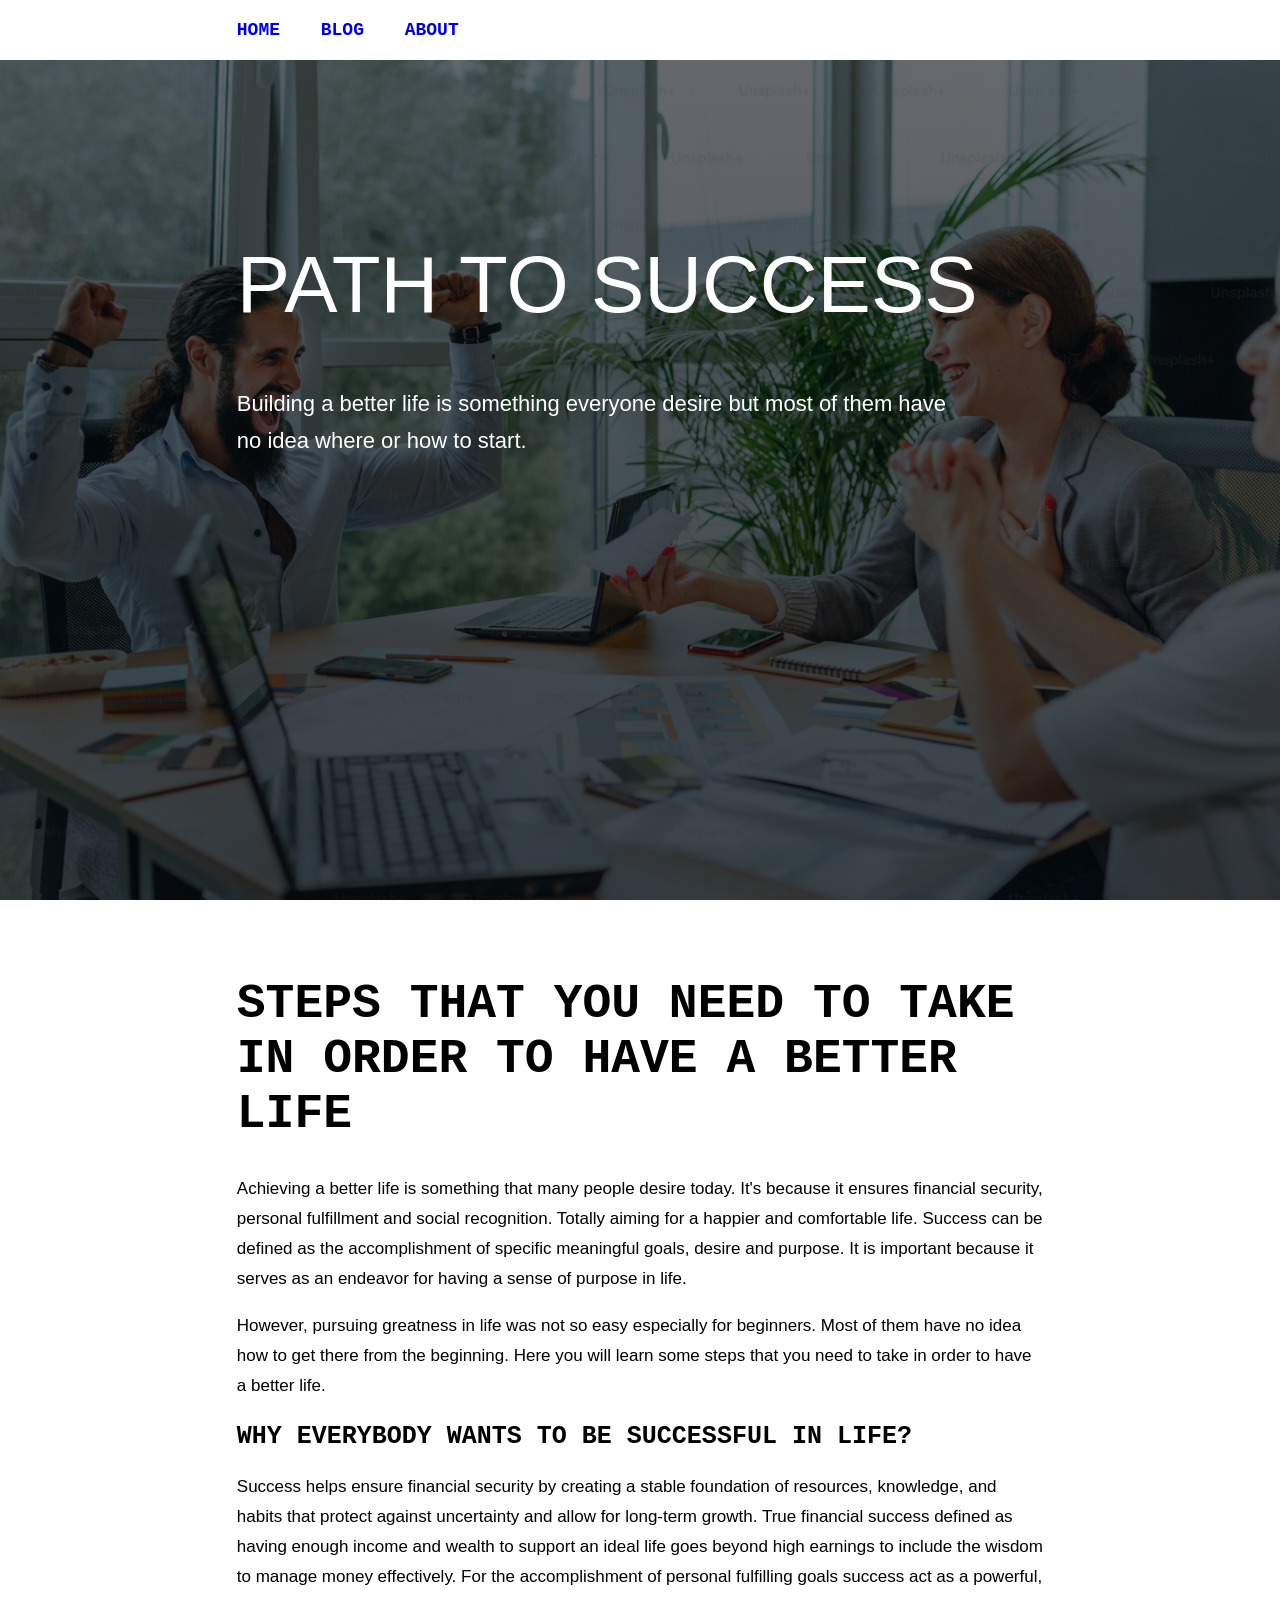
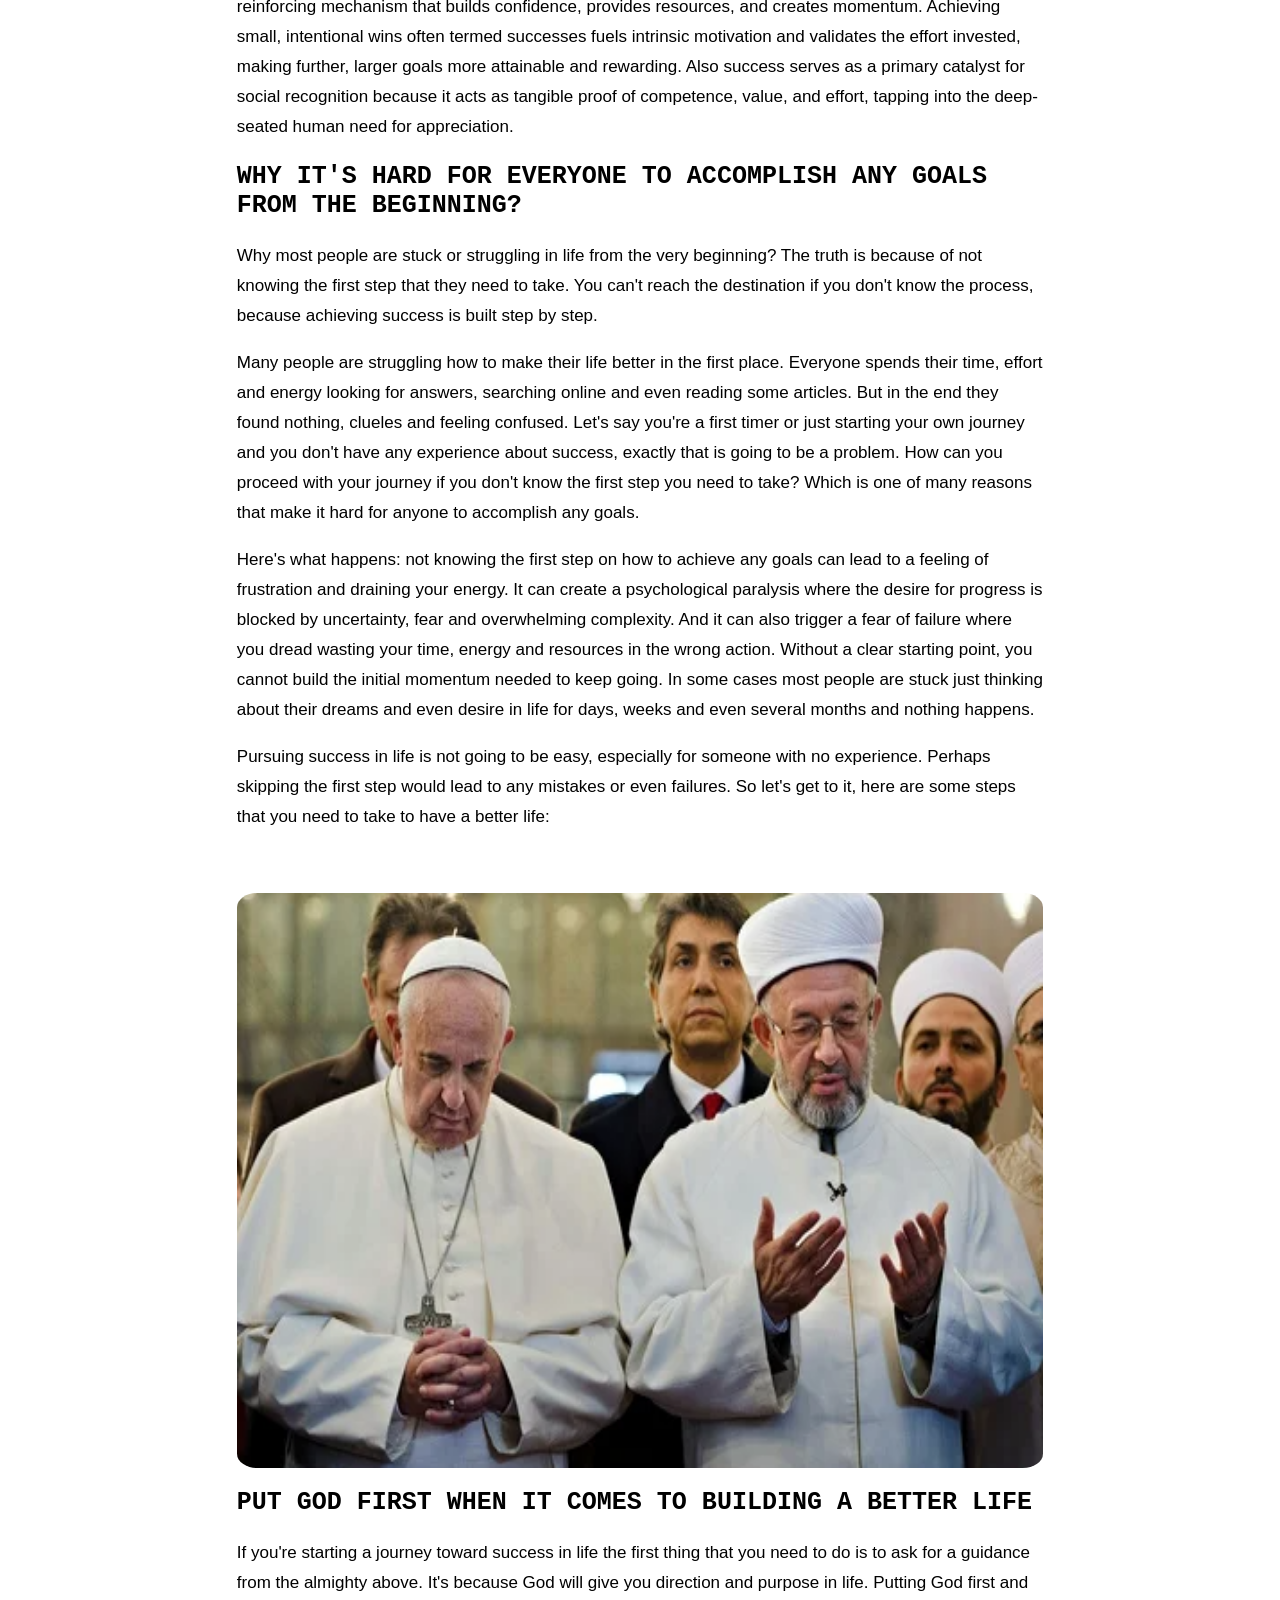
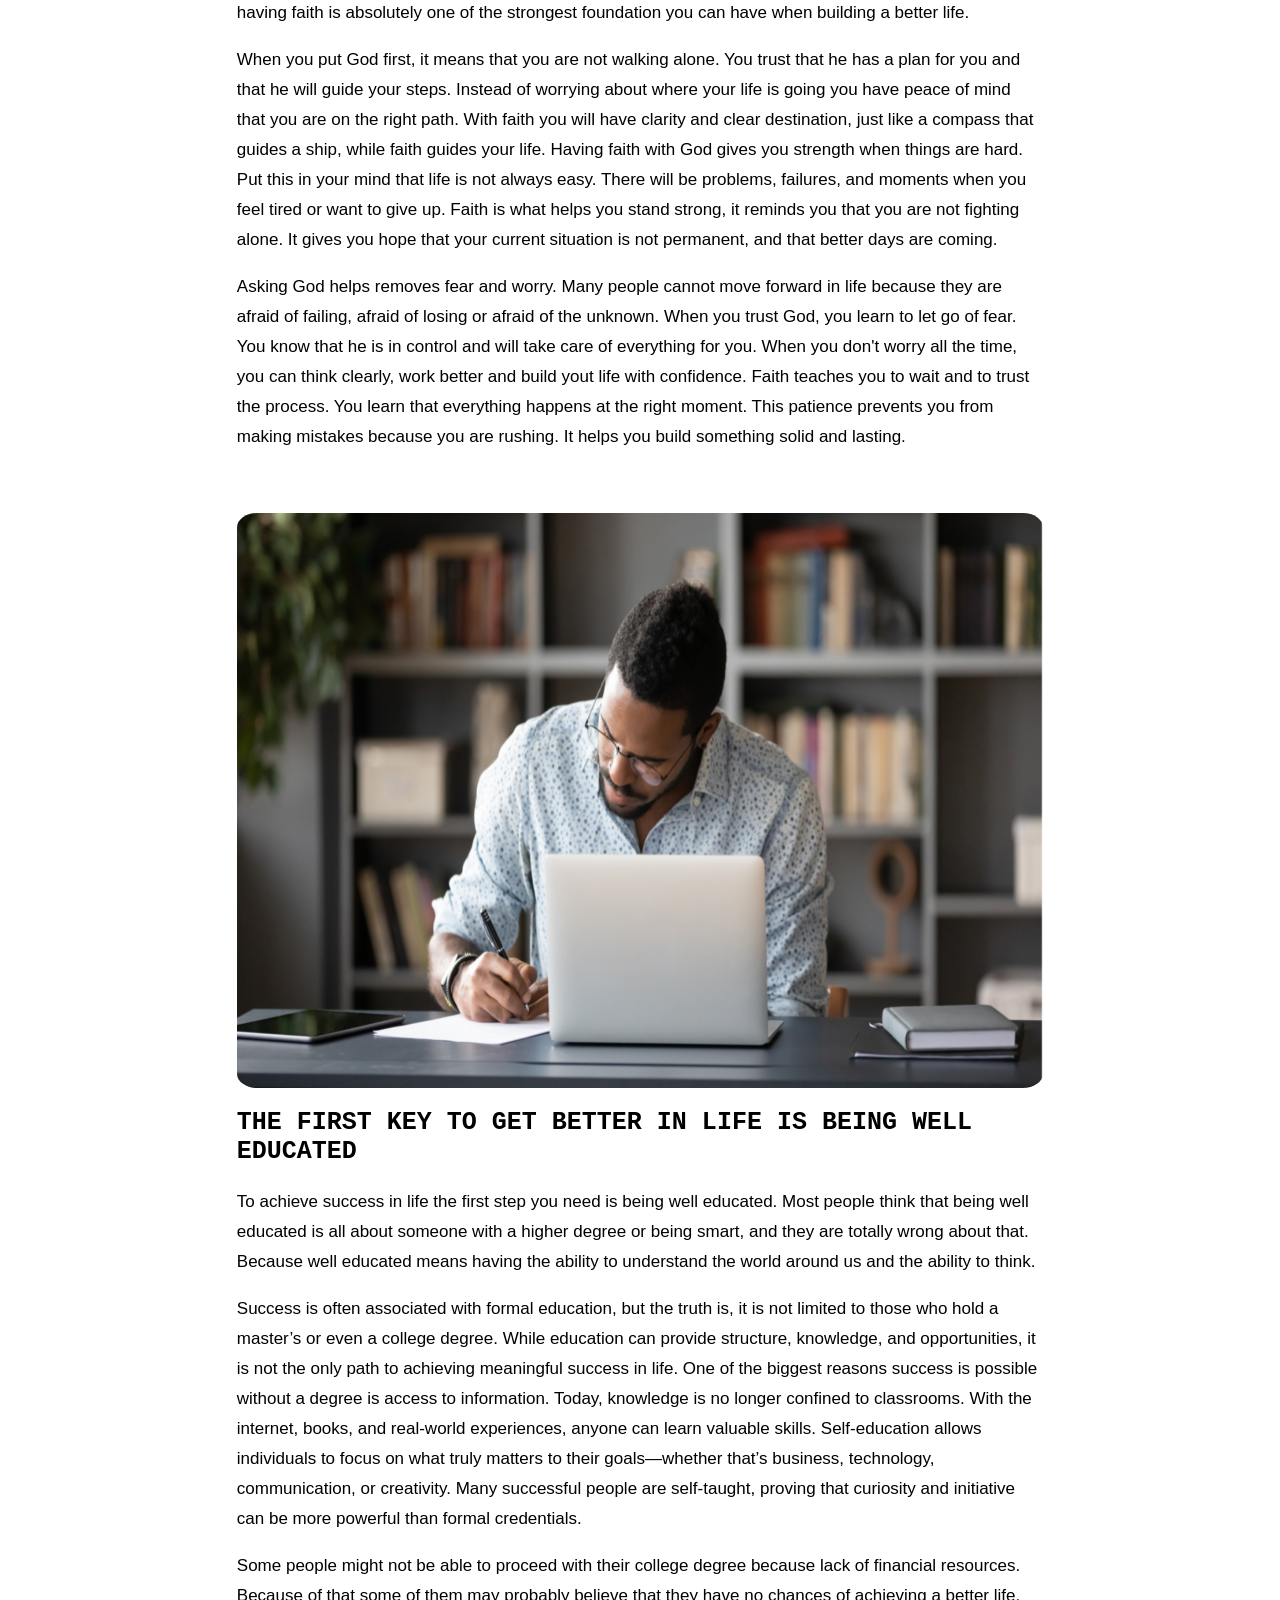
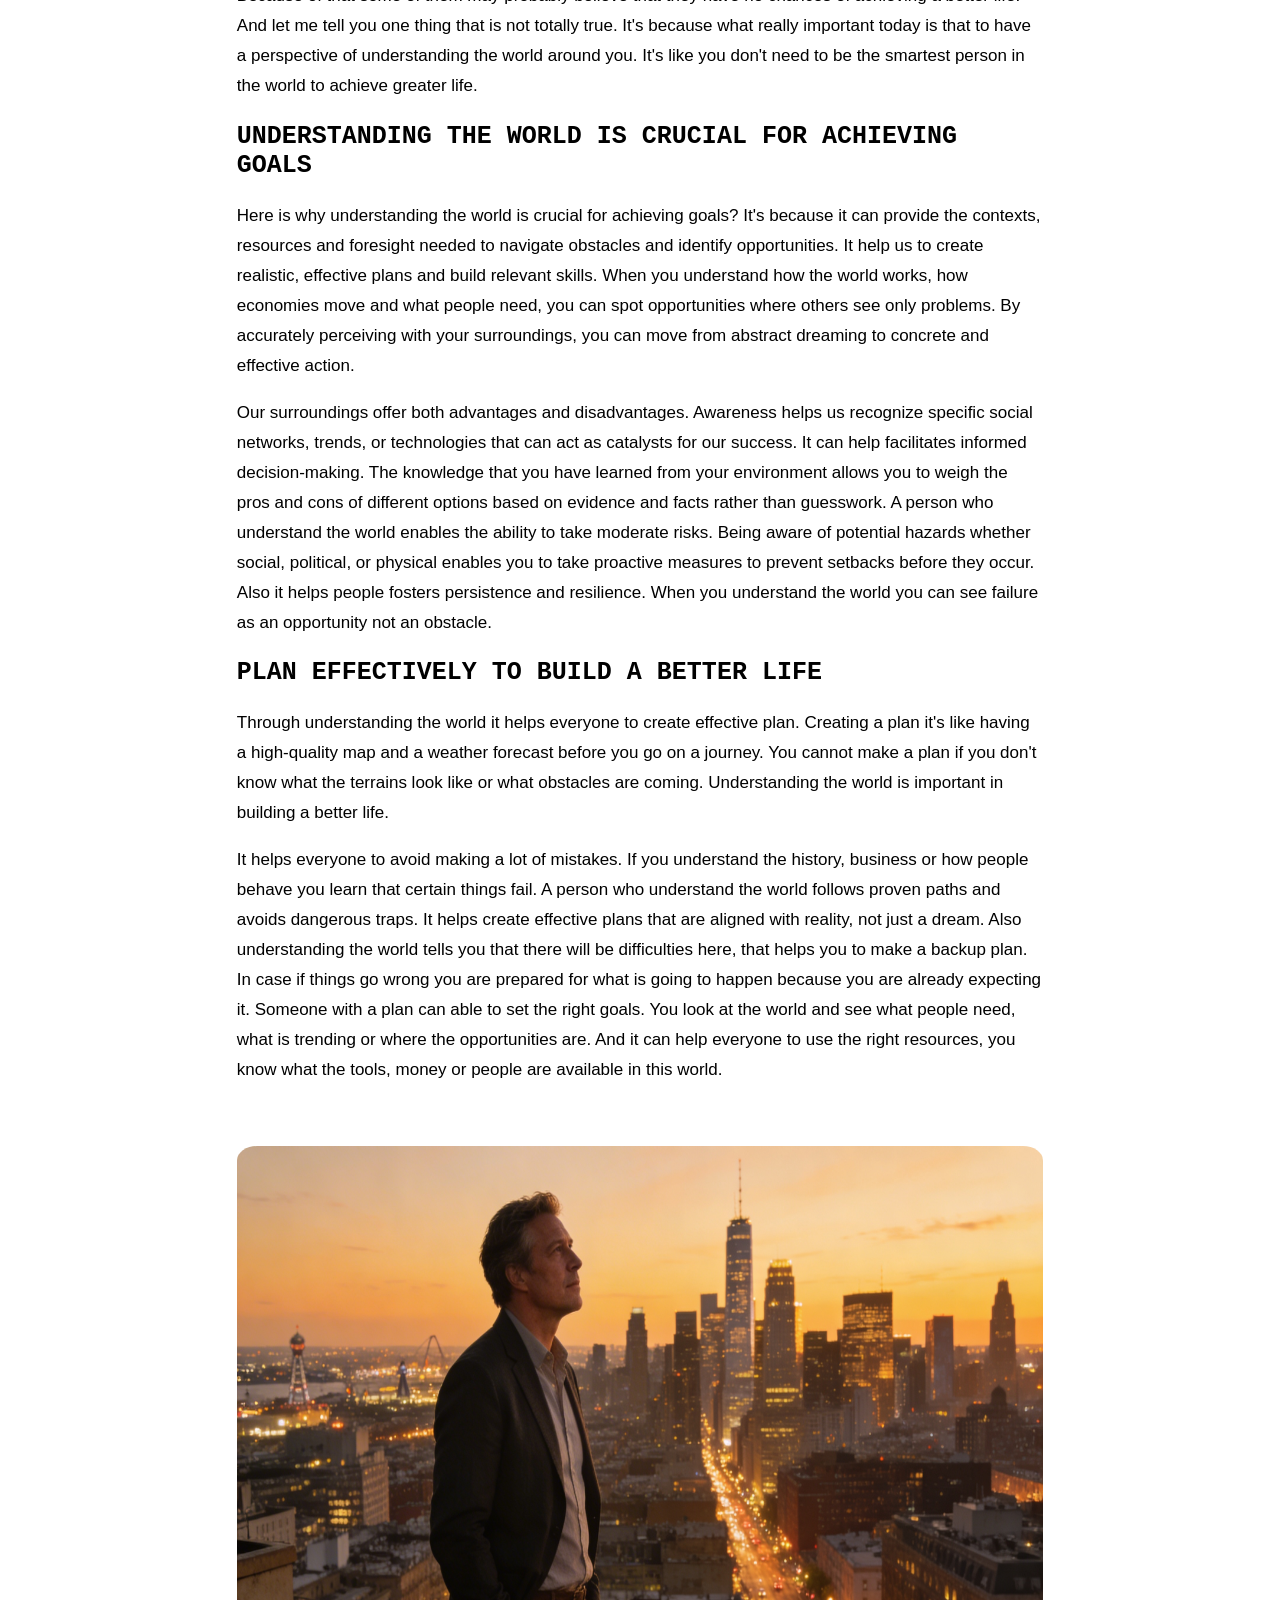
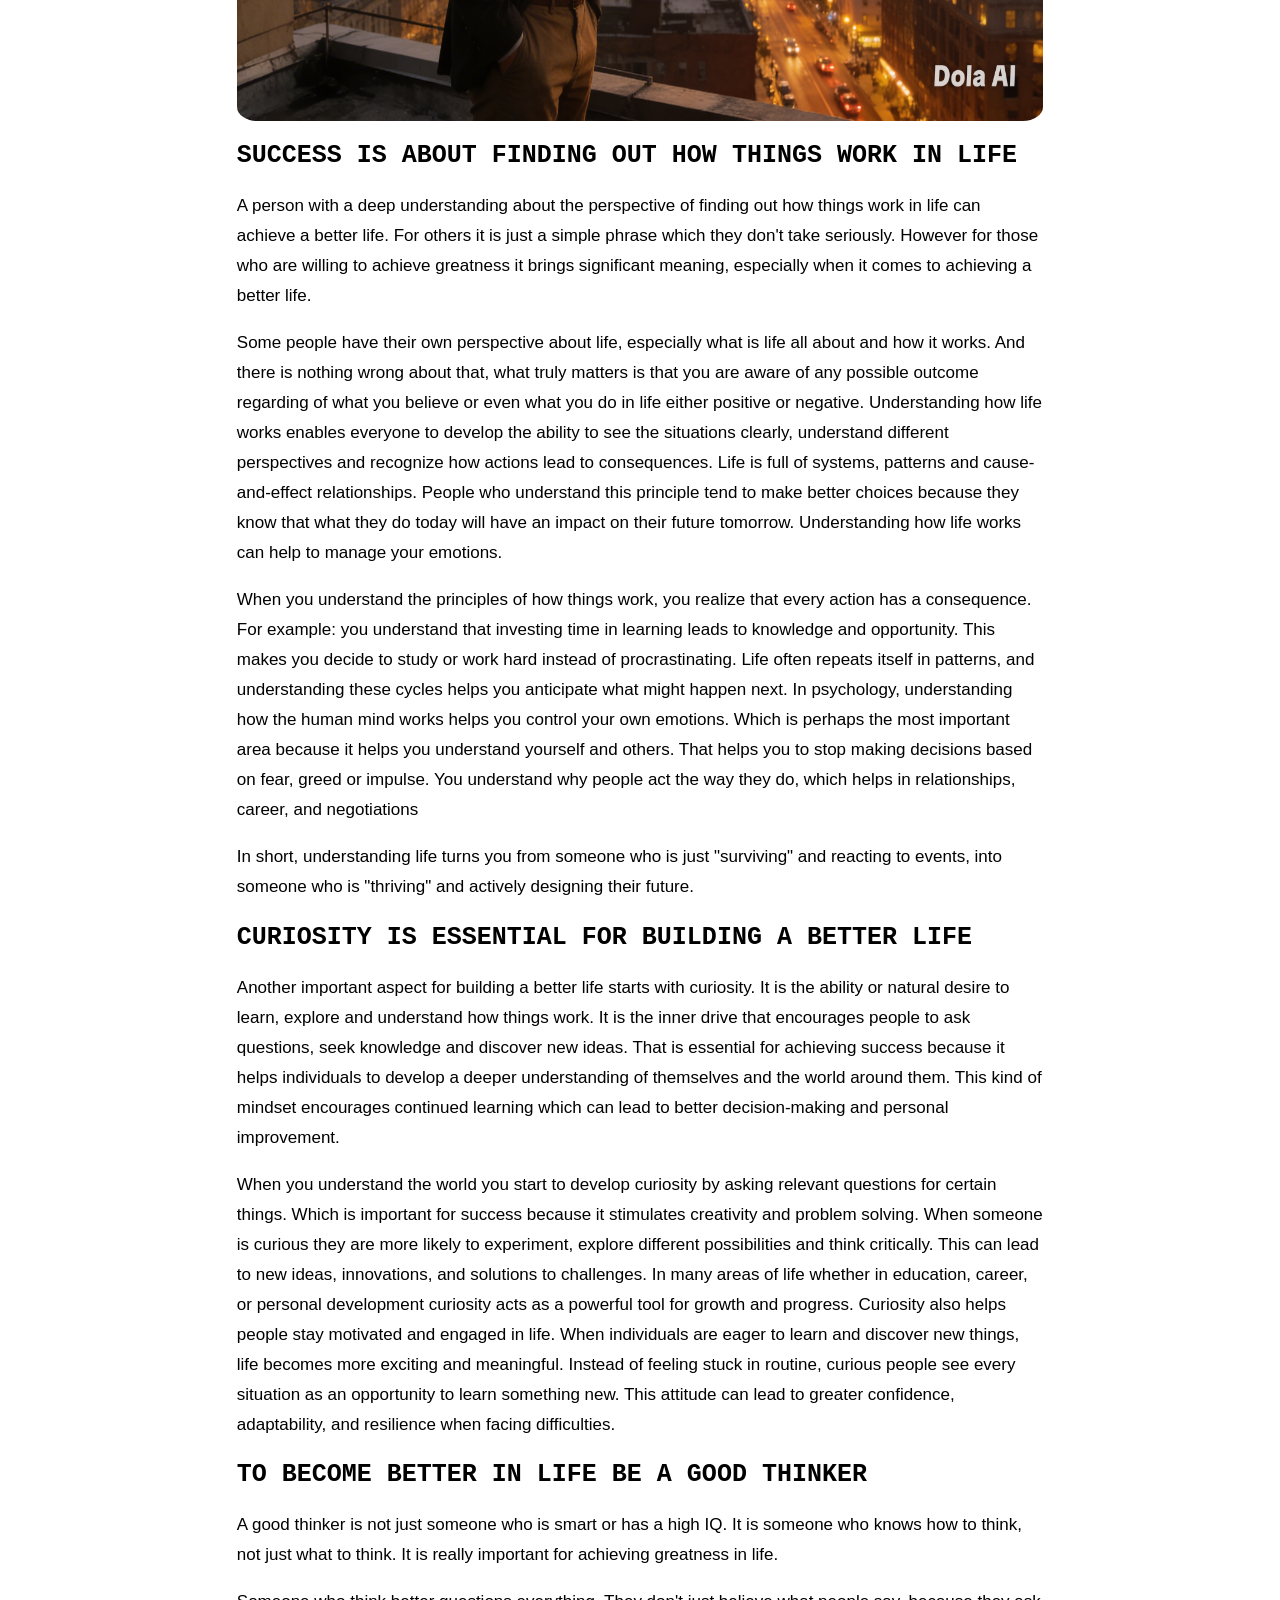
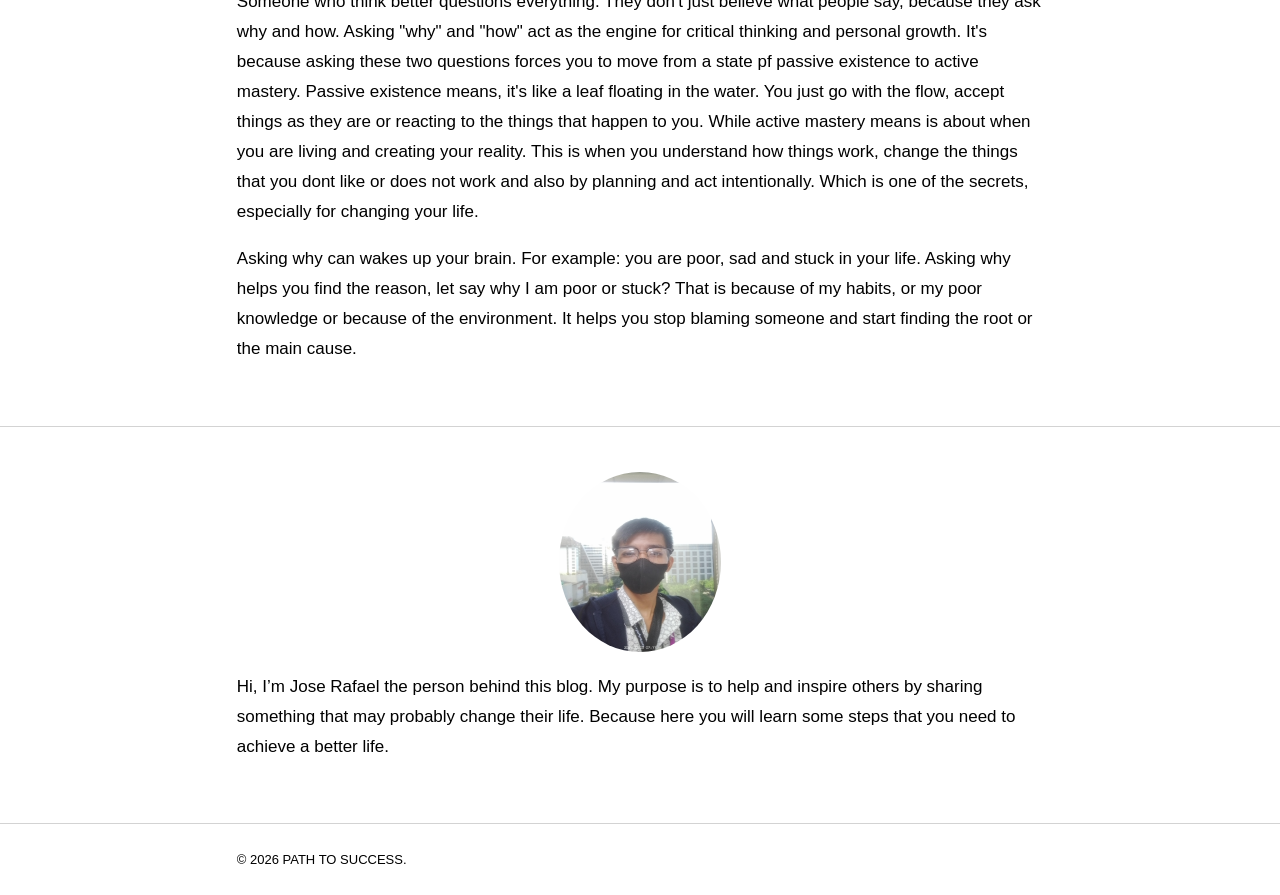
==== index.html @ a414bff1 "Add files via upload" ====
<!DOCTYPE html>
<html>
<head>
<meta charset="utf-8">
<meta name="viewport" content="width=device-width, initial-scale=1">
<title>Path To Success</title>
<link rel="stylesheet" type="text/css" href="style.css">
<link rel="icon" type="image/x-icon" href="favicon.ico">
  <!-- Google tag (gtag.js) -->
<script async src="https://www.googletagmanager.com/gtag/js?id=AW-18093020481">
</script>
<script>
  window.dataLayer = window.dataLayer || [];
  function gtag(){dataLayer.push(arguments);}
  gtag('js', new Date());

  gtag('config', 'AW-18093020481');
</script>
</head>
<body>
<header id="home">
<nav class="topnav">
<div class="navarea">
<div class="hyperlinks">
<a href="#home">HOME</a>
<a href="#blog">BLOG</a>
<a href="#about">ABOUT</a>
</div>
</div>
</nav>

<div class="subject">
<div class="content">
<h1>PATH TO SUCCESS</h1>
<p>
  Building a better life is something everyone desire but most of them have <br> no idea where or how to start.
</p>
</div>
</div>
</header>


<div class="container-1">
<div id="blog">
<div class="content">
<h1>STEPS THAT YOU NEED TO TAKE IN ORDER TO HAVE A BETTER LIFE</h1>
  
<p>Achieving a better life is something that many people desire today. It's because it ensures financial security, personal fulfillment and social recognition. Totally aiming for a happier and comfortable life. Success can be defined as the accomplishment of specific meaningful goals, desire and purpose. It is important because it serves as an endeavor for having a sense of purpose in life.</p> 

<p>However, pursuing greatness in life was not so easy especially for beginners. Most of them have no idea how to get there from the beginning. Here you will learn some steps that you need to take in order to have a better life.</p>

<h2 id="why-everybody-wants-to-be-successful">WHY EVERYBODY WANTS TO BE SUCCESSFUL IN LIFE?</h2>

<p>Success helps ensure financial security by creating a stable foundation of resources, knowledge, and habits that protect against uncertainty and allow for long-term growth. True financial success defined as having enough income and wealth to support an ideal life goes beyond high earnings to include the wisdom to manage money effectively. For the accomplishment of personal fulfilling goals success act as a powerful, reinforcing mechanism that builds confidence, provides resources, and creates momentum. Achieving small, intentional wins often termed successes fuels intrinsic motivation and validates the effort invested, making further, larger goals more attainable and rewarding. Also success serves as a primary catalyst for social recognition because it acts as tangible proof of competence, value, and effort, tapping into the deep-seated human need for appreciation. </p>

  <h2 id="why-its-hard-for-everyone-to-accomplish-any-goals">WHY IT'S HARD FOR EVERYONE TO ACCOMPLISH ANY GOALS FROM THE BEGINNING?</h2>

 <p>Why most people are stuck or struggling in life from the very beginning? The truth is because of not knowing the first step that they need to take. You can't reach the destination if you don't know the process, because achieving success is built step by step.</p>
  

<p>Many people are struggling how to make their life better in the first place. Everyone spends their time, effort and energy looking for answers, searching online and even reading some articles. But in the end they found nothing, clueles and feeling confused. Let's say you're a first timer or just starting your own journey and you don't have any experience about success, exactly that is going to be a problem. How can you proceed with your journey if you don't know the first step you need to take? Which is one of many reasons that make it hard for anyone to accomplish any goals.</p>


<p>Here's what happens: not knowing the first step on how to achieve any goals can lead to a feeling of frustration and draining your energy. It can create a psychological paralysis where the desire for progress is blocked by uncertainty, fear and overwhelming complexity. And it can also trigger a fear of failure where you dread wasting your time, energy and resources in the wrong action. Without a clear starting point, you cannot build the initial momentum needed to keep going. In some cases most people are stuck just thinking about their dreams and even desire in life for days, weeks and even several months and nothing happens.</p>

<p> Pursuing success in life is not going to be easy, especially for someone with no experience. Perhaps skipping the first step would lead to any mistakes or even failures. So let's get to it, here are some steps that you need to take to have a better life:
</p>

<img src="muslim-and-catholic-faith.png" id="put-god-first-when-it-comes-to-building-a-better-life">

<h2>PUT GOD FIRST WHEN IT COMES TO BUILDING A BETTER LIFE</h2>

<p> If you're starting a journey toward success in life the first thing that you need to do is to ask for a guidance from the almighty above. It's because God will give you direction and purpose in life. Putting God first and having faith is absolutely one of the strongest foundation you can have when building a better life. </p>

<p> When you put God first, it means that you are not walking alone. You trust that he has a plan for you and that he will guide your steps. Instead of worrying about where your life is going you have peace of mind that you are on the right path. With faith you will have clarity and clear destination, just like a compass that guides a ship, while faith guides your life. Having faith with God gives you strength when things are hard. Put this in your mind that life is not always easy. There will be problems, failures, and moments when you feel tired or want to give up. Faith is what helps you stand strong, it reminds you that you are not fighting alone. It gives you hope that your current situation is not permanent, and that better days are coming. </p>

<p> Asking God helps removes fear and worry. Many people cannot move forward in life because they are afraid of failing, afraid of losing or afraid of the unknown. When you trust God, you learn to let go of fear. You know that he is in control and will take care of everything for you. When you don't worry all the time, you can think clearly, work better and build yout life with confidence. Faith teaches you to wait and to trust the process. You learn that everything happens at the right moment.
This patience prevents you from making mistakes because you are rushing. It helps you build something solid and lasting. </p>

<img src="educated-person.png" id="first-key-to-success-is-to-be-well-educated">

<h2>THE FIRST KEY TO GET BETTER IN LIFE IS BEING WELL EDUCATED</h2>

<p> To achieve success in life the first step you need is being well educated. Most people think that being well educated is all about someone with a higher degree or being smart, and they are totally wrong about that. Because well educated means having the ability to understand the world around us and the ability to think.
</p>

  <p id="lack-of-formal-education-is-not-a-barrier-for-getting-better-in-life"> Success is often associated with formal education, but the truth is, it is not limited to those who hold a master’s or even a college degree. While education can provide structure, knowledge, and opportunities, it is not the only path to achieving meaningful success in life. <br><br> One of the biggest reasons success is possible without a degree is access to information. Today, knowledge is no longer confined to classrooms. With the internet, books, and real-world experiences, anyone can learn valuable skills. Self-education allows individuals to focus on what truly matters to their goals—whether that’s business, technology, communication, or creativity. Many successful people are self-taught, proving that curiosity and initiative can be more powerful than formal credentials.
  </p>

  <p> Some people might not be able to proceed with their college degree because lack of financial resources. Because of that some of them may probably believe that they have no chances of achieving a better life. And let me tell you one thing that is not totally true. It's because what really important today is that to have a perspective of understanding the world around you. It's like you don't need to be the smartest person in the world to achieve greater life.
  </p>

  <h2 id="understanding-the-world-is-crucial-for-achieving-goals">UNDERSTANDING THE WORLD IS CRUCIAL FOR ACHIEVING GOALS</h2>

<p> Here is why understanding the world is crucial for achieving goals? It's because it can provide the contexts, resources and foresight needed to navigate obstacles and identify opportunities. It help us to create realistic, effective plans and build relevant skills. When you understand how the world works, how economies move and what people need, you can spot opportunities where others see only problems. By accurately perceiving with your surroundings, you can move from abstract dreaming to concrete and effective action.
</p>

<p>Our surroundings offer both advantages and disadvantages. Awareness helps us recognize specific social networks, trends, or technologies that can act as catalysts for our success. It can help facilitates informed decision-making. The knowledge that you have learned from your environment allows you to weigh the pros and cons of different options based on evidence and facts rather than guesswork. A person who understand the world enables the ability to take moderate risks. Being aware of potential hazards whether social, political, or physical enables you to take proactive measures to prevent setbacks before they occur. Also it helps people fosters persistence and resilience. When you understand the world you can see failure as an opportunity not an obstacle.
</p>

  <h2 id="planning-can-lead-to-a-better-life">PLAN EFFECTIVELY TO BUILD A BETTER LIFE</h2>

<p>Through understanding the world it helps everyone to create effective plan. Creating a plan it's like having a high-quality map and a weather forecast before you go on a journey. You cannot make a plan if you don't know what the terrains look like or what obstacles are coming. Understanding the world is important in building a better life.</p> 

<p>It helps everyone to avoid making a lot of mistakes. If you understand the history, business or how people behave you learn that certain things fail. A person who understand the world follows proven paths and avoids dangerous traps. It helps create effective plans that are aligned with reality, not just a dream. Also understanding the world tells you that there will be difficulties here, that helps you to make a backup plan. In case if things go wrong you are prepared for what is going to happen because you are already expecting it. Someone with a plan can able to set the right goals. You look at the world and see what people need, what is trending or where the opportunities are. And it can help everyone to use the right resources, you know what the tools, money or people are available in this world.
</p>
 
<img src="person-looking-at-the-city.png" id="success-is-about-finding-out-how-things-work-in-life">

  <h2>SUCCESS IS ABOUT FINDING OUT HOW THINGS WORK IN LIFE</h2>

<p id="understanding-how-life-works-lead-to-better-life">A person with a deep understanding about the perspective of finding out how things work in life can achieve a better life. For others it is just a simple phrase which they don't take seriously. However for those who are willing to achieve greatness it brings significant meaning, especially when it comes to achieving a better life.</p> 

<p> Some people have their own perspective about life, especially what is life all about and how it works. And there is nothing wrong about that, what truly matters is that you are aware of any possible outcome regarding of what you believe or even what you do in life either positive or negative. Understanding how life works enables everyone to develop the ability to see the situations clearly, understand different perspectives and recognize how actions lead to consequences. Life is full of systems, patterns and cause-and-effect relationships. People who understand this principle tend to make better choices because they know that what they do today will have an impact on their future tomorrow. Understanding how life works can help to manage your emotions.
</p>

<p>When you understand the principles of how things work, you realize that every action has a consequence. For example: you understand that investing time in learning leads to knowledge and opportunity. This makes you decide to study or work hard instead of procrastinating. Life often repeats itself in patterns, and understanding these cycles helps you anticipate what might happen next. In psychology, understanding how the human mind works helps you control your own emotions. Which is perhaps the most important area because it helps you understand yourself and others. That helps you to stop making decisions based on fear, greed or impulse. You understand why people act the way they do, which helps in relationships, career, and negotiations</p>

<p>In short, understanding life turns you from someone who is just "surviving" and reacting to events, into someone who is "thriving" and actively designing their future.</p>

  <h2 id="curiosity-is-essential-for-building-a-better-life">CURIOSITY IS ESSENTIAL FOR BUILDING A BETTER LIFE</h2>

  <p> Another important aspect for building a better life starts with curiosity. It is the ability or natural desire to learn, explore and understand how things work. It is the inner drive that encourages people to ask questions, seek knowledge and discover new ideas. That is essential for achieving success because it helps individuals to develop a deeper understanding of themselves and the world around them. This kind of mindset encourages continued learning which can lead to better decision-making and personal improvement.
  </p>

  <p>When you understand the world you start to develop curiosity by asking relevant questions for certain things. Which is important for success because it stimulates creativity and problem solving. When someone is curious they are more likely to experiment, explore different possibilities and think critically. This can lead to new ideas, innovations, and solutions to challenges. In many areas of life whether in education, career, or personal development curiosity acts as a powerful tool for growth and progress. Curiosity also helps people stay motivated and engaged in life. When individuals are eager to learn and discover new things, life becomes more exciting and meaningful. Instead of feeling stuck in routine, curious people see every situation as an opportunity to learn something new. This attitude can lead to greater confidence, adaptability, and resilience when facing difficulties.
  </p>

  <h2>TO BECOME BETTER IN LIFE BE A GOOD THINKER</h2>

  <p>A good thinker is not just someone who is smart or has a high IQ. It is someone who knows how to think, not just what to think. It is really important for achieving greatness in life.</p>

  <p>Someone who think better questions everything. They don't just believe what people say, because they ask why and how. Asking "why" and "how" act as the engine for critical thinking and personal growth. It's because asking these two questions forces you to move from a state pf passive existence to active mastery. Passive existence means, it's like a leaf floating in the water. You just go with the flow, accept things as they are or reacting to the things that happen to you. While active mastery means is about when you are living and creating your reality. This is when you understand how things work, change the things that you dont like or does not work and also by planning and act intentionally. Which is one of the secrets, especially for changing your life.</p>

  <p>Asking why can wakes up your brain. For example: you are poor, sad and stuck in your life. Asking why helps you find the reason, let say why I am poor or stuck? That is because of my habits, or my poor knowledge or because of the environment. It helps you stop blaming someone and start finding the root or the main cause.</p>

<p></p>
</div>
</div>
</div>



<div class="container-2">
<div id="about">
<div class="content">
<img src="myphoto.jpg">
<h3></h3>
<p>Hi, I’m Jose Rafael the person behind this blog. My purpose is to help and inspire others by sharing something that may probably change their life. Because here you will learn some steps that you need to achieve a better life.</p>
</div>
</div>
</div>


<footer>
<div class="copyrights">
<div class="content">
<p>&copy; 2026 PATH TO SUCCESS.</p>
</div>
</div>
</footer>
</body>
</html>
---- style.css ----
body{
margin: 0;
padding: 0;
box-sizing: border-box;
font-family: Arial, Helvetica, sans-serif;
}


#home{
height: 100vh;
background-image: linear-gradient(rgba(4, 9, 15, 0.6), rgba(4, 9, 15, 0.75)), url(background1.jpg);
background-size: cover;
background-repeat: no-repeat;
background-position: center;
}
#home .topnav{
background-color: #ffffff;
}
#home .topnav .navarea{
width: 70%;
margin: 0px auto;
}
#home .topnav .navarea .hyperlinks{
padding: 20px 5%;
}
#home .topnav .navarea .hyperlinks a{
text-decoration: none;
margin-right: 4.5%;
font-weight: 700;
font-size: 18px;
font-family: "Courier New", monospace;
}








#home .subject{
width: 70%;
margin: 0px auto;
}
#home .subject .content{
padding: 0% 5%;
margin-top: 20%;
color: #ffffff;
}
#home .subject .content h1{
font-size: 80px;
font-weight: 500;
}
#home .subject .content p{
line-height: 37px;
font-size: 22px;
}










.container-1 #blog{
width: 70%;
margin: 0px auto;
}
.container-1 #blog .content{
padding: 5% 5%;
}
.container-1 #blog .content h1{
font-size: 48px;
line-height: 55px;
font-family: "Courier New", monospace;
}
.container-1 #blog .content h2{
font-size: 25px;
font-family: "Courier New", monospace;
}
.container-1 #blog .content img{
width: 100%;
height: 575px;
display: block;
border-radius: 2.5%;
margin-top: 7.5%;
}
.container-1 #blog .content p{
font-size: 17px;
line-height: 30px;
}
.container-1 #blog .content br{
display: none;
}









.container-2{
border-top: 1px solid lightgray;
border-bottom: 1px solid lightgray;
}
.container-2 #about{
width: 70%;
margin: 0px auto;

}
.container-2 #about .content{
padding: 5% 5%;
}
.container-2 #about .content img{
display: block;
width: 20%;
height: 180px;
margin: auto;
border-radius: 50%;
}
.container-2 #about .content h2{
font-size: 30px;
text-align: center;
}
.container-2 #about .content h3{
font-size: 20px;
font-family: "Courier New", monospace;
}
.container-2 #about .content p{
font-size: 17px;
line-height: 30px;
}









footer{
padding: ;
}

footer .copyrights{
width: 70%;
margin: 0px auto;
}
footer .copyrights .content{
padding: 15px 5%;
}
footer .copyrights .content p{
font-size: 13px;;
}





/* responsive view for mobile phone */
@media screen and (max-width: 400px){
#home{
height: 100vh;
background-position: left;
}
#home .topnav .navarea{
width: 100%;
}
#home .topnav .navarea .hyperlinks{
padding: 20px 5%;
}
#home .topnav .navarea .hyperlinks a{
font-size: 2vh;
margin-right: 6%;
  font-weight: 700;
}





#home .subject{
width: 100%;
}
#home .subject .content{
padding: 0% 5%;
margin-top: 45%;
}
#home .subject .content h1{
font-size: 2.2em;
}
#home .subject .content p{
font-size: 2.3vh;
  line-height: 28px;
}
#home .subject .content br{
display: none;
}





.container-1 #blog{
width: 100%;
}
.container-1 #blog .content{
padding: 5% 5%;
}
.container-1 #blog .content h1{
font-size: 3.5vh;
line-height: 40px;
  font-weight: 900;
}
.container-1 #blog .content h2{
font-size: 20px;
line-height: 30px;
  font-weight: 900;
}
.container-1 #blog .content img{
height: 175px;
}
.container-1 #blog .content p{
font-size: 2vh;
line-height: 29px;
}
.container-1 #blog .content br{
display: block;
}





.container-2 #about{
width: 100%;
}
.container-2 #about .content{
padding: 5% 5%;
}
.container-2 #about .content h2{
font-size: 4vh;
}
.container-2 #about .content img{
width: 40%;
height: 130px;
}
.container-2 #about .content h3{
font-size: 2.5vh;
}
.container-2 #about .content p{
font-size: 2vh;
line-height: 29px;
}





footer .copyrights{
width: 100%;
}
footer .copyrights .content p{
font-size: 1.5vh;
}
}
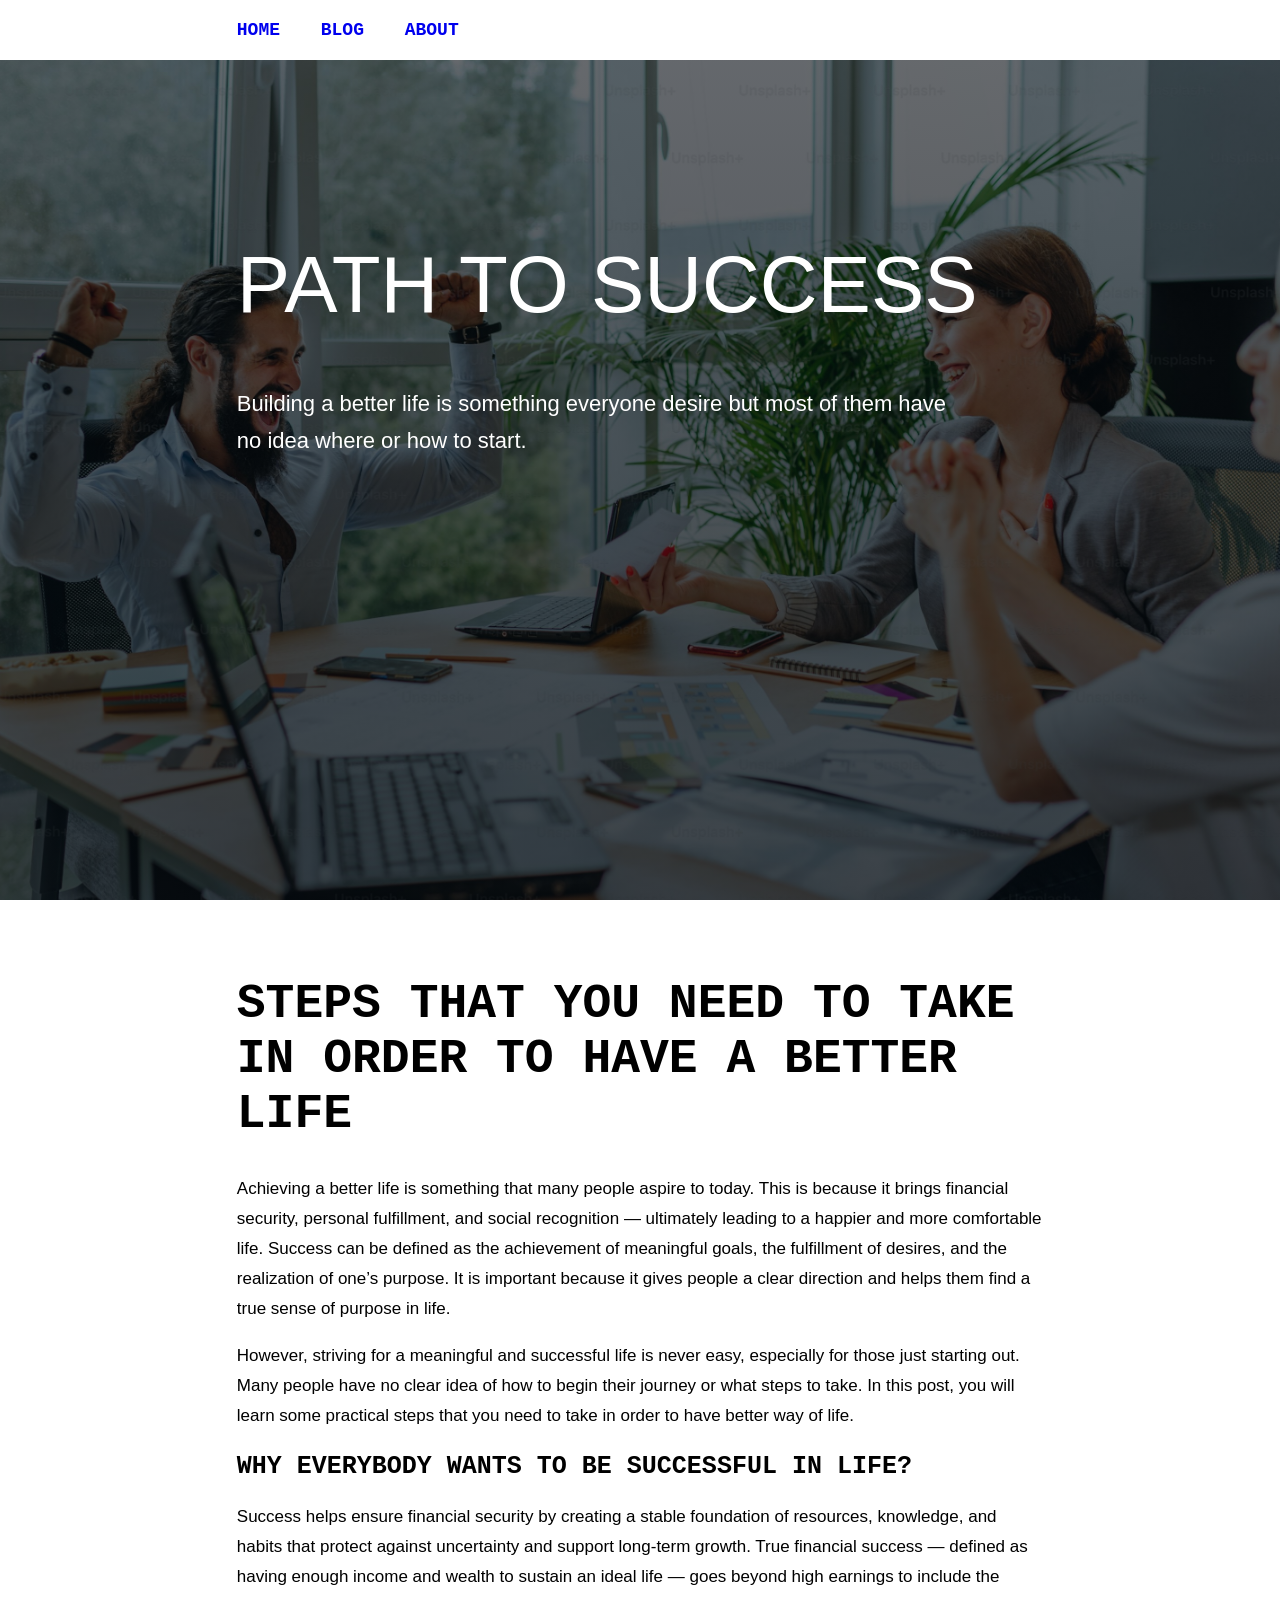
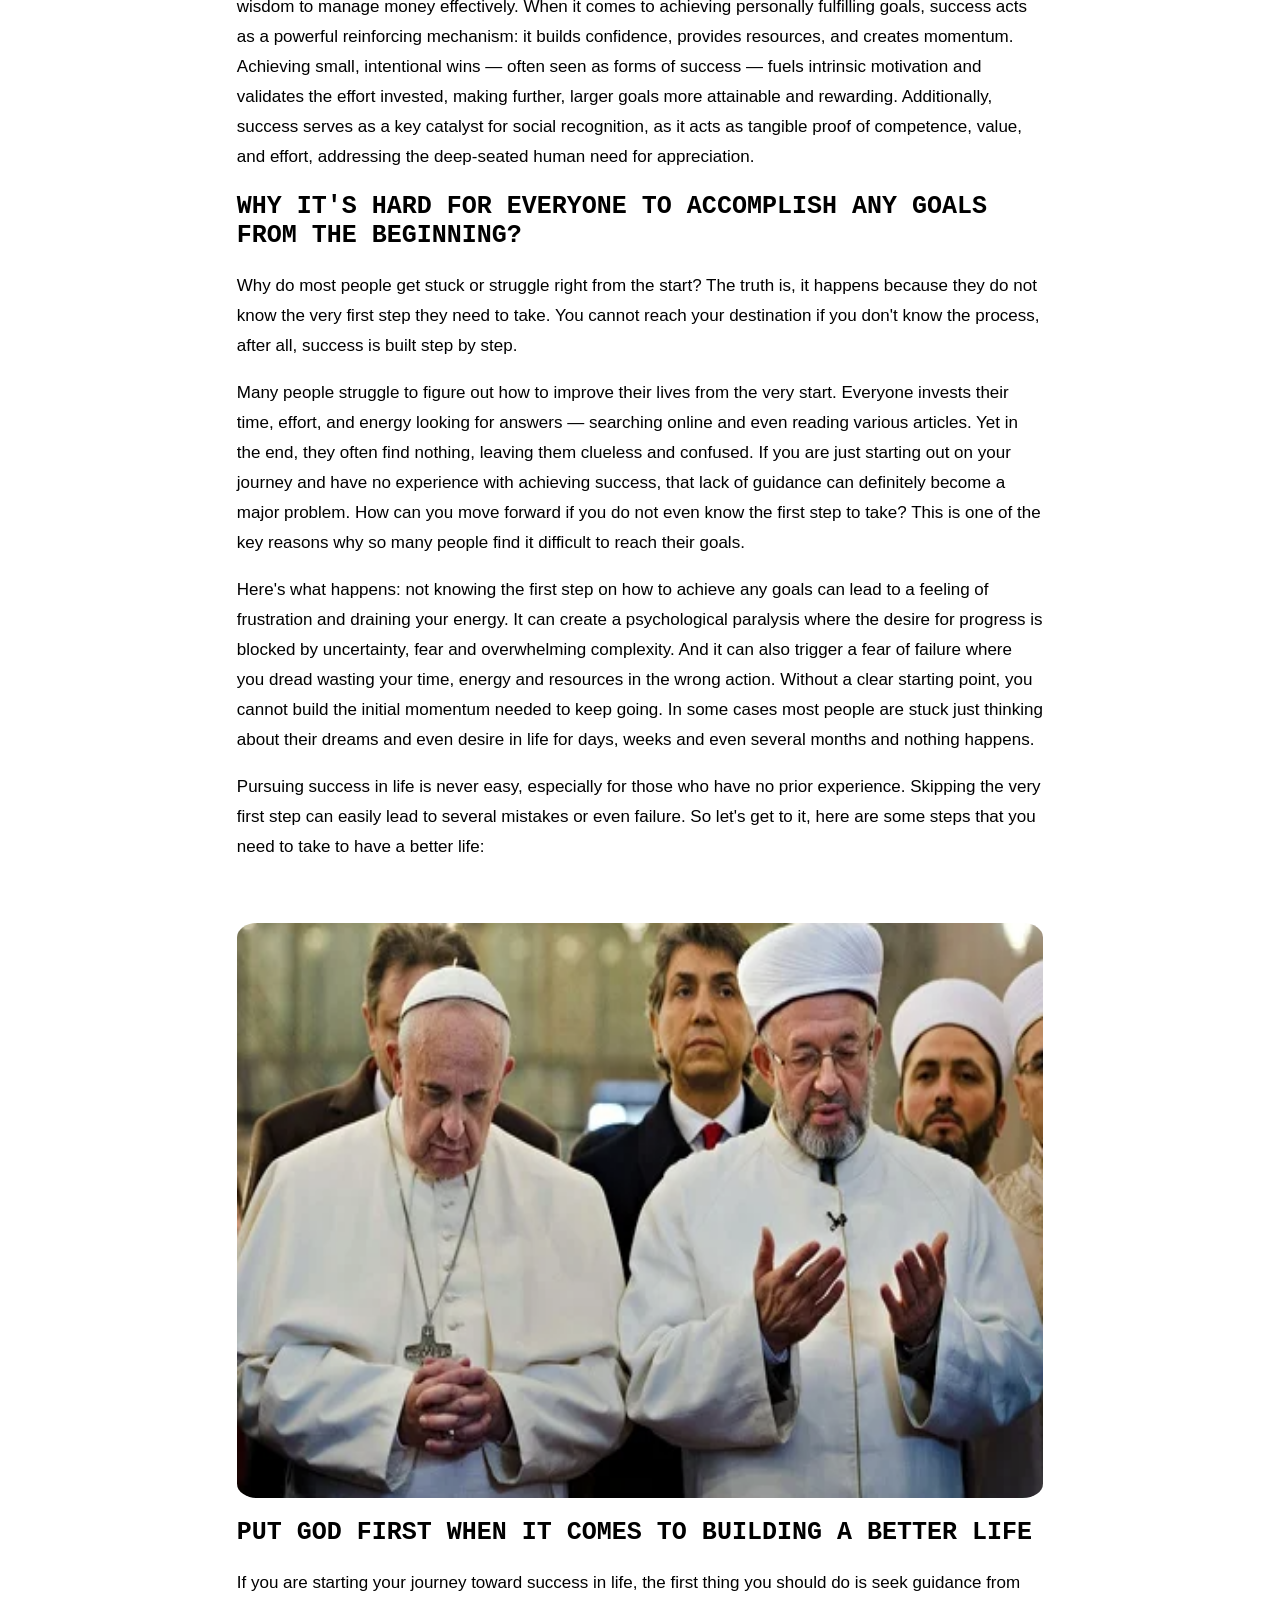
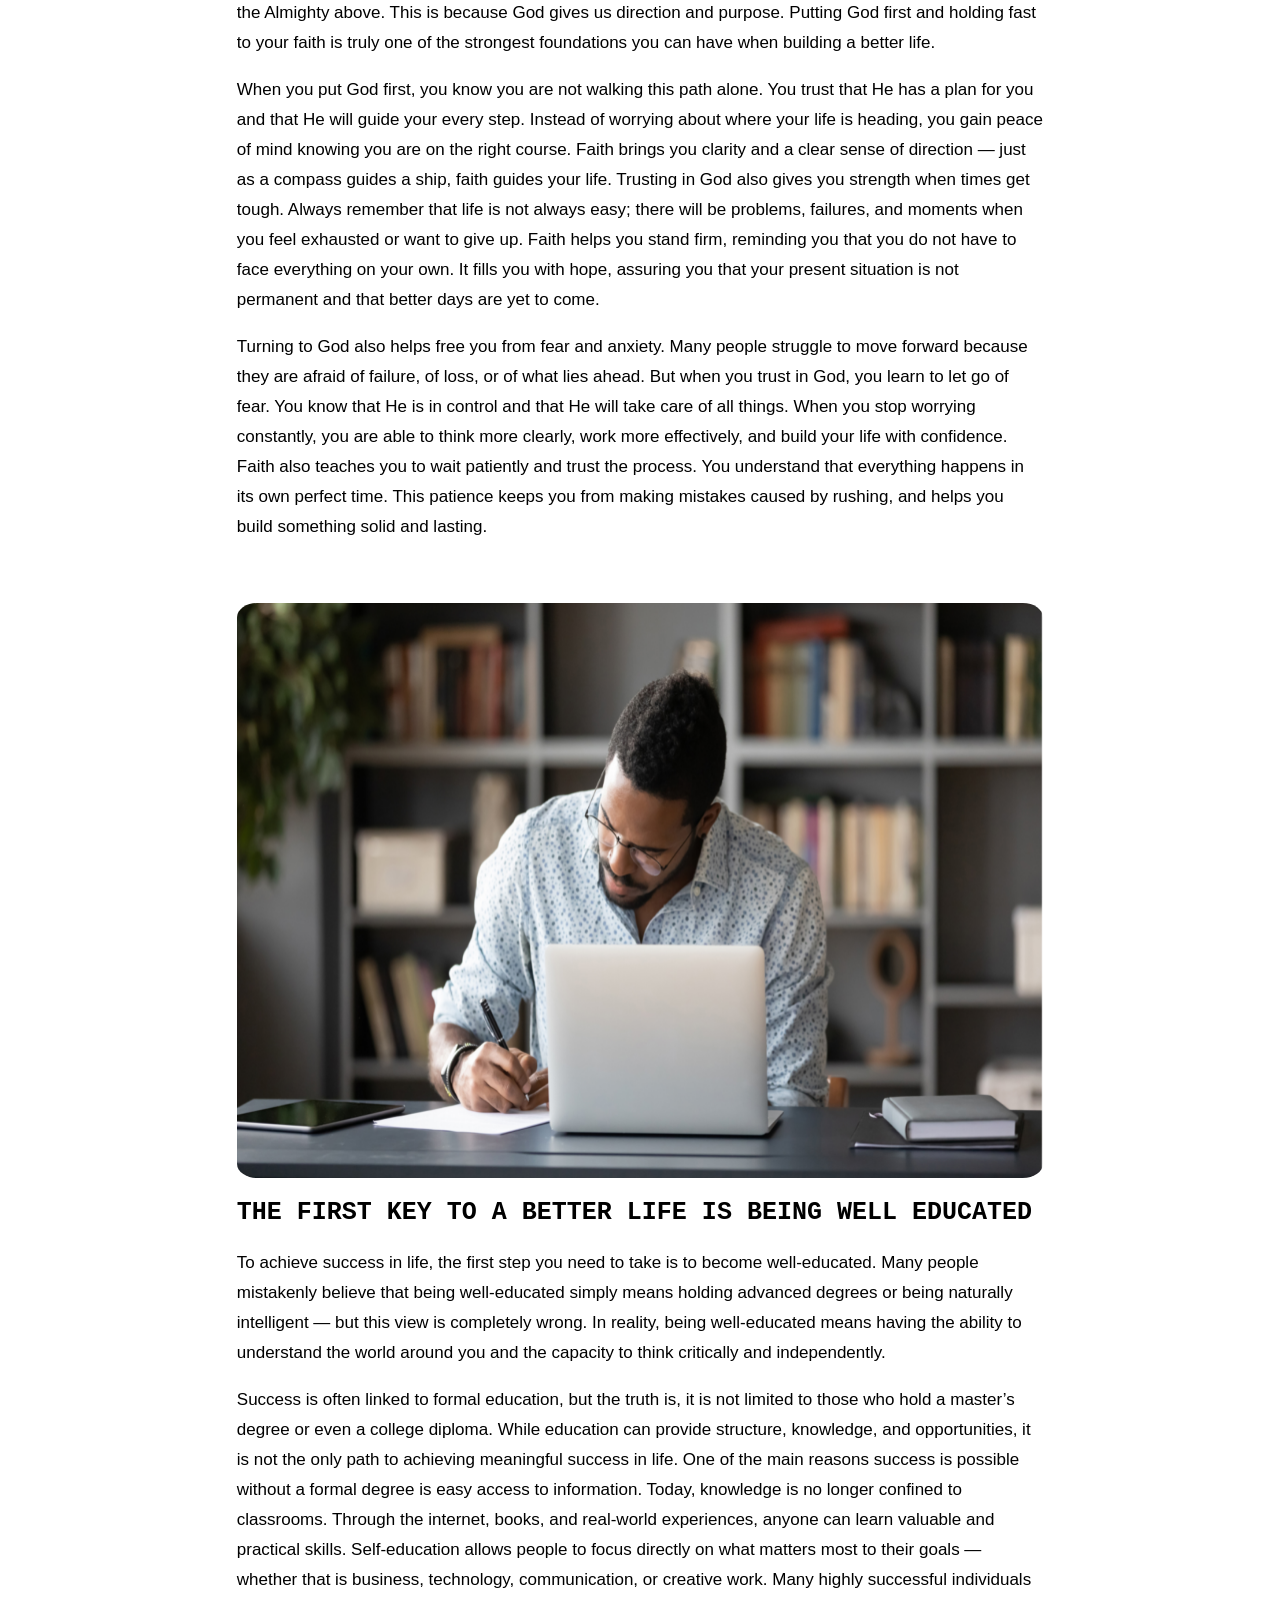
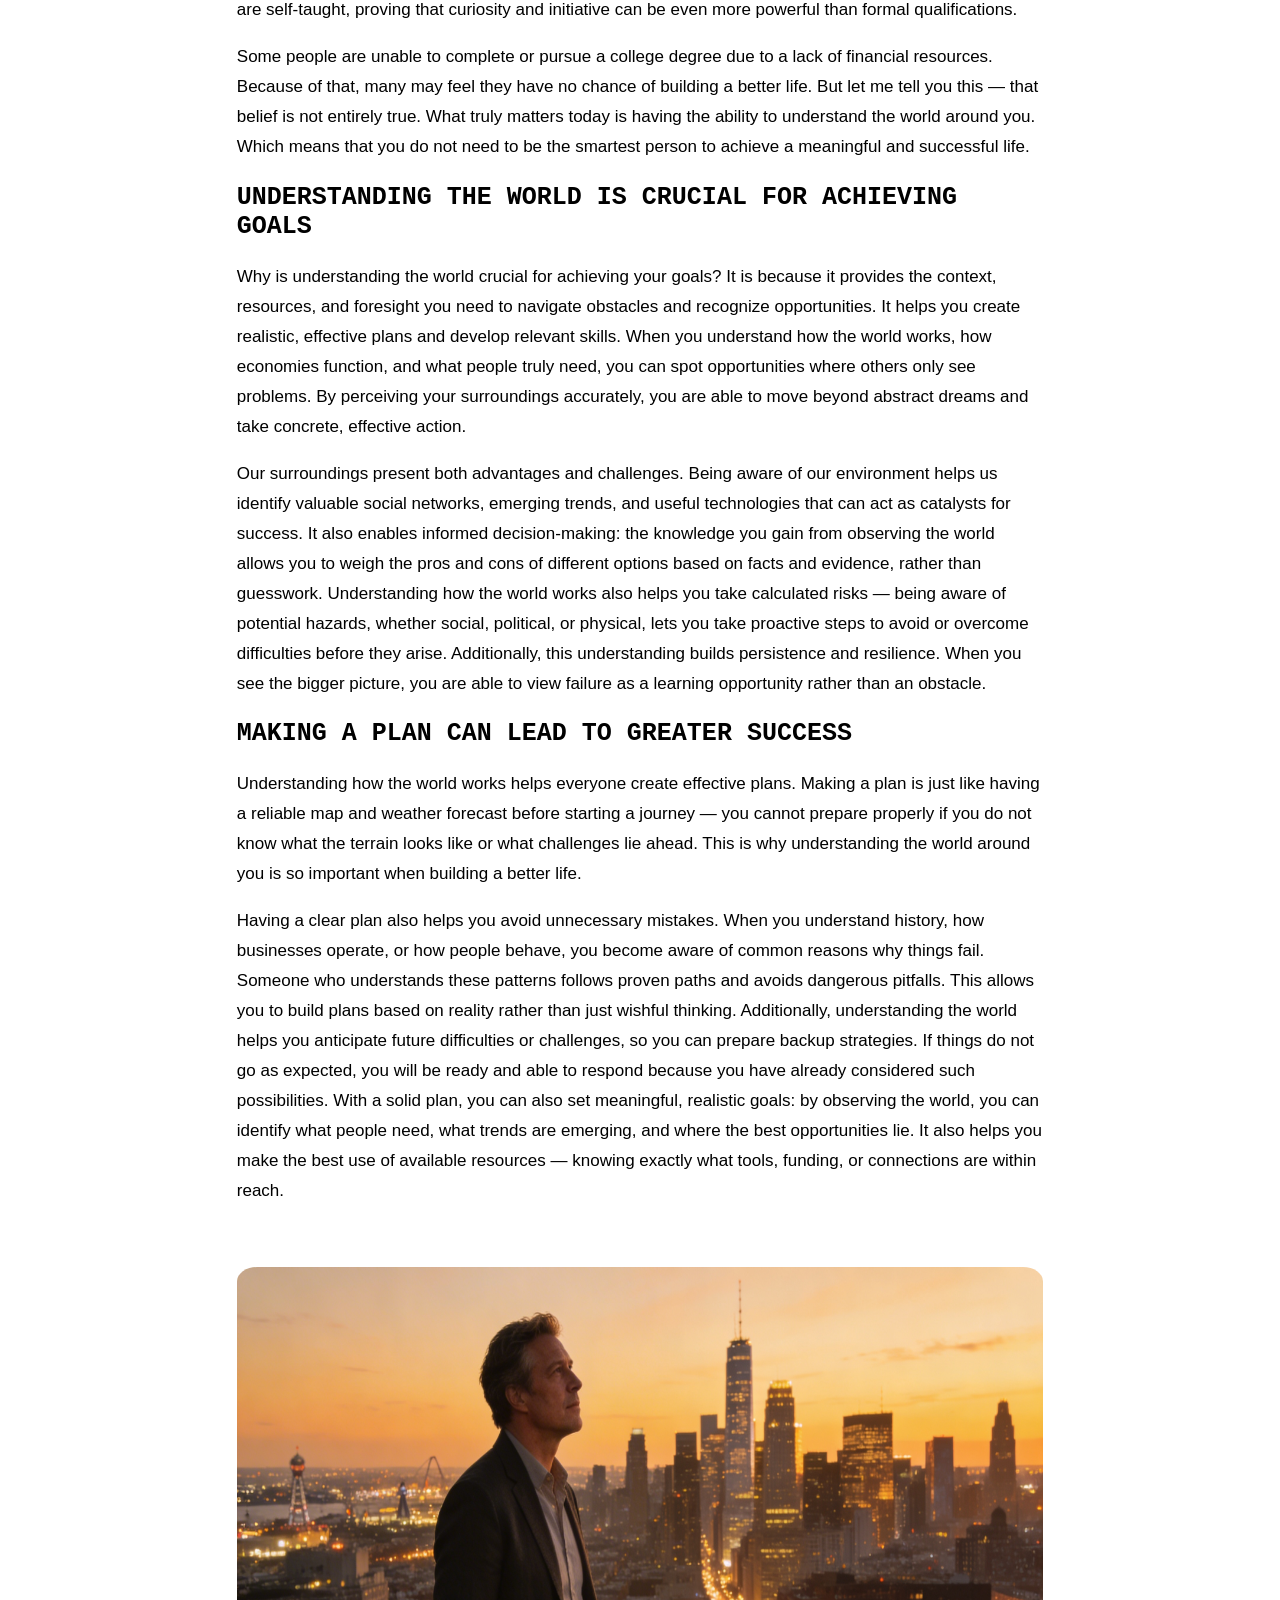
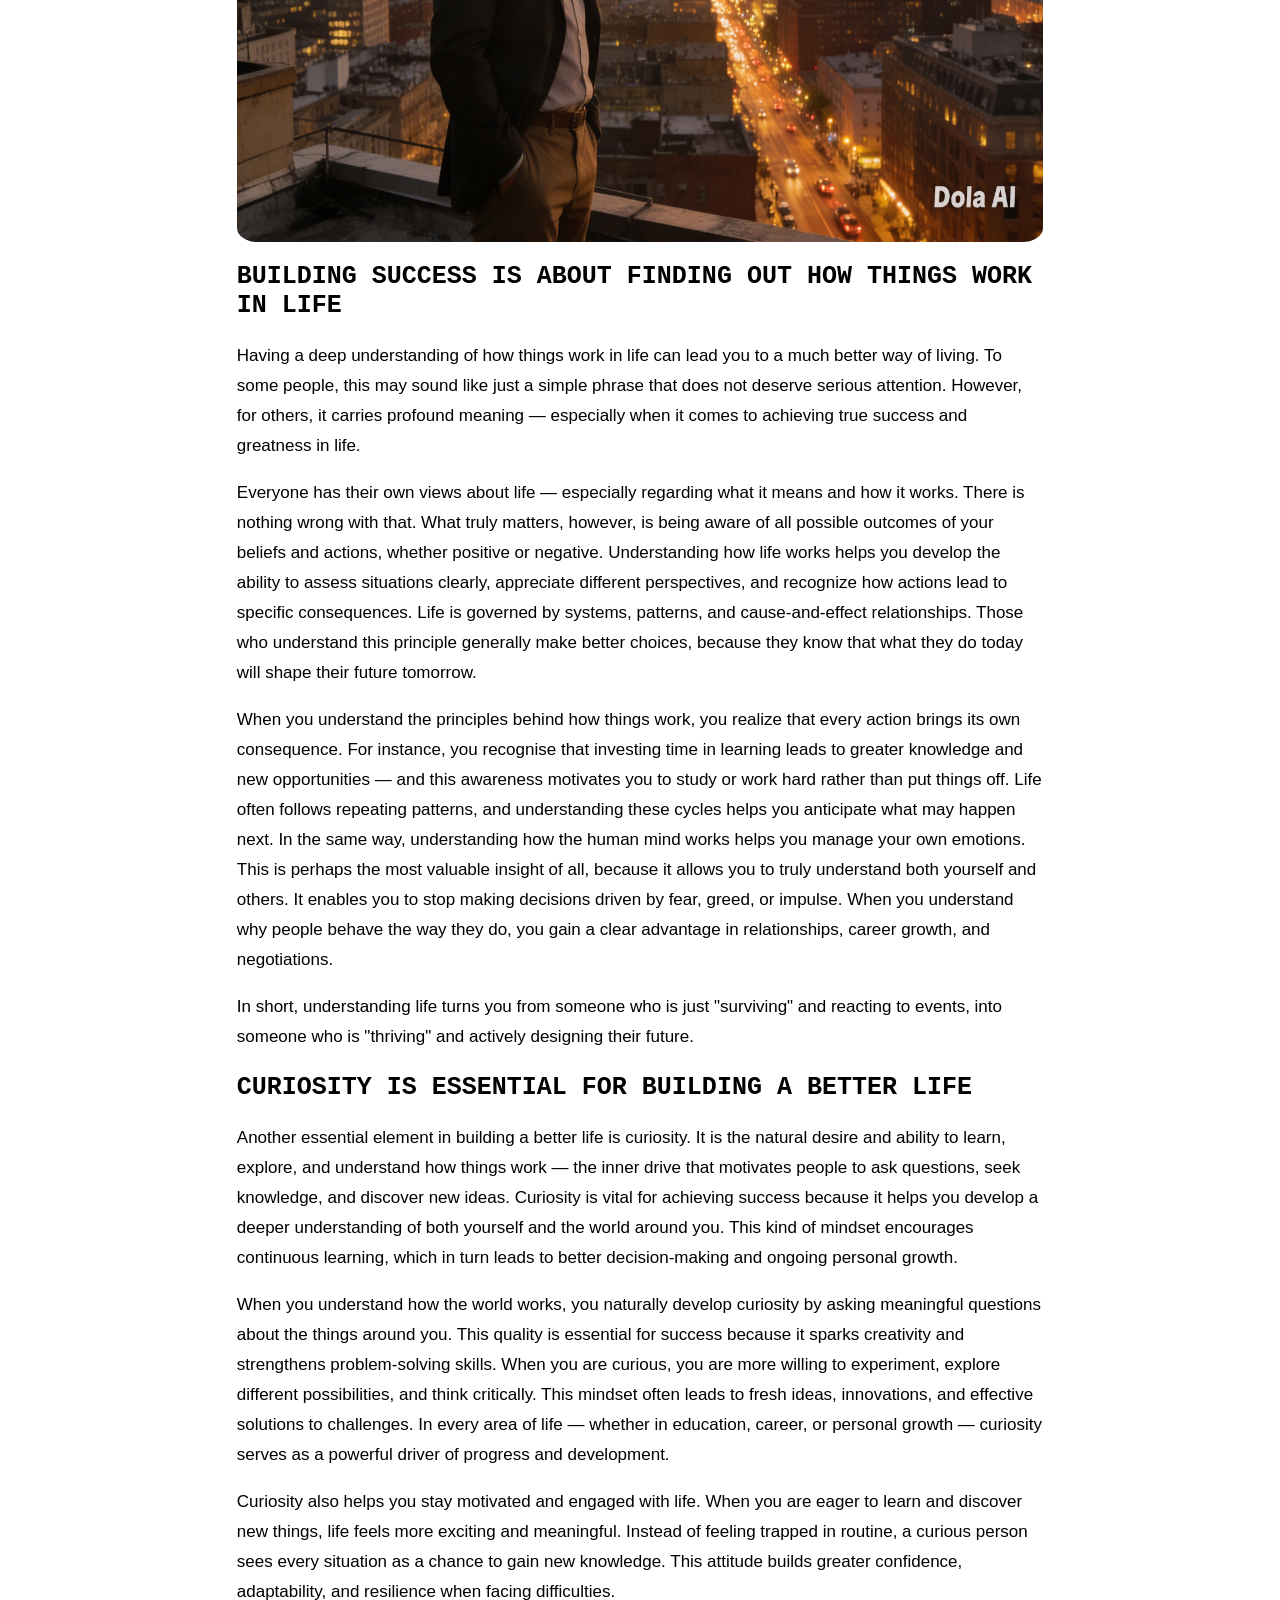
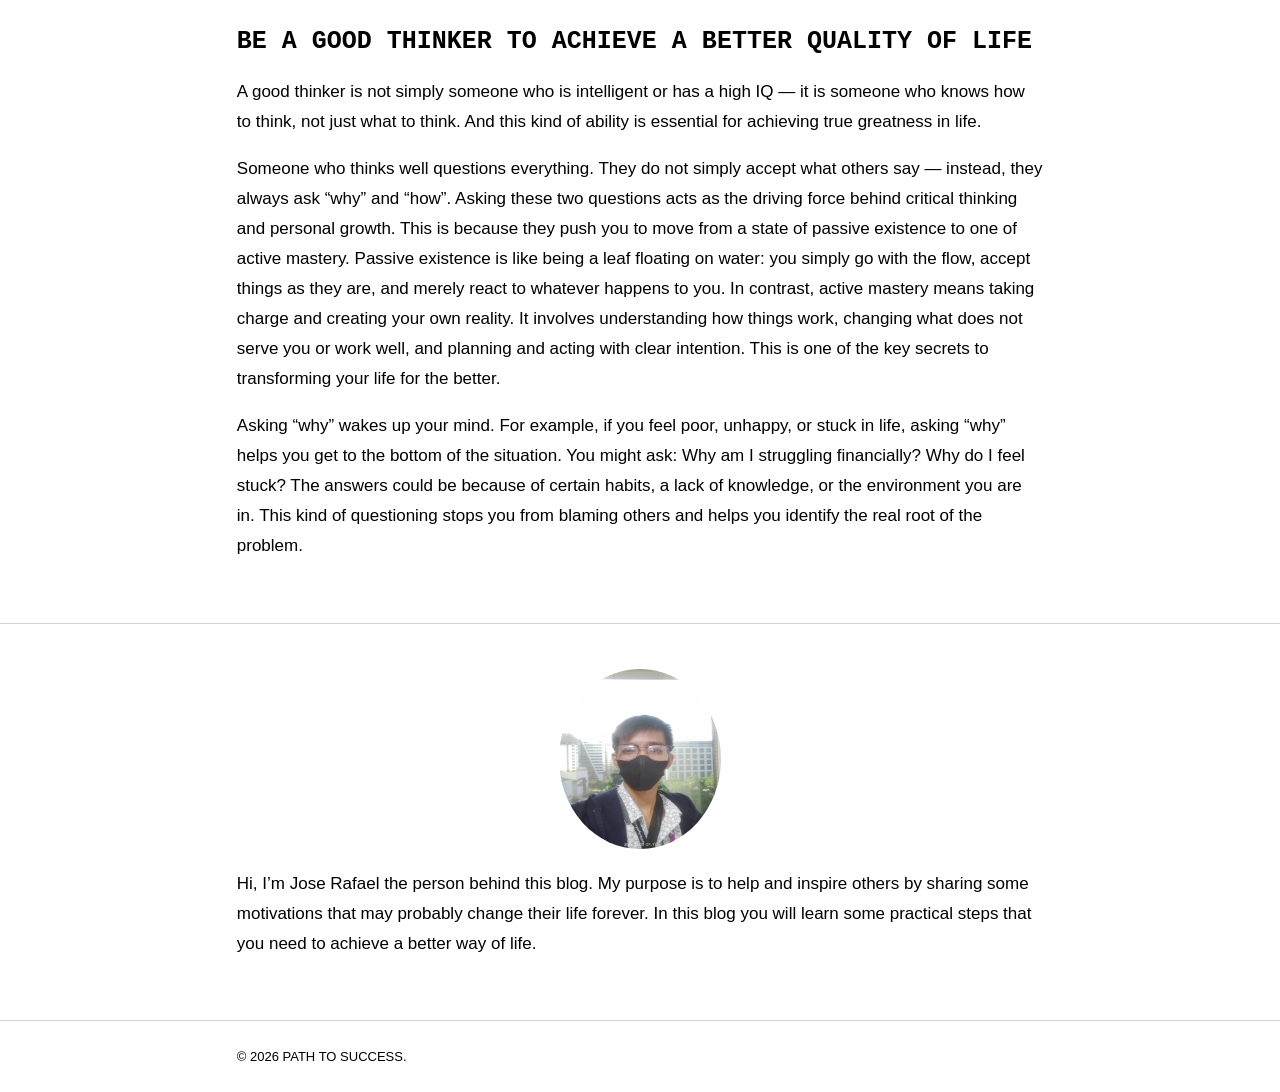
==== commit e1343108: "Add files via upload" ====
--- a/index.html
+++ b/index.html
@@ -45,94 +45,110 @@
 <div class="content">
 <h1>STEPS THAT YOU NEED TO TAKE IN ORDER TO HAVE A BETTER LIFE</h1>
   
-<p>Achieving a better life is something that many people desire today. It's because it ensures financial security, personal fulfillment and social recognition. Totally aiming for a happier and comfortable life. Success can be defined as the accomplishment of specific meaningful goals, desire and purpose. It is important because it serves as an endeavor for having a sense of purpose in life.</p> 
+<p>Achieving a better life is something that many people aspire to today. This is because it brings financial security, personal fulfillment, and social recognition — ultimately leading to a happier and more comfortable life. Success can be defined as the achievement of meaningful goals, the fulfillment of desires, and the realization of one’s purpose. It is important because it gives people a clear direction and helps them find a true sense of purpose in life.
+</p> 
 
-<p>However, pursuing greatness in life was not so easy especially for beginners. Most of them have no idea how to get there from the beginning. Here you will learn some steps that you need to take in order to have a better life.</p>
+<p>However, striving for a meaningful and successful life is never easy, especially for those just starting out. Many people have no clear idea of how to begin their journey or what steps to take. In this post, you will learn some practical steps that you need to take in order to have better way of life.
+</p>
 
 <h2 id="why-everybody-wants-to-be-successful">WHY EVERYBODY WANTS TO BE SUCCESSFUL IN LIFE?</h2>
 
-<p>Success helps ensure financial security by creating a stable foundation of resources, knowledge, and habits that protect against uncertainty and allow for long-term growth. True financial success defined as having enough income and wealth to support an ideal life goes beyond high earnings to include the wisdom to manage money effectively. For the accomplishment of personal fulfilling goals success act as a powerful, reinforcing mechanism that builds confidence, provides resources, and creates momentum. Achieving small, intentional wins often termed successes fuels intrinsic motivation and validates the effort invested, making further, larger goals more attainable and rewarding. Also success serves as a primary catalyst for social recognition because it acts as tangible proof of competence, value, and effort, tapping into the deep-seated human need for appreciation. </p>
+<p>Success helps ensure financial security by creating a stable foundation of resources, knowledge, and habits that protect against uncertainty and support long-term growth. True financial success — defined as having enough income and wealth to sustain an ideal life — goes beyond high earnings to include the wisdom to manage money effectively. When it comes to achieving personally fulfilling goals, success acts as a powerful reinforcing mechanism: it builds confidence, provides resources, and creates momentum. Achieving small, intentional wins — often seen as forms of success — fuels intrinsic motivation and validates the effort invested, making further, larger goals more attainable and rewarding. Additionally, success serves as a key catalyst for social recognition, as it acts as tangible proof of competence, value, and effort, addressing the deep‑seated human need for appreciation.
+ </p>
 
   <h2 id="why-its-hard-for-everyone-to-accomplish-any-goals">WHY IT'S HARD FOR EVERYONE TO ACCOMPLISH ANY GOALS FROM THE BEGINNING?</h2>
 
- <p>Why most people are stuck or struggling in life from the very beginning? The truth is because of not knowing the first step that they need to take. You can't reach the destination if you don't know the process, because achieving success is built step by step.</p>
+ <p>Why do most people get stuck or struggle right from the start? The truth is, it happens because they do not know the very first step they need to take. You cannot reach your destination if you don't know the process, after all, success is built step by step.</p>
   
 
-<p>Many people are struggling how to make their life better in the first place. Everyone spends their time, effort and energy looking for answers, searching online and even reading some articles. But in the end they found nothing, clueles and feeling confused. Let's say you're a first timer or just starting your own journey and you don't have any experience about success, exactly that is going to be a problem. How can you proceed with your journey if you don't know the first step you need to take? Which is one of many reasons that make it hard for anyone to accomplish any goals.</p>
-
+<p>Many people struggle to figure out how to improve their lives from the very start. Everyone invests their time, effort, and energy looking for answers — searching online and even reading various articles. Yet in the end, they often find nothing, leaving them clueless and confused. If you are just starting out on your journey and have no experience with achieving success, that lack of guidance can definitely become a major problem. How can you move forward if you do not even know the first step to take? This is one of the key reasons why so many people find it difficult to reach their goals.
+</p>
 
 <p>Here's what happens: not knowing the first step on how to achieve any goals can lead to a feeling of frustration and draining your energy. It can create a psychological paralysis where the desire for progress is blocked by uncertainty, fear and overwhelming complexity. And it can also trigger a fear of failure where you dread wasting your time, energy and resources in the wrong action. Without a clear starting point, you cannot build the initial momentum needed to keep going. In some cases most people are stuck just thinking about their dreams and even desire in life for days, weeks and even several months and nothing happens.</p>
 
-<p> Pursuing success in life is not going to be easy, especially for someone with no experience. Perhaps skipping the first step would lead to any mistakes or even failures. So let's get to it, here are some steps that you need to take to have a better life:
+<p> Pursuing success in life is never easy, especially for those who have no prior experience. Skipping the very first step can easily lead to several mistakes or even failure.
+ So let's get to it, here are some steps that you need to take to have a better life:
 </p>
 
 <img src="muslim-and-catholic-faith.png" id="put-god-first-when-it-comes-to-building-a-better-life">
 
 <h2>PUT GOD FIRST WHEN IT COMES TO BUILDING A BETTER LIFE</h2>
 
-<p> If you're starting a journey toward success in life the first thing that you need to do is to ask for a guidance from the almighty above. It's because God will give you direction and purpose in life. Putting God first and having faith is absolutely one of the strongest foundation you can have when building a better life. </p>
+<p> If you are starting your journey toward success in life, the first thing you should do is seek guidance from the Almighty above. This is because God gives us direction and purpose. Putting God first and holding fast to your faith is truly one of the strongest foundations you can have when building a better life.
+ </p>
 
-<p> When you put God first, it means that you are not walking alone. You trust that he has a plan for you and that he will guide your steps. Instead of worrying about where your life is going you have peace of mind that you are on the right path. With faith you will have clarity and clear destination, just like a compass that guides a ship, while faith guides your life. Having faith with God gives you strength when things are hard. Put this in your mind that life is not always easy. There will be problems, failures, and moments when you feel tired or want to give up. Faith is what helps you stand strong, it reminds you that you are not fighting alone. It gives you hope that your current situation is not permanent, and that better days are coming. </p>
+<p> When you put God first, you know you are not walking this path alone. You trust that He has a plan for you and that He will guide your every step. Instead of worrying about where your life is heading, you gain peace of mind knowing you are on the right course. Faith brings you clarity and a clear sense of direction — just as a compass guides a ship, faith guides your life. Trusting in God also gives you strength when times get tough. Always remember that life is not always easy; there will be problems, failures, and moments when you feel exhausted or want to give up. Faith helps you stand firm, reminding you that you do not have to face everything on your own. It fills you with hope, assuring you that your present situation is not permanent and that better days are yet to come.
+ </p>
 
-<p> Asking God helps removes fear and worry. Many people cannot move forward in life because they are afraid of failing, afraid of losing or afraid of the unknown. When you trust God, you learn to let go of fear. You know that he is in control and will take care of everything for you. When you don't worry all the time, you can think clearly, work better and build yout life with confidence. Faith teaches you to wait and to trust the process. You learn that everything happens at the right moment.
-This patience prevents you from making mistakes because you are rushing. It helps you build something solid and lasting. </p>
+<p> Turning to God also helps free you from fear and anxiety. Many people struggle to move forward because they are afraid of failure, of loss, or of what lies ahead. But when you trust in God, you learn to let go of fear. You know that He is in control and that He will take care of all things. When you stop worrying constantly, you are able to think more clearly, work more effectively, and build your life with confidence. Faith also teaches you to wait patiently and trust the process. You understand that everything happens in its own perfect time. This patience keeps you from making mistakes caused by rushing, and helps you build something solid and lasting.
+ </p>
 
 <img src="educated-person.png" id="first-key-to-success-is-to-be-well-educated">
 
-<h2>THE FIRST KEY TO GET BETTER IN LIFE IS BEING WELL EDUCATED</h2>
+<h2>THE FIRST KEY TO A BETTER LIFE IS BEING WELL EDUCATED</h2>
 
-<p> To achieve success in life the first step you need is being well educated. Most people think that being well educated is all about someone with a higher degree or being smart, and they are totally wrong about that. Because well educated means having the ability to understand the world around us and the ability to think.
+<p> To achieve success in life, the first step you need to take is to become well‑educated. Many people mistakenly believe that being well‑educated simply means holding advanced degrees or being naturally intelligent — but this view is completely wrong. In reality, being well‑educated means having the ability to understand the world around you and the capacity to think critically and independently.
 </p>
 
-  <p id="lack-of-formal-education-is-not-a-barrier-for-getting-better-in-life"> Success is often associated with formal education, but the truth is, it is not limited to those who hold a master’s or even a college degree. While education can provide structure, knowledge, and opportunities, it is not the only path to achieving meaningful success in life. <br><br> One of the biggest reasons success is possible without a degree is access to information. Today, knowledge is no longer confined to classrooms. With the internet, books, and real-world experiences, anyone can learn valuable skills. Self-education allows individuals to focus on what truly matters to their goals—whether that’s business, technology, communication, or creativity. Many successful people are self-taught, proving that curiosity and initiative can be more powerful than formal credentials.
+  <p id="lack-of-formal-education-is-not-a-barrier-for-getting-better-in-life"> Success is often linked to formal education, but the truth is, it is not limited to those who hold a master’s degree or even a college diploma. While education can provide structure, knowledge, and opportunities, it is not the only path to achieving meaningful success in life.
+One of the main reasons success is possible without a formal degree is easy access to information. Today, knowledge is no longer confined to classrooms. Through the internet, books, and real‑world experiences, anyone can learn valuable and practical skills. Self‑education allows people to focus directly on what matters most to their goals — whether that is business, technology, communication, or creative work. Many highly successful individuals are self‑taught, proving that curiosity and initiative can be even more powerful than formal qualifications.
   </p>
 
-  <p> Some people might not be able to proceed with their college degree because lack of financial resources. Because of that some of them may probably believe that they have no chances of achieving a better life. And let me tell you one thing that is not totally true. It's because what really important today is that to have a perspective of understanding the world around you. It's like you don't need to be the smartest person in the world to achieve greater life.
+  <p> Some people are unable to complete or pursue a college degree due to a lack of financial resources. Because of that, many may feel they have no chance of building a better life. But let me tell you this — that belief is not entirely true. What truly matters today is having the ability to understand the world around you. Which means that you do not need to be the smartest person to achieve a meaningful and successful life.
   </p>
 
   <h2 id="understanding-the-world-is-crucial-for-achieving-goals">UNDERSTANDING THE WORLD IS CRUCIAL FOR ACHIEVING GOALS</h2>
 
-<p> Here is why understanding the world is crucial for achieving goals? It's because it can provide the contexts, resources and foresight needed to navigate obstacles and identify opportunities. It help us to create realistic, effective plans and build relevant skills. When you understand how the world works, how economies move and what people need, you can spot opportunities where others see only problems. By accurately perceiving with your surroundings, you can move from abstract dreaming to concrete and effective action.
+<p> Why is understanding the world crucial for achieving your goals? It is because it provides the context, resources, and foresight you need to navigate obstacles and recognize opportunities. It helps you create realistic, effective plans and develop relevant skills. When you understand how the world works, how economies function, and what people truly need, you can spot opportunities where others only see problems. By perceiving your surroundings accurately, you are able to move beyond abstract dreams and take concrete, effective action.
 </p>
 
-<p>Our surroundings offer both advantages and disadvantages. Awareness helps us recognize specific social networks, trends, or technologies that can act as catalysts for our success. It can help facilitates informed decision-making. The knowledge that you have learned from your environment allows you to weigh the pros and cons of different options based on evidence and facts rather than guesswork. A person who understand the world enables the ability to take moderate risks. Being aware of potential hazards whether social, political, or physical enables you to take proactive measures to prevent setbacks before they occur. Also it helps people fosters persistence and resilience. When you understand the world you can see failure as an opportunity not an obstacle.
+<p>Our surroundings present both advantages and challenges. Being aware of our environment helps us identify valuable social networks, emerging trends, and useful technologies that can act as catalysts for success. It also enables informed decision-making: the knowledge you gain from observing the world allows you to weigh the pros and cons of different options based on facts and evidence, rather than guesswork. Understanding how the world works also helps you take calculated risks — being aware of potential hazards, whether social, political, or physical, lets you take proactive steps to avoid or overcome difficulties before they arise. Additionally, this understanding builds persistence and resilience. When you see the bigger picture, you are able to view failure as a learning opportunity rather than an obstacle.
 </p>
 
-  <h2 id="planning-can-lead-to-a-better-life">PLAN EFFECTIVELY TO BUILD A BETTER LIFE</h2>
+  <h2 id="planning-can-lead-to-a-better-life">MAKING A PLAN CAN LEAD TO GREATER SUCCESS</h2>
 
-<p>Through understanding the world it helps everyone to create effective plan. Creating a plan it's like having a high-quality map and a weather forecast before you go on a journey. You cannot make a plan if you don't know what the terrains look like or what obstacles are coming. Understanding the world is important in building a better life.</p> 
+<p>Understanding how the world works helps everyone create effective plans. Making a plan is just like having a reliable map and weather forecast before starting a journey — you cannot prepare properly if you do not know what the terrain looks like or what challenges lie ahead. This is why understanding the world around you is so important when building a better life.
+</p> 
 
-<p>It helps everyone to avoid making a lot of mistakes. If you understand the history, business or how people behave you learn that certain things fail. A person who understand the world follows proven paths and avoids dangerous traps. It helps create effective plans that are aligned with reality, not just a dream. Also understanding the world tells you that there will be difficulties here, that helps you to make a backup plan. In case if things go wrong you are prepared for what is going to happen because you are already expecting it. Someone with a plan can able to set the right goals. You look at the world and see what people need, what is trending or where the opportunities are. And it can help everyone to use the right resources, you know what the tools, money or people are available in this world.
+<p>Having a clear plan also helps you avoid unnecessary mistakes. When you understand history, how businesses operate, or how people behave, you become aware of common reasons why things fail. Someone who understands these patterns follows proven paths and avoids dangerous pitfalls. This allows you to build plans based on reality rather than just wishful thinking. Additionally, understanding the world helps you anticipate future difficulties or challenges, so you can prepare backup strategies. If things do not go as expected, you will be ready and able to respond because you have already considered such possibilities. With a solid plan, you can also set meaningful, realistic goals: by observing the world, you can identify what people need, what trends are emerging, and where the best opportunities lie. It also helps you make the best use of available resources — knowing exactly what tools, funding, or connections are within reach.
 </p>
  
 <img src="person-looking-at-the-city.png" id="success-is-about-finding-out-how-things-work-in-life">
 
-  <h2>SUCCESS IS ABOUT FINDING OUT HOW THINGS WORK IN LIFE</h2>
+  <h2>BUILDING SUCCESS IS ABOUT FINDING OUT HOW THINGS WORK IN LIFE</h2>
 
-<p id="understanding-how-life-works-lead-to-better-life">A person with a deep understanding about the perspective of finding out how things work in life can achieve a better life. For others it is just a simple phrase which they don't take seriously. However for those who are willing to achieve greatness it brings significant meaning, especially when it comes to achieving a better life.</p> 
+<p id="understanding-how-life-works-lead-to-better-life">Having a deep understanding of how things work in life can lead you to a much better way of living. To some people, this may sound like just a simple phrase that does not deserve serious attention. However, for others, it carries profound meaning — especially when it comes to achieving true success and greatness in life.
+</p> 
 
-<p> Some people have their own perspective about life, especially what is life all about and how it works. And there is nothing wrong about that, what truly matters is that you are aware of any possible outcome regarding of what you believe or even what you do in life either positive or negative. Understanding how life works enables everyone to develop the ability to see the situations clearly, understand different perspectives and recognize how actions lead to consequences. Life is full of systems, patterns and cause-and-effect relationships. People who understand this principle tend to make better choices because they know that what they do today will have an impact on their future tomorrow. Understanding how life works can help to manage your emotions.
+<p> Everyone has their own views about life — especially regarding what it means and how it works. There is nothing wrong with that. What truly matters, however, is being aware of all possible outcomes of your beliefs and actions, whether positive or negative. Understanding how life works helps you develop the ability to assess situations clearly, appreciate different perspectives, and recognize how actions lead to specific consequences. Life is governed by systems, patterns, and cause‑and‑effect relationships. Those who understand this principle generally make better choices, because they know that what they do today will shape their future tomorrow.
+
+
+<p>When you understand the principles behind how things work, you realize that every action brings its own consequence. For instance, you recognise that investing time in learning leads to greater knowledge and new opportunities — and this awareness motivates you to study or work hard rather than put things off. Life often follows repeating patterns, and understanding these cycles helps you anticipate what may happen next. In the same way, understanding how the human mind works helps you manage your own emotions. This is perhaps the most valuable insight of all, because it allows you to truly understand both yourself and others. It enables you to stop making decisions driven by fear, greed, or impulse. When you understand why people behave the way they do, you gain a clear advantage in relationships, career growth, and negotiations.
 </p>
-
-<p>When you understand the principles of how things work, you realize that every action has a consequence. For example: you understand that investing time in learning leads to knowledge and opportunity. This makes you decide to study or work hard instead of procrastinating. Life often repeats itself in patterns, and understanding these cycles helps you anticipate what might happen next. In psychology, understanding how the human mind works helps you control your own emotions. Which is perhaps the most important area because it helps you understand yourself and others. That helps you to stop making decisions based on fear, greed or impulse. You understand why people act the way they do, which helps in relationships, career, and negotiations</p>
 
 <p>In short, understanding life turns you from someone who is just "surviving" and reacting to events, into someone who is "thriving" and actively designing their future.</p>
 
   <h2 id="curiosity-is-essential-for-building-a-better-life">CURIOSITY IS ESSENTIAL FOR BUILDING A BETTER LIFE</h2>
 
-  <p> Another important aspect for building a better life starts with curiosity. It is the ability or natural desire to learn, explore and understand how things work. It is the inner drive that encourages people to ask questions, seek knowledge and discover new ideas. That is essential for achieving success because it helps individuals to develop a deeper understanding of themselves and the world around them. This kind of mindset encourages continued learning which can lead to better decision-making and personal improvement.
+  <p> Another essential element in building a better life is curiosity. It is the natural desire and ability to learn, explore, and understand how things work — the inner drive that motivates people to ask questions, seek knowledge, and discover new ideas. Curiosity is vital for achieving success because it helps you develop a deeper understanding of both yourself and the world around you. This kind of mindset encourages continuous learning, which in turn leads to better decision‑making and ongoing personal growth.
   </p>
 
-  <p>When you understand the world you start to develop curiosity by asking relevant questions for certain things. Which is important for success because it stimulates creativity and problem solving. When someone is curious they are more likely to experiment, explore different possibilities and think critically. This can lead to new ideas, innovations, and solutions to challenges. In many areas of life whether in education, career, or personal development curiosity acts as a powerful tool for growth and progress. Curiosity also helps people stay motivated and engaged in life. When individuals are eager to learn and discover new things, life becomes more exciting and meaningful. Instead of feeling stuck in routine, curious people see every situation as an opportunity to learn something new. This attitude can lead to greater confidence, adaptability, and resilience when facing difficulties.
+  <p>When you understand how the world works, you naturally develop curiosity by asking meaningful questions about the things around you. This quality is essential for success because it sparks creativity and strengthens problem‑solving skills. When you are curious, you are more willing to experiment, explore different possibilities, and think critically. This mindset often leads to fresh ideas, innovations, and effective solutions to challenges. In every area of life — whether in education, career, or personal growth — curiosity serves as a powerful driver of progress and development.
   </p>
 
-  <h2>TO BECOME BETTER IN LIFE BE A GOOD THINKER</h2>
+  <p>Curiosity also helps you stay motivated and engaged with life. When you are eager to learn and discover new things, life feels more exciting and meaningful. Instead of feeling trapped in routine, a curious person sees every situation as a chance to gain new knowledge. This attitude builds greater confidence, adaptability, and resilience when facing difficulties.
+</p>
 
-  <p>A good thinker is not just someone who is smart or has a high IQ. It is someone who knows how to think, not just what to think. It is really important for achieving greatness in life.</p>
+  <h2>BE A GOOD THINKER TO ACHIEVE A BETTER QUALITY OF LIFE</h2>
 
-  <p>Someone who think better questions everything. They don't just believe what people say, because they ask why and how. Asking "why" and "how" act as the engine for critical thinking and personal growth. It's because asking these two questions forces you to move from a state pf passive existence to active mastery. Passive existence means, it's like a leaf floating in the water. You just go with the flow, accept things as they are or reacting to the things that happen to you. While active mastery means is about when you are living and creating your reality. This is when you understand how things work, change the things that you dont like or does not work and also by planning and act intentionally. Which is one of the secrets, especially for changing your life.</p>
+  <p>A good thinker is not simply someone who is intelligent or has a high IQ — it is someone who knows how to think, not just what to think. And this kind of ability is essential for achieving true greatness in life.
+</p>
 
-  <p>Asking why can wakes up your brain. For example: you are poor, sad and stuck in your life. Asking why helps you find the reason, let say why I am poor or stuck? That is because of my habits, or my poor knowledge or because of the environment. It helps you stop blaming someone and start finding the root or the main cause.</p>
+  <p>Someone who thinks well questions everything. They do not simply accept what others say — instead, they always ask “why” and “how”. Asking these two questions acts as the driving force behind critical thinking and personal growth. This is because they push you to move from a state of passive existence to one of active mastery. Passive existence is like being a leaf floating on water: you simply go with the flow, accept things as they are, and merely react to whatever happens to you. In contrast, active mastery means taking charge and creating your own reality. It involves understanding how things work, changing what does not serve you or work well, and planning and acting with clear intention. This is one of the key secrets to transforming your life for the better.
+</p>
+
+  <p>Asking “why” wakes up your mind. For example, if you feel poor, unhappy, or stuck in life, asking “why” helps you get to the bottom of the situation. You might ask: Why am I struggling financially? Why do I feel stuck? The answers could be because of certain habits, a lack of knowledge, or the environment you are in. This kind of questioning stops you from blaming others and helps you identify the real root of the problem.
+</p>
 
 <p></p>
 </div>
@@ -146,7 +162,7 @@
 <div class="content">
 <img src="myphoto.jpg">
 <h3></h3>
-<p>Hi, I’m Jose Rafael the person behind this blog. My purpose is to help and inspire others by sharing something that may probably change their life. Because here you will learn some steps that you need to achieve a better life.</p>
+<p>Hi, I’m Jose Rafael the person behind this blog. My purpose is to help and inspire others by sharing some motivations that may probably change their life forever. In this blog you will learn some practical steps that you need to achieve a better way of life.</p>
 </div>
 </div>
 </div>
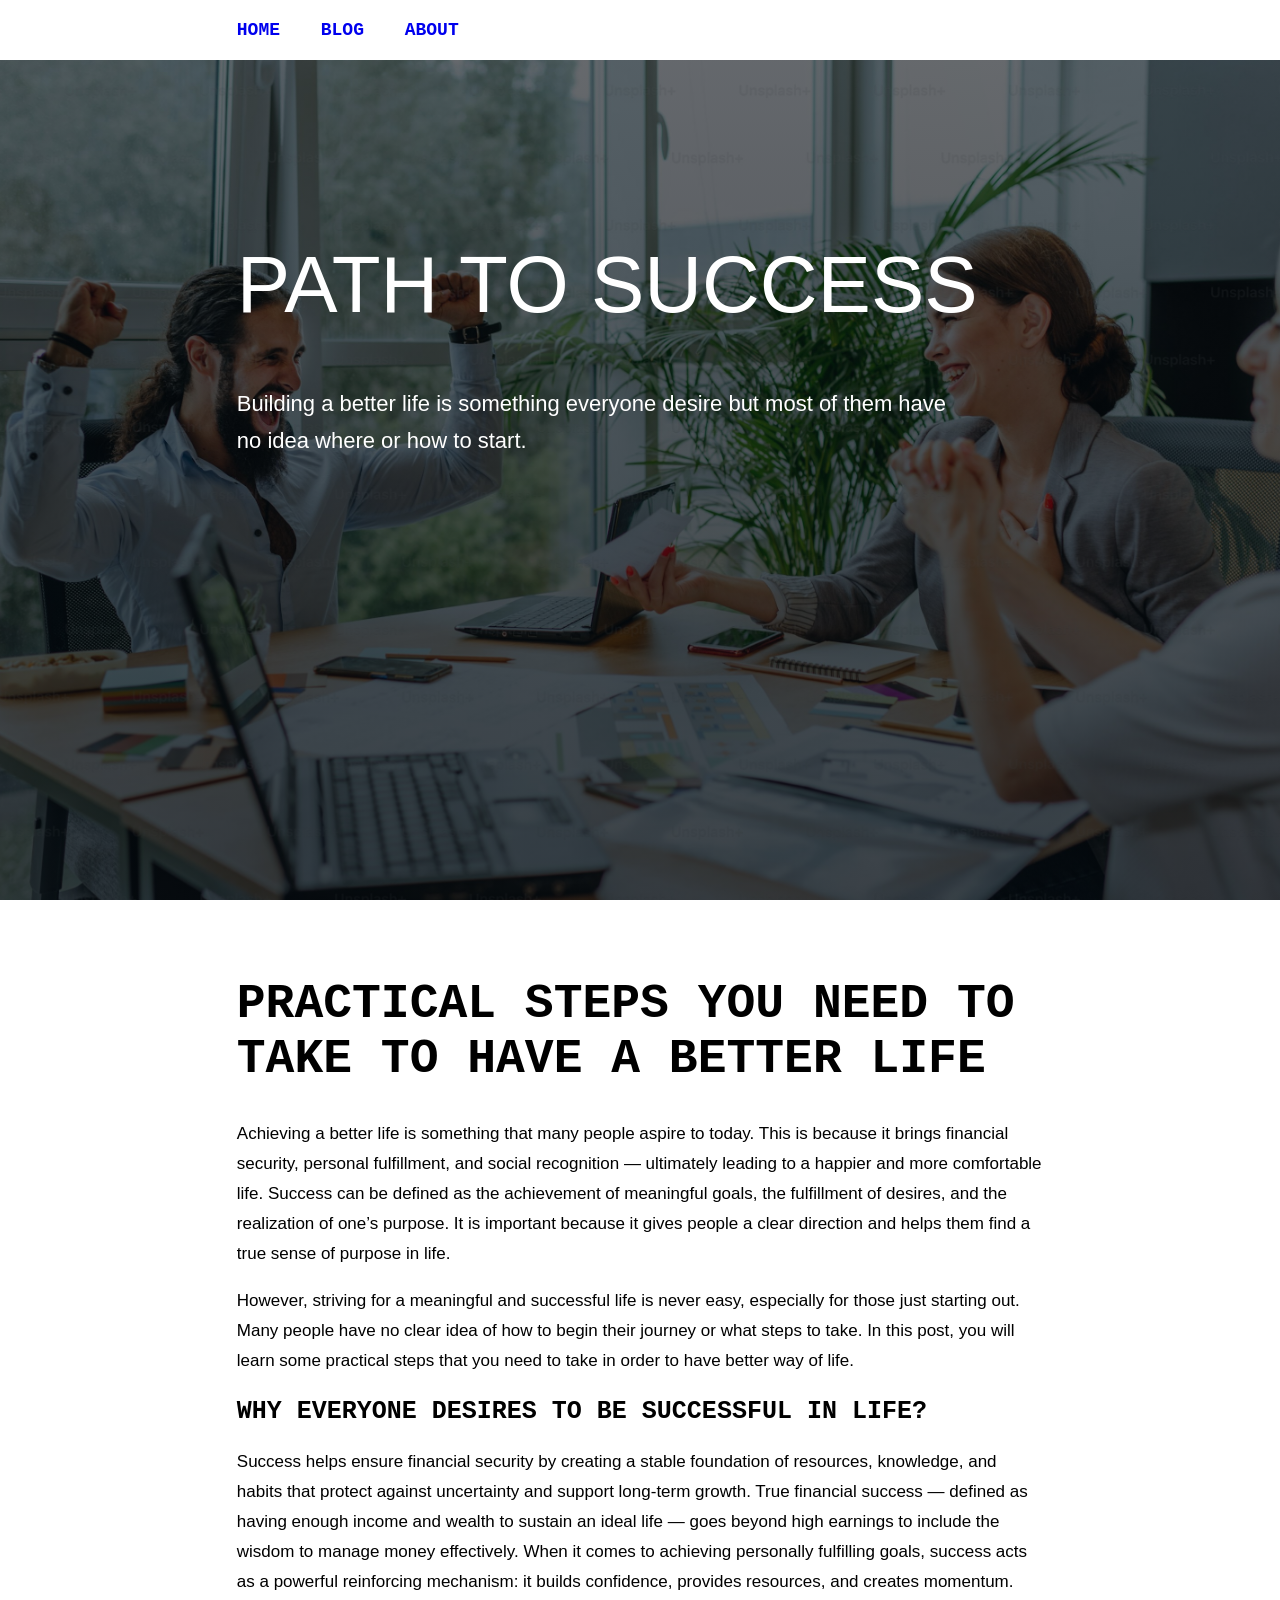
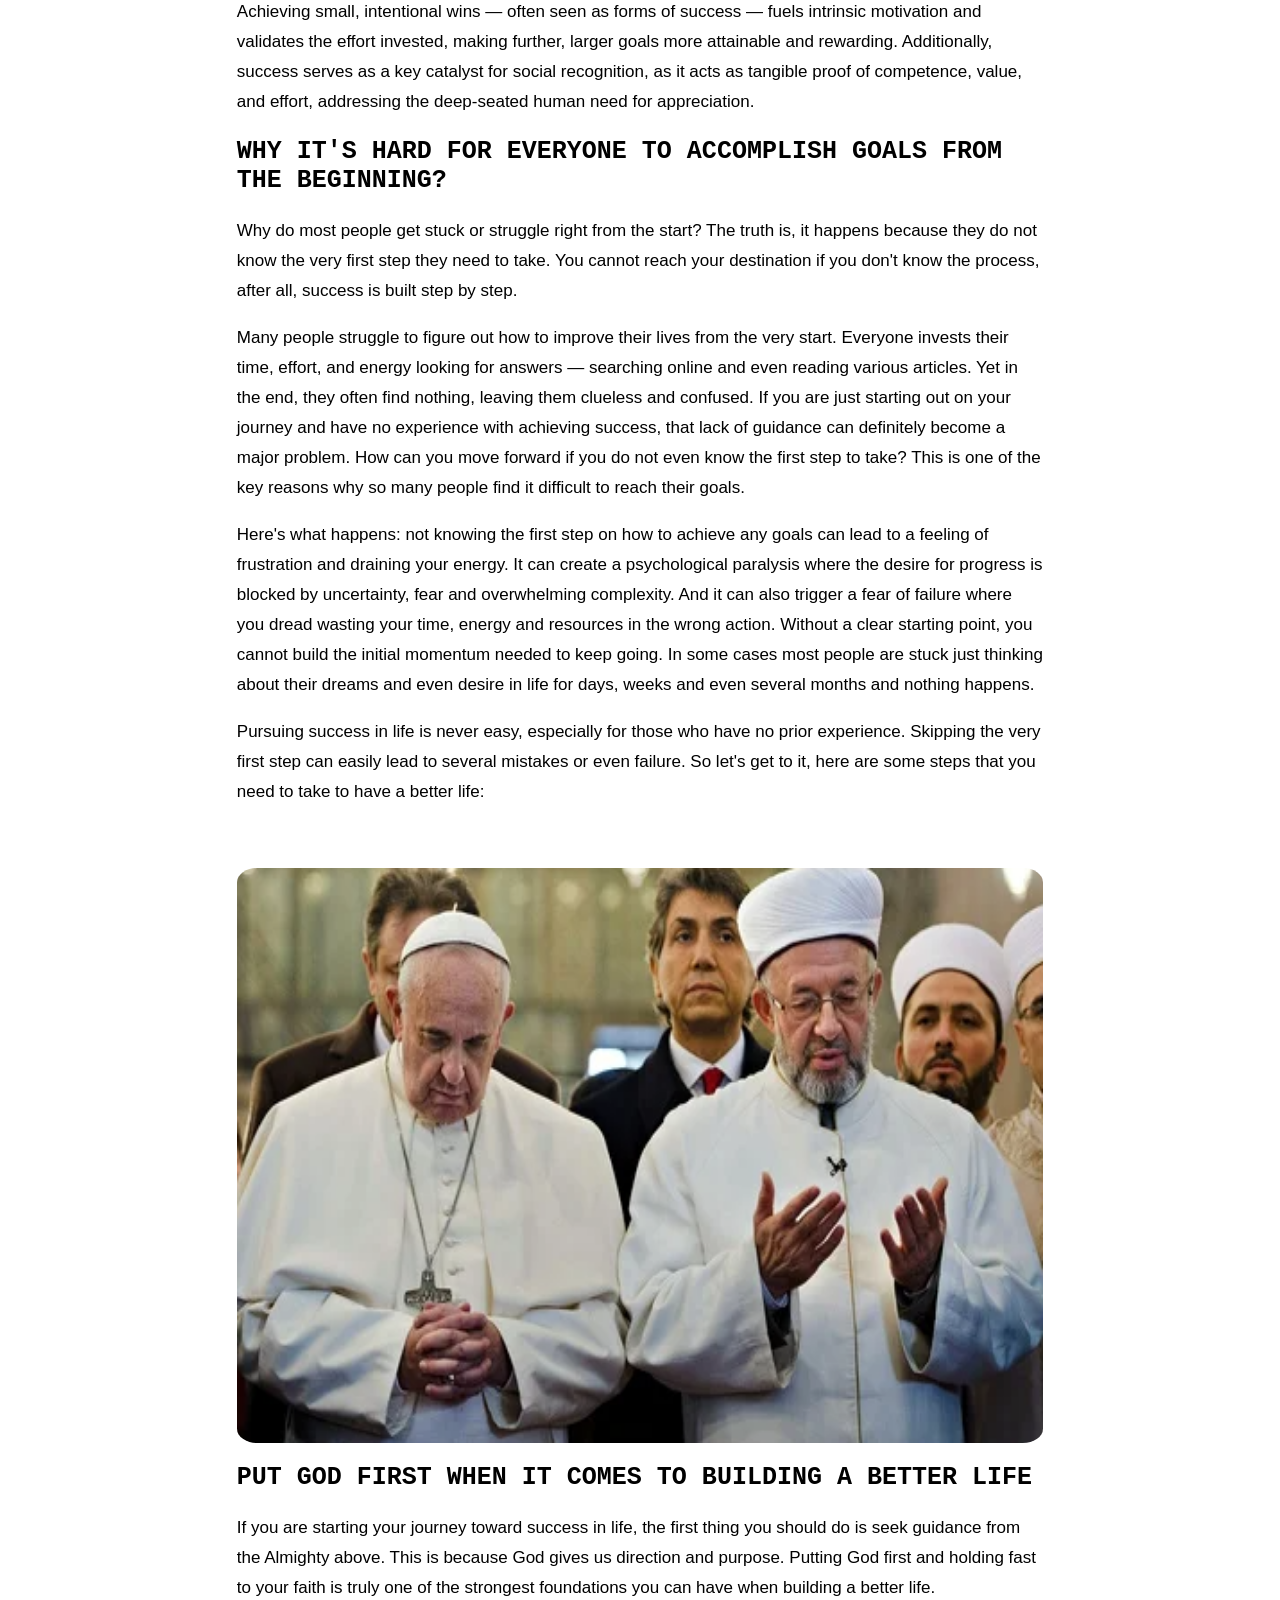
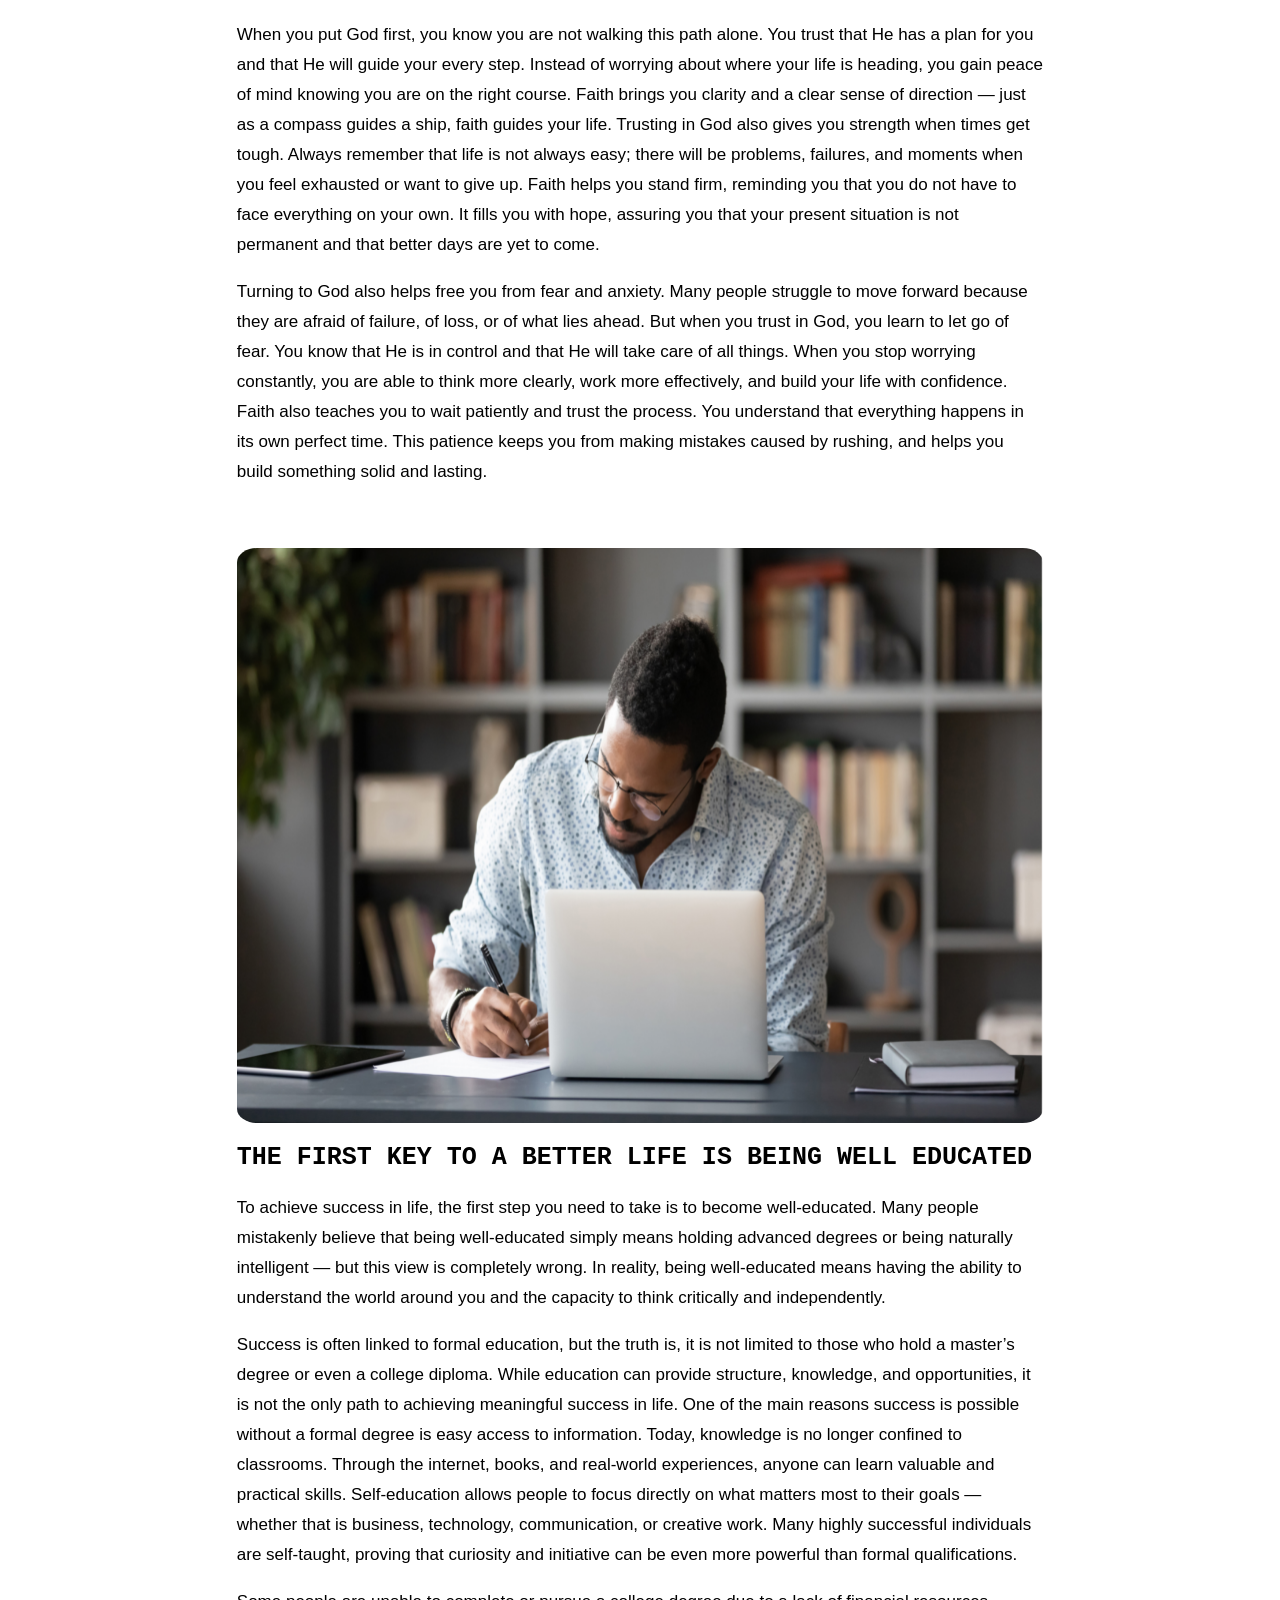
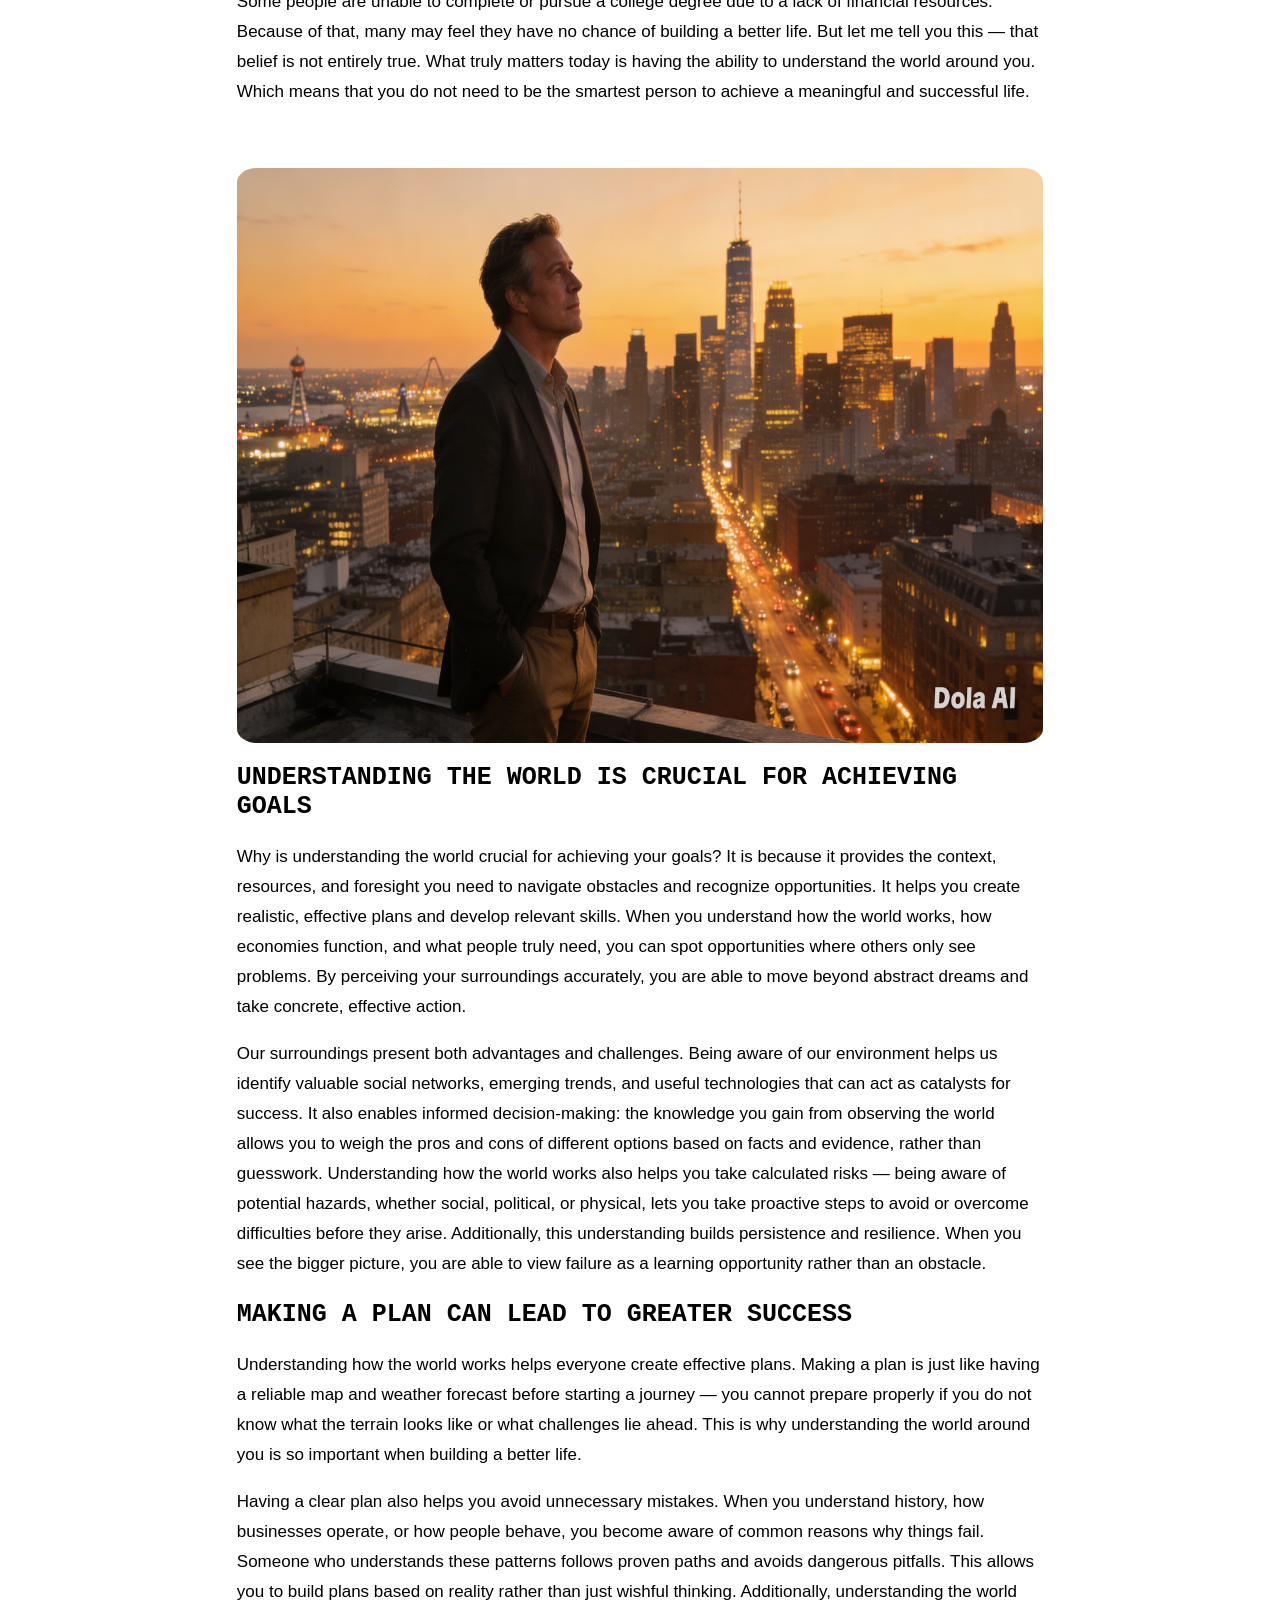
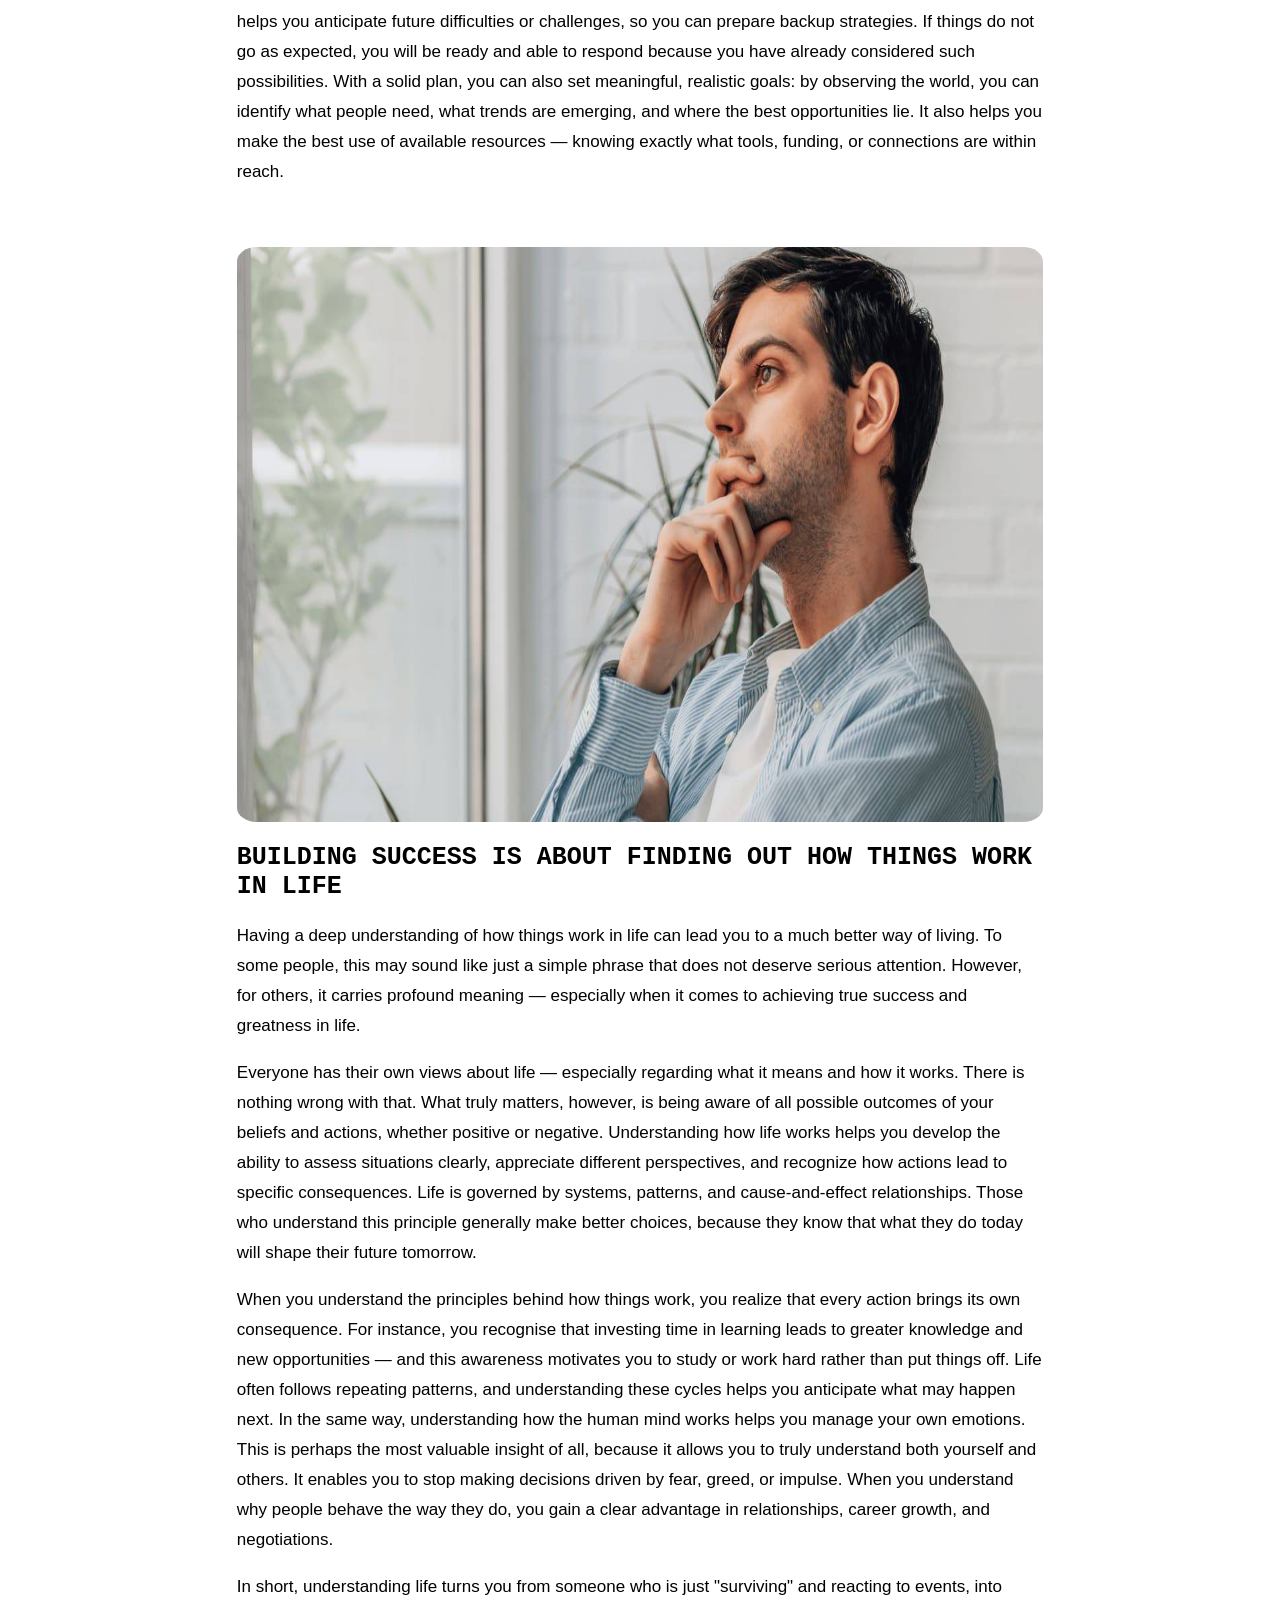
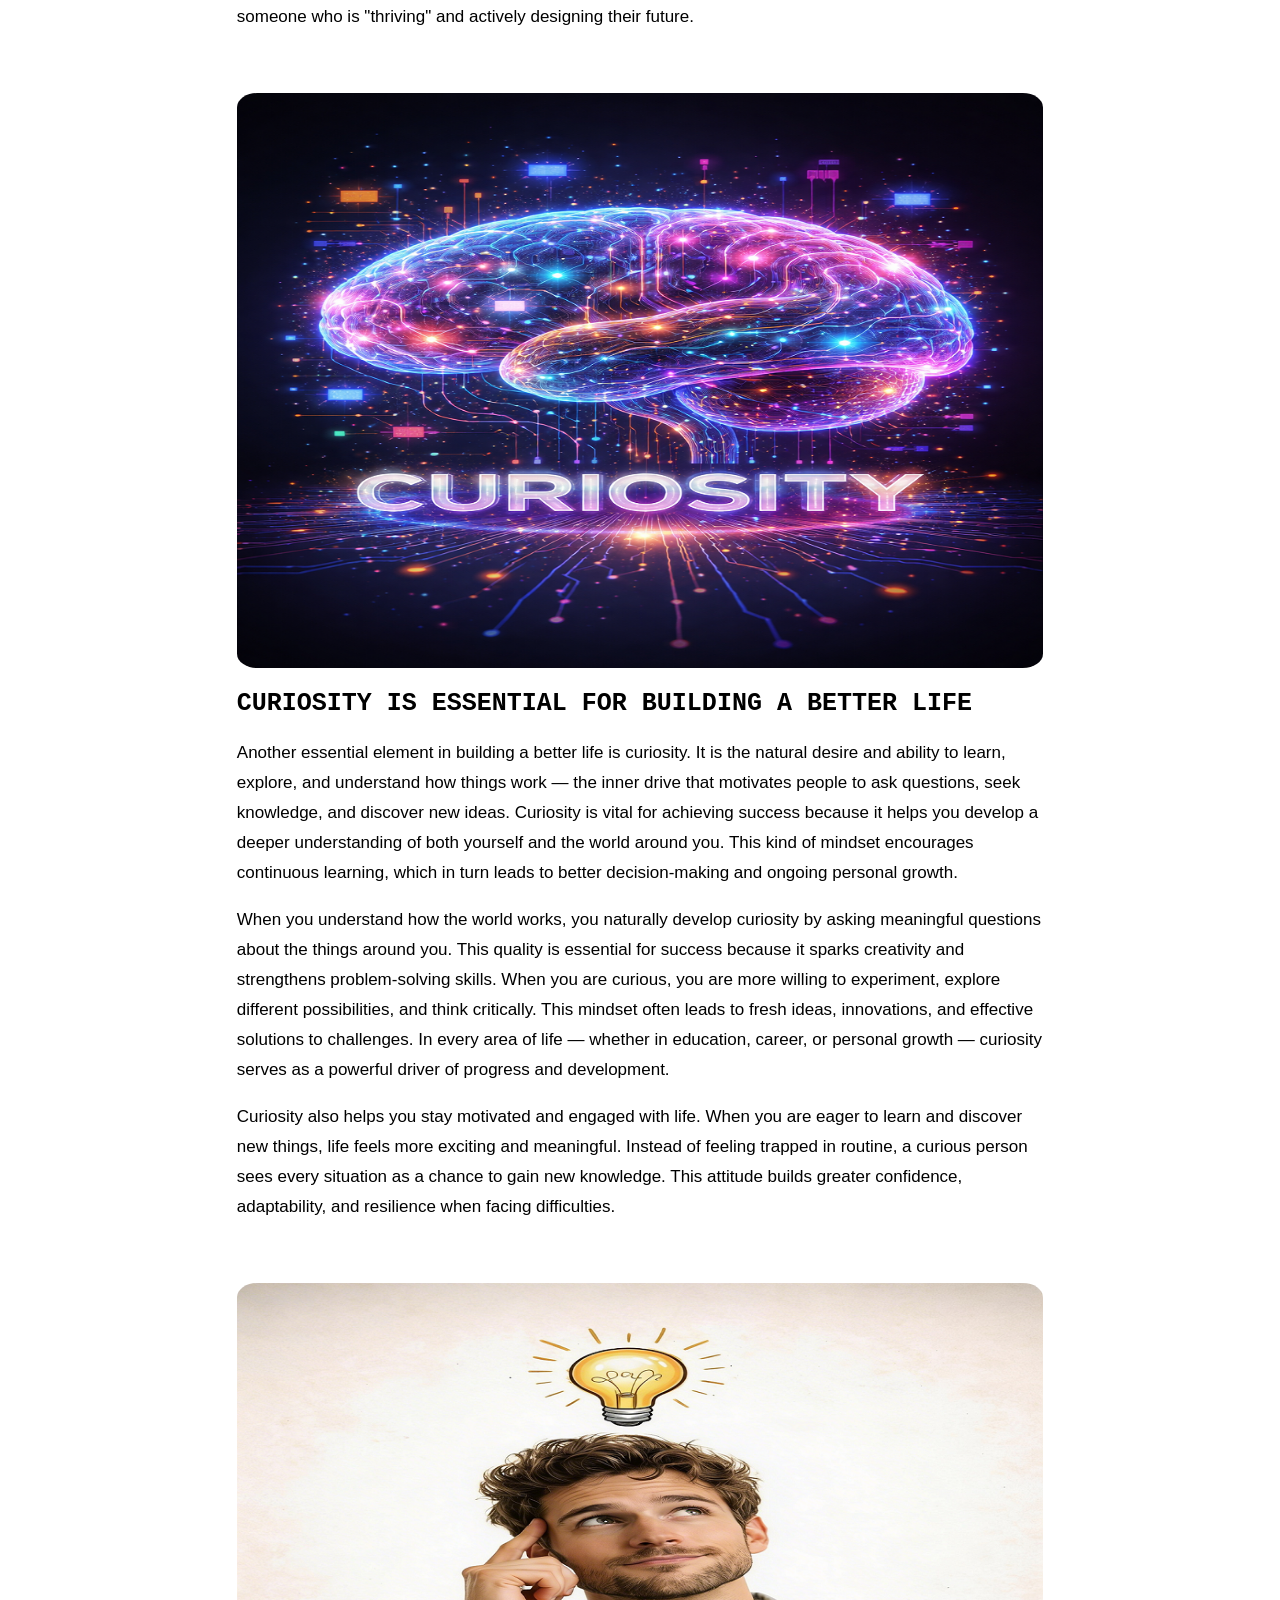
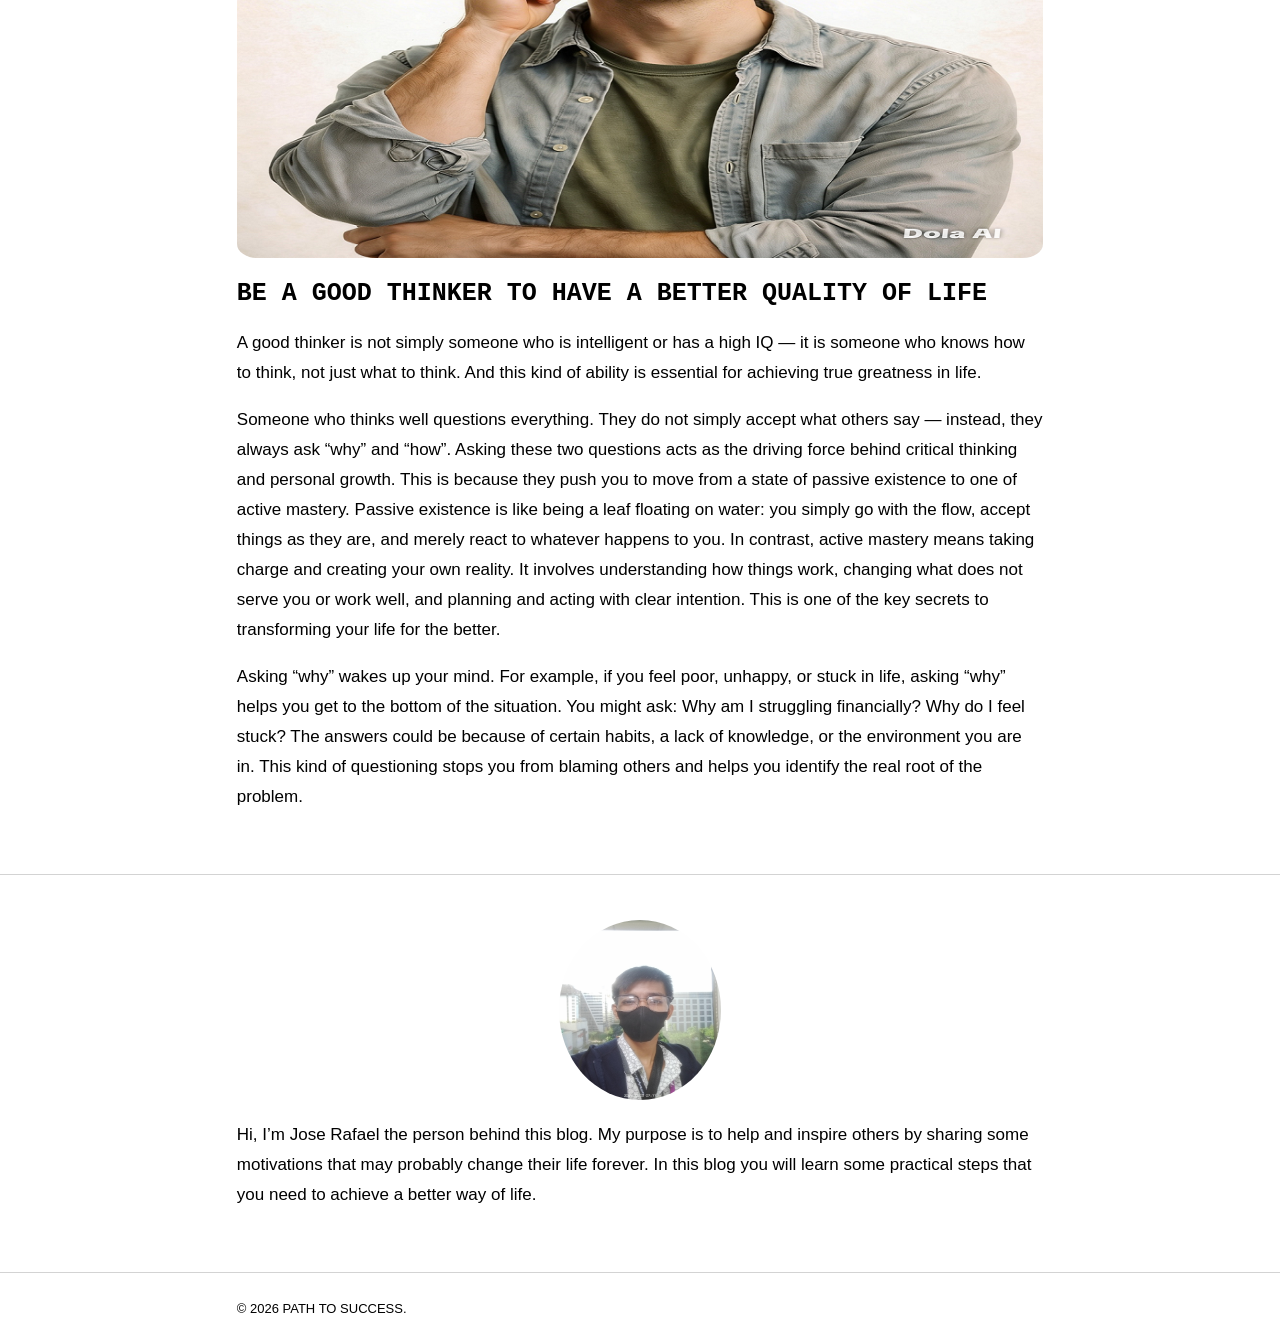
==== commit ea0fbf74: "Add files via upload" ====
--- a/index.html
+++ b/index.html
@@ -43,7 +43,7 @@
 <div class="container-1">
 <div id="blog">
 <div class="content">
-<h1>STEPS THAT YOU NEED TO TAKE IN ORDER TO HAVE A BETTER LIFE</h1>
+<h1>PRACTICAL STEPS YOU NEED TO TAKE TO HAVE A BETTER LIFE</h1>
   
 <p>Achieving a better life is something that many people aspire to today. This is because it brings financial security, personal fulfillment, and social recognition — ultimately leading to a happier and more comfortable life. Success can be defined as the achievement of meaningful goals, the fulfillment of desires, and the realization of one’s purpose. It is important because it gives people a clear direction and helps them find a true sense of purpose in life.
 </p> 
@@ -51,12 +51,12 @@
 <p>However, striving for a meaningful and successful life is never easy, especially for those just starting out. Many people have no clear idea of how to begin their journey or what steps to take. In this post, you will learn some practical steps that you need to take in order to have better way of life.
 </p>
 
-<h2 id="why-everybody-wants-to-be-successful">WHY EVERYBODY WANTS TO BE SUCCESSFUL IN LIFE?</h2>
+<h2 id="why-everybody-wants-to-be-successful">WHY EVERYONE DESIRES TO BE SUCCESSFUL IN LIFE?</h2>
 
 <p>Success helps ensure financial security by creating a stable foundation of resources, knowledge, and habits that protect against uncertainty and support long-term growth. True financial success — defined as having enough income and wealth to sustain an ideal life — goes beyond high earnings to include the wisdom to manage money effectively. When it comes to achieving personally fulfilling goals, success acts as a powerful reinforcing mechanism: it builds confidence, provides resources, and creates momentum. Achieving small, intentional wins — often seen as forms of success — fuels intrinsic motivation and validates the effort invested, making further, larger goals more attainable and rewarding. Additionally, success serves as a key catalyst for social recognition, as it acts as tangible proof of competence, value, and effort, addressing the deep‑seated human need for appreciation.
  </p>
 
-  <h2 id="why-its-hard-for-everyone-to-accomplish-any-goals">WHY IT'S HARD FOR EVERYONE TO ACCOMPLISH ANY GOALS FROM THE BEGINNING?</h2>
+  <h2 id="why-its-hard-for-everyone-to-accomplish-any-goals">WHY IT'S HARD FOR EVERYONE TO ACCOMPLISH GOALS FROM THE BEGINNING?</h2>
 
  <p>Why do most people get stuck or struggle right from the start? The truth is, it happens because they do not know the very first step they need to take. You cannot reach your destination if you don't know the process, after all, success is built step by step.</p>
   
@@ -97,7 +97,9 @@
   <p> Some people are unable to complete or pursue a college degree due to a lack of financial resources. Because of that, many may feel they have no chance of building a better life. But let me tell you this — that belief is not entirely true. What truly matters today is having the ability to understand the world around you. Which means that you do not need to be the smartest person to achieve a meaningful and successful life.
   </p>
 
-  <h2 id="understanding-the-world-is-crucial-for-achieving-goals">UNDERSTANDING THE WORLD IS CRUCIAL FOR ACHIEVING GOALS</h2>
+  <img src="person-looking-at-the-city.png" id="understanding-the-world-is-crucial-for-achieving-goals">
+
+  <h2>UNDERSTANDING THE WORLD IS CRUCIAL FOR ACHIEVING GOALS</h2>
 
 <p> Why is understanding the world crucial for achieving your goals? It is because it provides the context, resources, and foresight you need to navigate obstacles and recognize opportunities. It helps you create realistic, effective plans and develop relevant skills. When you understand how the world works, how economies function, and what people truly need, you can spot opportunities where others only see problems. By perceiving your surroundings accurately, you are able to move beyond abstract dreams and take concrete, effective action.
 </p>
@@ -113,11 +115,11 @@
 <p>Having a clear plan also helps you avoid unnecessary mistakes. When you understand history, how businesses operate, or how people behave, you become aware of common reasons why things fail. Someone who understands these patterns follows proven paths and avoids dangerous pitfalls. This allows you to build plans based on reality rather than just wishful thinking. Additionally, understanding the world helps you anticipate future difficulties or challenges, so you can prepare backup strategies. If things do not go as expected, you will be ready and able to respond because you have already considered such possibilities. With a solid plan, you can also set meaningful, realistic goals: by observing the world, you can identify what people need, what trends are emerging, and where the best opportunities lie. It also helps you make the best use of available resources — knowing exactly what tools, funding, or connections are within reach.
 </p>
  
-<img src="person-looking-at-the-city.png" id="success-is-about-finding-out-how-things-work-in-life">
+<img src="mindset-of-finding-out-how-life-works.jpg" id="understanding-how-life-works-lead-to-better-life">
 
   <h2>BUILDING SUCCESS IS ABOUT FINDING OUT HOW THINGS WORK IN LIFE</h2>
 
-<p id="understanding-how-life-works-lead-to-better-life">Having a deep understanding of how things work in life can lead you to a much better way of living. To some people, this may sound like just a simple phrase that does not deserve serious attention. However, for others, it carries profound meaning — especially when it comes to achieving true success and greatness in life.
+<p>Having a deep understanding of how things work in life can lead you to a much better way of living. To some people, this may sound like just a simple phrase that does not deserve serious attention. However, for others, it carries profound meaning — especially when it comes to achieving true success and greatness in life.
 </p> 
 
 <p> Everyone has their own views about life — especially regarding what it means and how it works. There is nothing wrong with that. What truly matters, however, is being aware of all possible outcomes of your beliefs and actions, whether positive or negative. Understanding how life works helps you develop the ability to assess situations clearly, appreciate different perspectives, and recognize how actions lead to specific consequences. Life is governed by systems, patterns, and cause‑and‑effect relationships. Those who understand this principle generally make better choices, because they know that what they do today will shape their future tomorrow.
@@ -128,7 +130,9 @@
 
 <p>In short, understanding life turns you from someone who is just "surviving" and reacting to events, into someone who is "thriving" and actively designing their future.</p>
 
-  <h2 id="curiosity-is-essential-for-building-a-better-life">CURIOSITY IS ESSENTIAL FOR BUILDING A BETTER LIFE</h2>
+  <img src="curious-mind.png" id="curiosity-is-essential-for-building-a-better-life">
+
+  <h2>CURIOSITY IS ESSENTIAL FOR BUILDING A BETTER LIFE</h2>
 
   <p> Another essential element in building a better life is curiosity. It is the natural desire and ability to learn, explore, and understand how things work — the inner drive that motivates people to ask questions, seek knowledge, and discover new ideas. Curiosity is vital for achieving success because it helps you develop a deeper understanding of both yourself and the world around you. This kind of mindset encourages continuous learning, which in turn leads to better decision‑making and ongoing personal growth.
   </p>
@@ -139,7 +143,9 @@
   <p>Curiosity also helps you stay motivated and engaged with life. When you are eager to learn and discover new things, life feels more exciting and meaningful. Instead of feeling trapped in routine, a curious person sees every situation as a chance to gain new knowledge. This attitude builds greater confidence, adaptability, and resilience when facing difficulties.
 </p>
 
-  <h2>BE A GOOD THINKER TO ACHIEVE A BETTER QUALITY OF LIFE</h2>
+<img src="think-independently.png" id="be-a-good-thinker-to-have-a-better-quality-of-life">
+
+  <h2>BE A GOOD THINKER TO HAVE A BETTER QUALITY OF LIFE</h2>
 
   <p>A good thinker is not simply someone who is intelligent or has a high IQ — it is someone who knows how to think, not just what to think. And this kind of ability is essential for achieving true greatness in life.
 </p>
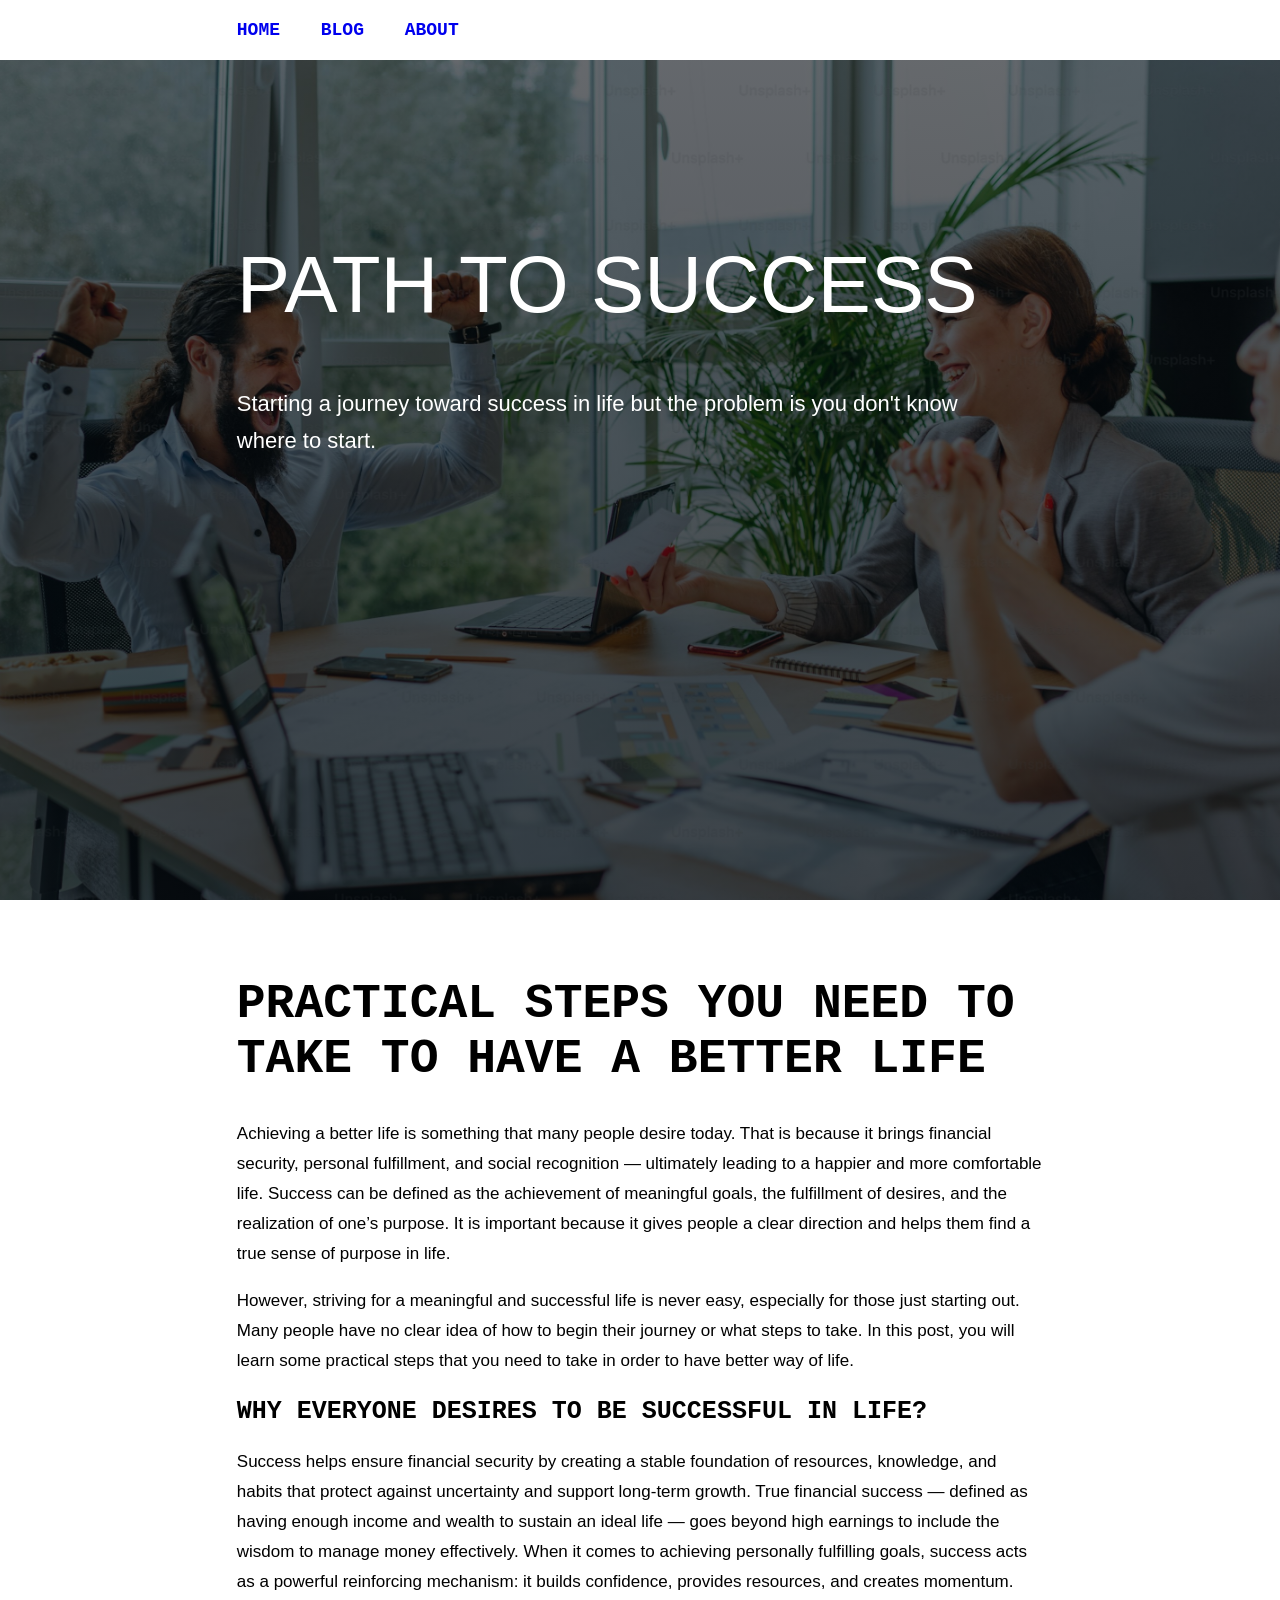
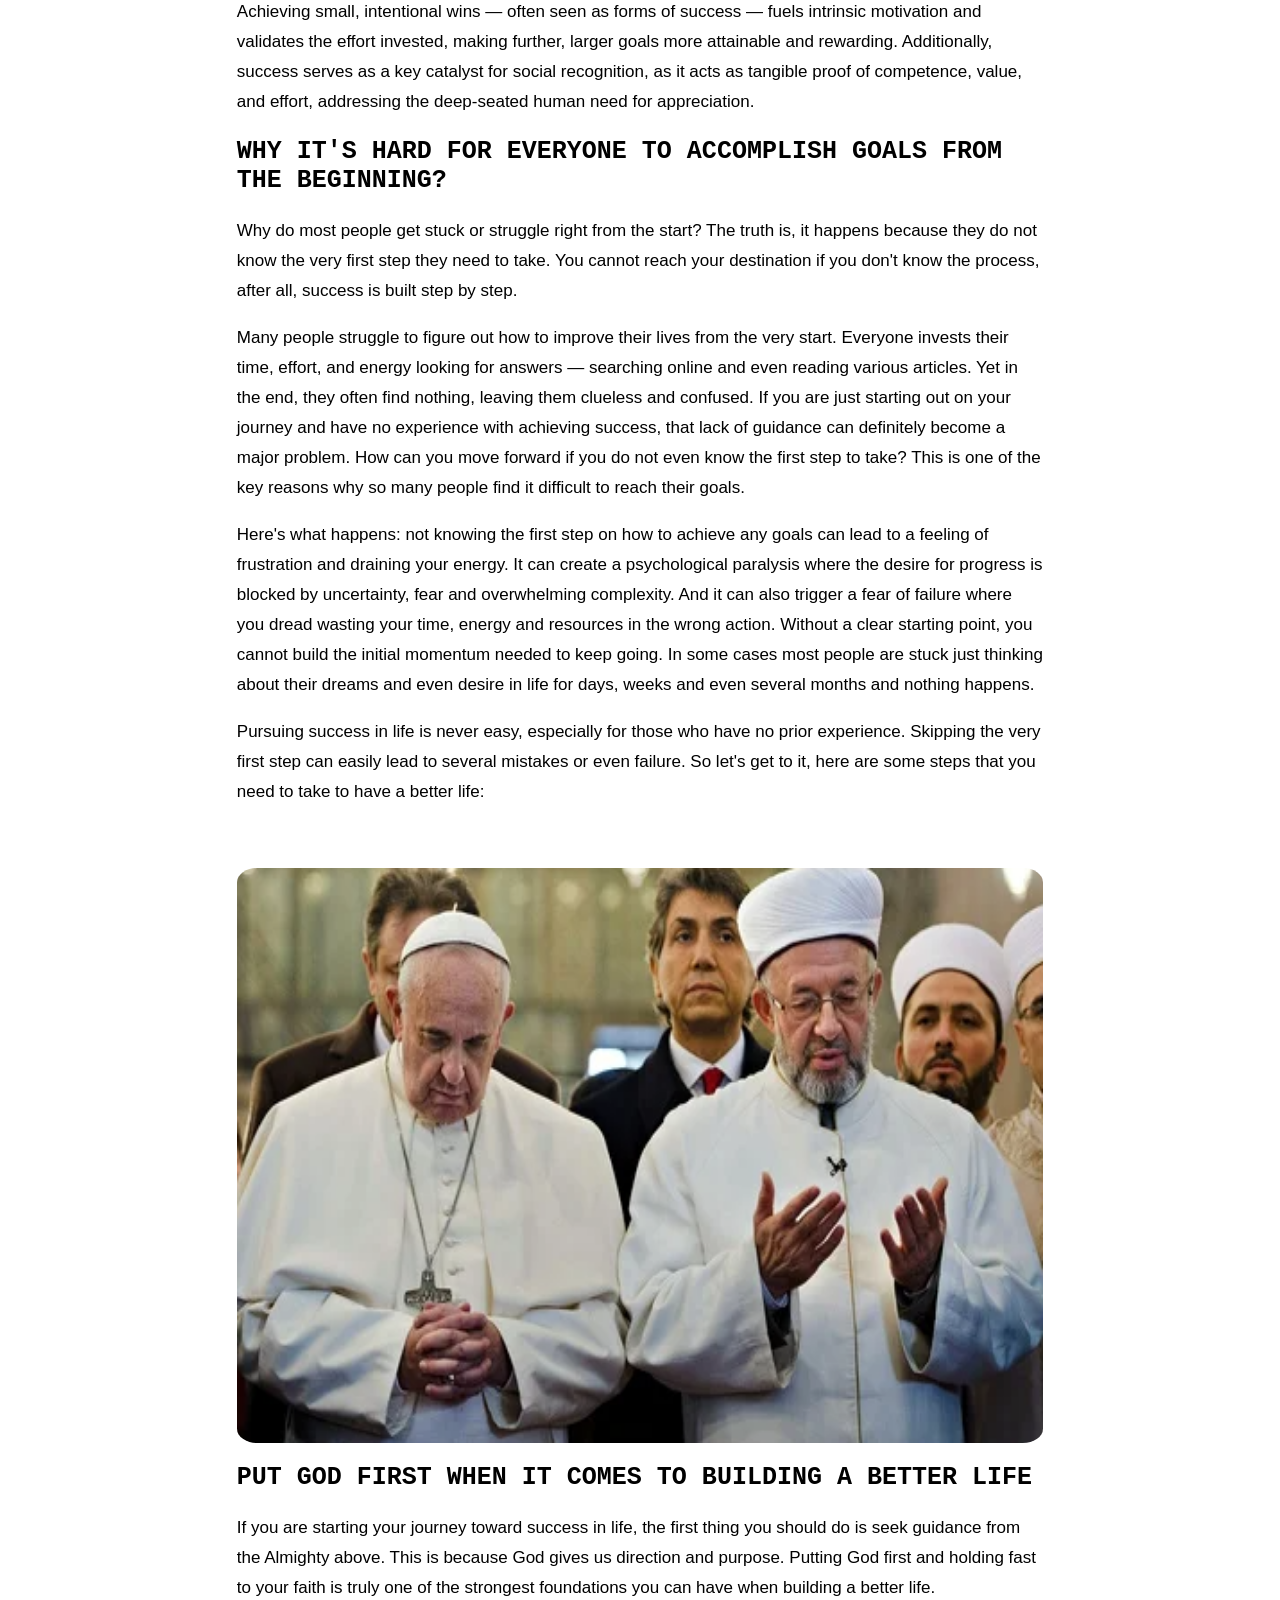
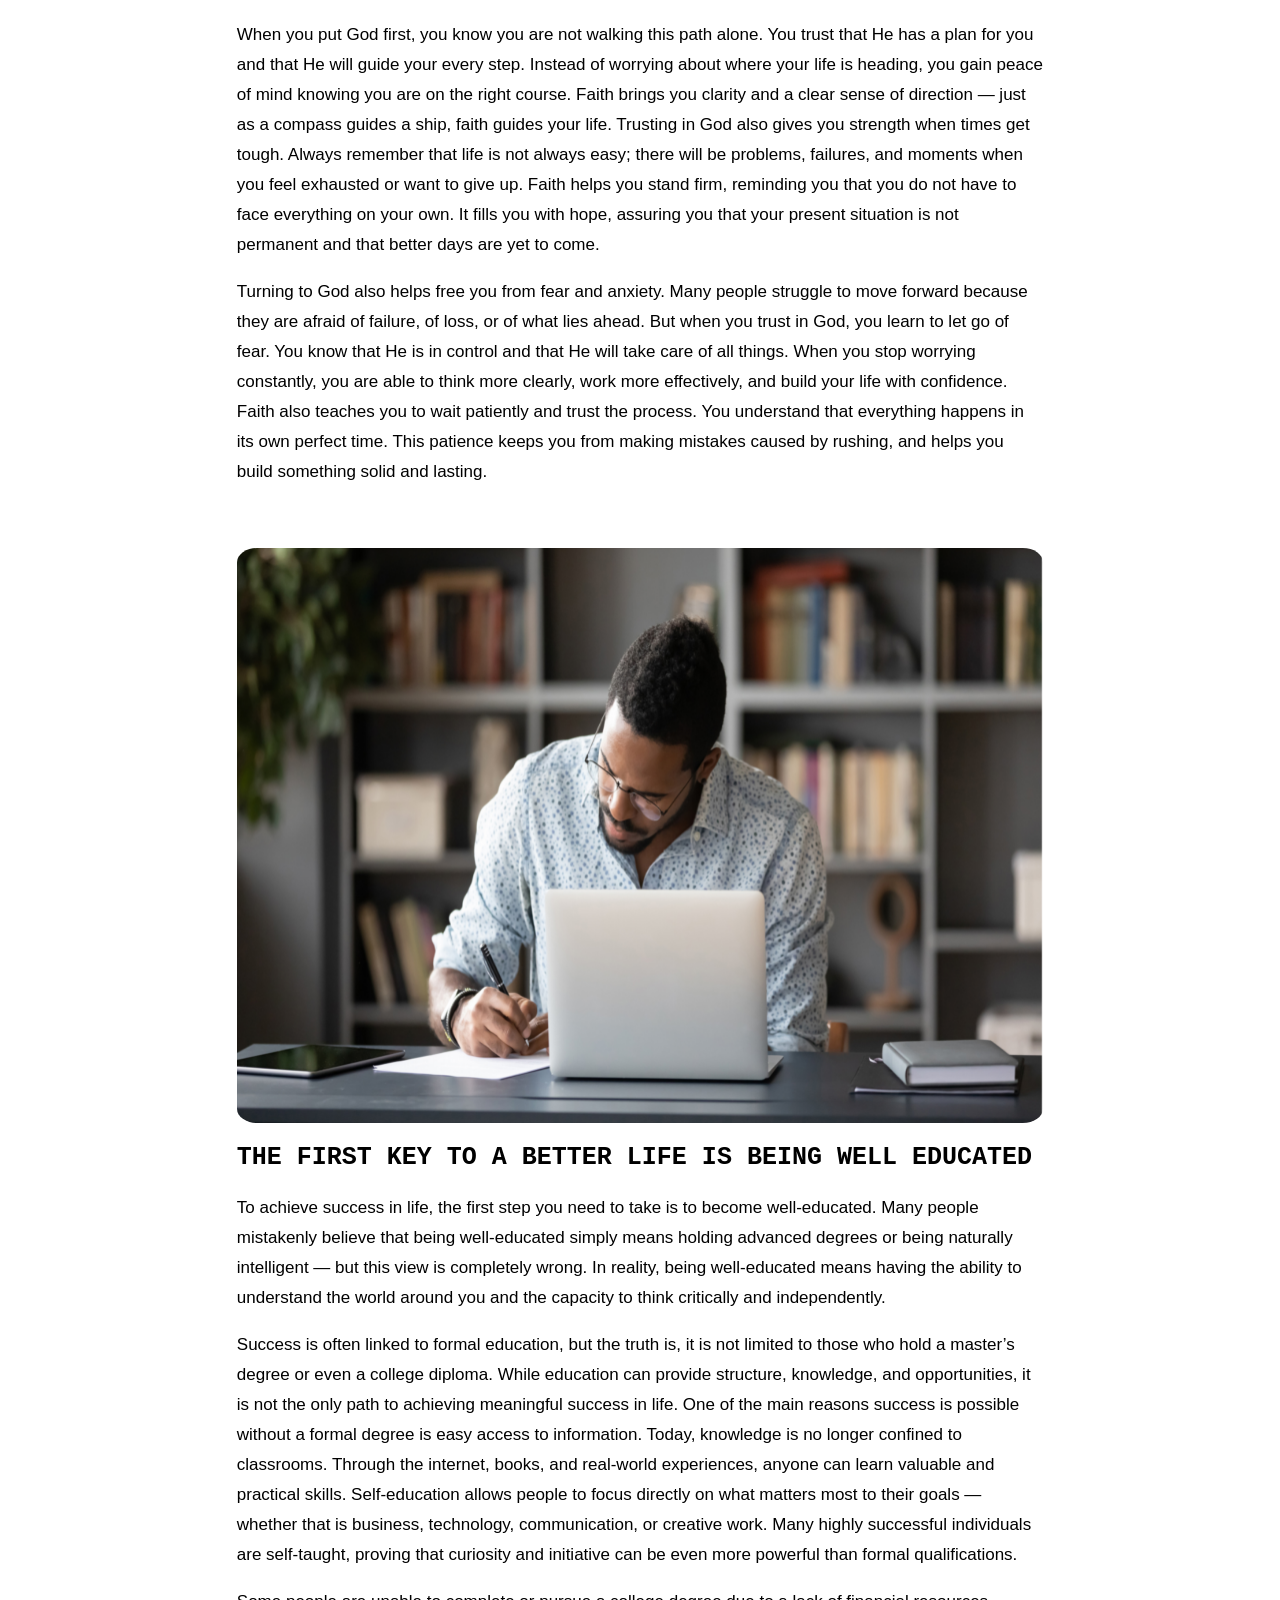
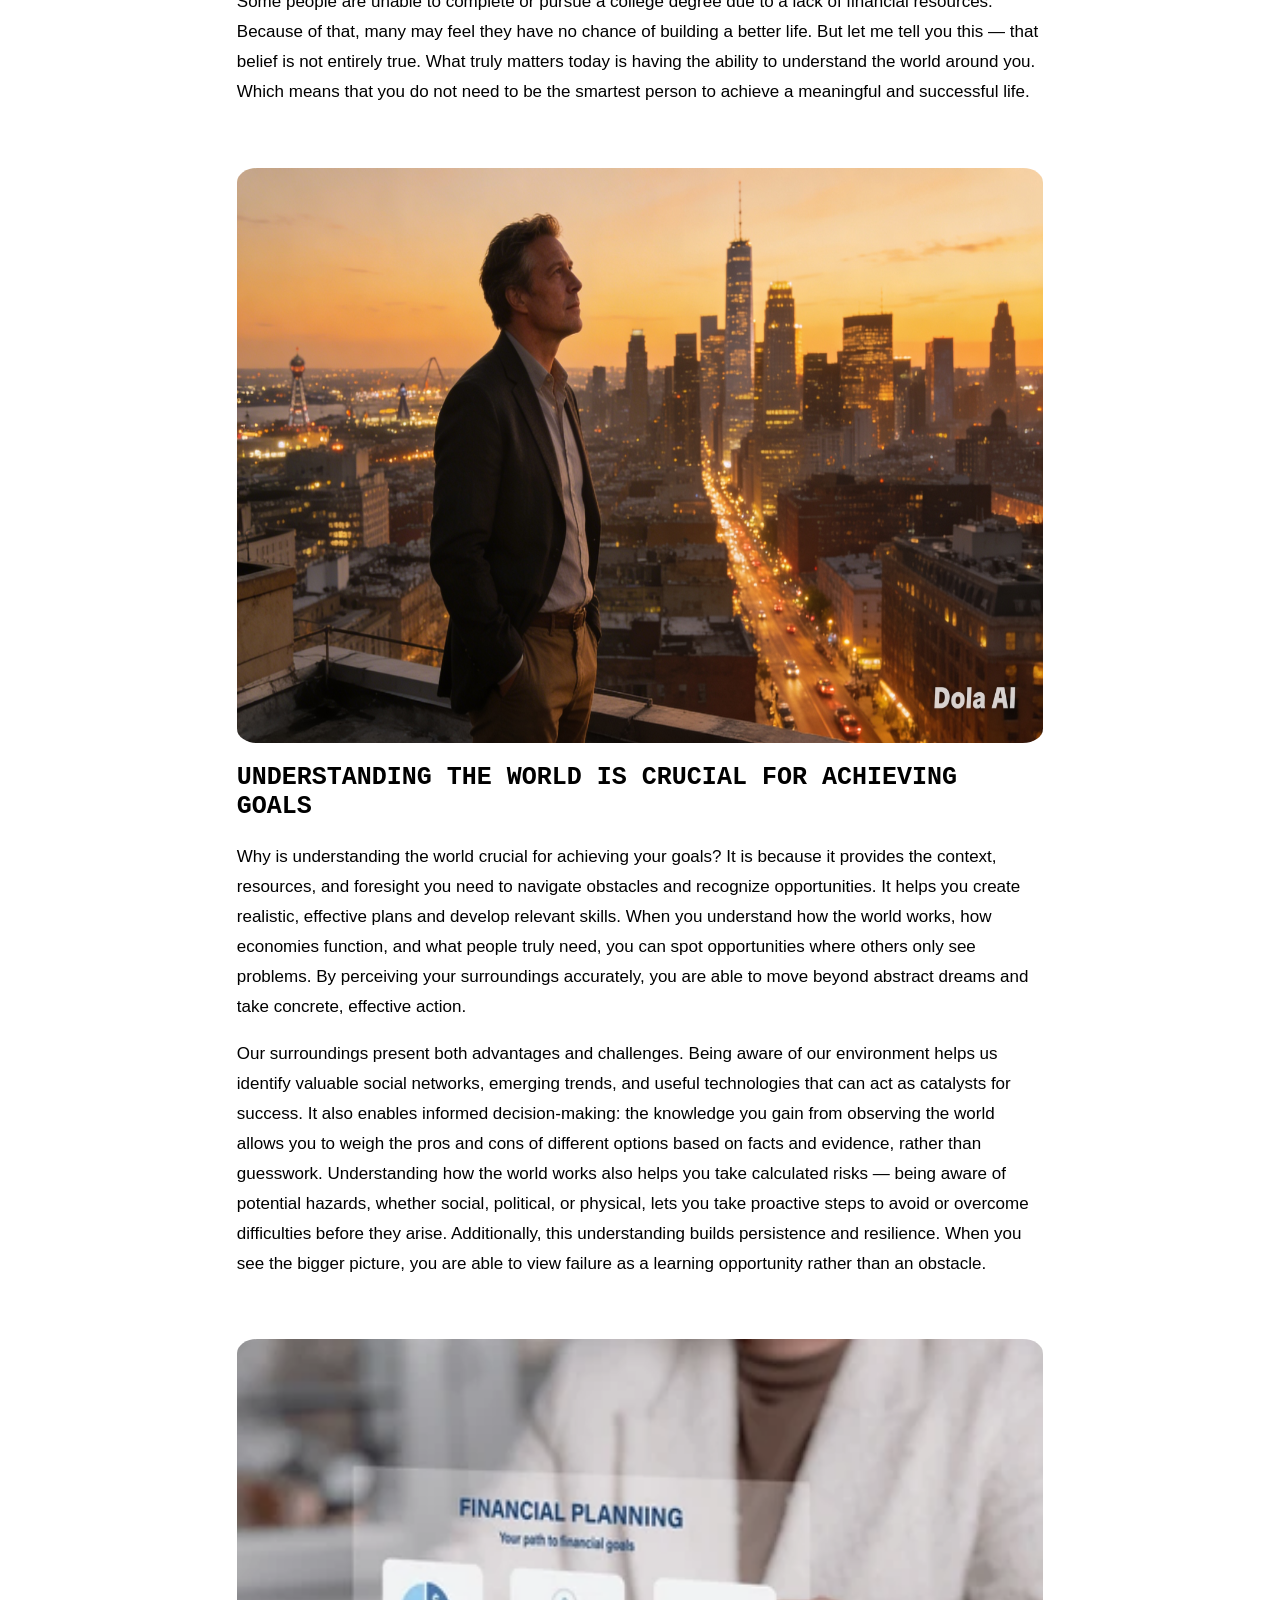
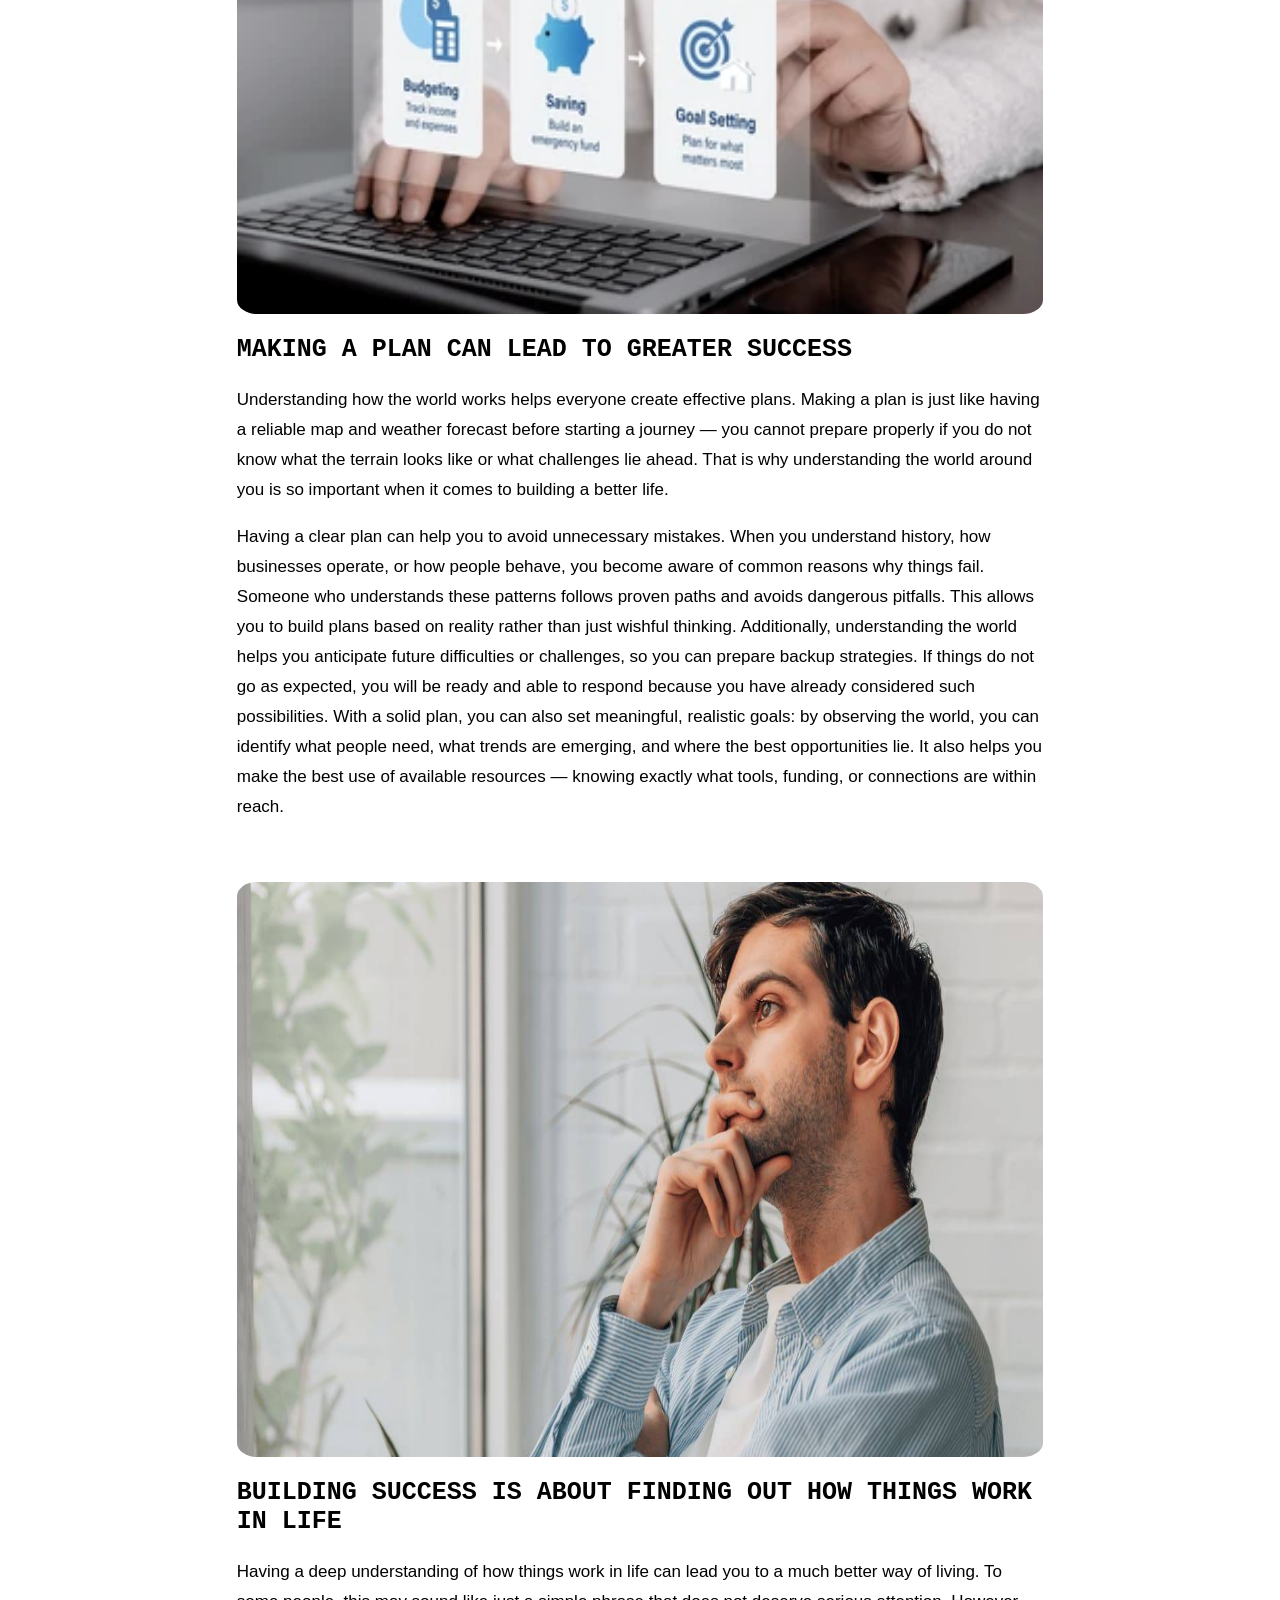
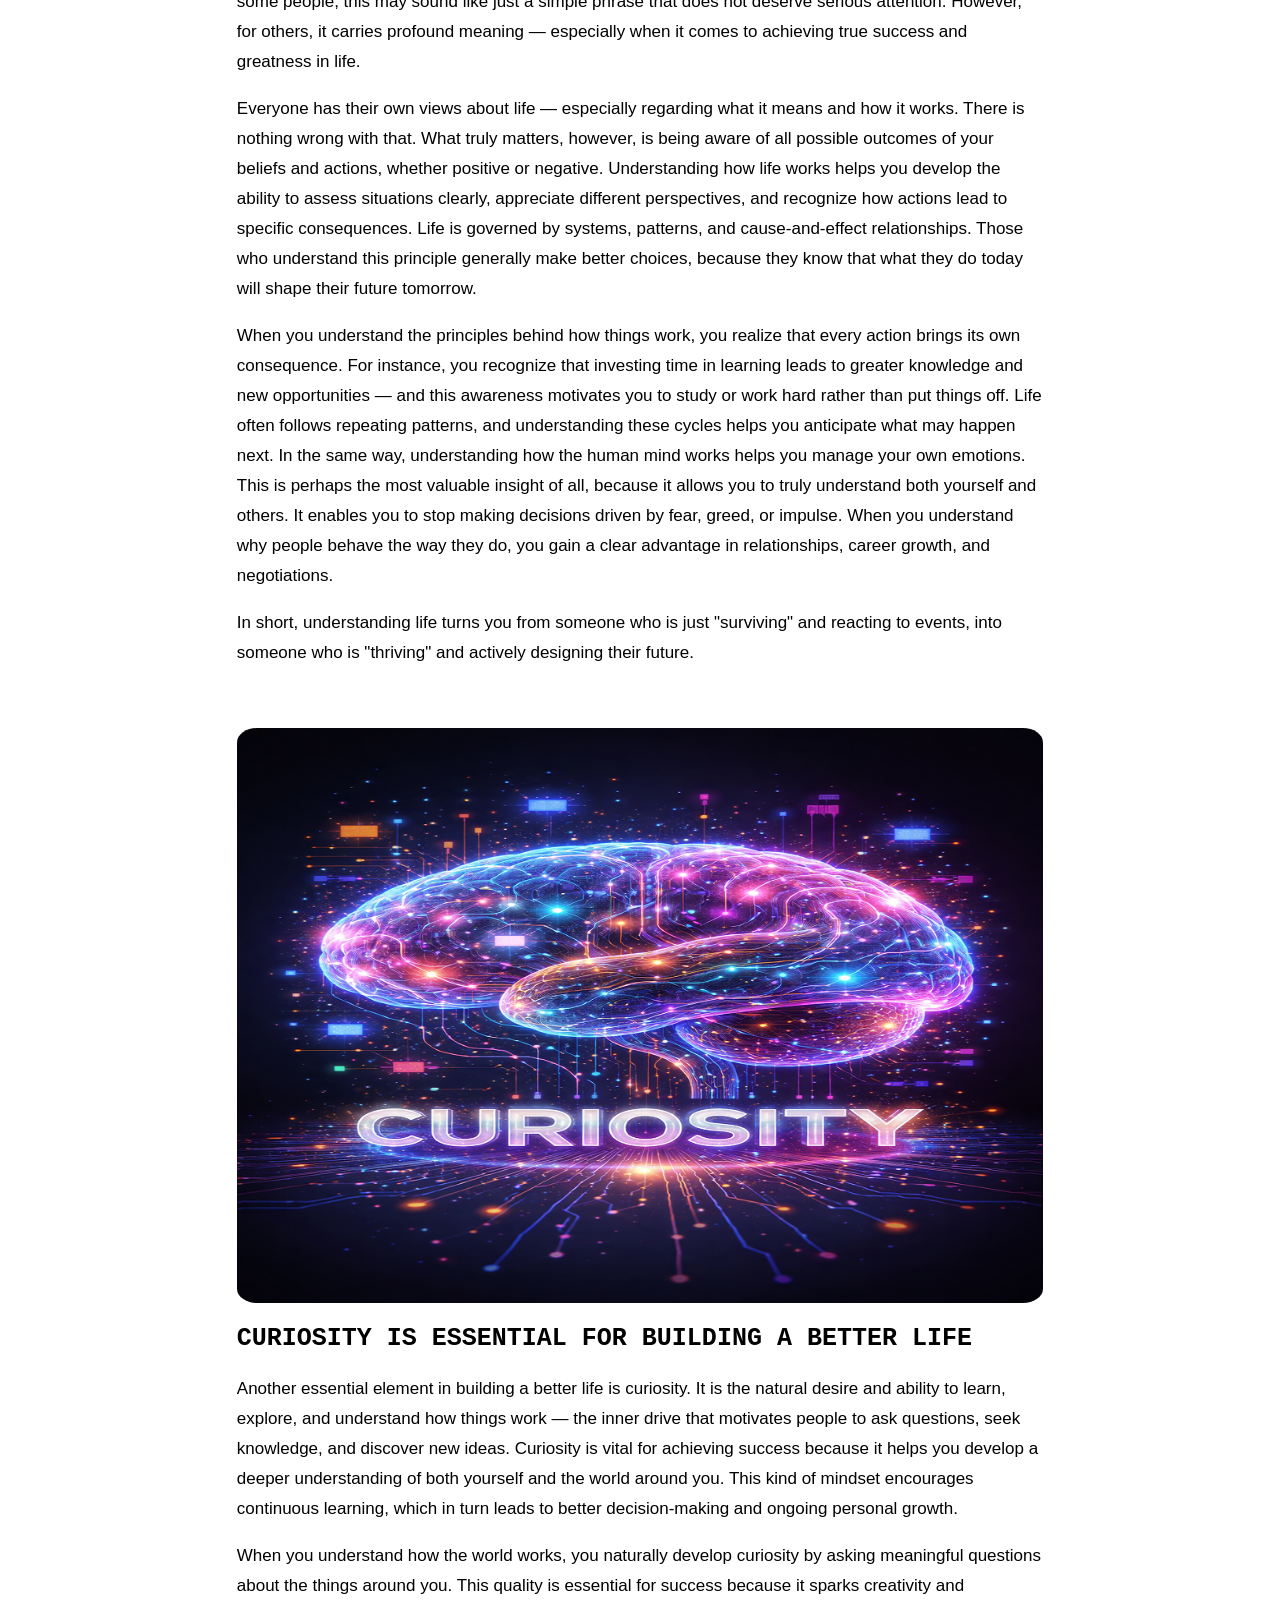
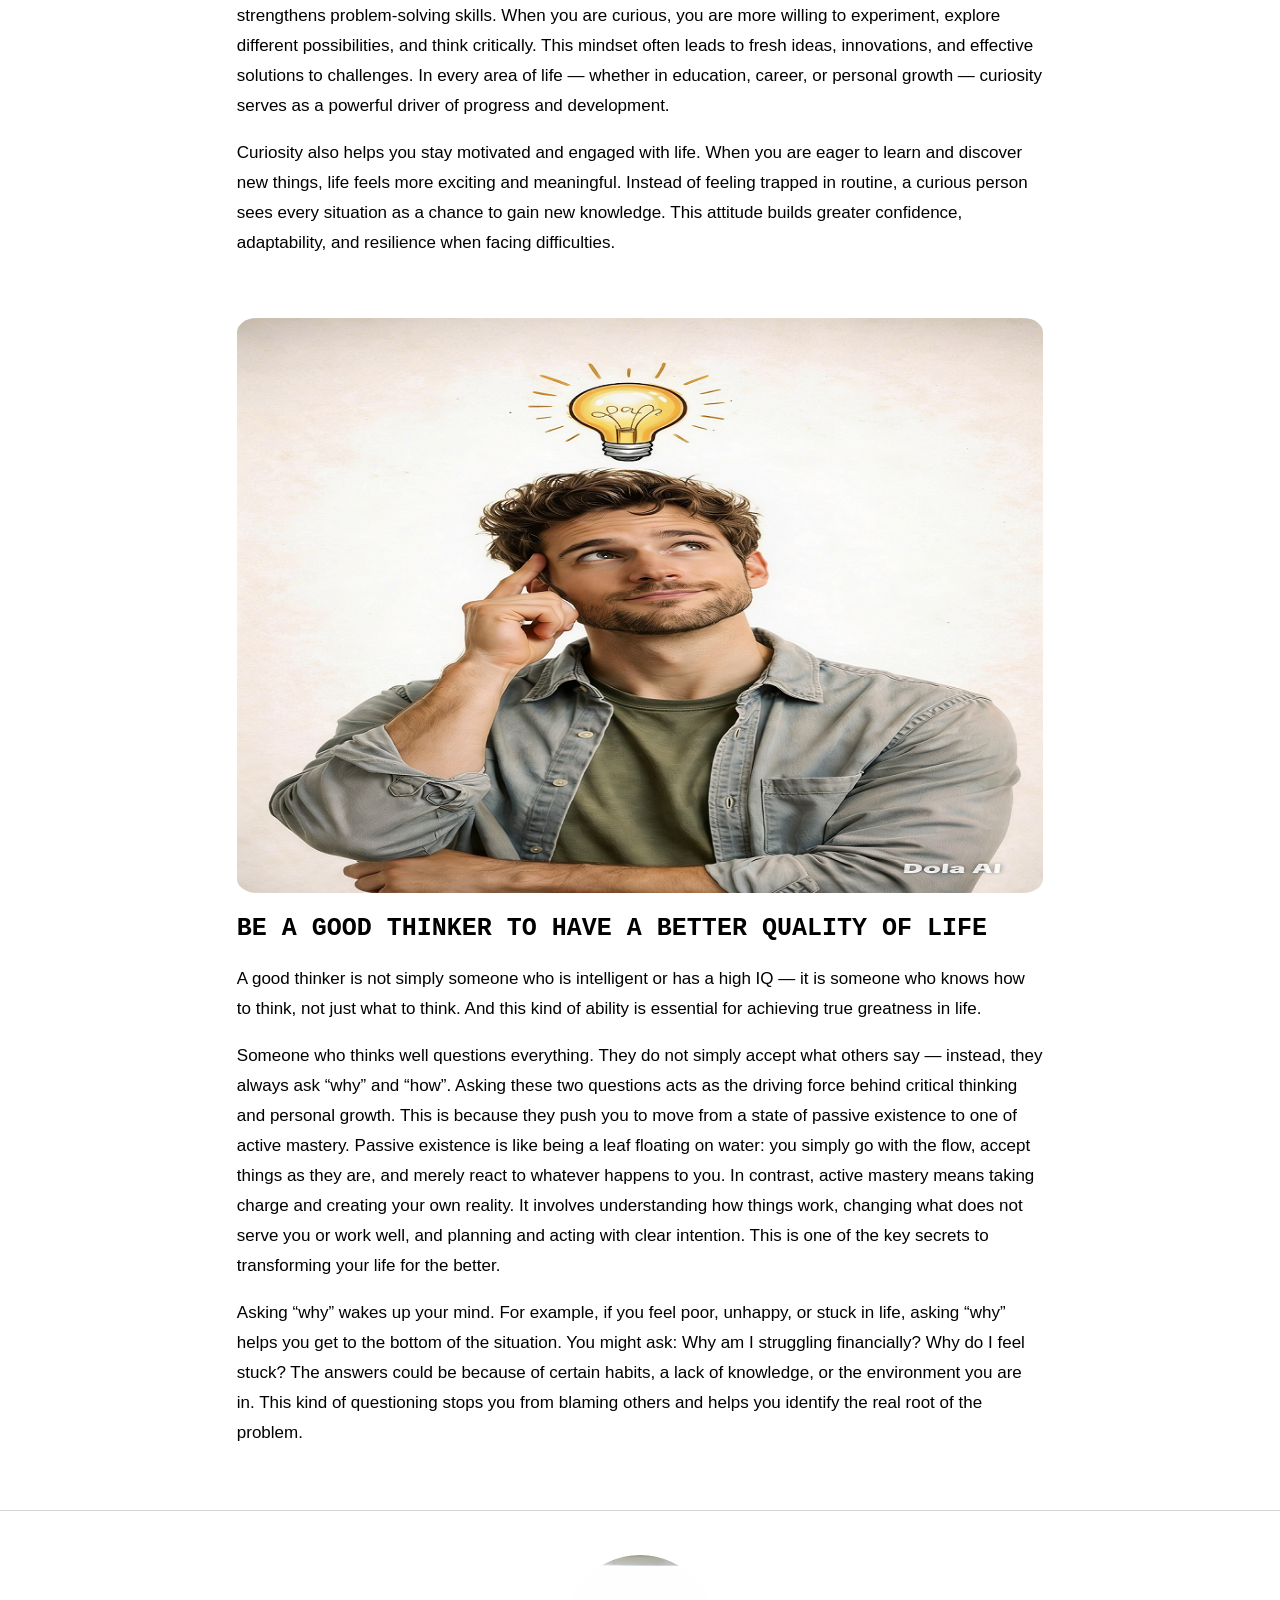
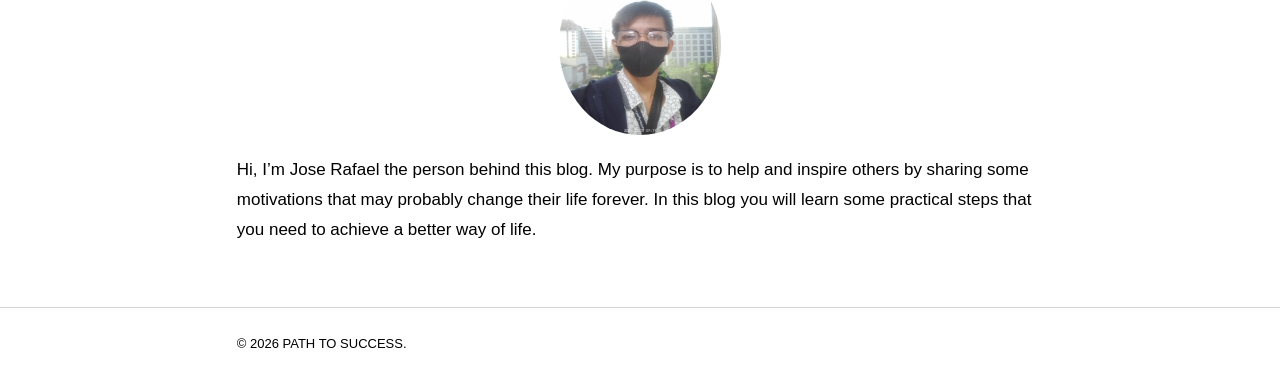
==== commit 471eb6e8: "Add files via upload" ====
--- a/index.html
+++ b/index.html
@@ -33,7 +33,7 @@
 <div class="content">
 <h1>PATH TO SUCCESS</h1>
 <p>
-  Building a better life is something everyone desire but most of them have <br> no idea where or how to start.
+  Starting a journey toward success in life but the problem is you don't know <br>where to start.
 </p>
 </div>
 </div>
@@ -45,7 +45,7 @@
 <div class="content">
 <h1>PRACTICAL STEPS YOU NEED TO TAKE TO HAVE A BETTER LIFE</h1>
   
-<p>Achieving a better life is something that many people aspire to today. This is because it brings financial security, personal fulfillment, and social recognition — ultimately leading to a happier and more comfortable life. Success can be defined as the achievement of meaningful goals, the fulfillment of desires, and the realization of one’s purpose. It is important because it gives people a clear direction and helps them find a true sense of purpose in life.
+<p>Achieving a better life is something that many people desire today. That is because it brings financial security, personal fulfillment, and social recognition — ultimately leading to a happier and more comfortable life. Success can be defined as the achievement of meaningful goals, the fulfillment of desires, and the realization of one’s purpose. It is important because it gives people a clear direction and helps them find a true sense of purpose in life.
 </p> 
 
 <p>However, striving for a meaningful and successful life is never easy, especially for those just starting out. Many people have no clear idea of how to begin their journey or what steps to take. In this post, you will learn some practical steps that you need to take in order to have better way of life.
@@ -107,12 +107,14 @@
 <p>Our surroundings present both advantages and challenges. Being aware of our environment helps us identify valuable social networks, emerging trends, and useful technologies that can act as catalysts for success. It also enables informed decision-making: the knowledge you gain from observing the world allows you to weigh the pros and cons of different options based on facts and evidence, rather than guesswork. Understanding how the world works also helps you take calculated risks — being aware of potential hazards, whether social, political, or physical, lets you take proactive steps to avoid or overcome difficulties before they arise. Additionally, this understanding builds persistence and resilience. When you see the bigger picture, you are able to view failure as a learning opportunity rather than an obstacle.
 </p>
 
+<img src="man-with-a-plan.png" id="making-a-plan-can-lead-to-greater-success">
+
   <h2 id="planning-can-lead-to-a-better-life">MAKING A PLAN CAN LEAD TO GREATER SUCCESS</h2>
 
-<p>Understanding how the world works helps everyone create effective plans. Making a plan is just like having a reliable map and weather forecast before starting a journey — you cannot prepare properly if you do not know what the terrain looks like or what challenges lie ahead. This is why understanding the world around you is so important when building a better life.
+<p>Understanding how the world works helps everyone create effective plans. Making a plan is just like having a reliable map and weather forecast before starting a journey — you cannot prepare properly if you do not know what the terrain looks like or what challenges lie ahead. That is why understanding the world around you is so important when it comes to building a better life.
 </p> 
 
-<p>Having a clear plan also helps you avoid unnecessary mistakes. When you understand history, how businesses operate, or how people behave, you become aware of common reasons why things fail. Someone who understands these patterns follows proven paths and avoids dangerous pitfalls. This allows you to build plans based on reality rather than just wishful thinking. Additionally, understanding the world helps you anticipate future difficulties or challenges, so you can prepare backup strategies. If things do not go as expected, you will be ready and able to respond because you have already considered such possibilities. With a solid plan, you can also set meaningful, realistic goals: by observing the world, you can identify what people need, what trends are emerging, and where the best opportunities lie. It also helps you make the best use of available resources — knowing exactly what tools, funding, or connections are within reach.
+<p>Having a clear plan can help you to avoid unnecessary mistakes. When you understand history, how businesses operate, or how people behave, you become aware of common reasons why things fail. Someone who understands these patterns follows proven paths and avoids dangerous pitfalls. This allows you to build plans based on reality rather than just wishful thinking. Additionally, understanding the world helps you anticipate future difficulties or challenges, so you can prepare backup strategies. If things do not go as expected, you will be ready and able to respond because you have already considered such possibilities. With a solid plan, you can also set meaningful, realistic goals: by observing the world, you can identify what people need, what trends are emerging, and where the best opportunities lie. It also helps you make the best use of available resources — knowing exactly what tools, funding, or connections are within reach.
 </p>
  
 <img src="mindset-of-finding-out-how-life-works.jpg" id="understanding-how-life-works-lead-to-better-life">
@@ -125,7 +127,7 @@
 <p> Everyone has their own views about life — especially regarding what it means and how it works. There is nothing wrong with that. What truly matters, however, is being aware of all possible outcomes of your beliefs and actions, whether positive or negative. Understanding how life works helps you develop the ability to assess situations clearly, appreciate different perspectives, and recognize how actions lead to specific consequences. Life is governed by systems, patterns, and cause‑and‑effect relationships. Those who understand this principle generally make better choices, because they know that what they do today will shape their future tomorrow.
 
 
-<p>When you understand the principles behind how things work, you realize that every action brings its own consequence. For instance, you recognise that investing time in learning leads to greater knowledge and new opportunities — and this awareness motivates you to study or work hard rather than put things off. Life often follows repeating patterns, and understanding these cycles helps you anticipate what may happen next. In the same way, understanding how the human mind works helps you manage your own emotions. This is perhaps the most valuable insight of all, because it allows you to truly understand both yourself and others. It enables you to stop making decisions driven by fear, greed, or impulse. When you understand why people behave the way they do, you gain a clear advantage in relationships, career growth, and negotiations.
+<p>When you understand the principles behind how things work, you realize that every action brings its own consequence. For instance, you recognize that investing time in learning leads to greater knowledge and new opportunities — and this awareness motivates you to study or work hard rather than put things off. Life often follows repeating patterns, and understanding these cycles helps you anticipate what may happen next. In the same way, understanding how the human mind works helps you manage your own emotions. This is perhaps the most valuable insight of all, because it allows you to truly understand both yourself and others. It enables you to stop making decisions driven by fear, greed, or impulse. When you understand why people behave the way they do, you gain a clear advantage in relationships, career growth, and negotiations.
 </p>
 
 <p>In short, understanding life turns you from someone who is just "surviving" and reacting to events, into someone who is "thriving" and actively designing their future.</p>
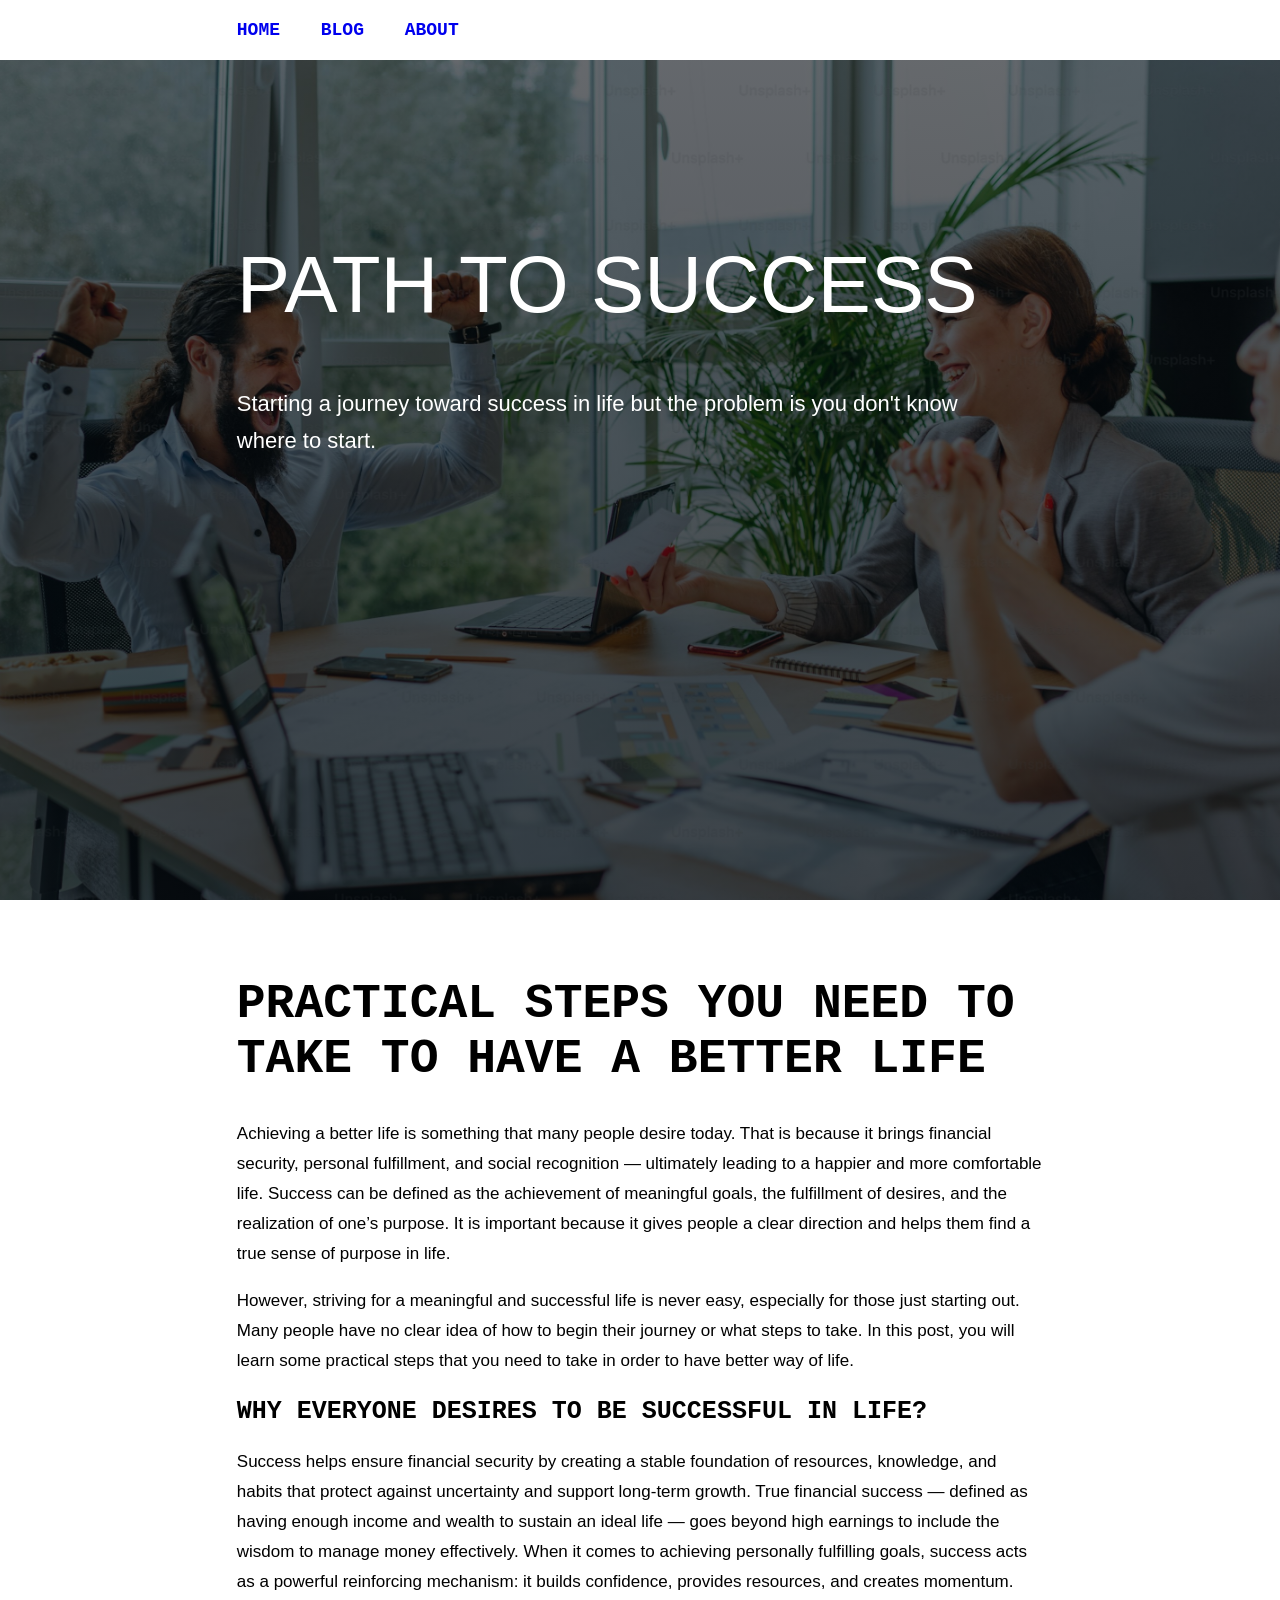
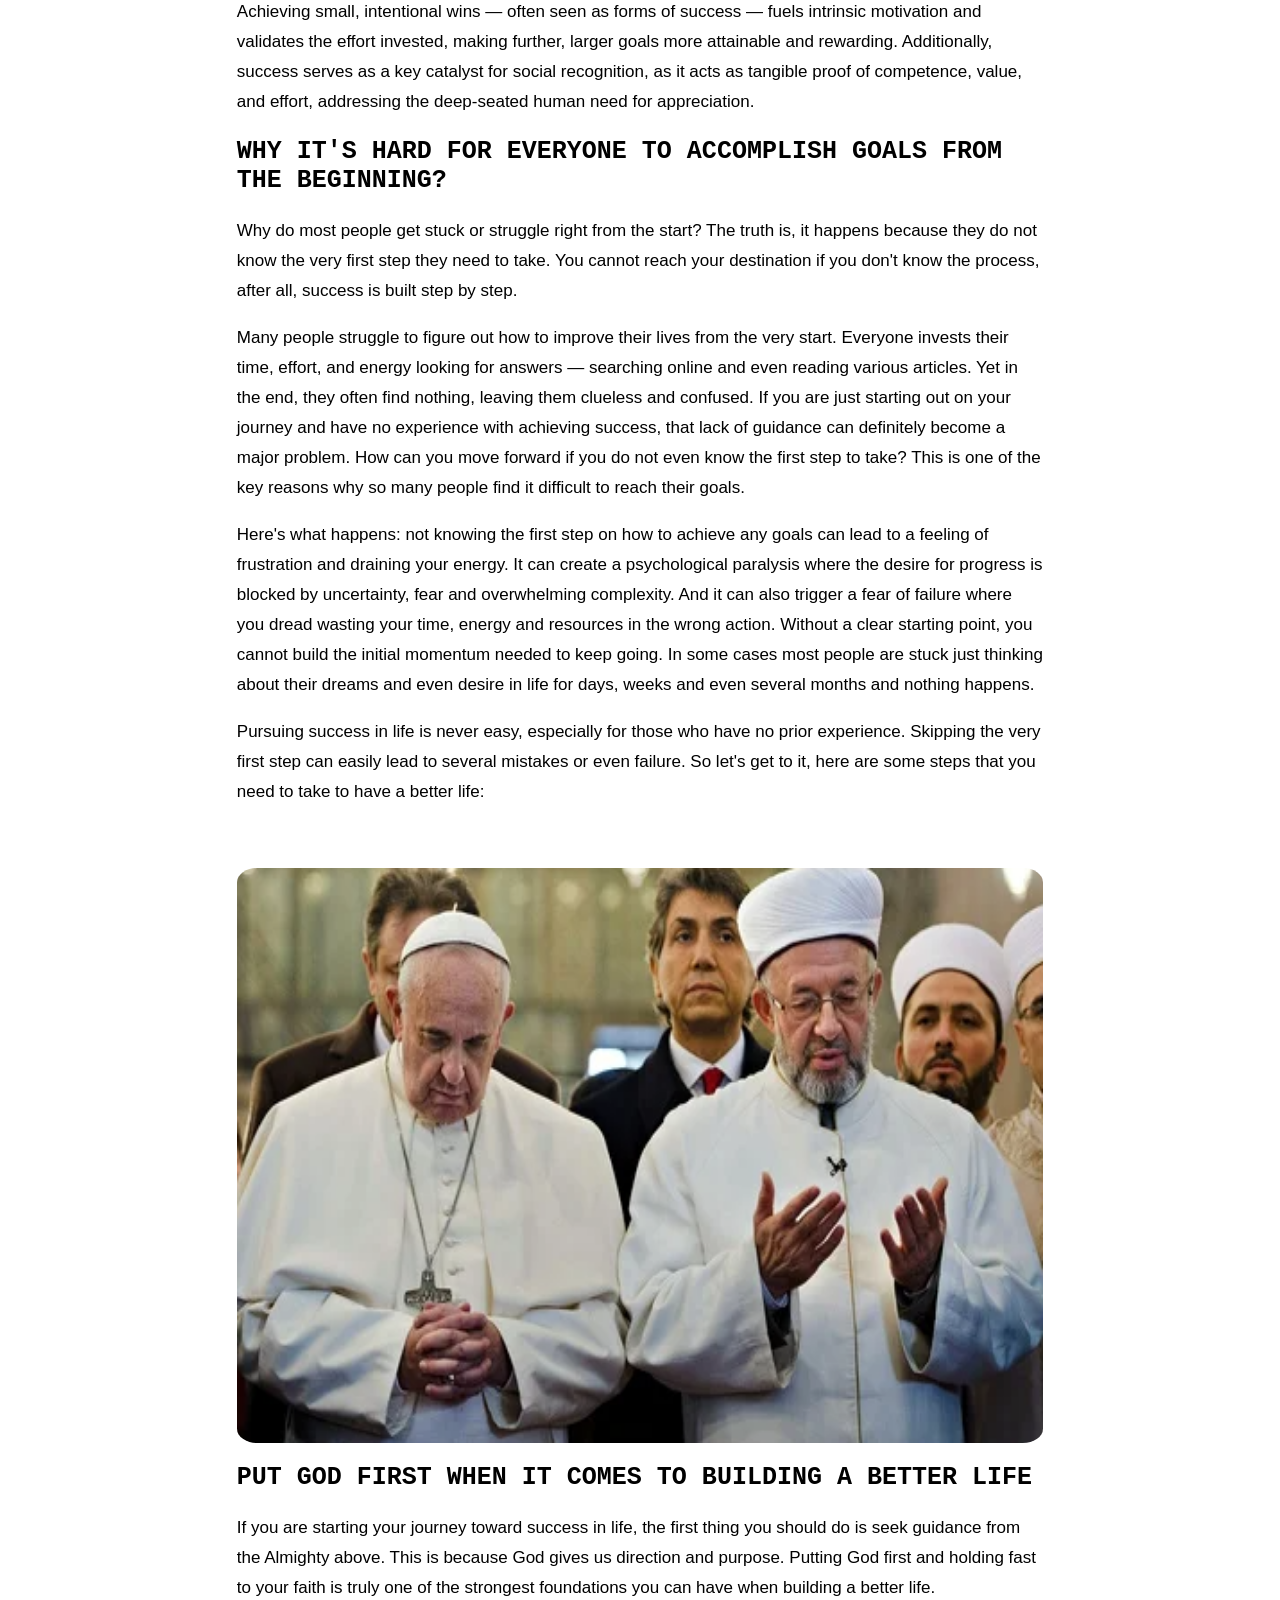
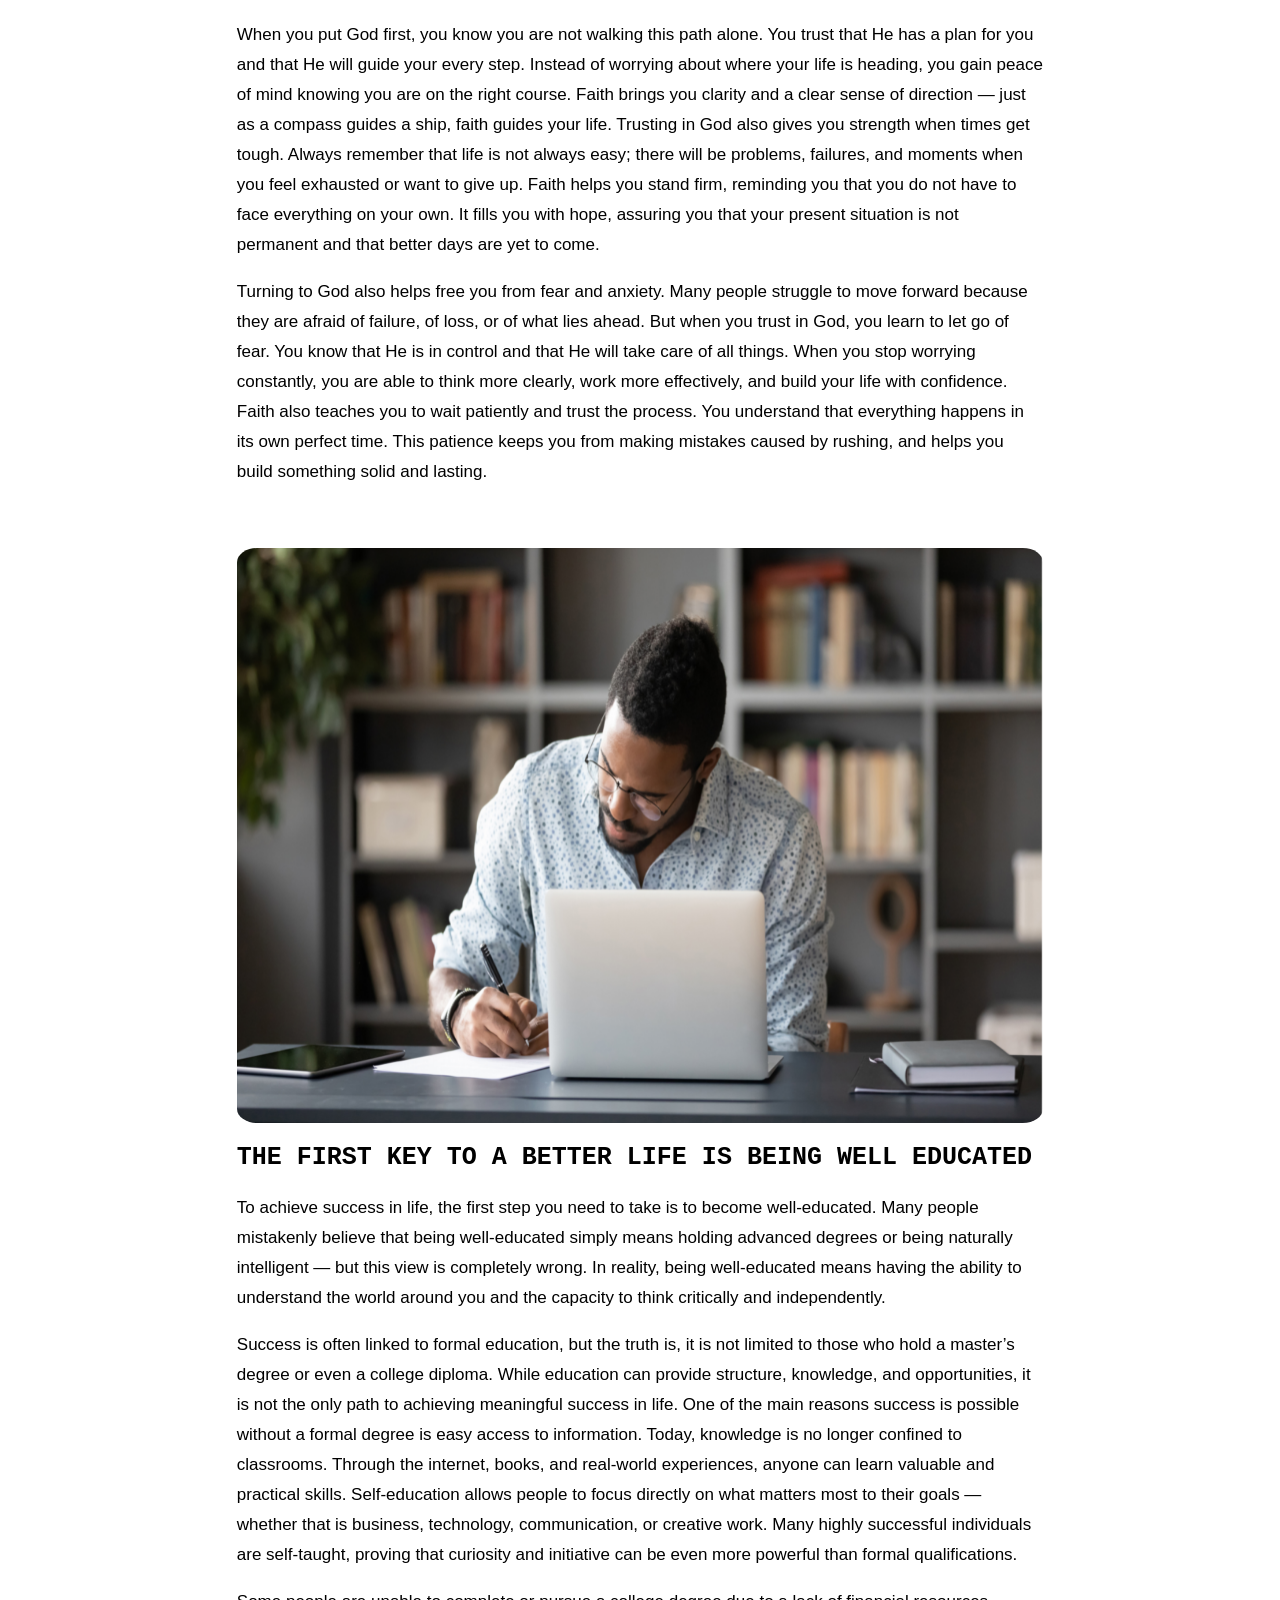
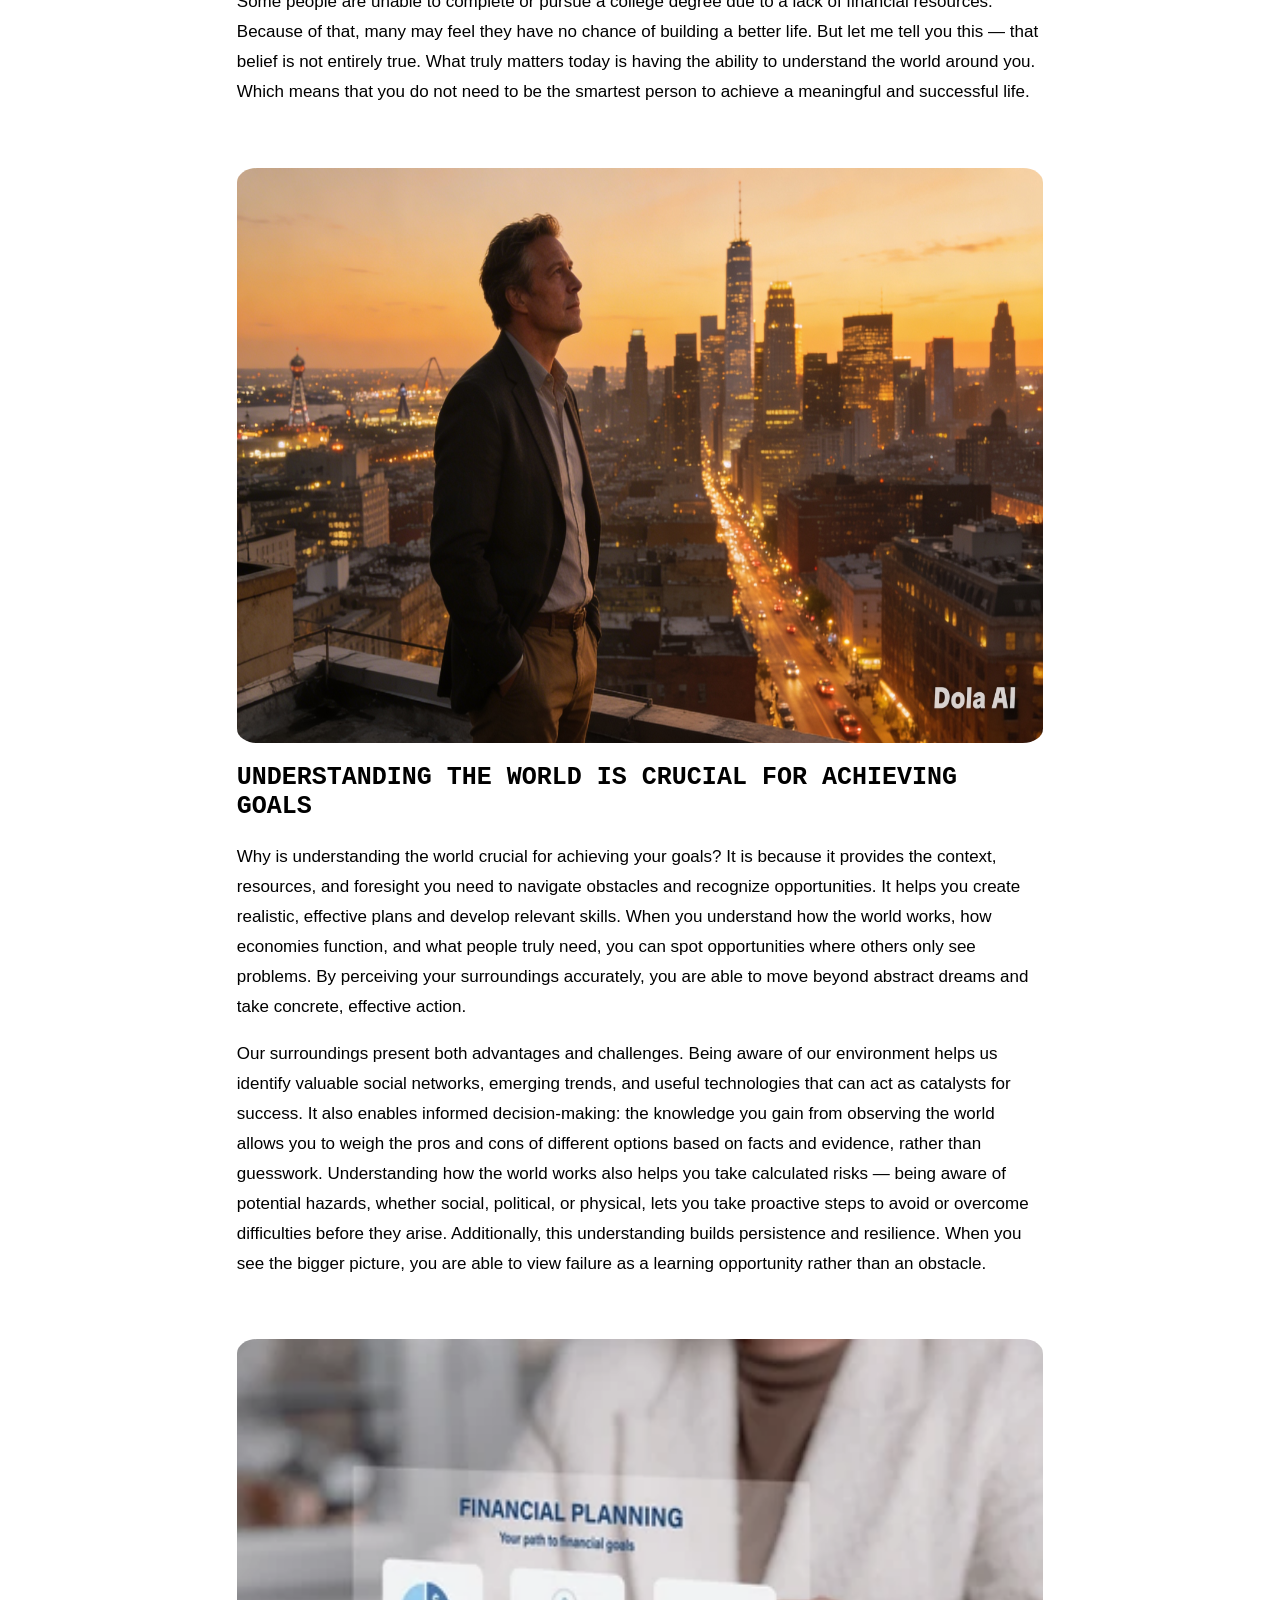
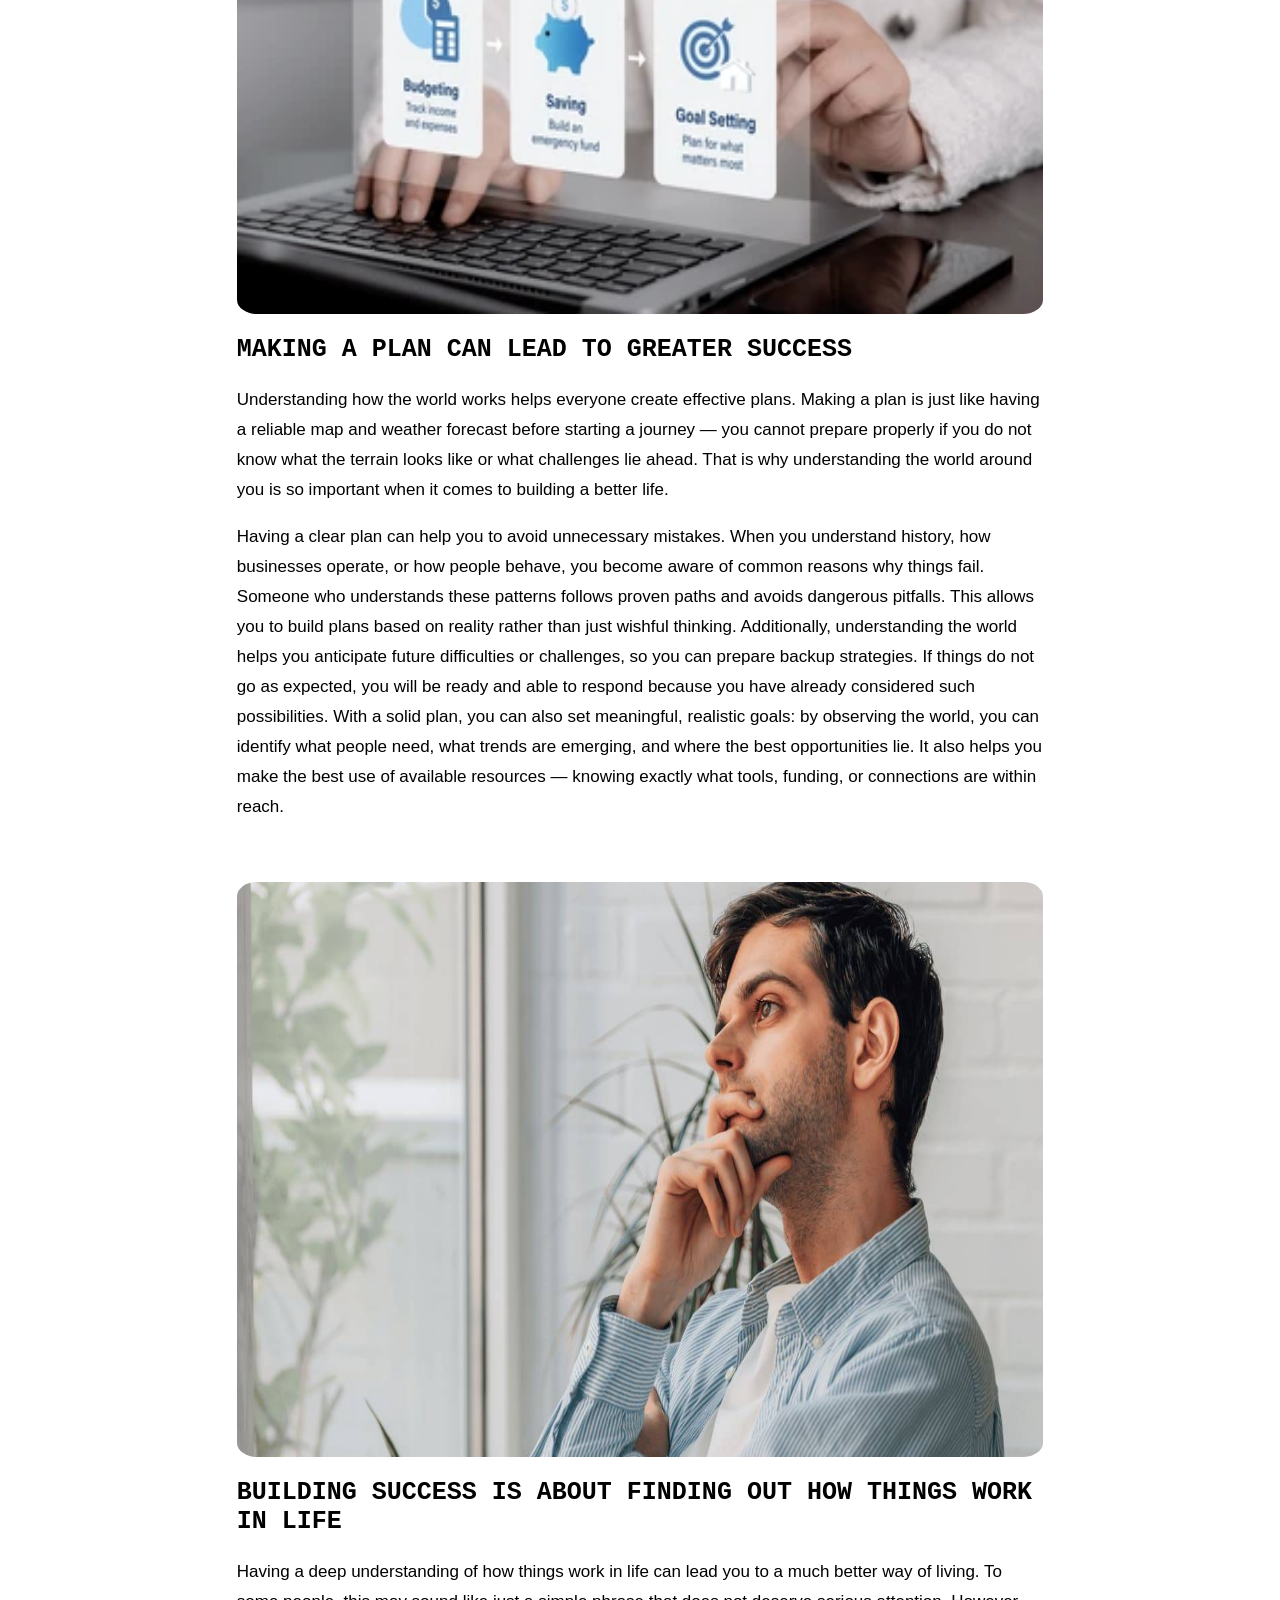
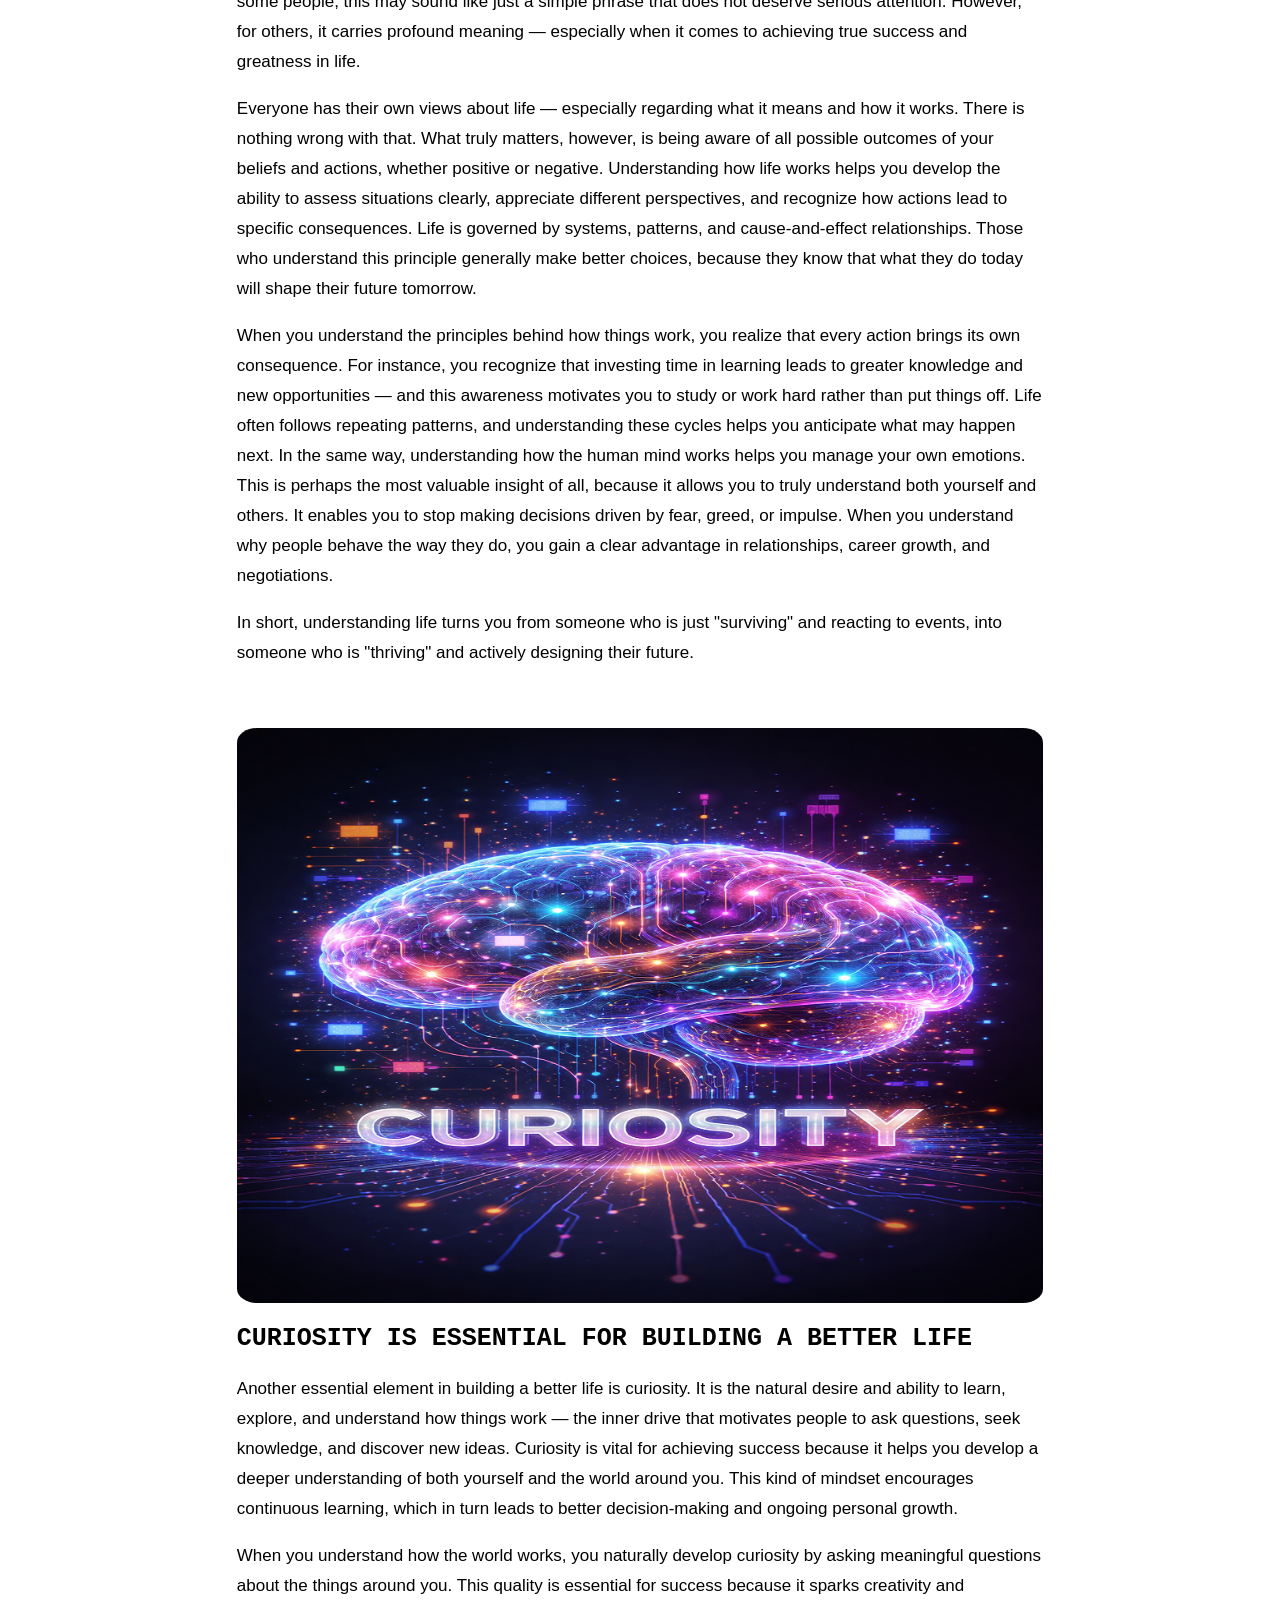
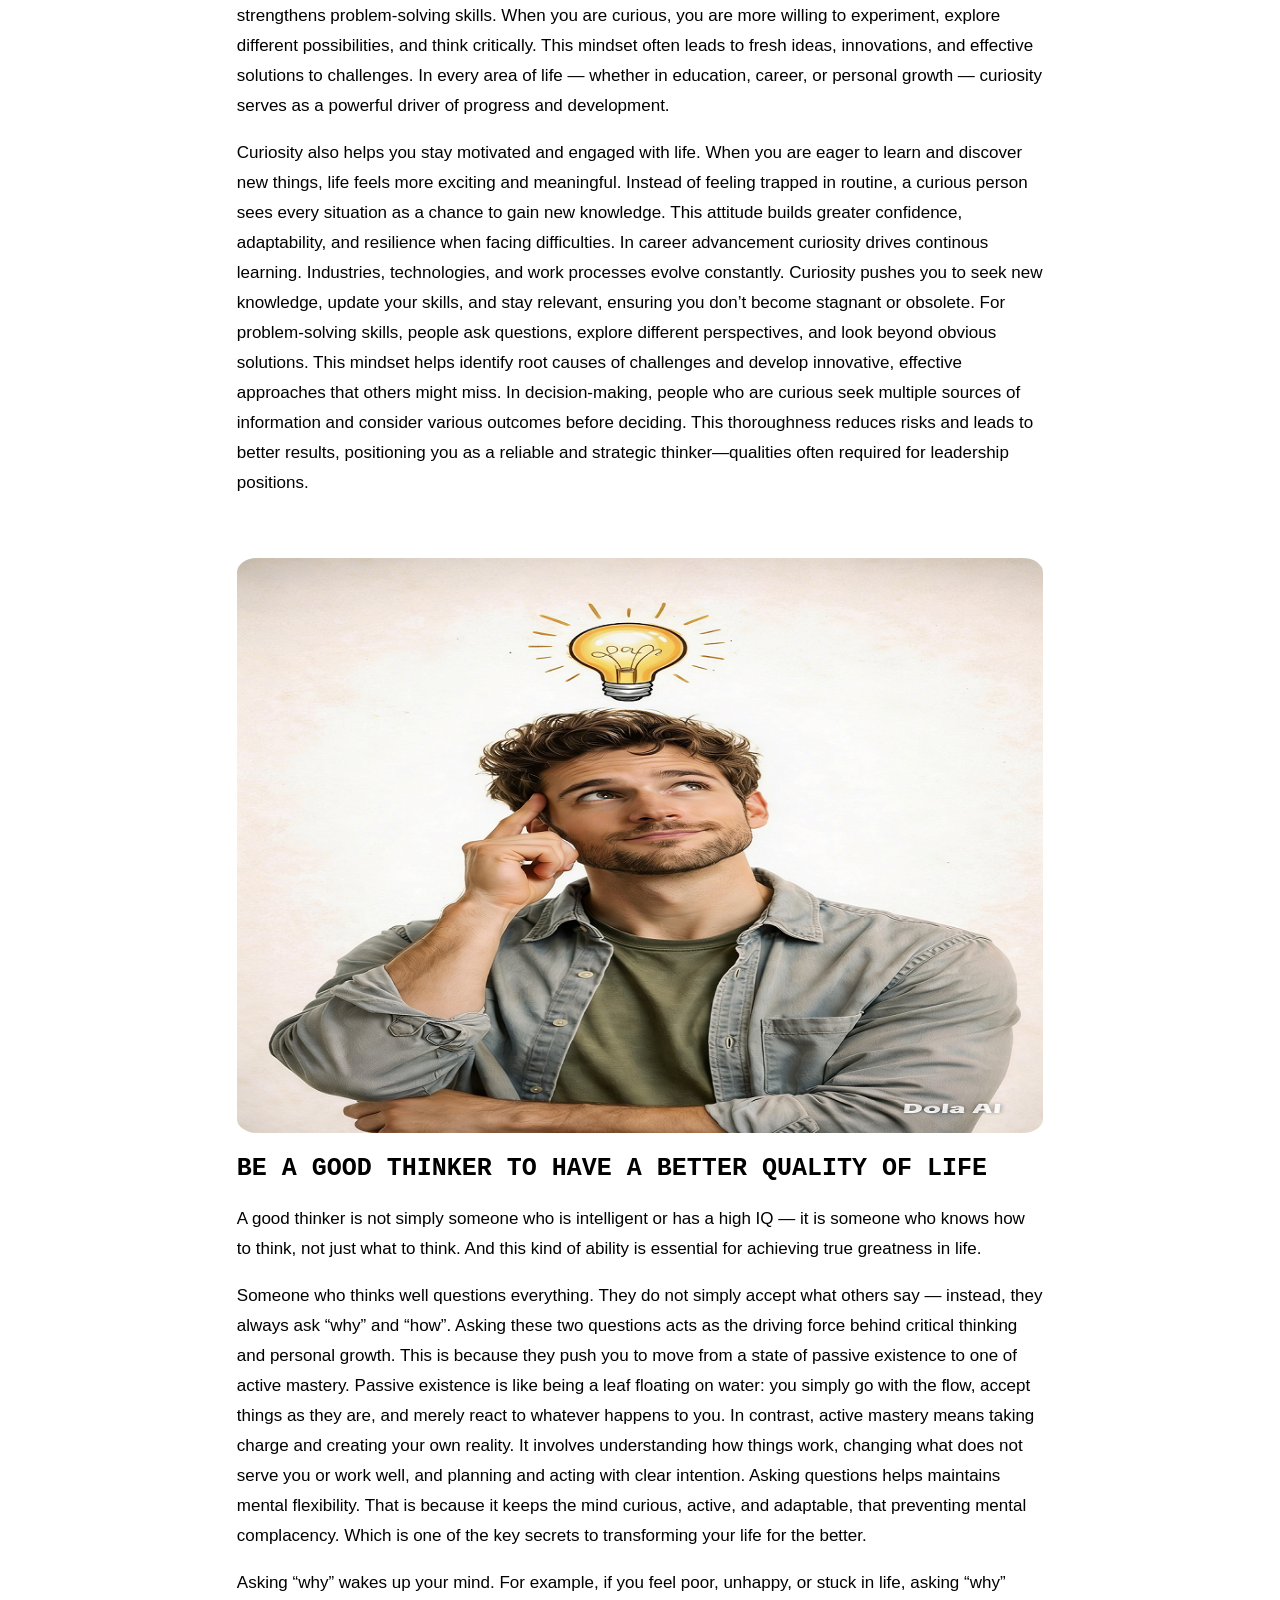
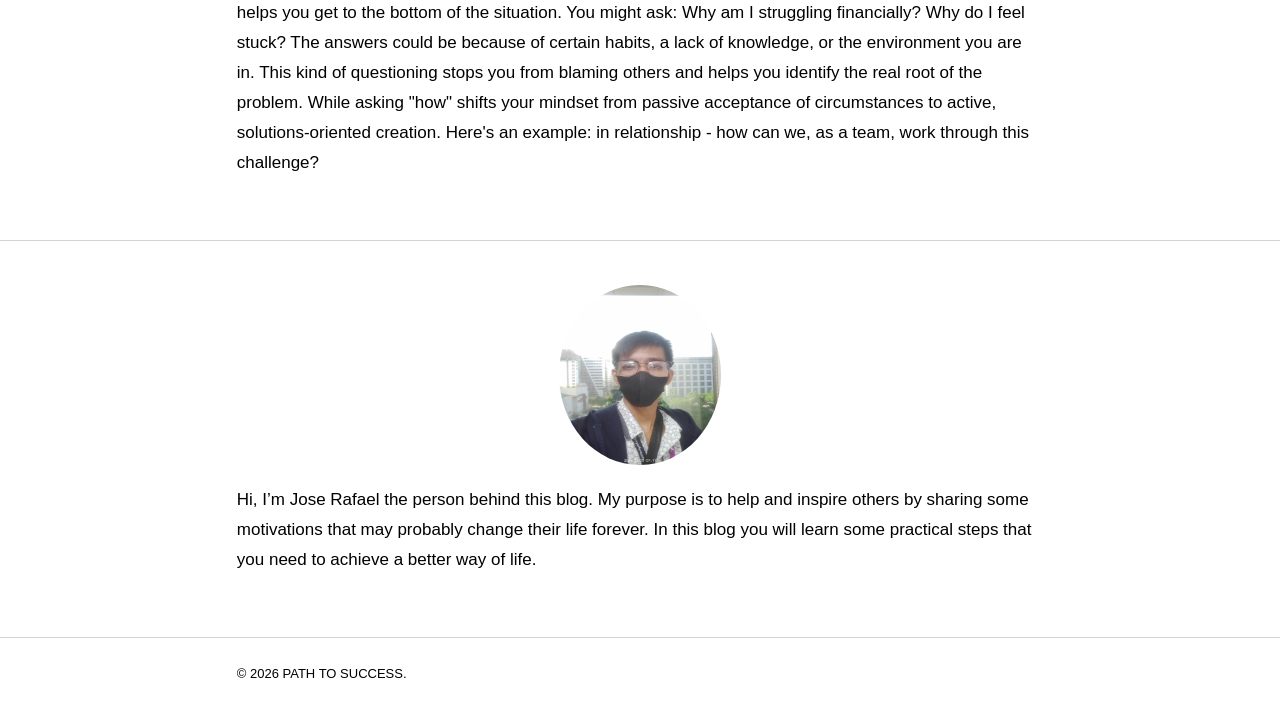
==== commit d480b42c: "Add files via upload" ====
--- a/index.html
+++ b/index.html
@@ -142,7 +142,7 @@
   <p>When you understand how the world works, you naturally develop curiosity by asking meaningful questions about the things around you. This quality is essential for success because it sparks creativity and strengthens problem‑solving skills. When you are curious, you are more willing to experiment, explore different possibilities, and think critically. This mindset often leads to fresh ideas, innovations, and effective solutions to challenges. In every area of life — whether in education, career, or personal growth — curiosity serves as a powerful driver of progress and development.
   </p>
 
-  <p>Curiosity also helps you stay motivated and engaged with life. When you are eager to learn and discover new things, life feels more exciting and meaningful. Instead of feeling trapped in routine, a curious person sees every situation as a chance to gain new knowledge. This attitude builds greater confidence, adaptability, and resilience when facing difficulties.
+  <p>Curiosity also helps you stay motivated and engaged with life. When you are eager to learn and discover new things, life feels more exciting and meaningful. Instead of feeling trapped in routine, a curious person sees every situation as a chance to gain new knowledge. This attitude builds greater confidence, adaptability, and resilience when facing difficulties. In career advancement curiosity drives continous learning. Industries, technologies, and work processes evolve constantly. Curiosity pushes you to seek new knowledge, update your skills, and stay relevant, ensuring you don’t become stagnant or obsolete. For problem-solving skills, people ask questions, explore different perspectives, and look beyond obvious solutions. This mindset helps identify root causes of challenges and develop innovative, effective approaches that others might miss. In decision-making, people who are curious seek multiple sources of information and consider various outcomes before deciding. This thoroughness reduces risks and leads to better results, positioning you as a reliable and strategic thinker—qualities often required for leadership positions.
 </p>
 
 <img src="think-independently.png" id="be-a-good-thinker-to-have-a-better-quality-of-life">
@@ -152,10 +152,10 @@
   <p>A good thinker is not simply someone who is intelligent or has a high IQ — it is someone who knows how to think, not just what to think. And this kind of ability is essential for achieving true greatness in life.
 </p>
 
-  <p>Someone who thinks well questions everything. They do not simply accept what others say — instead, they always ask “why” and “how”. Asking these two questions acts as the driving force behind critical thinking and personal growth. This is because they push you to move from a state of passive existence to one of active mastery. Passive existence is like being a leaf floating on water: you simply go with the flow, accept things as they are, and merely react to whatever happens to you. In contrast, active mastery means taking charge and creating your own reality. It involves understanding how things work, changing what does not serve you or work well, and planning and acting with clear intention. This is one of the key secrets to transforming your life for the better.
+  <p>Someone who thinks well questions everything. They do not simply accept what others say — instead, they always ask “why” and “how”. Asking these two questions acts as the driving force behind critical thinking and personal growth. This is because they push you to move from a state of passive existence to one of active mastery. Passive existence is like being a leaf floating on water: you simply go with the flow, accept things as they are, and merely react to whatever happens to you. In contrast, active mastery means taking charge and creating your own reality. It involves understanding how things work, changing what does not serve you or work well, and planning and acting with clear intention. Asking questions helps maintains mental flexibility. That is because it keeps the mind curious, active, and adaptable, that preventing mental complacency. Which is one of the key secrets to transforming your life for the better.
 </p>
 
-  <p>Asking “why” wakes up your mind. For example, if you feel poor, unhappy, or stuck in life, asking “why” helps you get to the bottom of the situation. You might ask: Why am I struggling financially? Why do I feel stuck? The answers could be because of certain habits, a lack of knowledge, or the environment you are in. This kind of questioning stops you from blaming others and helps you identify the real root of the problem.
+  <p>Asking “why” wakes up your mind. For example, if you feel poor, unhappy, or stuck in life, asking “why” helps you get to the bottom of the situation. You might ask: Why am I struggling financially? Why do I feel stuck? The answers could be because of certain habits, a lack of knowledge, or the environment you are in. This kind of questioning stops you from blaming others and helps you identify the real root of the problem. While asking "how" shifts your mindset from passive acceptance of circumstances to active, solutions-oriented creation. Here's an example: in relationship - how can we, as a team, work through this challenge?
 </p>
 
 <p></p>
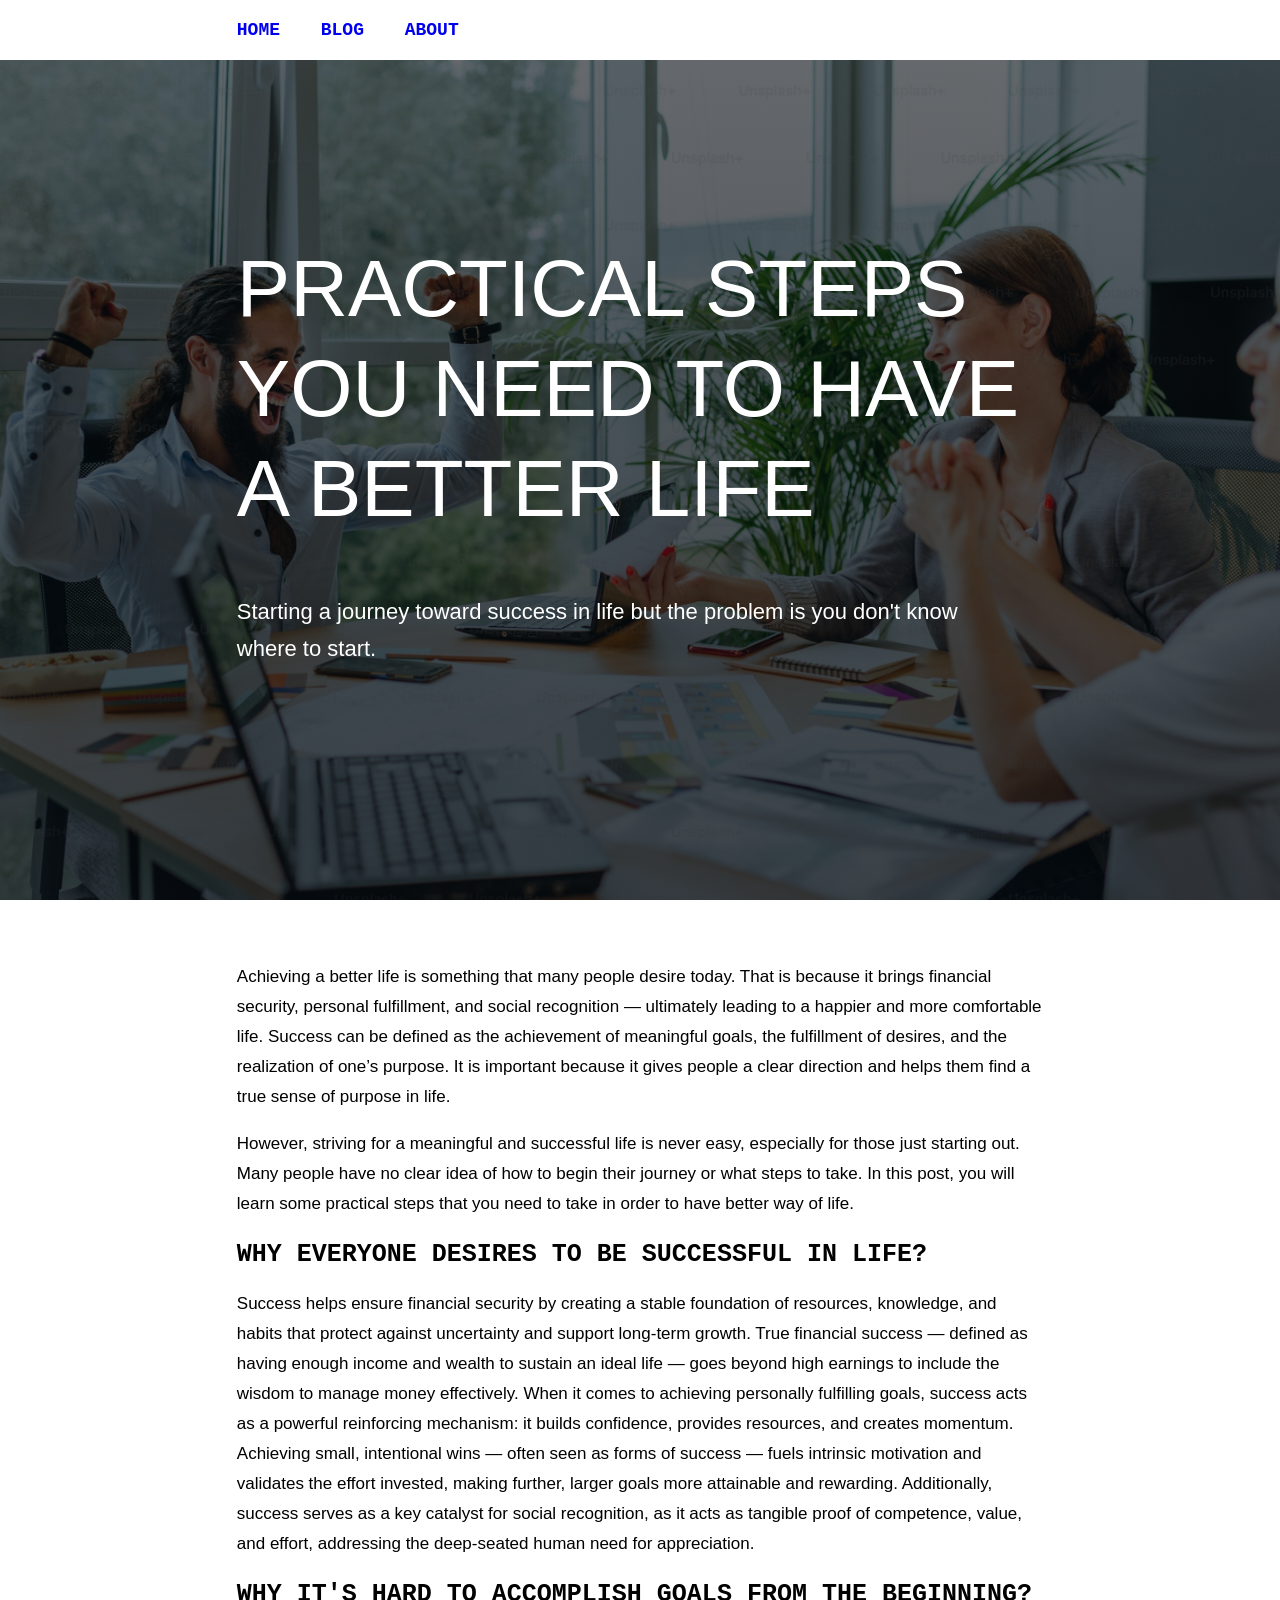
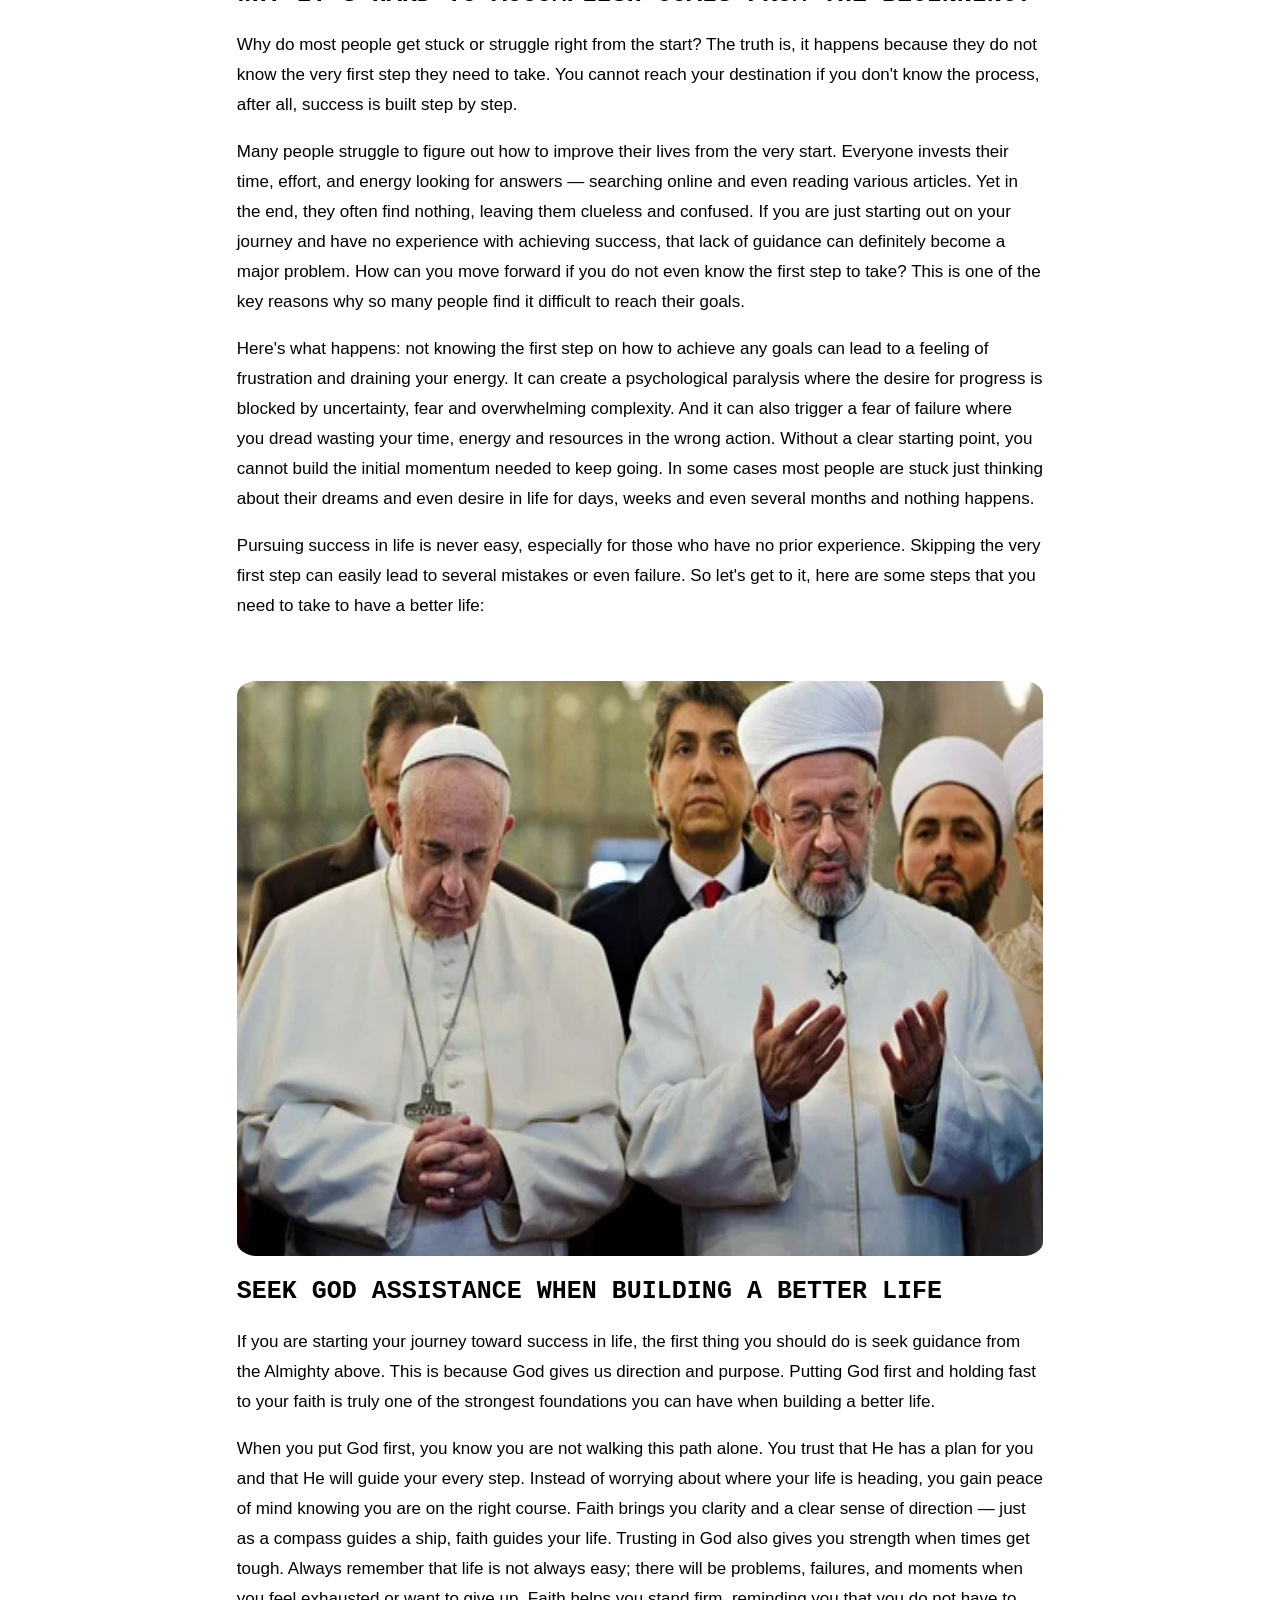
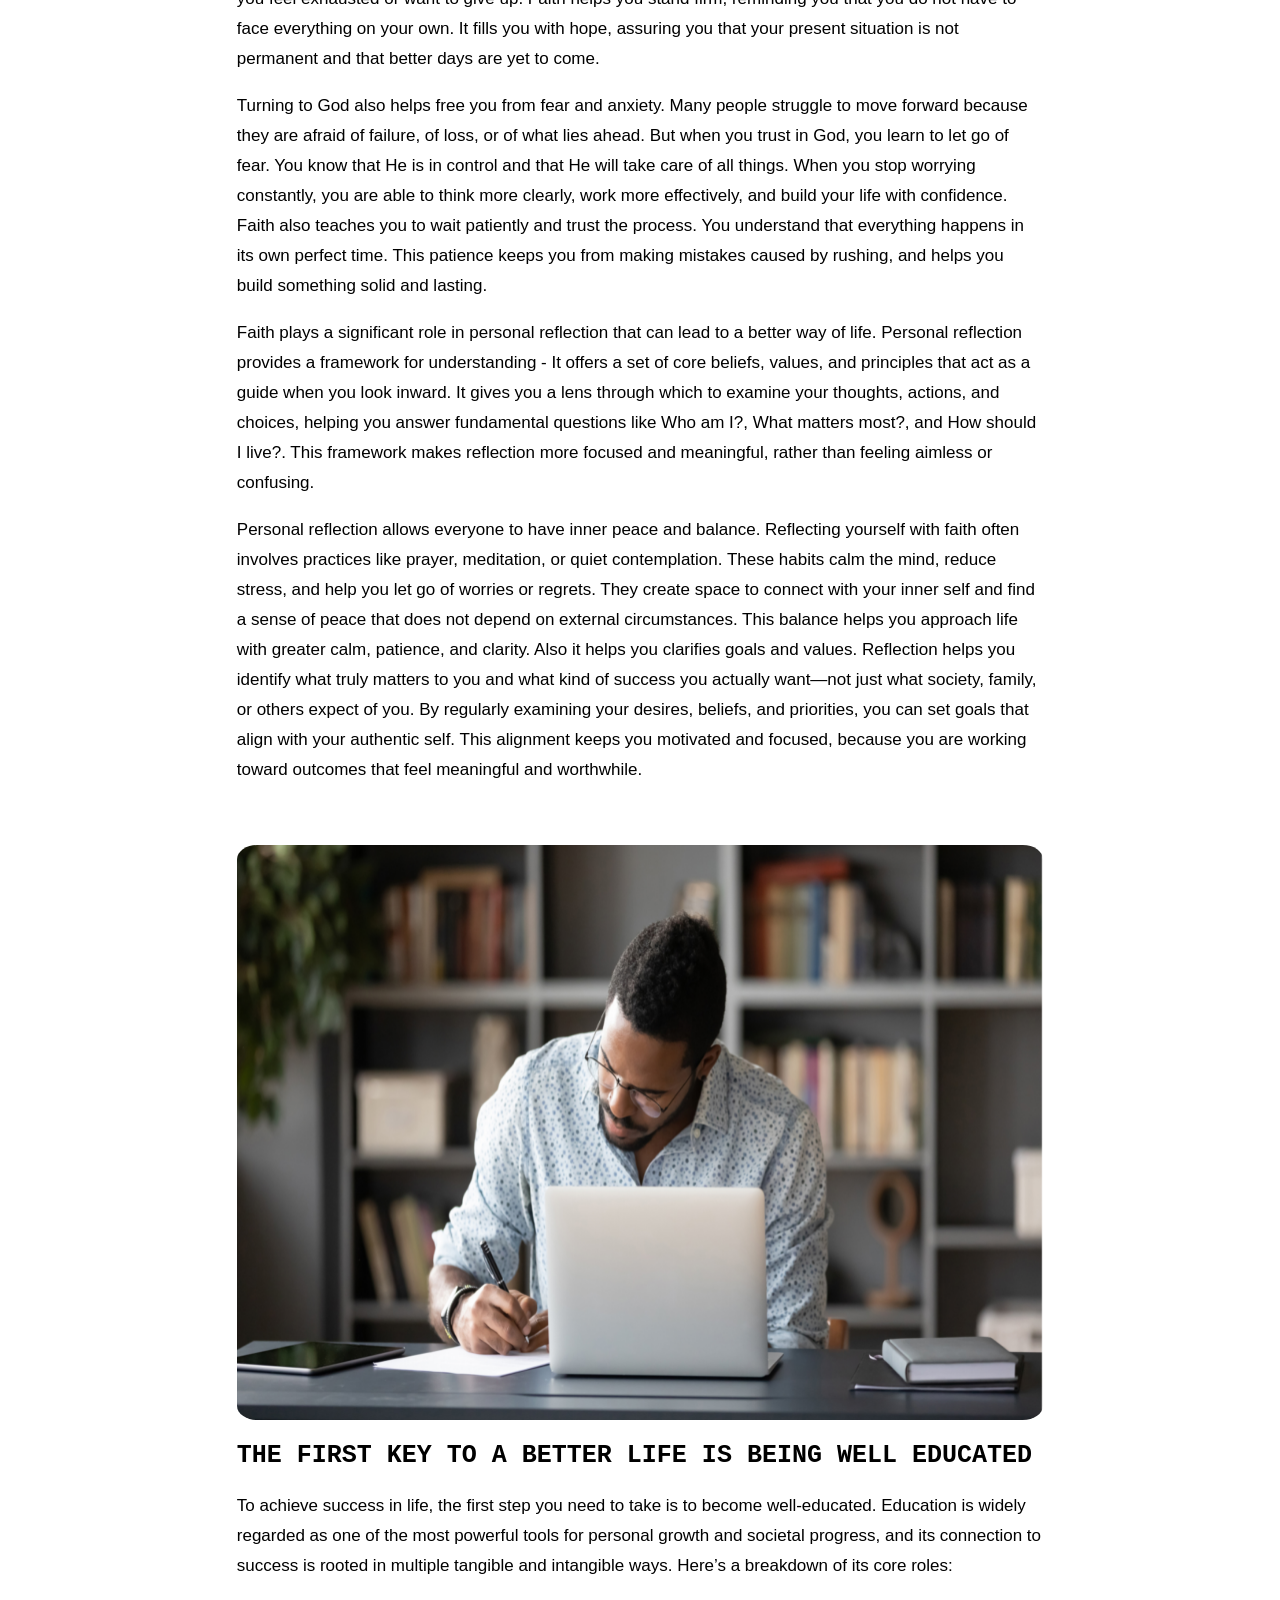
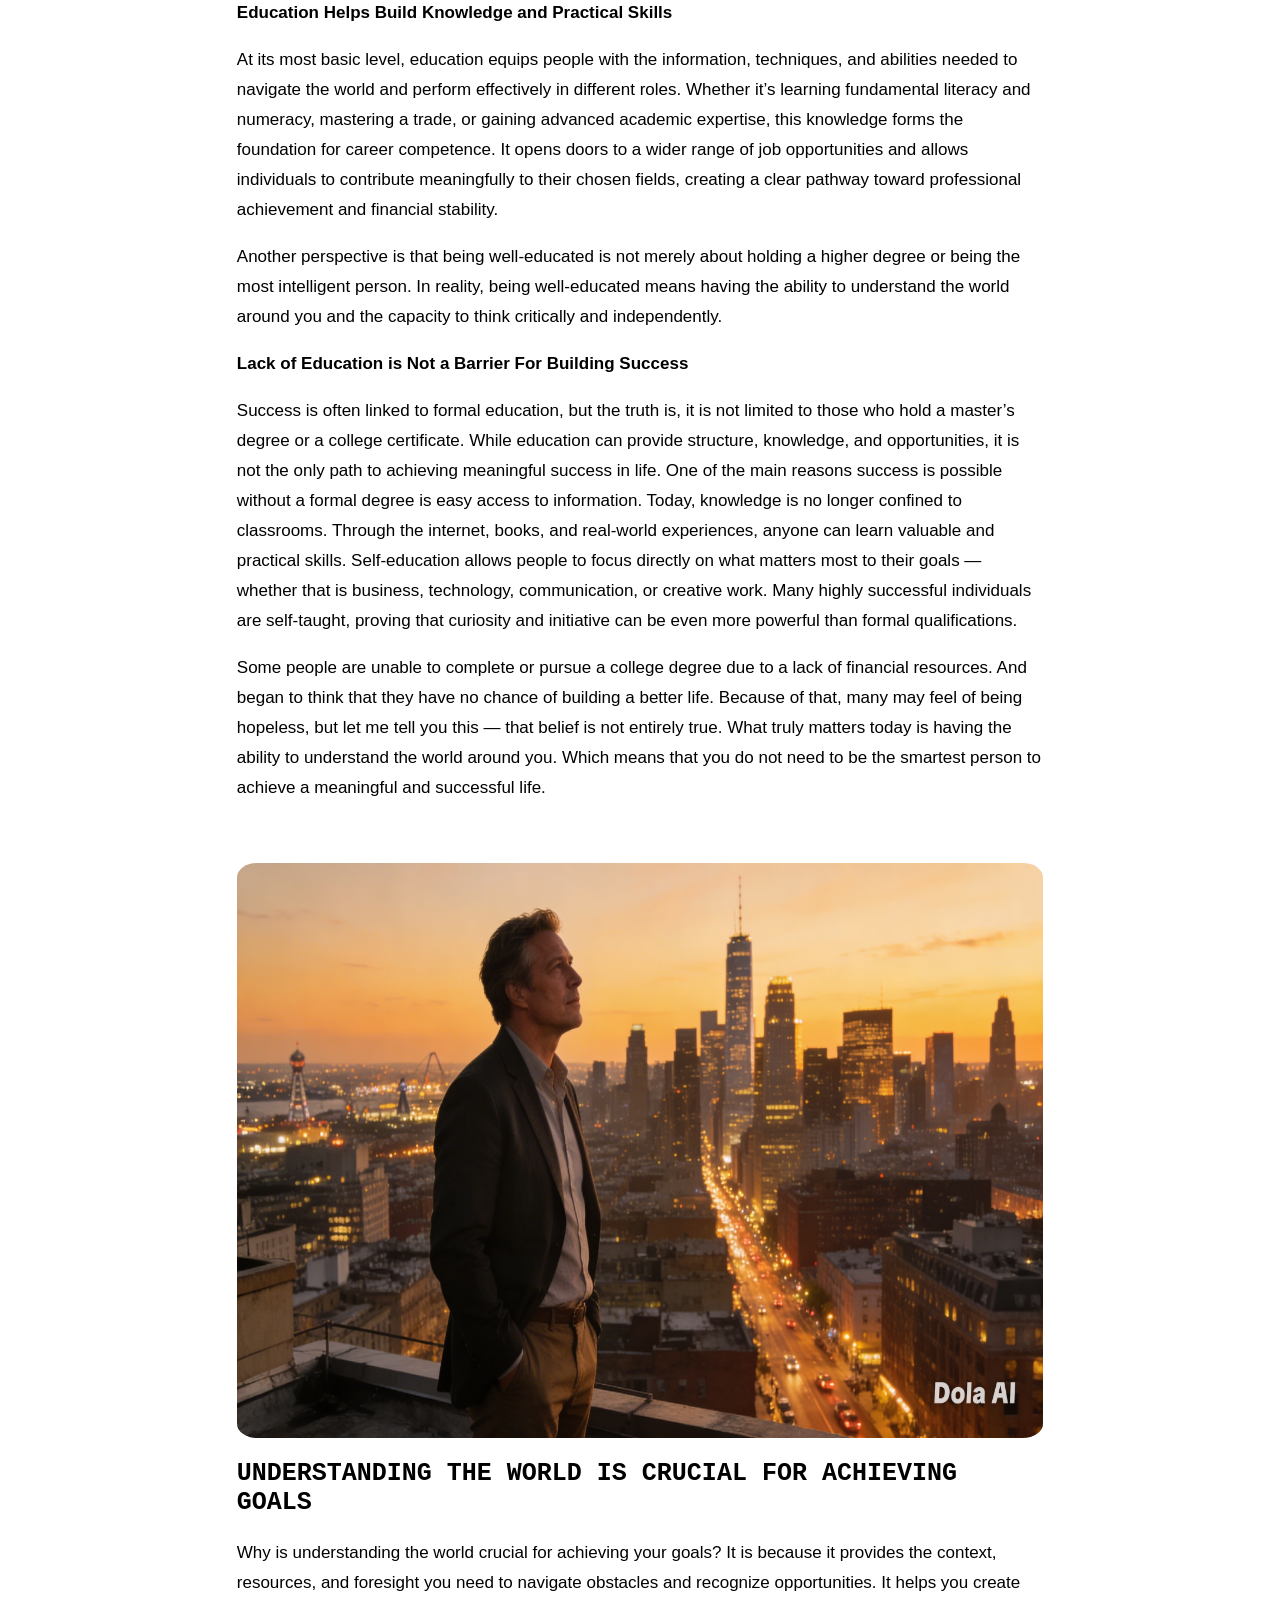
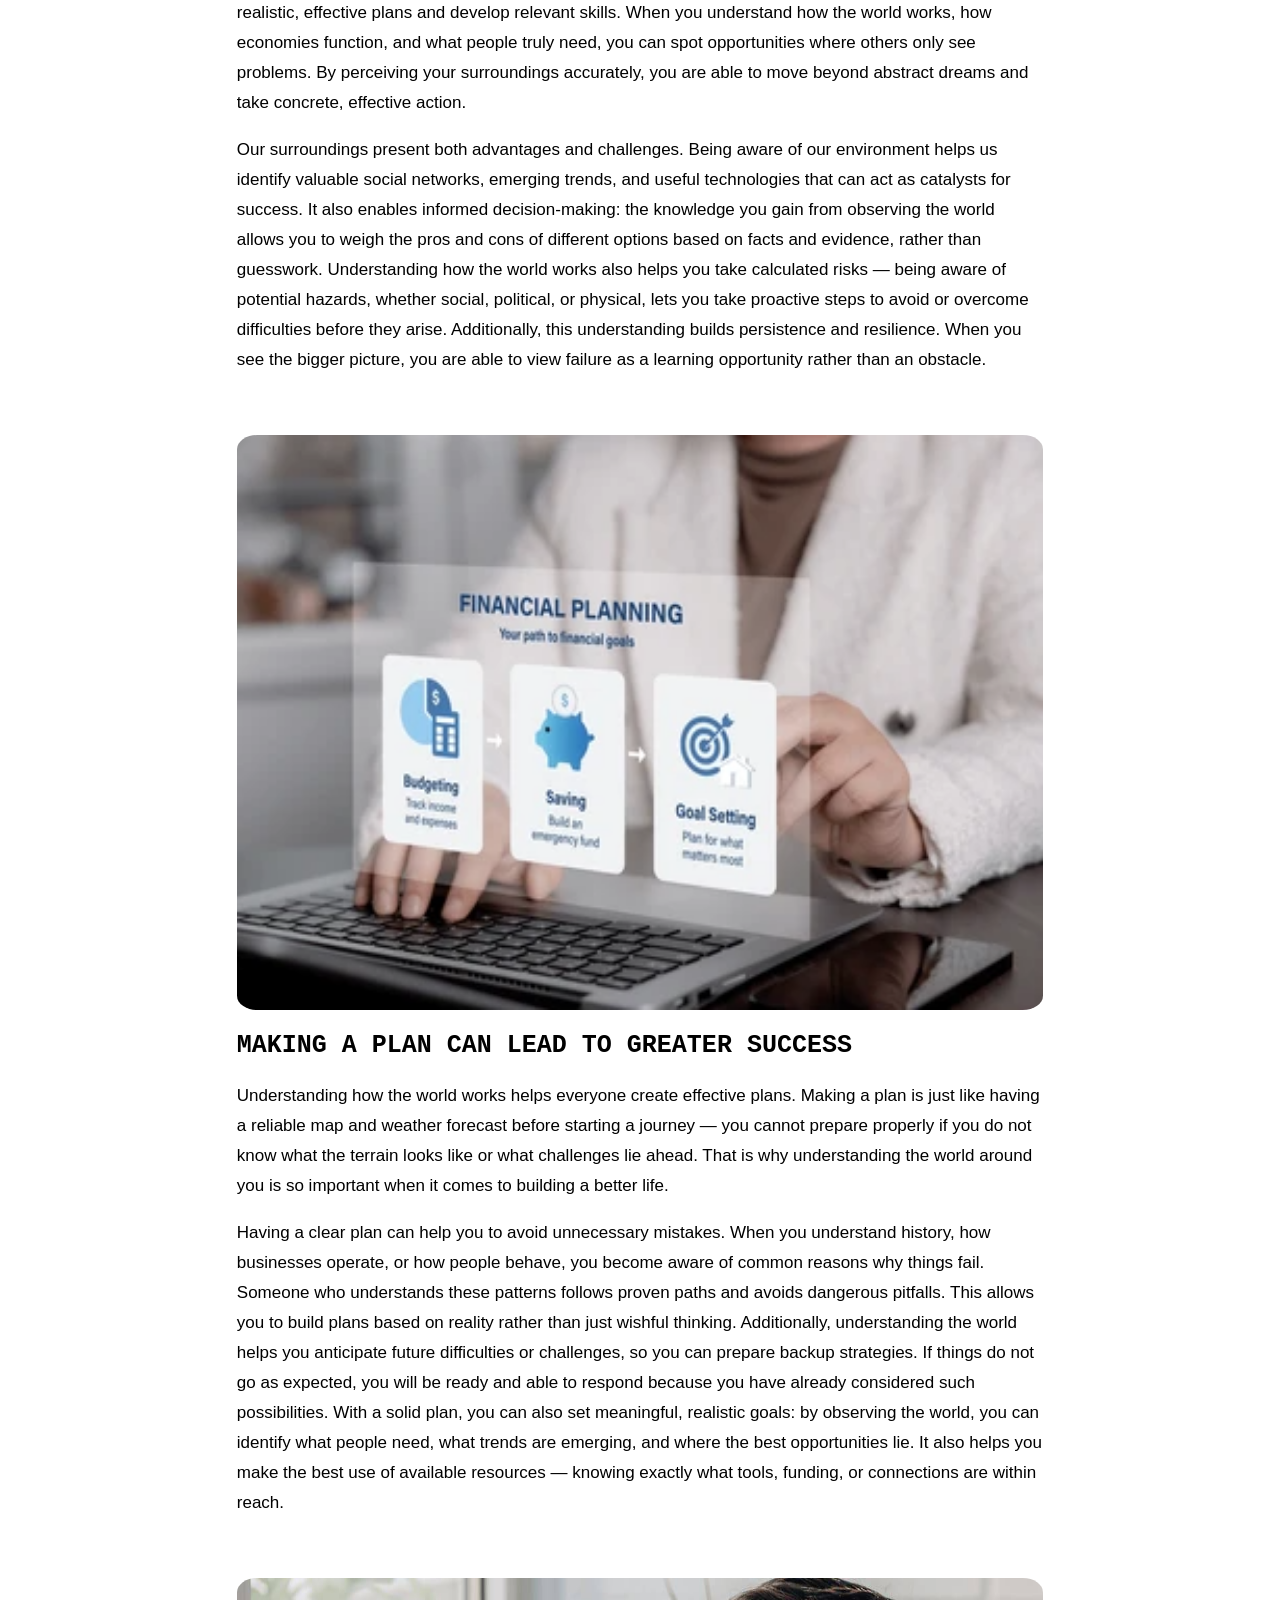
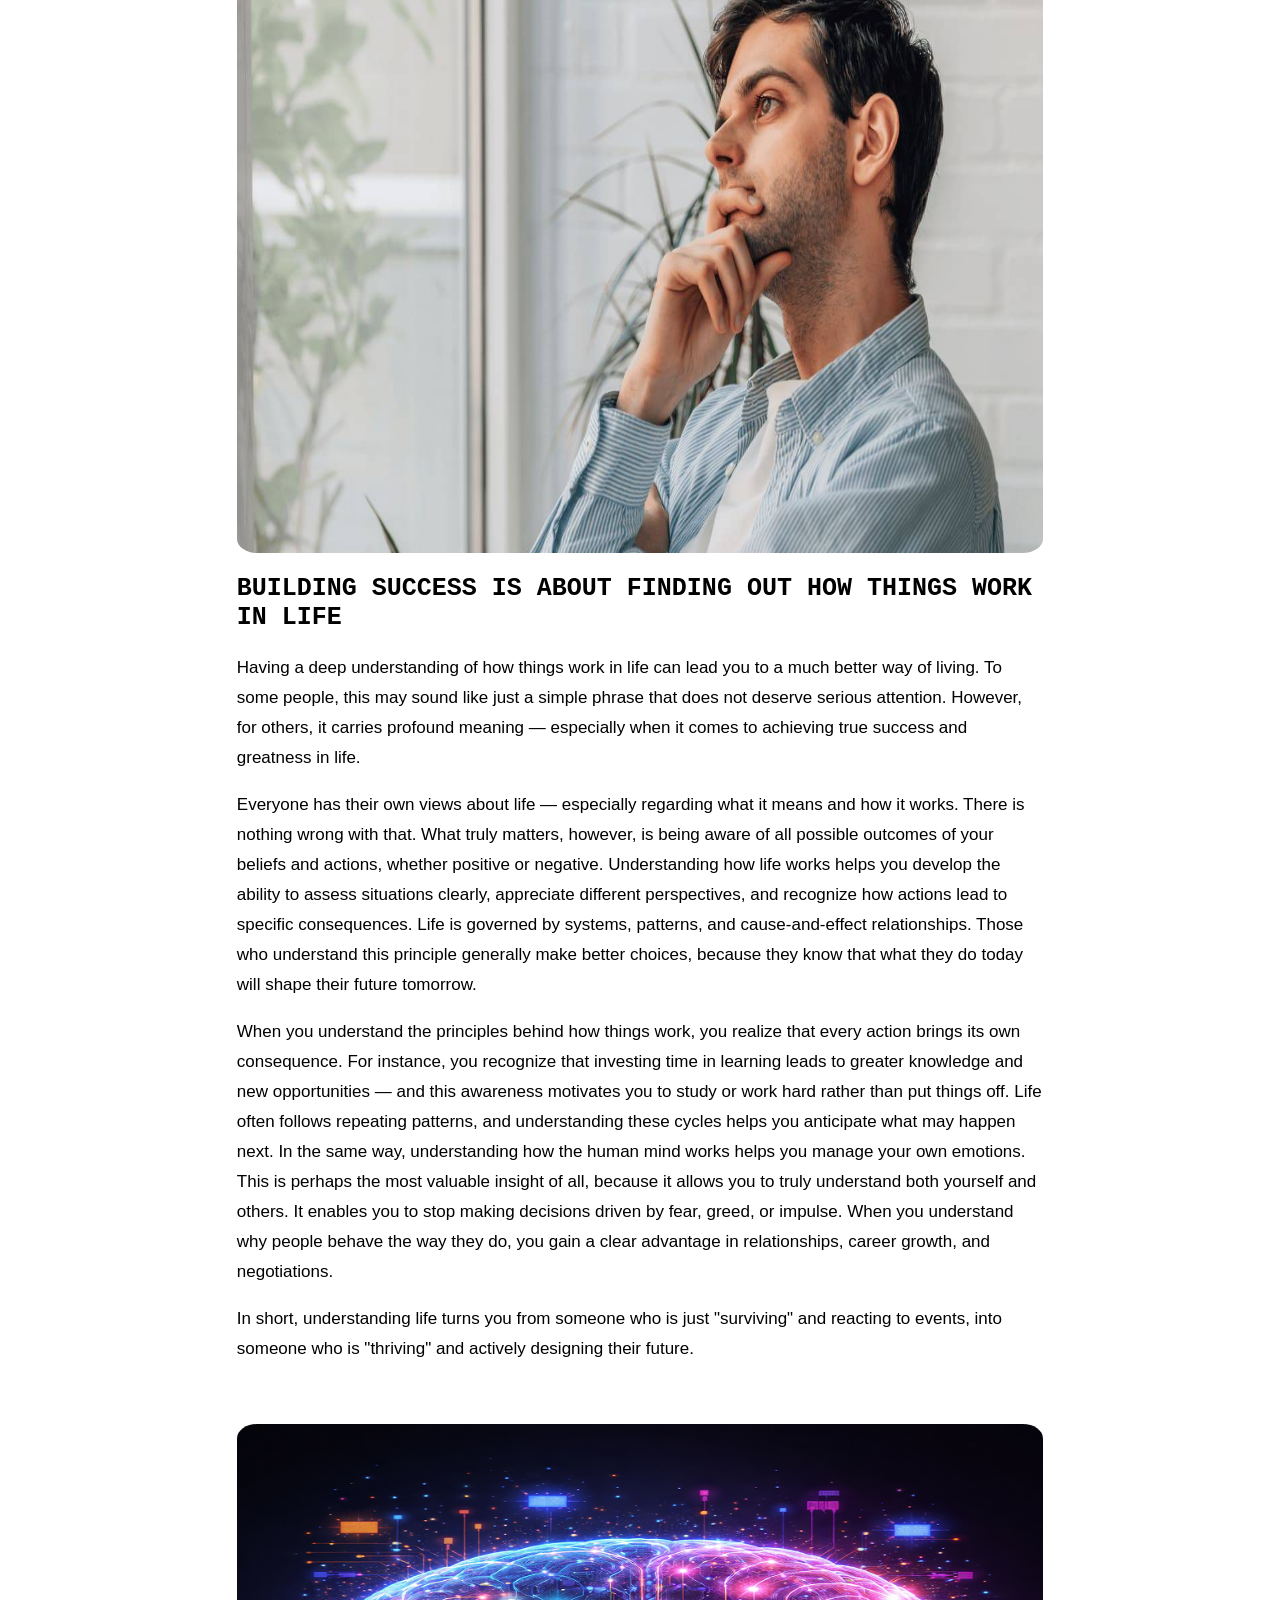
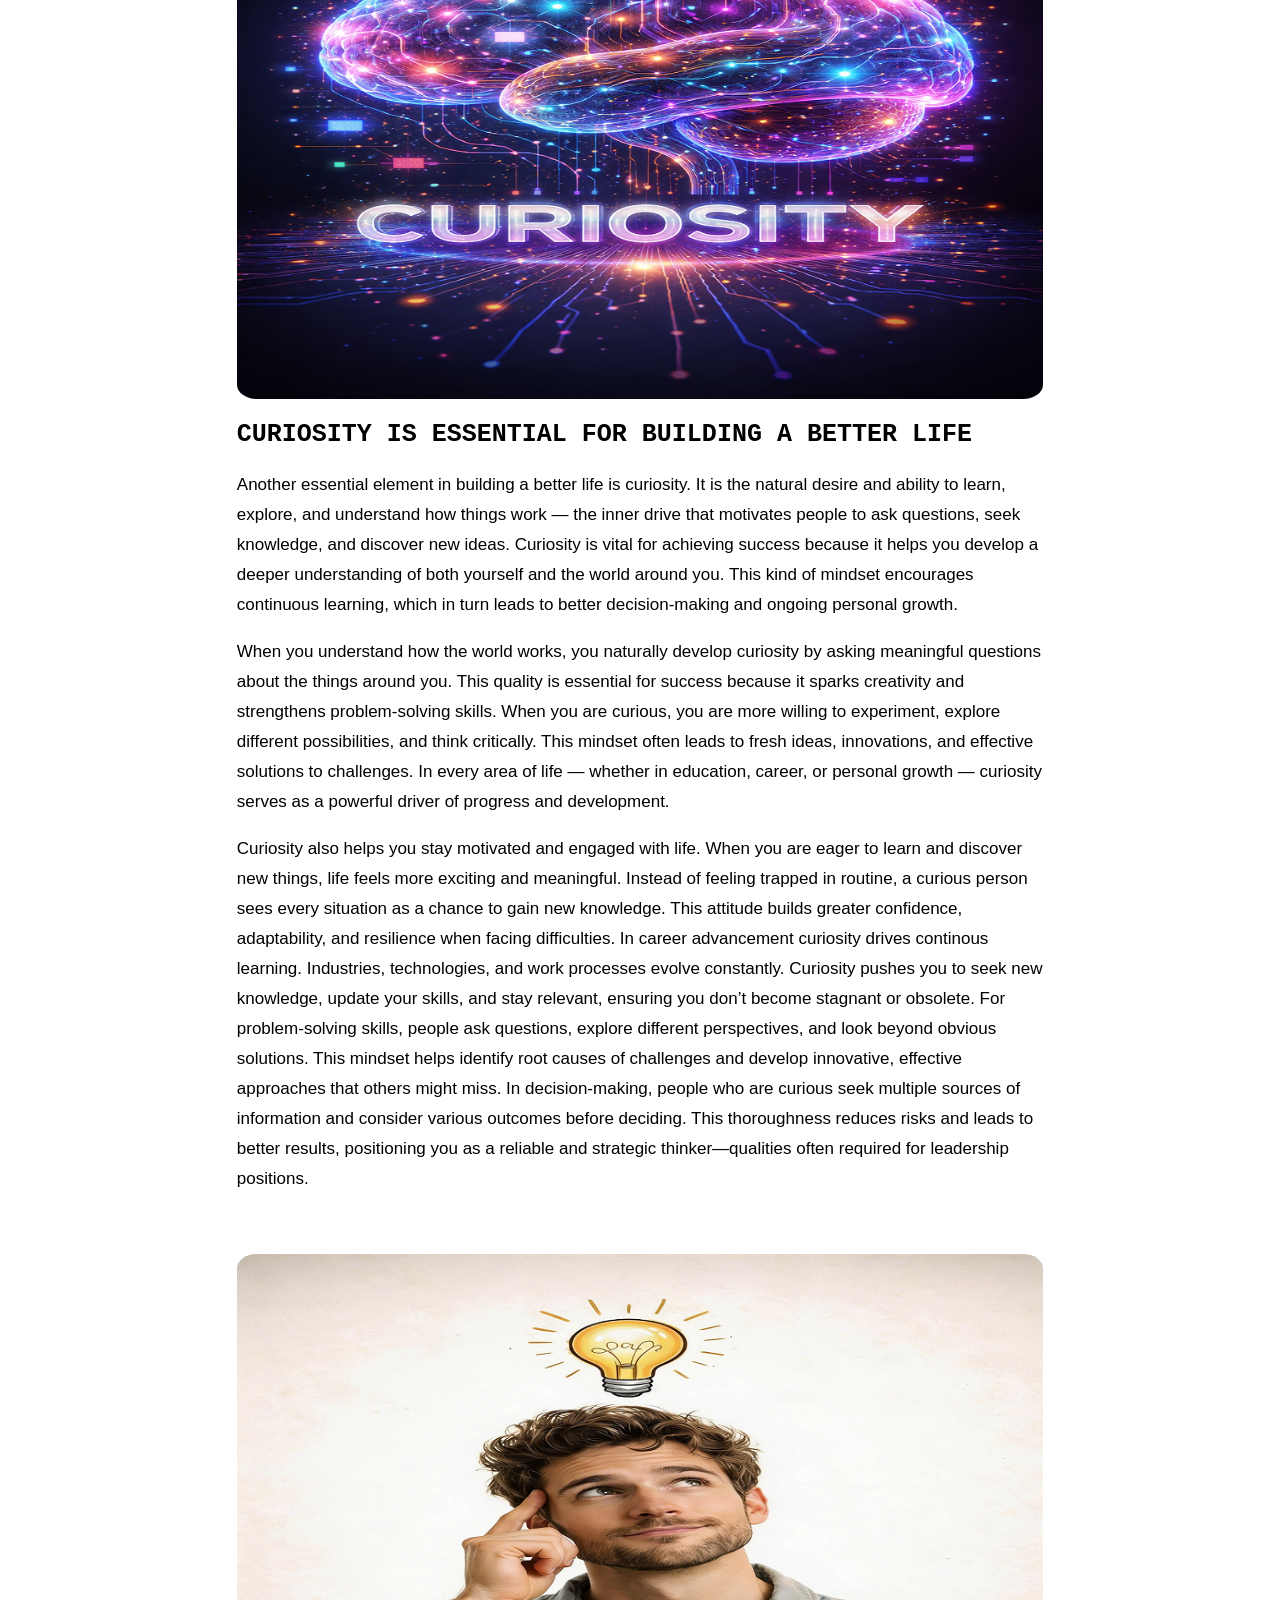
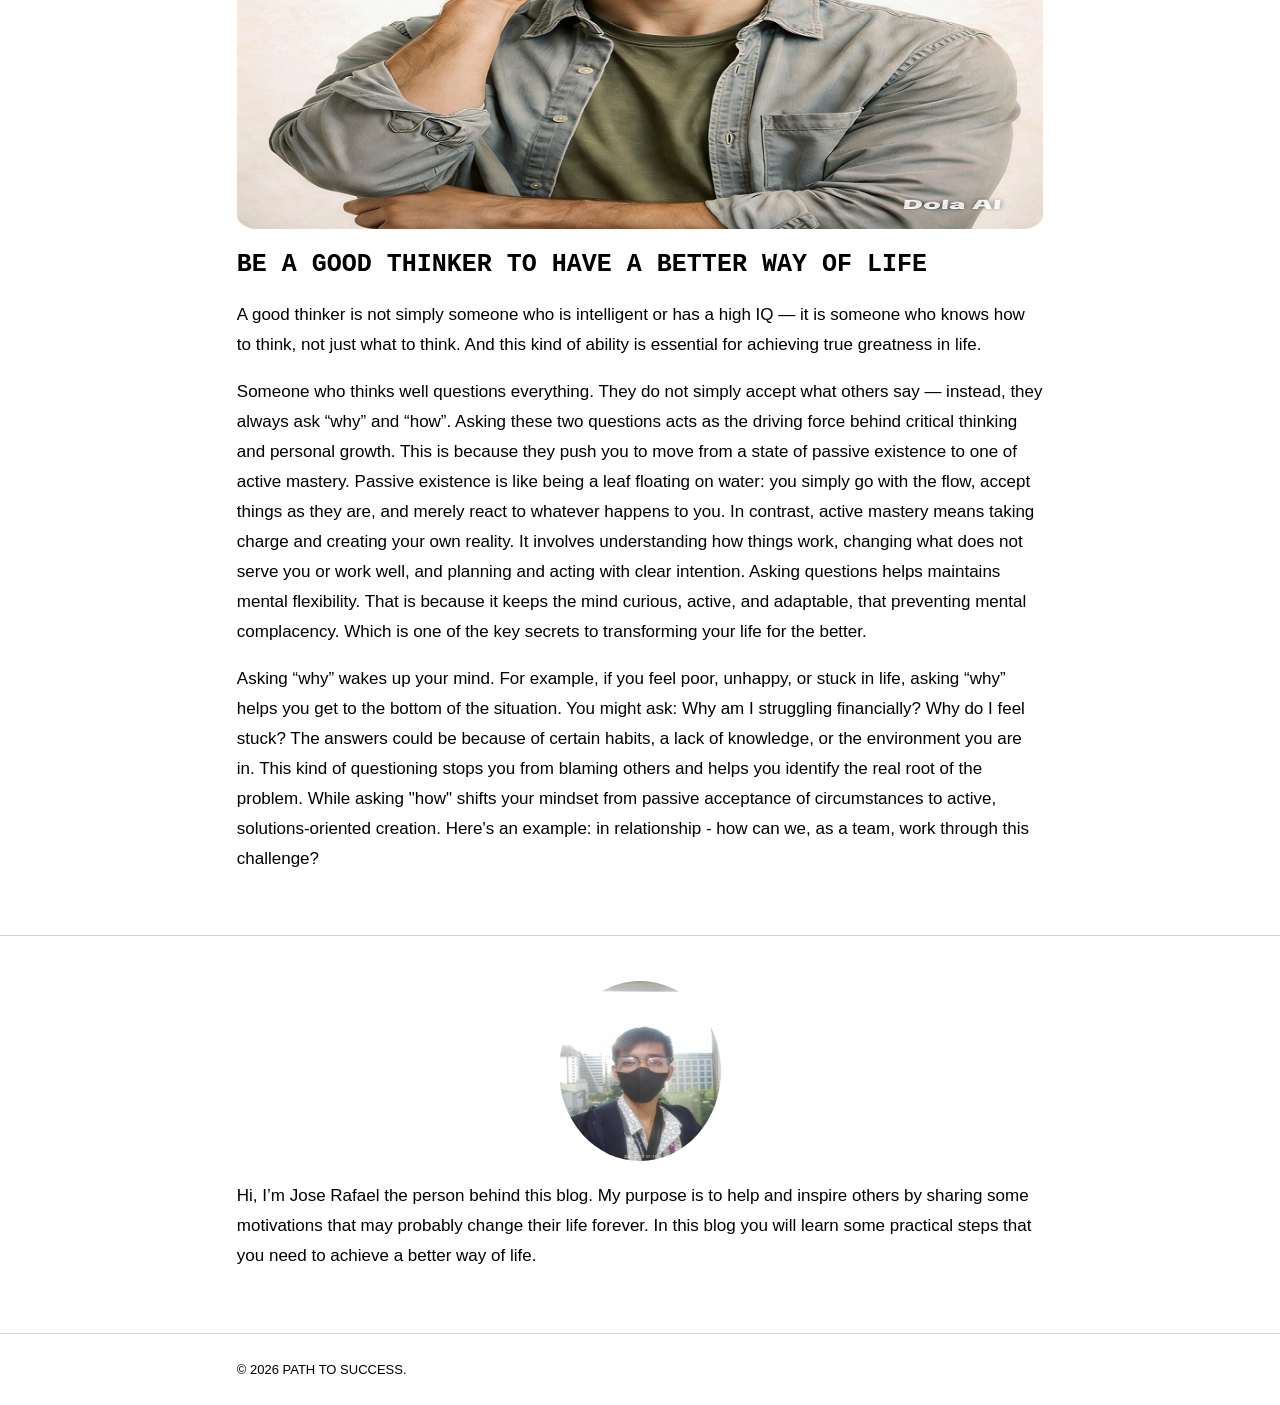
==== commit adbc5831: "Add files via upload" ====
--- a/index.html
+++ b/index.html
@@ -31,10 +31,13 @@
 
 <div class="subject">
 <div class="content">
-<h1>PATH TO SUCCESS</h1>
+
+<h1>PRACTICAL STEPS YOU NEED TO HAVE A BETTER LIFE</h1>
+
 <p>
   Starting a journey toward success in life but the problem is you don't know <br>where to start.
 </p>
+
 </div>
 </div>
 </header>
@@ -43,7 +46,6 @@
 <div class="container-1">
 <div id="blog">
 <div class="content">
-<h1>PRACTICAL STEPS YOU NEED TO TAKE TO HAVE A BETTER LIFE</h1>
   
 <p>Achieving a better life is something that many people desire today. That is because it brings financial security, personal fulfillment, and social recognition — ultimately leading to a happier and more comfortable life. Success can be defined as the achievement of meaningful goals, the fulfillment of desires, and the realization of one’s purpose. It is important because it gives people a clear direction and helps them find a true sense of purpose in life.
 </p> 
@@ -56,7 +58,7 @@
 <p>Success helps ensure financial security by creating a stable foundation of resources, knowledge, and habits that protect against uncertainty and support long-term growth. True financial success — defined as having enough income and wealth to sustain an ideal life — goes beyond high earnings to include the wisdom to manage money effectively. When it comes to achieving personally fulfilling goals, success acts as a powerful reinforcing mechanism: it builds confidence, provides resources, and creates momentum. Achieving small, intentional wins — often seen as forms of success — fuels intrinsic motivation and validates the effort invested, making further, larger goals more attainable and rewarding. Additionally, success serves as a key catalyst for social recognition, as it acts as tangible proof of competence, value, and effort, addressing the deep‑seated human need for appreciation.
  </p>
 
-  <h2 id="why-its-hard-for-everyone-to-accomplish-any-goals">WHY IT'S HARD FOR EVERYONE TO ACCOMPLISH GOALS FROM THE BEGINNING?</h2>
+  <h2 id="why-its-hard-for-everyone-to-accomplish-any-goals">WHY IT'S HARD TO ACCOMPLISH GOALS FROM THE BEGINNING?</h2>
 
  <p>Why do most people get stuck or struggle right from the start? The truth is, it happens because they do not know the very first step they need to take. You cannot reach your destination if you don't know the process, after all, success is built step by step.</p>
   
@@ -72,7 +74,7 @@
 
 <img src="muslim-and-catholic-faith.png" id="put-god-first-when-it-comes-to-building-a-better-life">
 
-<h2>PUT GOD FIRST WHEN IT COMES TO BUILDING A BETTER LIFE</h2>
+<h2>SEEK GOD ASSISTANCE WHEN BUILDING A BETTER LIFE</h2>
 
 <p> If you are starting your journey toward success in life, the first thing you should do is seek guidance from the Almighty above. This is because God gives us direction and purpose. Putting God first and holding fast to your faith is truly one of the strongest foundations you can have when building a better life.
  </p>
@@ -83,18 +85,31 @@
 <p> Turning to God also helps free you from fear and anxiety. Many people struggle to move forward because they are afraid of failure, of loss, or of what lies ahead. But when you trust in God, you learn to let go of fear. You know that He is in control and that He will take care of all things. When you stop worrying constantly, you are able to think more clearly, work more effectively, and build your life with confidence. Faith also teaches you to wait patiently and trust the process. You understand that everything happens in its own perfect time. This patience keeps you from making mistakes caused by rushing, and helps you build something solid and lasting.
  </p>
 
+ <p>Faith plays a significant role in personal reflection that can lead to a better way of life. Personal reflection provides a framework for understanding - It offers a set of core beliefs, values, and principles that act as a guide when you look inward. It gives you a lens through which to examine your thoughts, actions, and choices, helping you answer fundamental questions like Who am I?, What matters most?, and How should I live?. This framework makes reflection more focused and meaningful, rather than feeling aimless or confusing.</p>
+
+ <p>Personal reflection allows everyone to have inner peace and balance. Reflecting yourself with faith often involves practices like prayer, meditation, or quiet contemplation. These habits calm the mind, reduce stress, and help you let go of worries or regrets. They create space to connect with your inner self and find a sense of peace that does not depend on external circumstances. This balance helps you approach life with greater calm, patience, and clarity. Also it helps you clarifies goals and values. Reflection helps you identify what truly matters to you and what kind of success you actually want—not just what society, family, or others expect of you. By regularly examining your desires, beliefs, and priorities, you can set goals that align with your authentic self. This alignment keeps you motivated and focused, because you are working toward outcomes that feel meaningful and worthwhile.</p>
+
 <img src="educated-person.png" id="first-key-to-success-is-to-be-well-educated">
 
 <h2>THE FIRST KEY TO A BETTER LIFE IS BEING WELL EDUCATED</h2>
 
-<p> To achieve success in life, the first step you need to take is to become well‑educated. Many people mistakenly believe that being well‑educated simply means holding advanced degrees or being naturally intelligent — but this view is completely wrong. In reality, being well‑educated means having the ability to understand the world around you and the capacity to think critically and independently.
-</p>
-
-  <p id="lack-of-formal-education-is-not-a-barrier-for-getting-better-in-life"> Success is often linked to formal education, but the truth is, it is not limited to those who hold a master’s degree or even a college diploma. While education can provide structure, knowledge, and opportunities, it is not the only path to achieving meaningful success in life.
+<p> To achieve success in life, the first step you need to take is to become well‑educated. Education is widely regarded as one of the most powerful tools for personal growth and societal progress, and its connection to success is rooted in multiple tangible and intangible ways. Here’s a breakdown of its core roles:
+ </p>
+
+ <p><b>Education Helps Build Knowledge and Practical Skills</b></p>
+
+ <p>At its most basic level, education equips people with the information, techniques, and abilities needed to navigate the world and perform effectively in different roles. Whether it’s learning fundamental literacy and numeracy, mastering a trade, or gaining advanced academic expertise, this knowledge forms the foundation for career competence. It opens doors to a wider range of job opportunities and allows individuals to contribute meaningfully to their chosen fields, creating a clear pathway toward professional achievement and financial stability.</p>
+
+  <p>Another perspective is that being well-educated is not merely about holding a higher degree or being the most intelligent person. In reality, being well‑educated means having the ability to understand the world around you and the capacity to think critically and independently.
+</p>
+
+<p id="lack-of-education-is-not-a-barrier-for-building-success"><b>Lack of Education is Not a Barrier For Building Success</b></p>
+
+  <p id="lack-of-formal-education-is-not-a-barrier-for-getting-better-in-life"> Success is often linked to formal education, but the truth is, it is not limited to those who hold a master’s degree or a college certificate. While education can provide structure, knowledge, and opportunities, it is not the only path to achieving meaningful success in life.
 One of the main reasons success is possible without a formal degree is easy access to information. Today, knowledge is no longer confined to classrooms. Through the internet, books, and real‑world experiences, anyone can learn valuable and practical skills. Self‑education allows people to focus directly on what matters most to their goals — whether that is business, technology, communication, or creative work. Many highly successful individuals are self‑taught, proving that curiosity and initiative can be even more powerful than formal qualifications.
   </p>
 
-  <p> Some people are unable to complete or pursue a college degree due to a lack of financial resources. Because of that, many may feel they have no chance of building a better life. But let me tell you this — that belief is not entirely true. What truly matters today is having the ability to understand the world around you. Which means that you do not need to be the smartest person to achieve a meaningful and successful life.
+  <p> Some people are unable to complete or pursue a college degree due to a lack of financial resources. And began to think that they have no chance of building a better life. Because of that, many may feel of being hopeless, but let me tell you this — that belief is not entirely true. What truly matters today is having the ability to understand the world around you. Which means that you do not need to be the smartest person to achieve a meaningful and successful life. 
   </p>
 
   <img src="person-looking-at-the-city.png" id="understanding-the-world-is-crucial-for-achieving-goals">
@@ -147,7 +162,7 @@
 
 <img src="think-independently.png" id="be-a-good-thinker-to-have-a-better-quality-of-life">
 
-  <h2>BE A GOOD THINKER TO HAVE A BETTER QUALITY OF LIFE</h2>
+  <h2>BE A GOOD THINKER TO HAVE A BETTER WAY OF LIFE</h2>
 
   <p>A good thinker is not simply someone who is intelligent or has a high IQ — it is someone who knows how to think, not just what to think. And this kind of ability is essential for achieving true greatness in life.
 </p>
--- a/style.css
+++ b/style.css
@@ -50,6 +50,7 @@
 #home .subject .content h1{
 font-size: 80px;
 font-weight: 500;
+line-height: 100px;
 }
 #home .subject .content p{
 line-height: 37px;
@@ -194,6 +195,7 @@
 }
 #home .subject .content h1{
 font-size: 2.2em;
+line-height: 50px;
 }
 #home .subject .content p{
 font-size: 2.3vh;
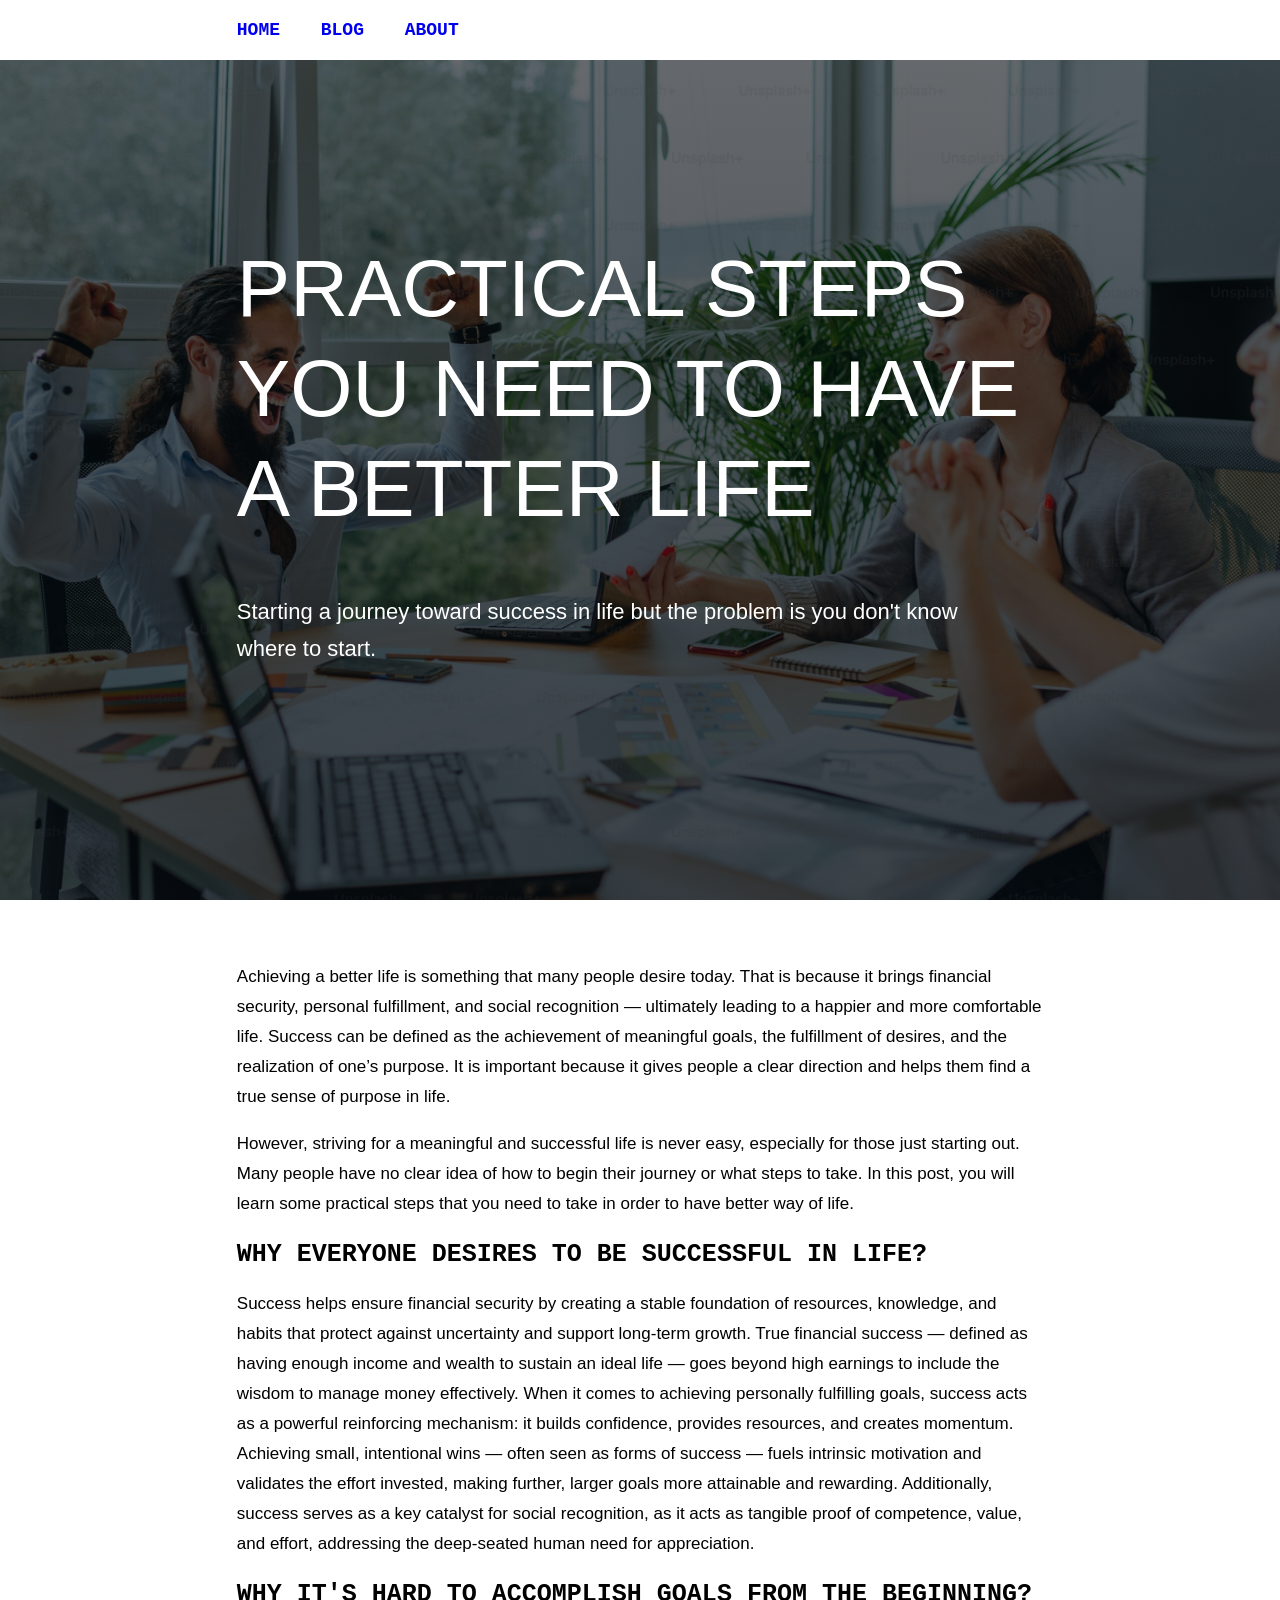
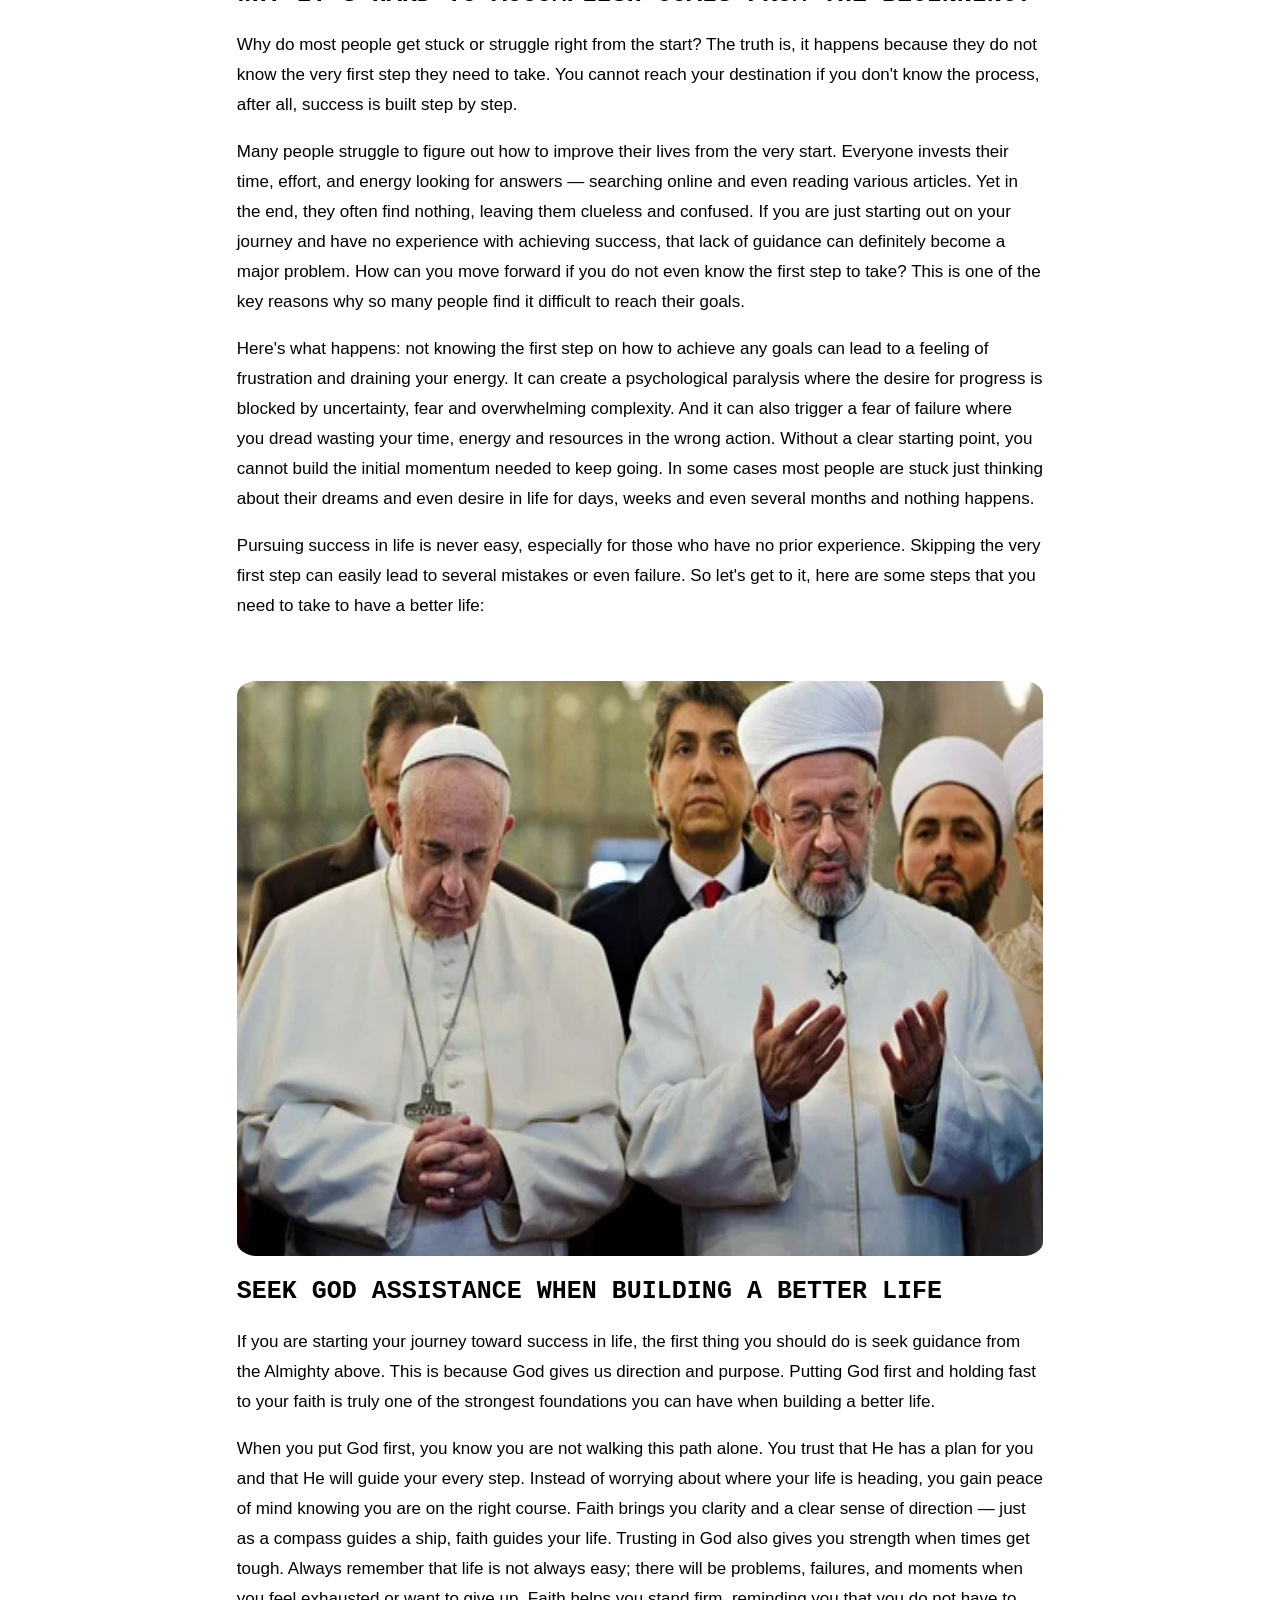
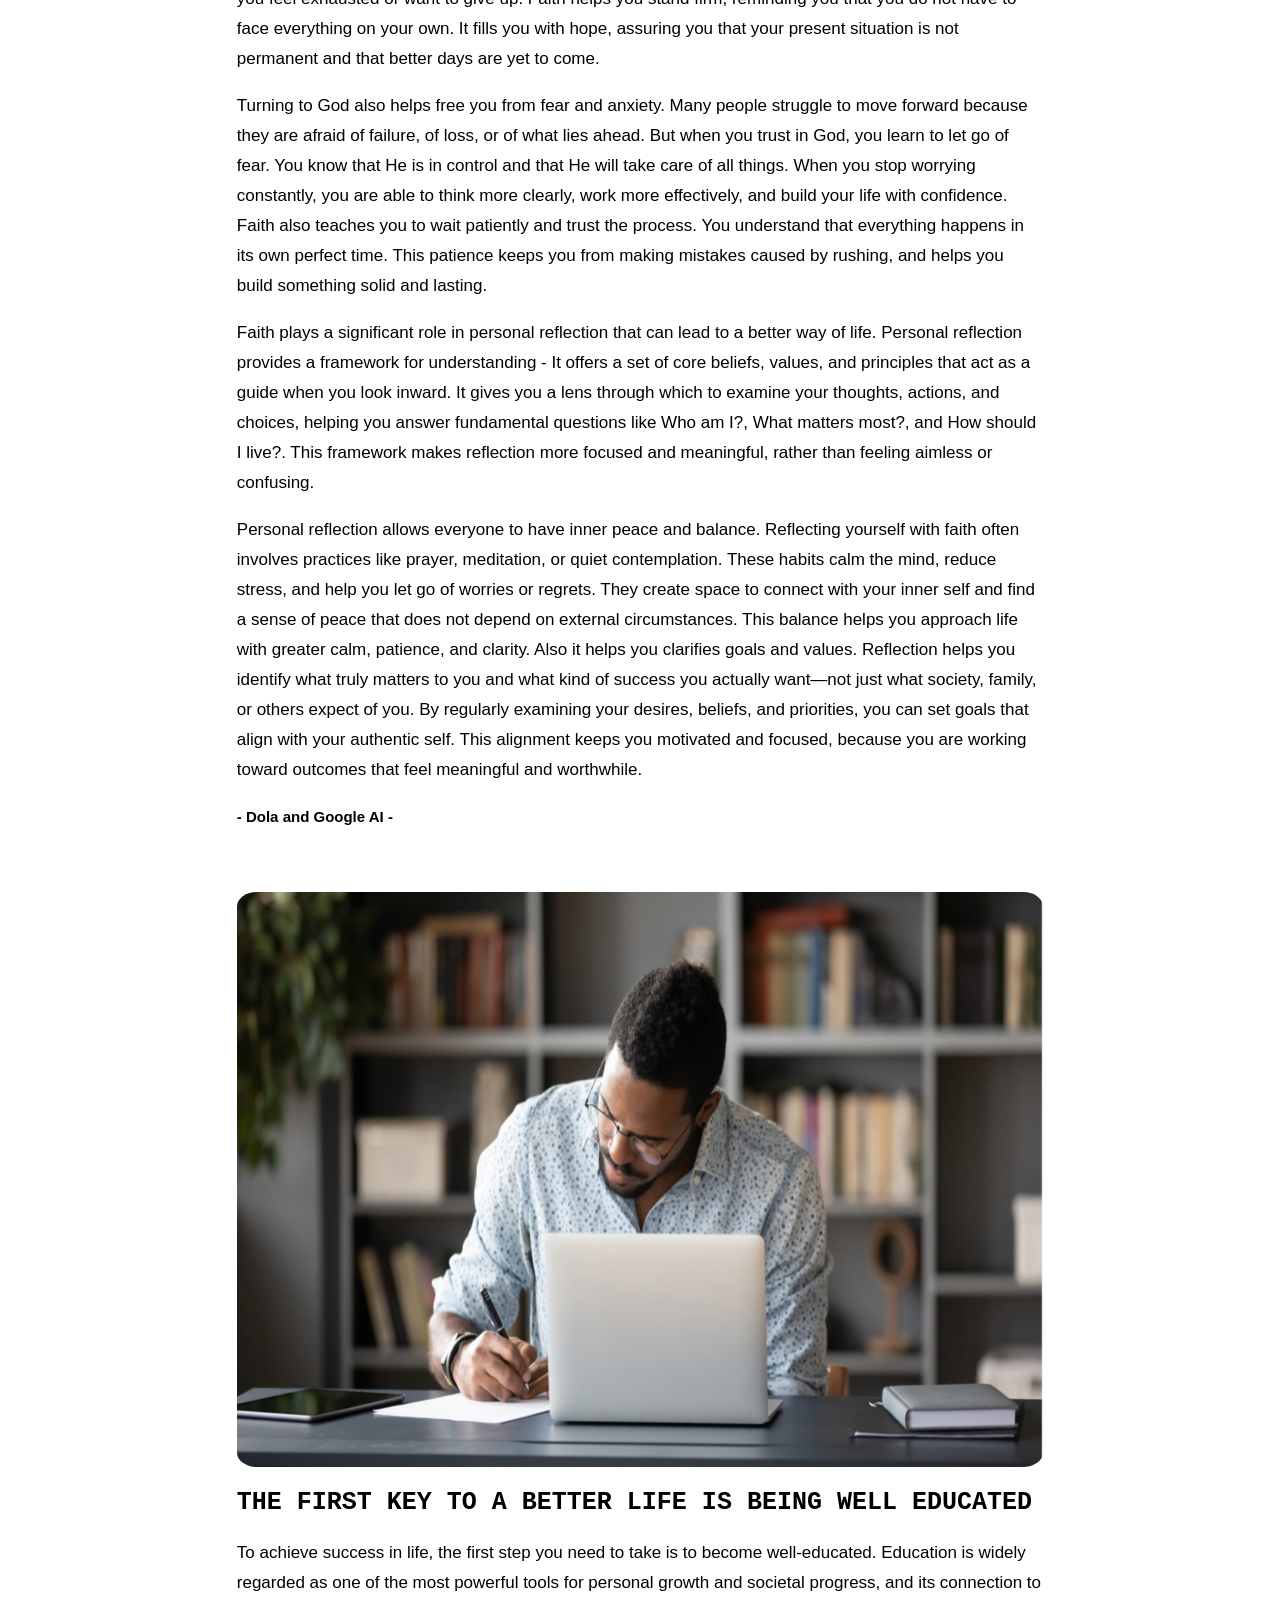
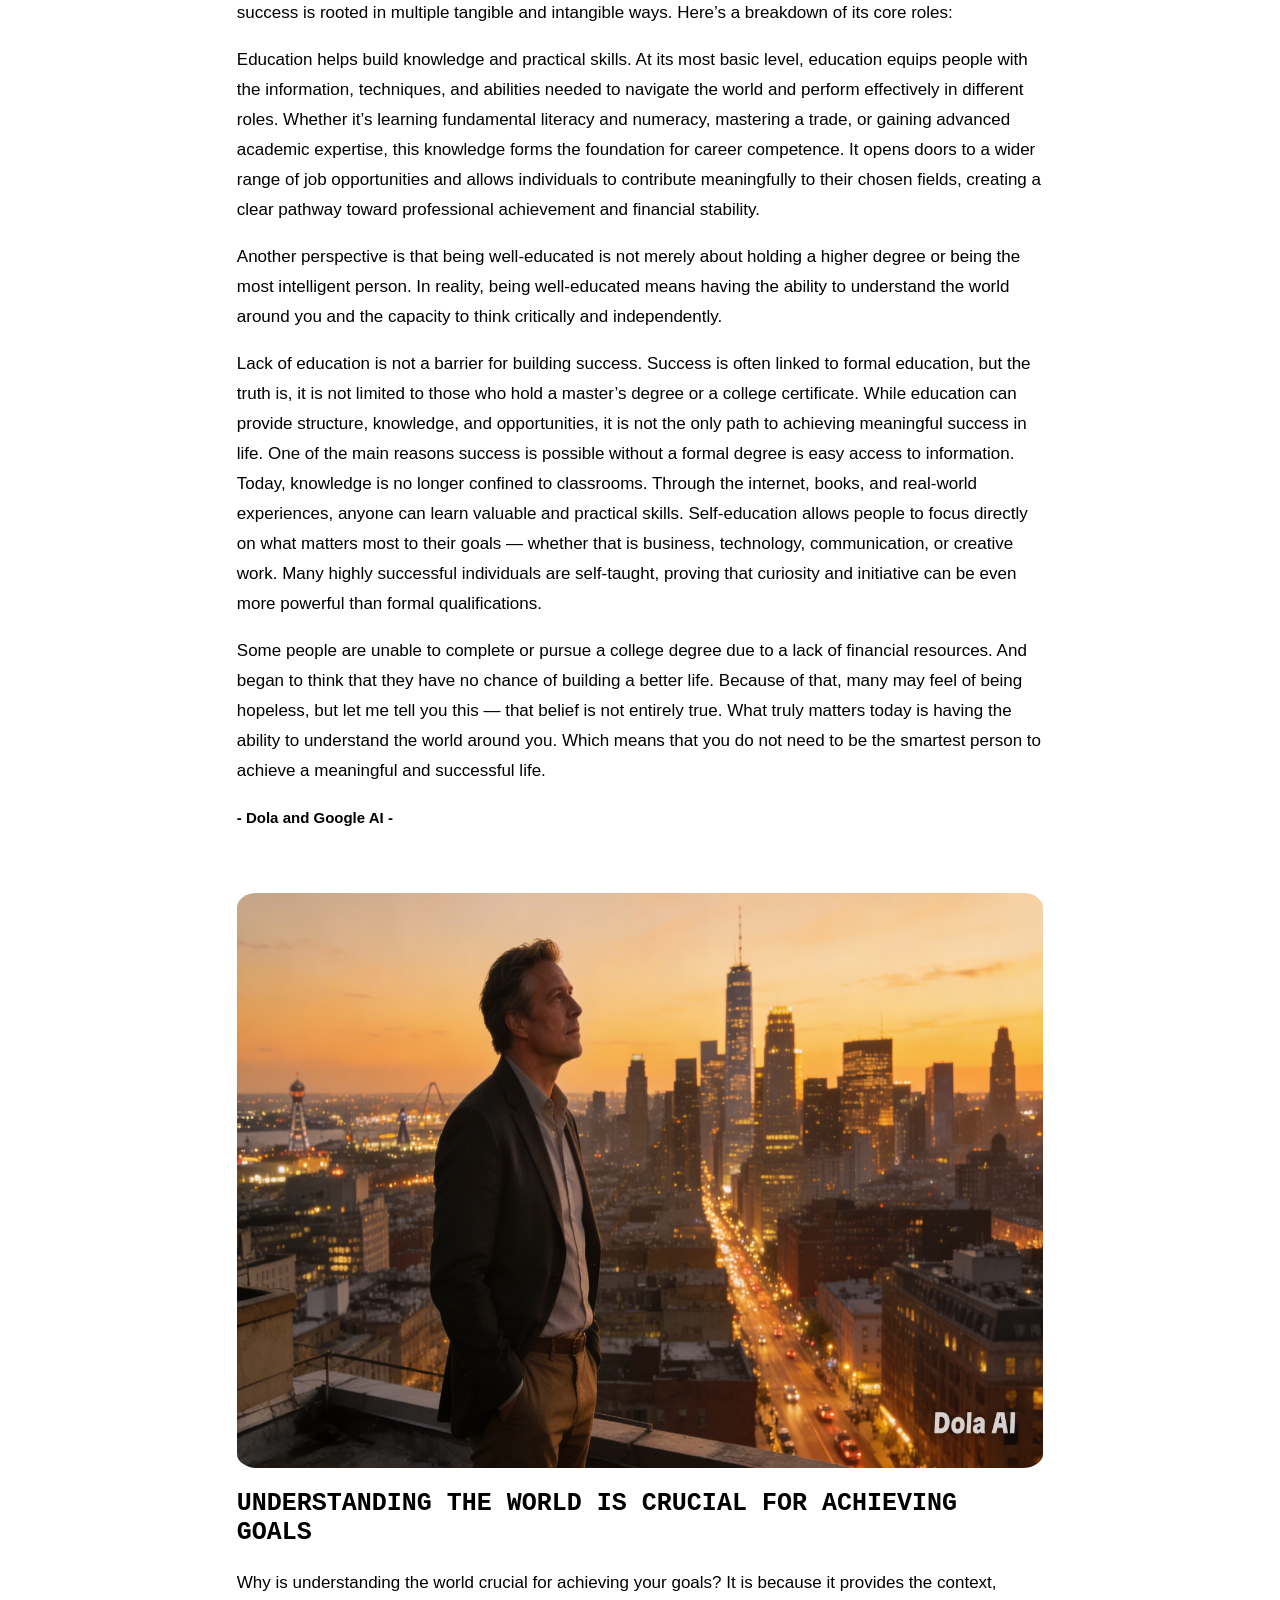
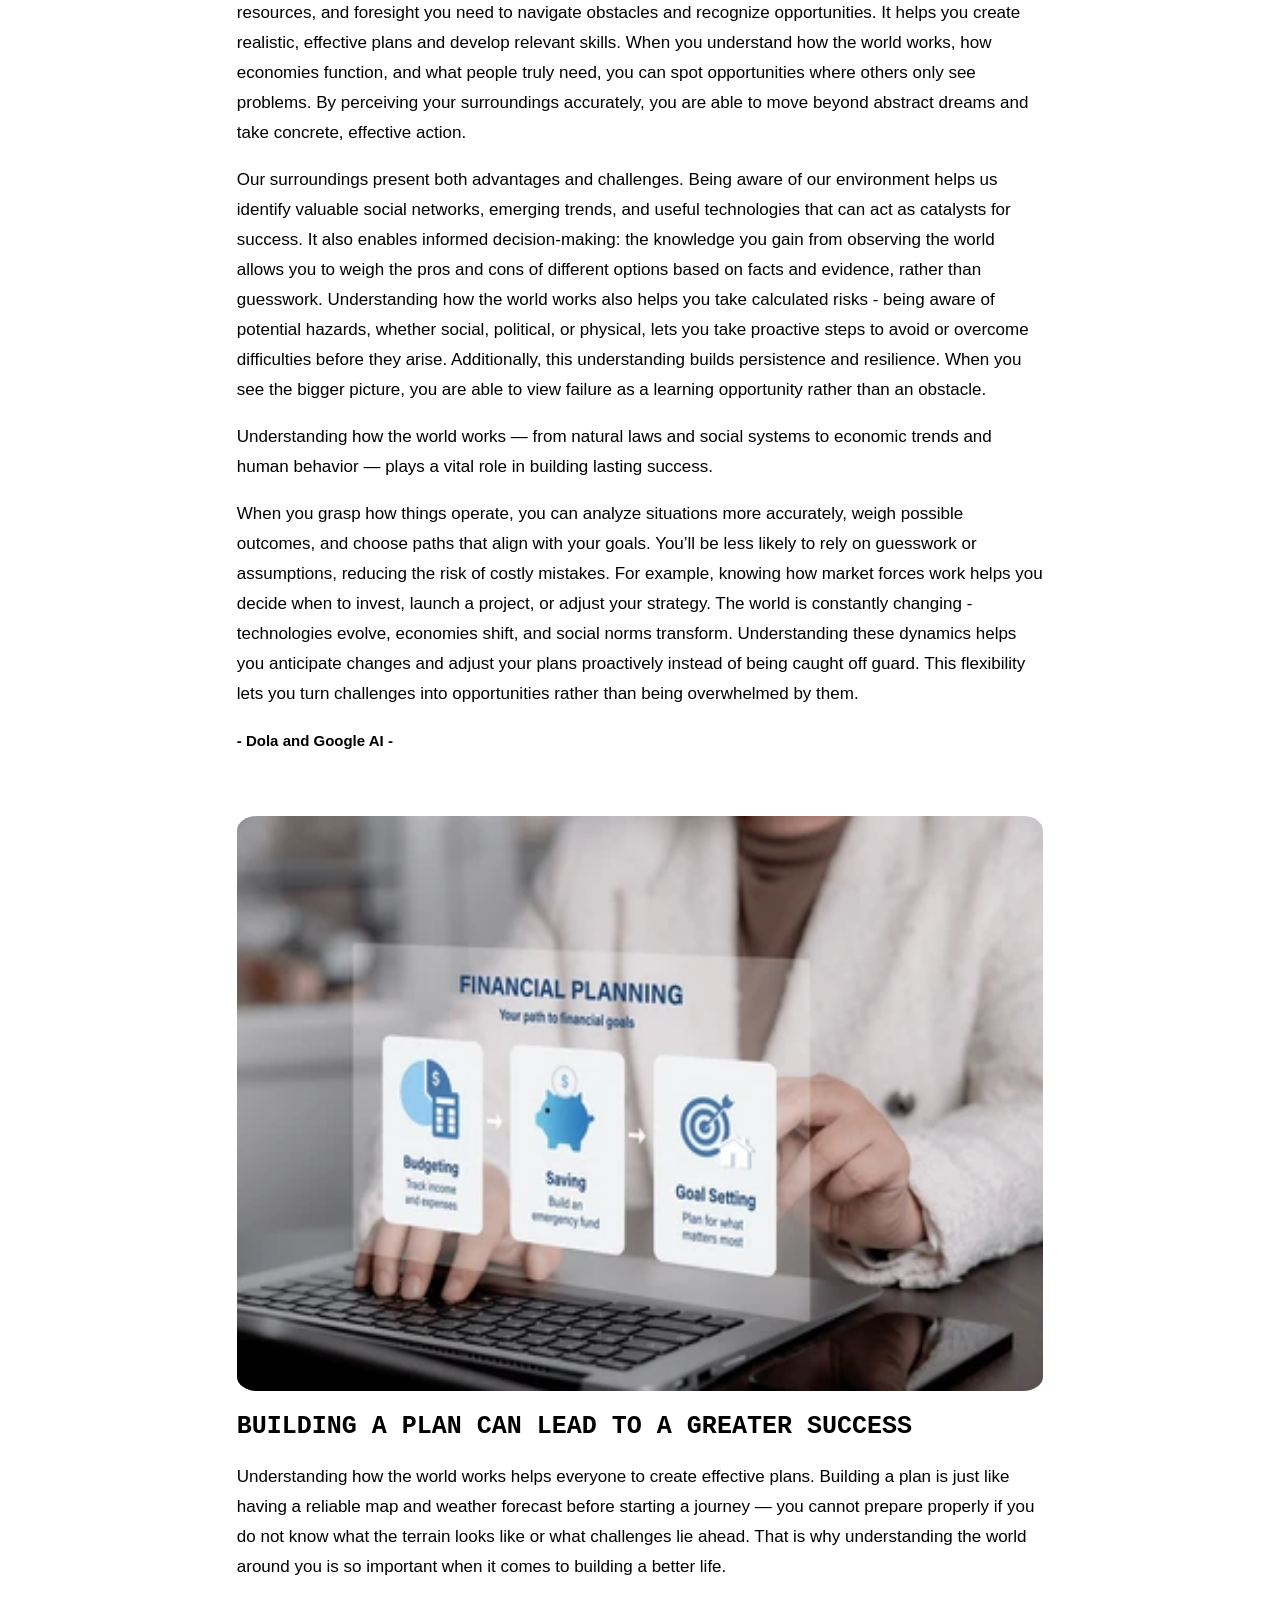
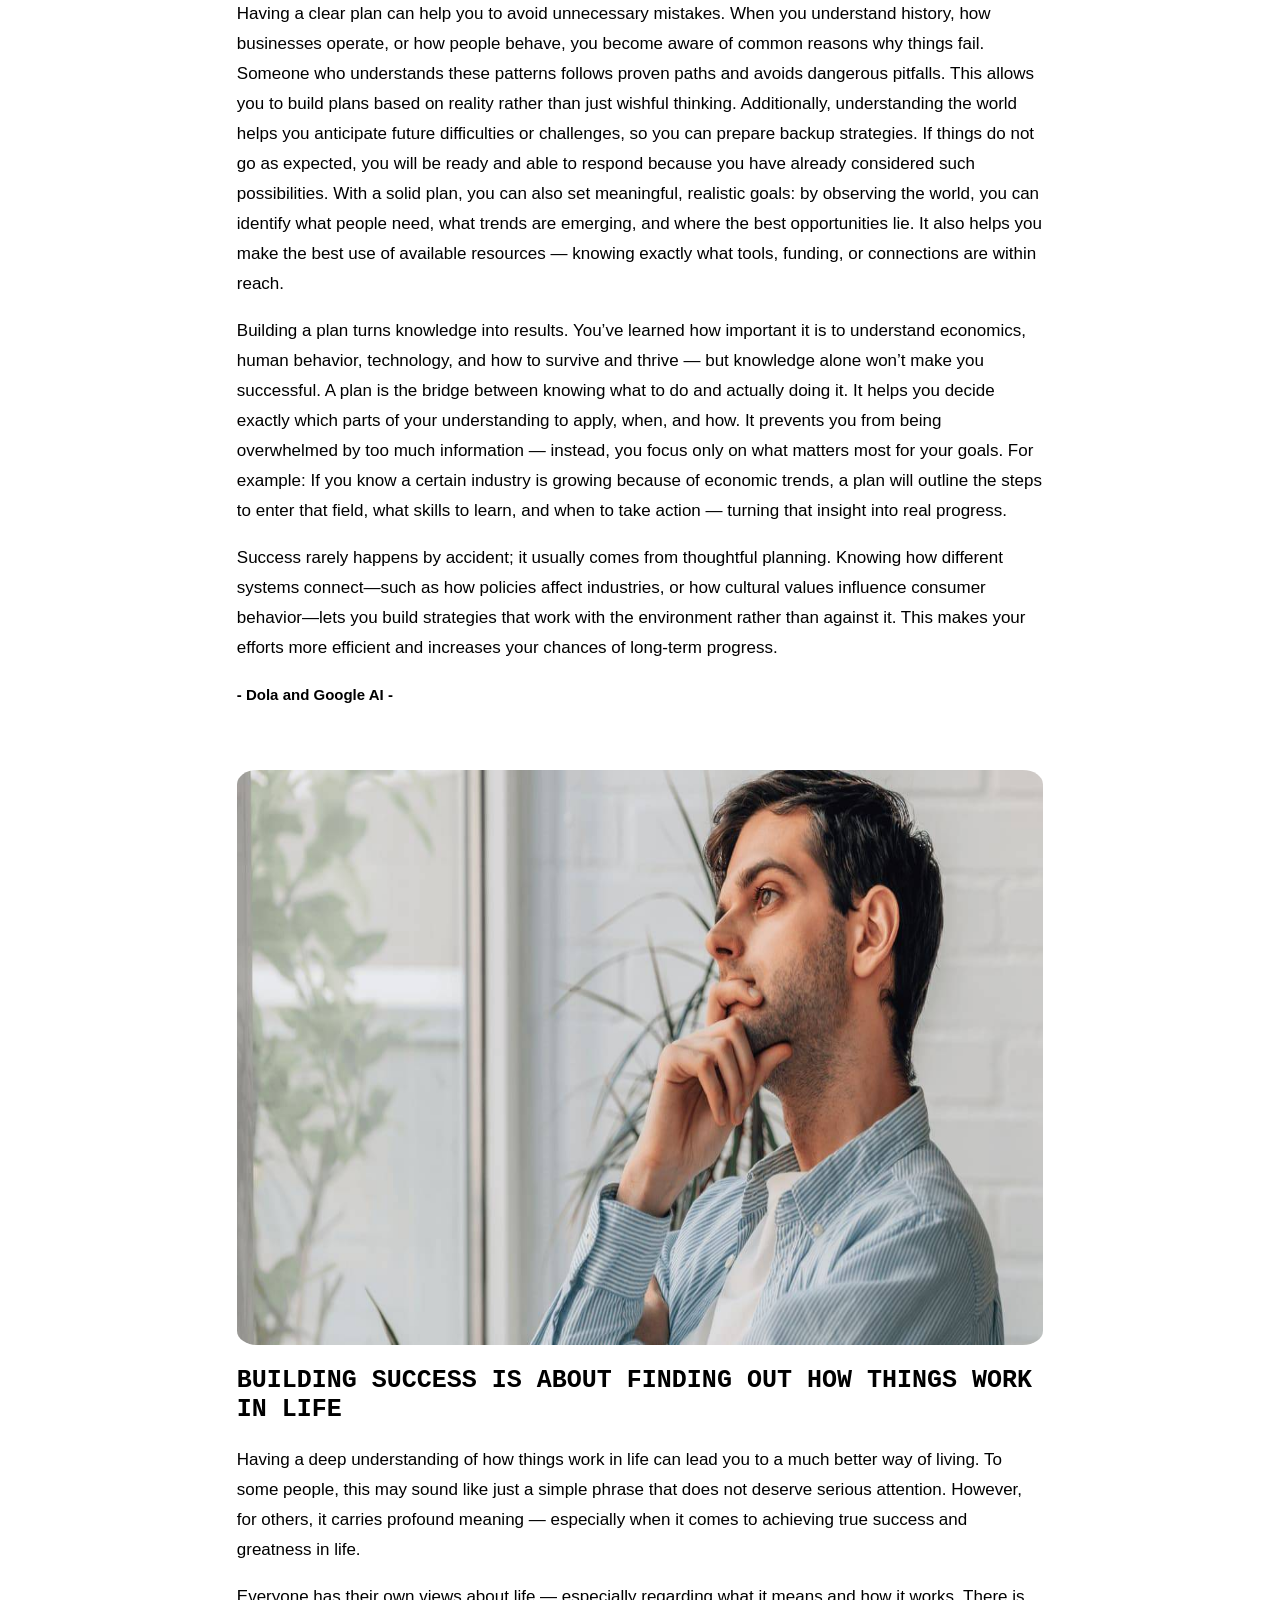
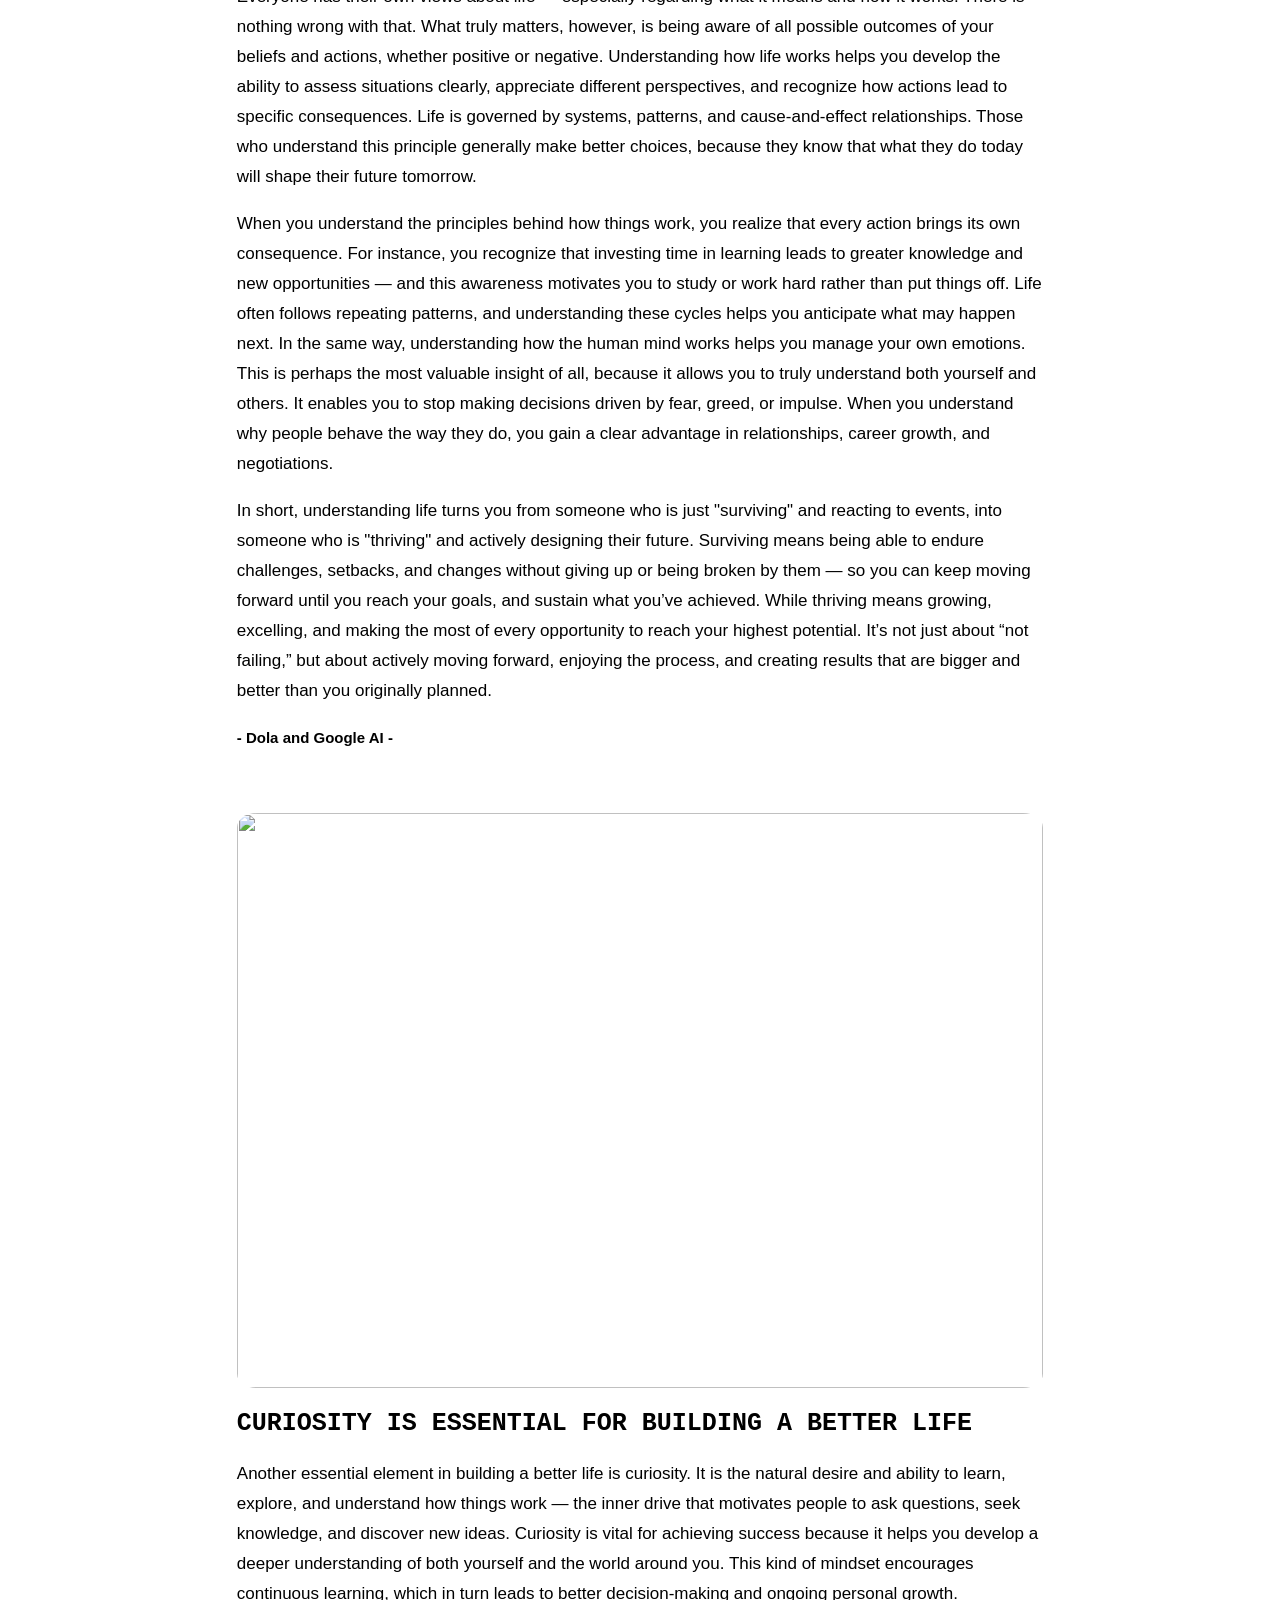
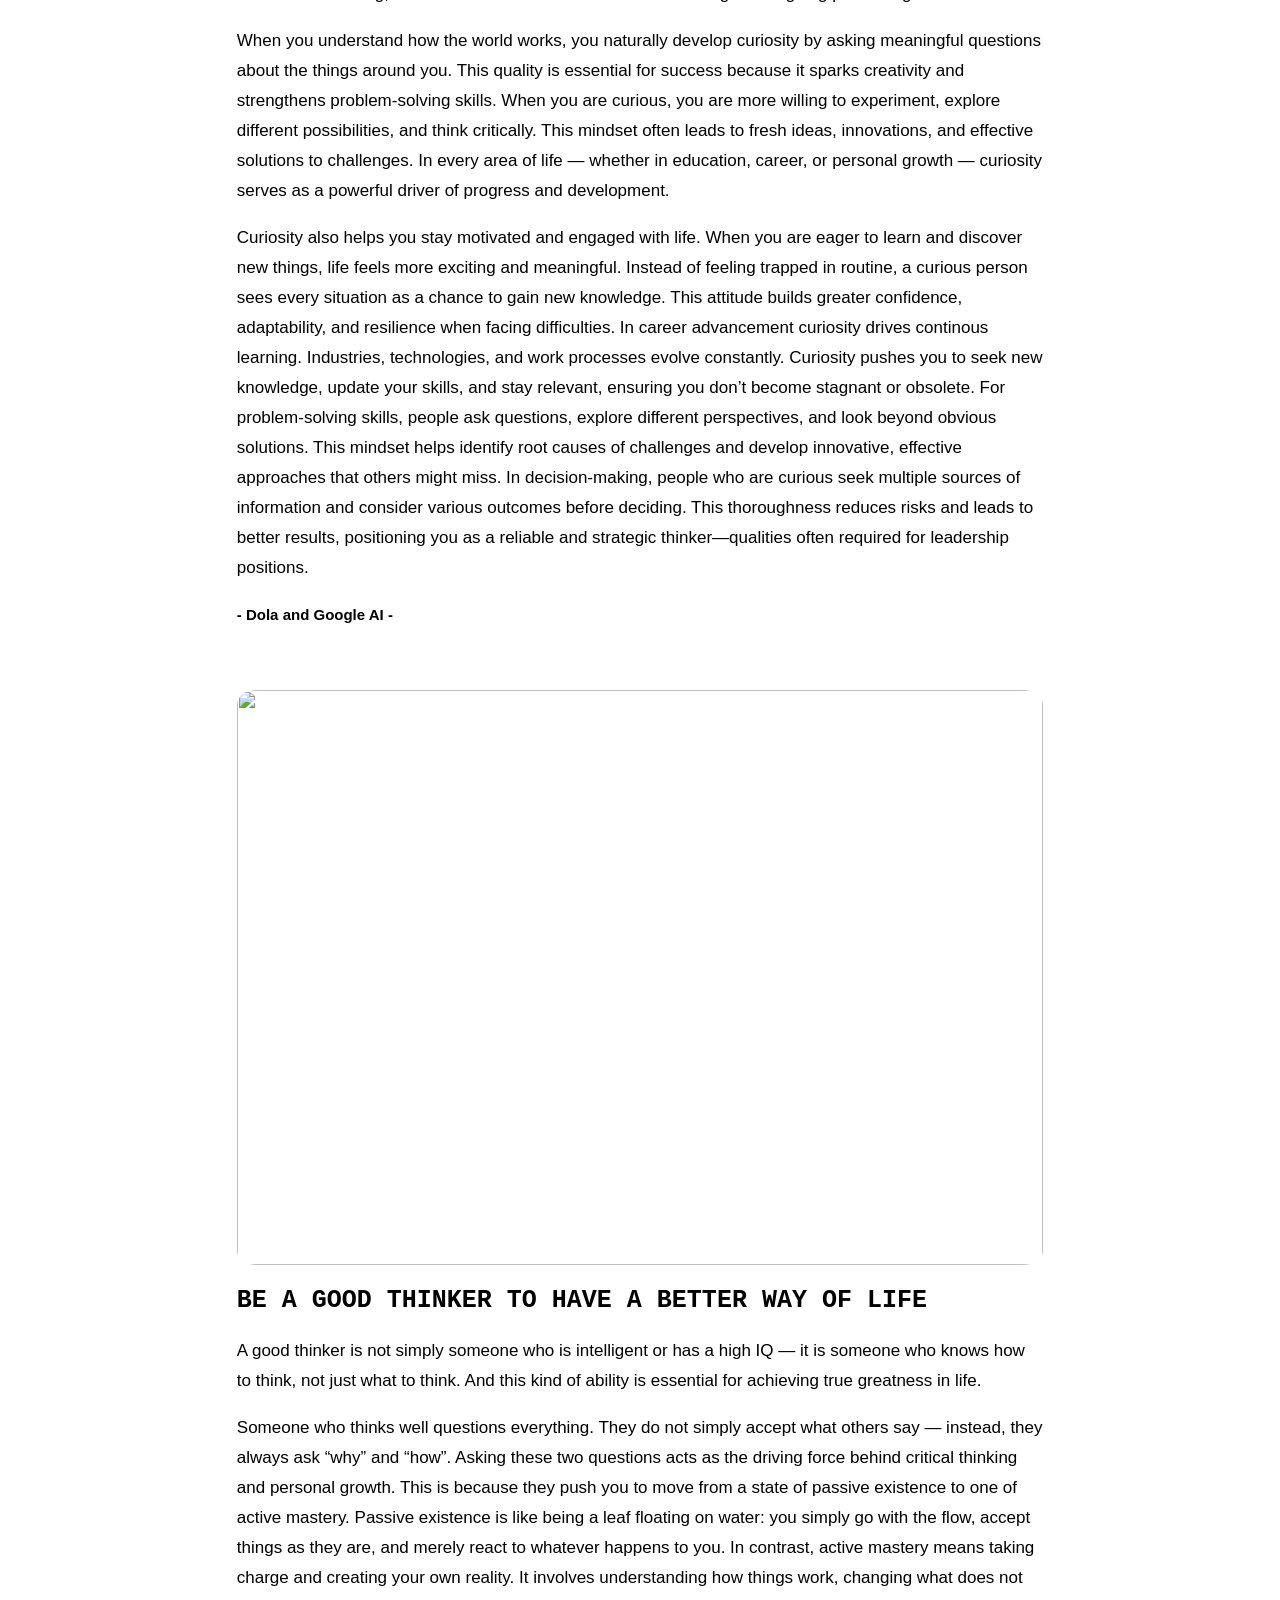
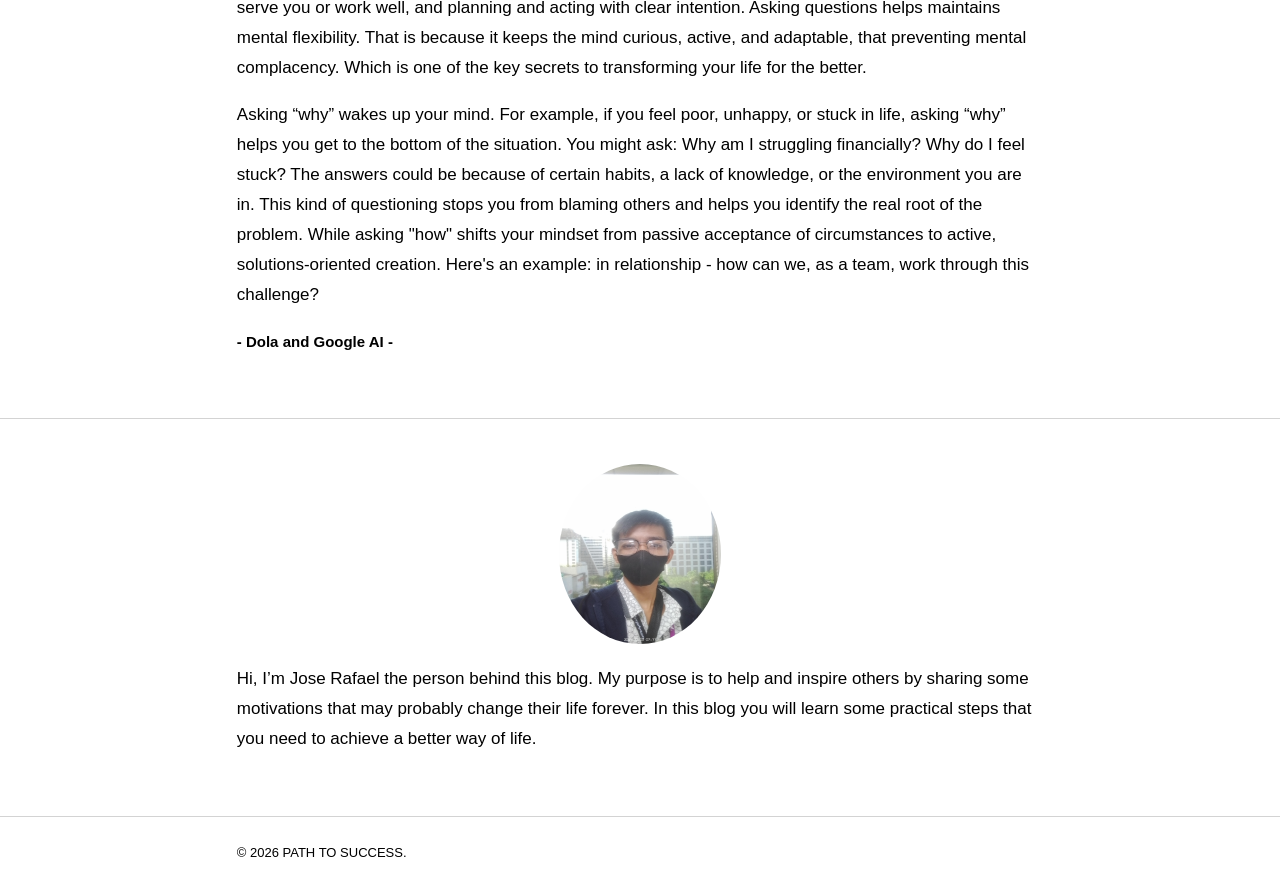
==== commit 5365eb38: "Add files via upload" ====
--- a/index.html
+++ b/index.html
@@ -89,6 +89,8 @@
 
  <p>Personal reflection allows everyone to have inner peace and balance. Reflecting yourself with faith often involves practices like prayer, meditation, or quiet contemplation. These habits calm the mind, reduce stress, and help you let go of worries or regrets. They create space to connect with your inner self and find a sense of peace that does not depend on external circumstances. This balance helps you approach life with greater calm, patience, and clarity. Also it helps you clarifies goals and values. Reflection helps you identify what truly matters to you and what kind of success you actually want—not just what society, family, or others expect of you. By regularly examining your desires, beliefs, and priorities, you can set goals that align with your authentic self. This alignment keeps you motivated and focused, because you are working toward outcomes that feel meaningful and worthwhile.</p>
 
+ <p style="font-size: 15px;"><b>- Dola and Google AI -</b></p>
+
 <img src="educated-person.png" id="first-key-to-success-is-to-be-well-educated">
 
 <h2>THE FIRST KEY TO A BETTER LIFE IS BEING WELL EDUCATED</h2>
@@ -96,22 +98,20 @@
 <p> To achieve success in life, the first step you need to take is to become well‑educated. Education is widely regarded as one of the most powerful tools for personal growth and societal progress, and its connection to success is rooted in multiple tangible and intangible ways. Here’s a breakdown of its core roles:
  </p>
 
- <p><b>Education Helps Build Knowledge and Practical Skills</b></p>
-
- <p>At its most basic level, education equips people with the information, techniques, and abilities needed to navigate the world and perform effectively in different roles. Whether it’s learning fundamental literacy and numeracy, mastering a trade, or gaining advanced academic expertise, this knowledge forms the foundation for career competence. It opens doors to a wider range of job opportunities and allows individuals to contribute meaningfully to their chosen fields, creating a clear pathway toward professional achievement and financial stability.</p>
+ <p>Education helps build knowledge and practical skills. At its most basic level, education equips people with the information, techniques, and abilities needed to navigate the world and perform effectively in different roles. Whether it’s learning fundamental literacy and numeracy, mastering a trade, or gaining advanced academic expertise, this knowledge forms the foundation for career competence. It opens doors to a wider range of job opportunities and allows individuals to contribute meaningfully to their chosen fields, creating a clear pathway toward professional achievement and financial stability.</p>
 
   <p>Another perspective is that being well-educated is not merely about holding a higher degree or being the most intelligent person. In reality, being well‑educated means having the ability to understand the world around you and the capacity to think critically and independently.
 </p>
 
-<p id="lack-of-education-is-not-a-barrier-for-building-success"><b>Lack of Education is Not a Barrier For Building Success</b></p>
-
-  <p id="lack-of-formal-education-is-not-a-barrier-for-getting-better-in-life"> Success is often linked to formal education, but the truth is, it is not limited to those who hold a master’s degree or a college certificate. While education can provide structure, knowledge, and opportunities, it is not the only path to achieving meaningful success in life.
+  <p id="lack-of-formal-education-is-not-a-barrier-for-getting-better-in-life" id="lack-of-education-is-not-a-barrier-for-building-success"> Lack of education is not a barrier for building success. Success is often linked to formal education, but the truth is, it is not limited to those who hold a master’s degree or a college certificate. While education can provide structure, knowledge, and opportunities, it is not the only path to achieving meaningful success in life.
 One of the main reasons success is possible without a formal degree is easy access to information. Today, knowledge is no longer confined to classrooms. Through the internet, books, and real‑world experiences, anyone can learn valuable and practical skills. Self‑education allows people to focus directly on what matters most to their goals — whether that is business, technology, communication, or creative work. Many highly successful individuals are self‑taught, proving that curiosity and initiative can be even more powerful than formal qualifications.
   </p>
 
   <p> Some people are unable to complete or pursue a college degree due to a lack of financial resources. And began to think that they have no chance of building a better life. Because of that, many may feel of being hopeless, but let me tell you this — that belief is not entirely true. What truly matters today is having the ability to understand the world around you. Which means that you do not need to be the smartest person to achieve a meaningful and successful life. 
   </p>
 
+  <p style="font-size: 15px;"><b>- Dola and Google AI -</b></p>
+
   <img src="person-looking-at-the-city.png" id="understanding-the-world-is-crucial-for-achieving-goals">
 
   <h2>UNDERSTANDING THE WORLD IS CRUCIAL FOR ACHIEVING GOALS</h2>
@@ -119,18 +119,30 @@
 <p> Why is understanding the world crucial for achieving your goals? It is because it provides the context, resources, and foresight you need to navigate obstacles and recognize opportunities. It helps you create realistic, effective plans and develop relevant skills. When you understand how the world works, how economies function, and what people truly need, you can spot opportunities where others only see problems. By perceiving your surroundings accurately, you are able to move beyond abstract dreams and take concrete, effective action.
 </p>
 
-<p>Our surroundings present both advantages and challenges. Being aware of our environment helps us identify valuable social networks, emerging trends, and useful technologies that can act as catalysts for success. It also enables informed decision-making: the knowledge you gain from observing the world allows you to weigh the pros and cons of different options based on facts and evidence, rather than guesswork. Understanding how the world works also helps you take calculated risks — being aware of potential hazards, whether social, political, or physical, lets you take proactive steps to avoid or overcome difficulties before they arise. Additionally, this understanding builds persistence and resilience. When you see the bigger picture, you are able to view failure as a learning opportunity rather than an obstacle.
-</p>
+<p>Our surroundings present both advantages and challenges. Being aware of our environment helps us identify valuable social networks, emerging trends, and useful technologies that can act as catalysts for success. It also enables informed decision-making: the knowledge you gain from observing the world allows you to weigh the pros and cons of different options based on facts and evidence, rather than guesswork. Understanding how the world works also helps you take calculated risks - being aware of potential hazards, whether social, political, or physical, lets you take proactive steps to avoid or overcome difficulties before they arise. Additionally, this understanding builds persistence and resilience. When you see the bigger picture, you are able to view failure as a learning opportunity rather than an obstacle.
+</p>
+
+<p>Understanding how the world works — from natural laws and social systems to economic trends and human behavior — plays a vital role in building lasting success.</p>
+
+<p>When you grasp how things operate, you can analyze situations more accurately, weigh possible outcomes, and choose paths that align with your goals. You’ll be less likely to rely on guesswork or assumptions, reducing the risk of costly mistakes. For example, knowing how market forces work helps you decide when to invest, launch a project, or adjust your strategy. The world is constantly changing - technologies evolve, economies shift, and social norms transform. Understanding these dynamics helps you anticipate changes and adjust your plans proactively instead of being caught off guard. This flexibility lets you turn challenges into opportunities rather than being overwhelmed by them.</p>
+
+<p style="font-size: 15px;"><b>- Dola and Google AI -</b></p>
 
 <img src="man-with-a-plan.png" id="making-a-plan-can-lead-to-greater-success">
 
-  <h2 id="planning-can-lead-to-a-better-life">MAKING A PLAN CAN LEAD TO GREATER SUCCESS</h2>
-
-<p>Understanding how the world works helps everyone create effective plans. Making a plan is just like having a reliable map and weather forecast before starting a journey — you cannot prepare properly if you do not know what the terrain looks like or what challenges lie ahead. That is why understanding the world around you is so important when it comes to building a better life.
+  <h2 id="planning-can-lead-to-a-better-life">BUILDING A PLAN CAN LEAD TO A GREATER SUCCESS</h2>
+
+<p>Understanding how the world works helps everyone to create effective plans. Building a plan is just like having a reliable map and weather forecast before starting a journey — you cannot prepare properly if you do not know what the terrain looks like or what challenges lie ahead. That is why understanding the world around you is so important when it comes to building a better life.
 </p> 
 
 <p>Having a clear plan can help you to avoid unnecessary mistakes. When you understand history, how businesses operate, or how people behave, you become aware of common reasons why things fail. Someone who understands these patterns follows proven paths and avoids dangerous pitfalls. This allows you to build plans based on reality rather than just wishful thinking. Additionally, understanding the world helps you anticipate future difficulties or challenges, so you can prepare backup strategies. If things do not go as expected, you will be ready and able to respond because you have already considered such possibilities. With a solid plan, you can also set meaningful, realistic goals: by observing the world, you can identify what people need, what trends are emerging, and where the best opportunities lie. It also helps you make the best use of available resources — knowing exactly what tools, funding, or connections are within reach.
 </p>
+
+<p>Building a plan turns knowledge into results. You’ve learned how important it is to understand economics, human behavior, technology, and how to survive and thrive — but knowledge alone won’t make you successful. A plan is the bridge between knowing what to do and actually doing it. It helps you decide exactly which parts of your understanding to apply, when, and how. It prevents you from being overwhelmed by too much information — instead, you focus only on what matters most for your goals. For example: If you know a certain industry is growing because of economic trends, a plan will outline the steps to enter that field, what skills to learn, and when to take action — turning that insight into real progress.</p>
+
+<p>Success rarely happens by accident; it usually comes from thoughtful planning. Knowing how different systems connect—such as how policies affect industries, or how cultural values influence consumer behavior—lets you build strategies that work with the environment rather than against it. This makes your efforts more efficient and increases your chances of long-term progress.</p>
+
+<p style="font-size: 15px;"><b>- Dola and Google AI -</b></p>
  
 <img src="mindset-of-finding-out-how-life-works.jpg" id="understanding-how-life-works-lead-to-better-life">
 
@@ -145,9 +157,11 @@
 <p>When you understand the principles behind how things work, you realize that every action brings its own consequence. For instance, you recognize that investing time in learning leads to greater knowledge and new opportunities — and this awareness motivates you to study or work hard rather than put things off. Life often follows repeating patterns, and understanding these cycles helps you anticipate what may happen next. In the same way, understanding how the human mind works helps you manage your own emotions. This is perhaps the most valuable insight of all, because it allows you to truly understand both yourself and others. It enables you to stop making decisions driven by fear, greed, or impulse. When you understand why people behave the way they do, you gain a clear advantage in relationships, career growth, and negotiations.
 </p>
 
-<p>In short, understanding life turns you from someone who is just "surviving" and reacting to events, into someone who is "thriving" and actively designing their future.</p>
-
-  <img src="curious-mind.png" id="curiosity-is-essential-for-building-a-better-life">
+<p>In short, understanding life turns you from someone who is just "surviving" and reacting to events, into someone who is "thriving" and actively designing their future. Surviving means being able to endure challenges, setbacks, and changes without giving up or being broken by them — so you can keep moving forward until you reach your goals, and sustain what you’ve achieved. While thriving means growing, excelling, and making the most of every opportunity to reach your highest potential. It’s not just about “not failing,” but about actively moving forward, enjoying the process, and creating results that are bigger and better than you originally planned.</p>
+
+<p style="font-size: 15px;"><b>- Dola and Google AI -</b></p>
+
+  <img src="curious-person.png" id="curiosity-is-essential-for-building-a-better-life">
 
   <h2>CURIOSITY IS ESSENTIAL FOR BUILDING A BETTER LIFE</h2>
 
@@ -160,7 +174,9 @@
   <p>Curiosity also helps you stay motivated and engaged with life. When you are eager to learn and discover new things, life feels more exciting and meaningful. Instead of feeling trapped in routine, a curious person sees every situation as a chance to gain new knowledge. This attitude builds greater confidence, adaptability, and resilience when facing difficulties. In career advancement curiosity drives continous learning. Industries, technologies, and work processes evolve constantly. Curiosity pushes you to seek new knowledge, update your skills, and stay relevant, ensuring you don’t become stagnant or obsolete. For problem-solving skills, people ask questions, explore different perspectives, and look beyond obvious solutions. This mindset helps identify root causes of challenges and develop innovative, effective approaches that others might miss. In decision-making, people who are curious seek multiple sources of information and consider various outcomes before deciding. This thoroughness reduces risks and leads to better results, positioning you as a reliable and strategic thinker—qualities often required for leadership positions.
 </p>
 
-<img src="think-independently.png" id="be-a-good-thinker-to-have-a-better-quality-of-life">
+<p style="font-size: 15px;"><b>- Dola and Google AI -</b></p>
+
+<img src="good-thinker1.png" id="be-a-good-thinker-to-have-a-better-quality-of-life">
 
   <h2>BE A GOOD THINKER TO HAVE A BETTER WAY OF LIFE</h2>
 
@@ -172,6 +188,8 @@
 
   <p>Asking “why” wakes up your mind. For example, if you feel poor, unhappy, or stuck in life, asking “why” helps you get to the bottom of the situation. You might ask: Why am I struggling financially? Why do I feel stuck? The answers could be because of certain habits, a lack of knowledge, or the environment you are in. This kind of questioning stops you from blaming others and helps you identify the real root of the problem. While asking "how" shifts your mindset from passive acceptance of circumstances to active, solutions-oriented creation. Here's an example: in relationship - how can we, as a team, work through this challenge?
 </p>
+
+<p style="font-size: 15px;"><b>- Dola and Google AI -</b></p>
 
 <p></p>
 </div>
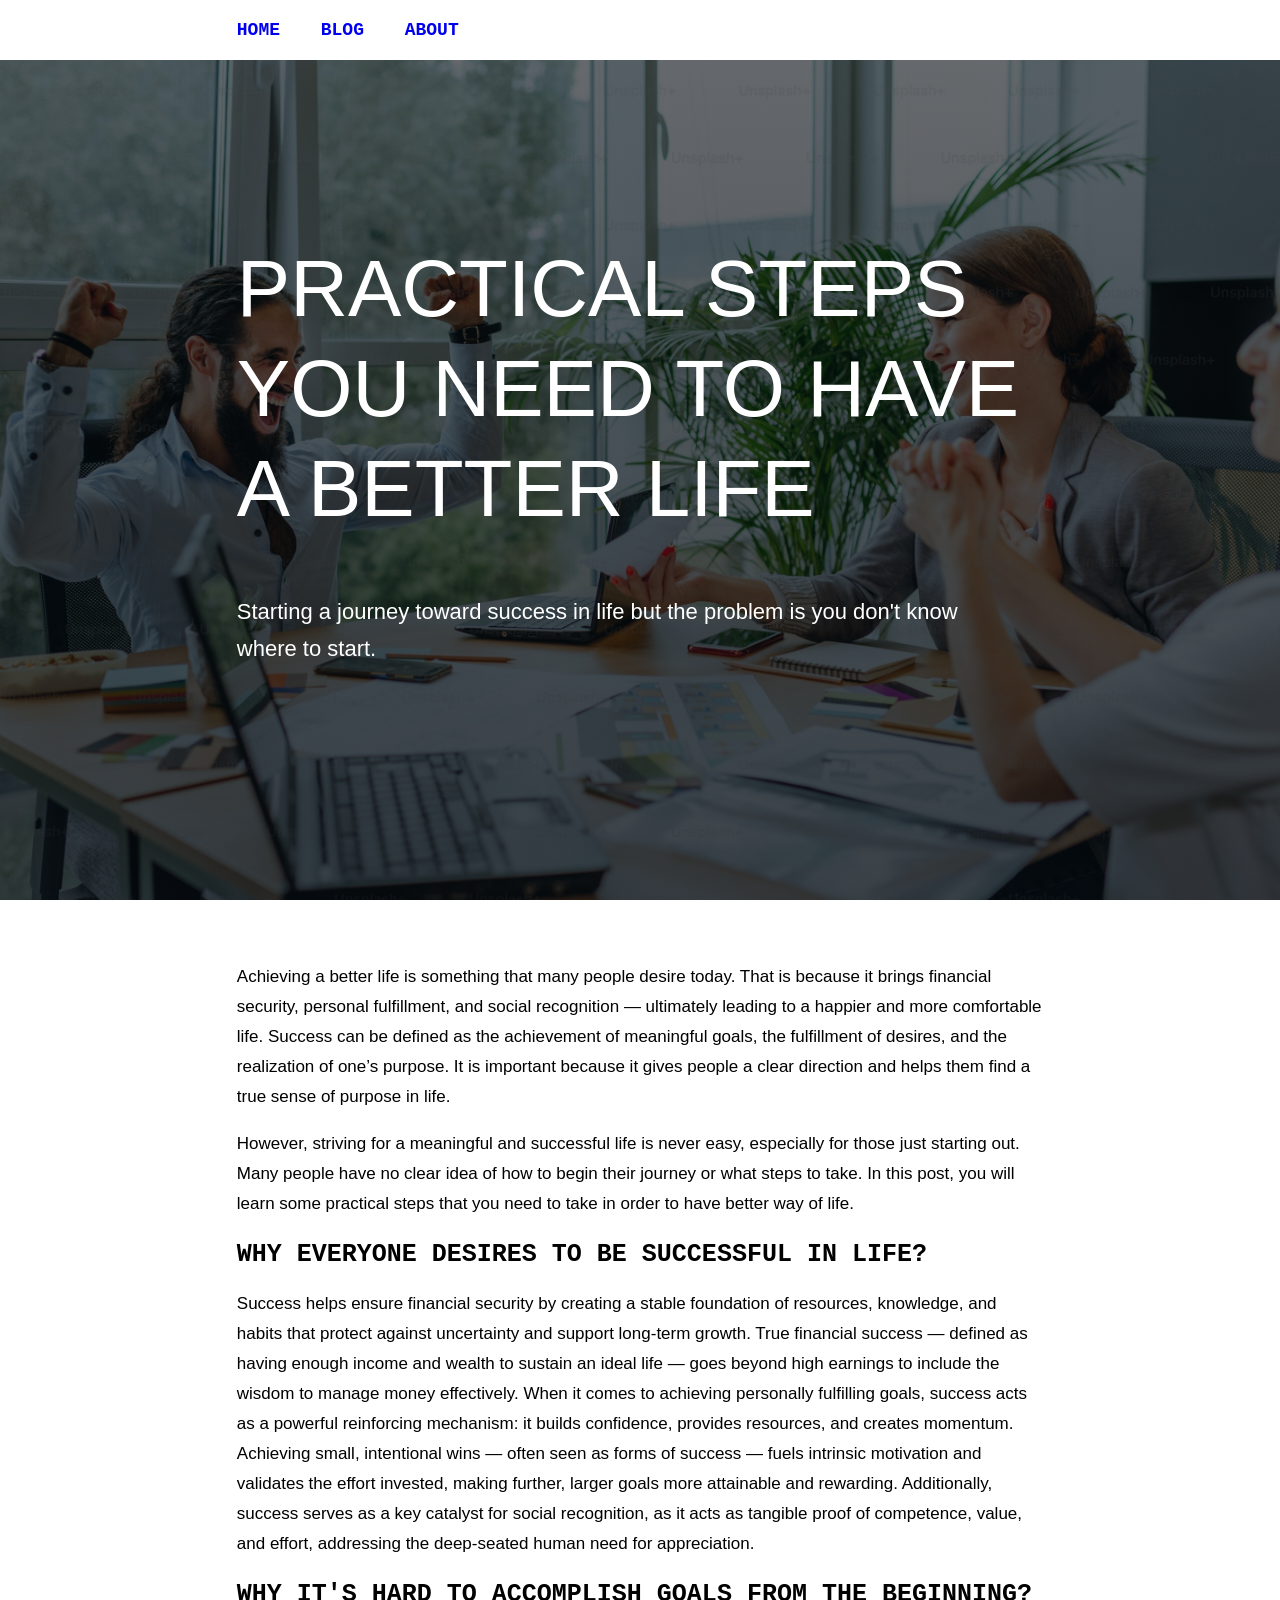
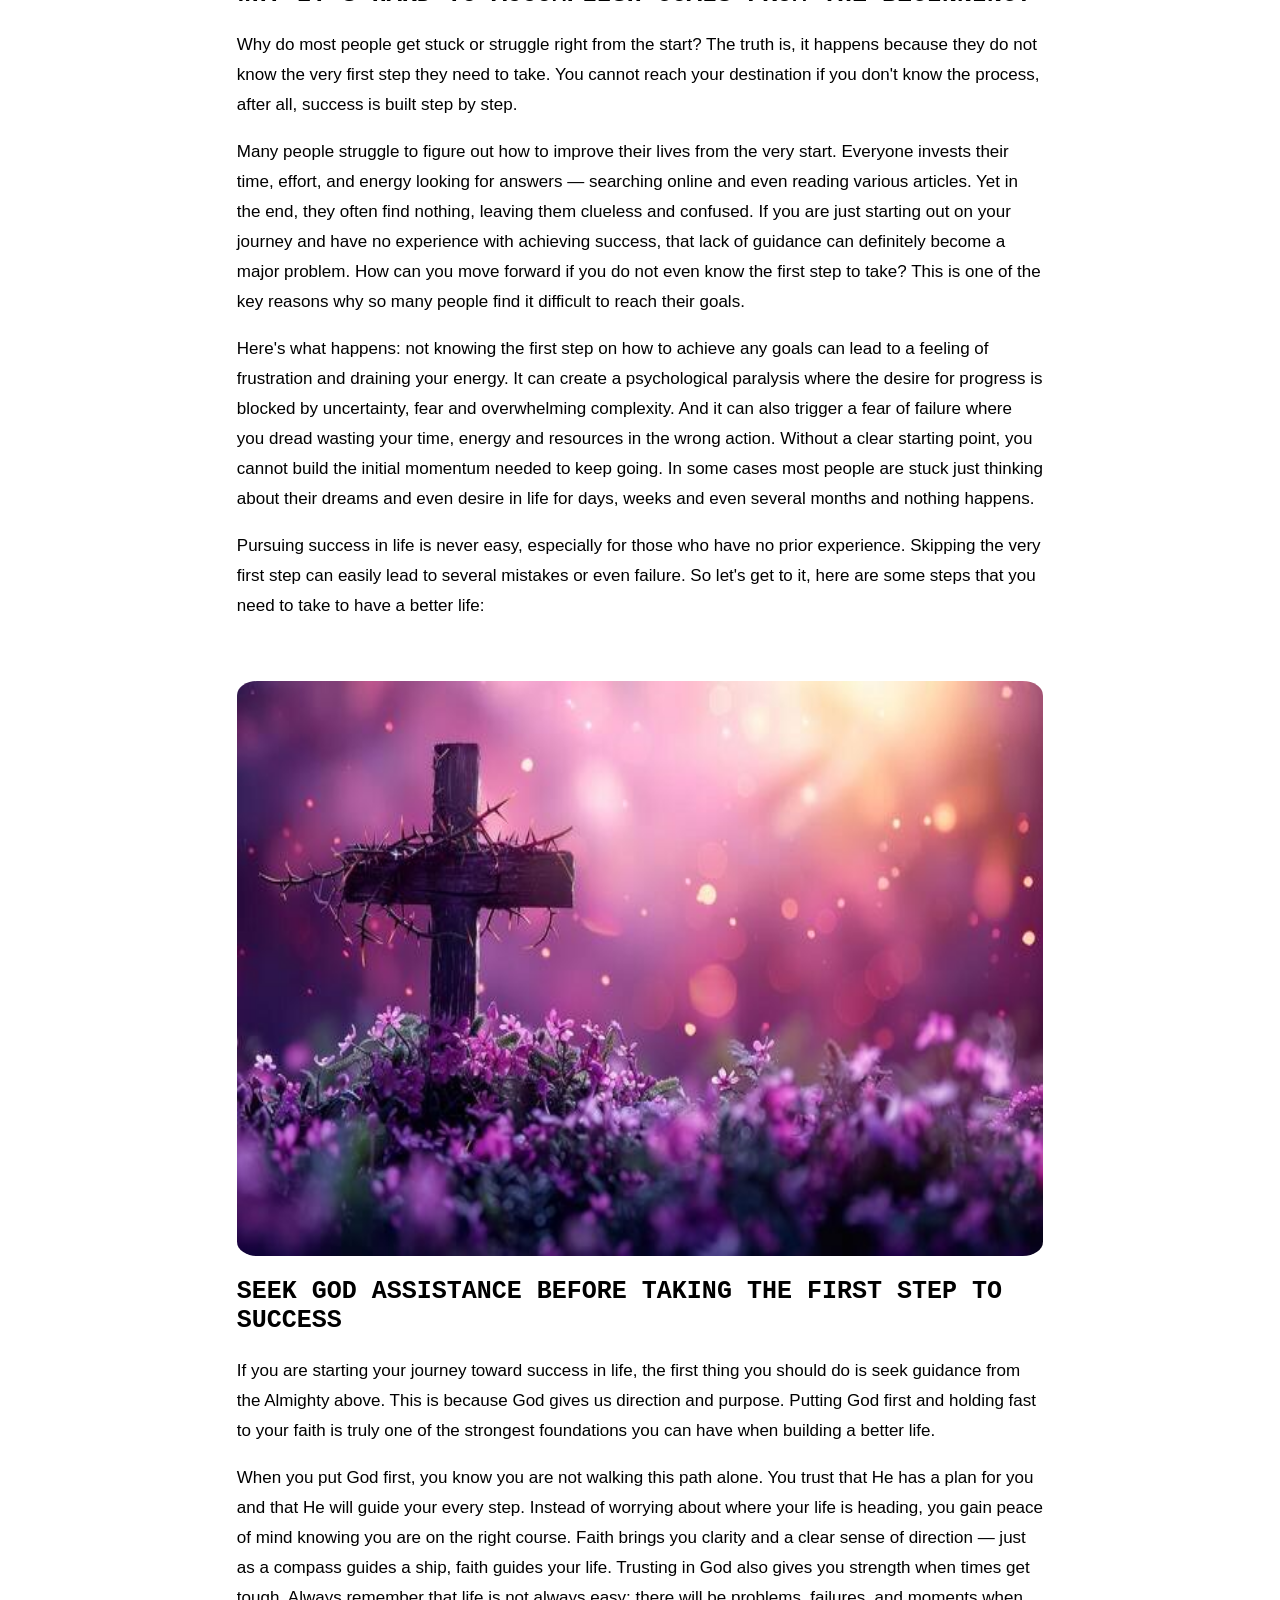
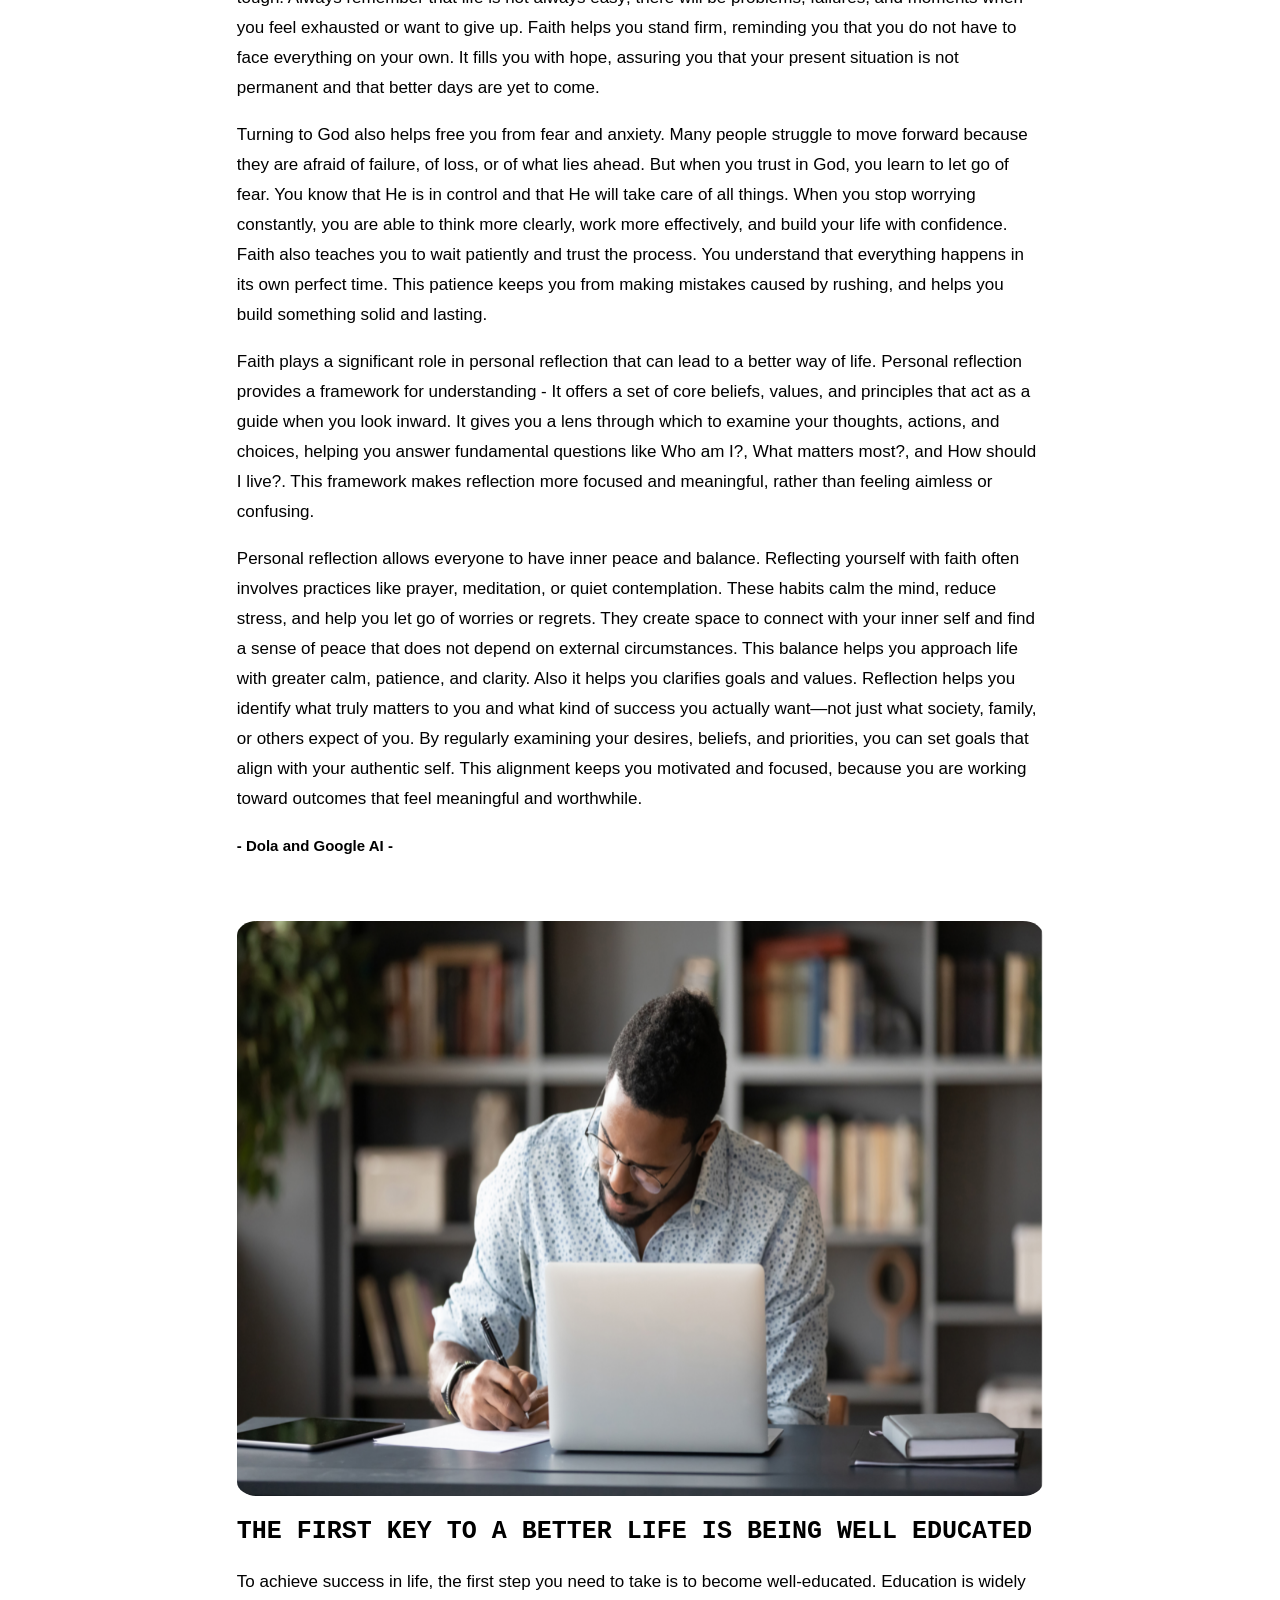
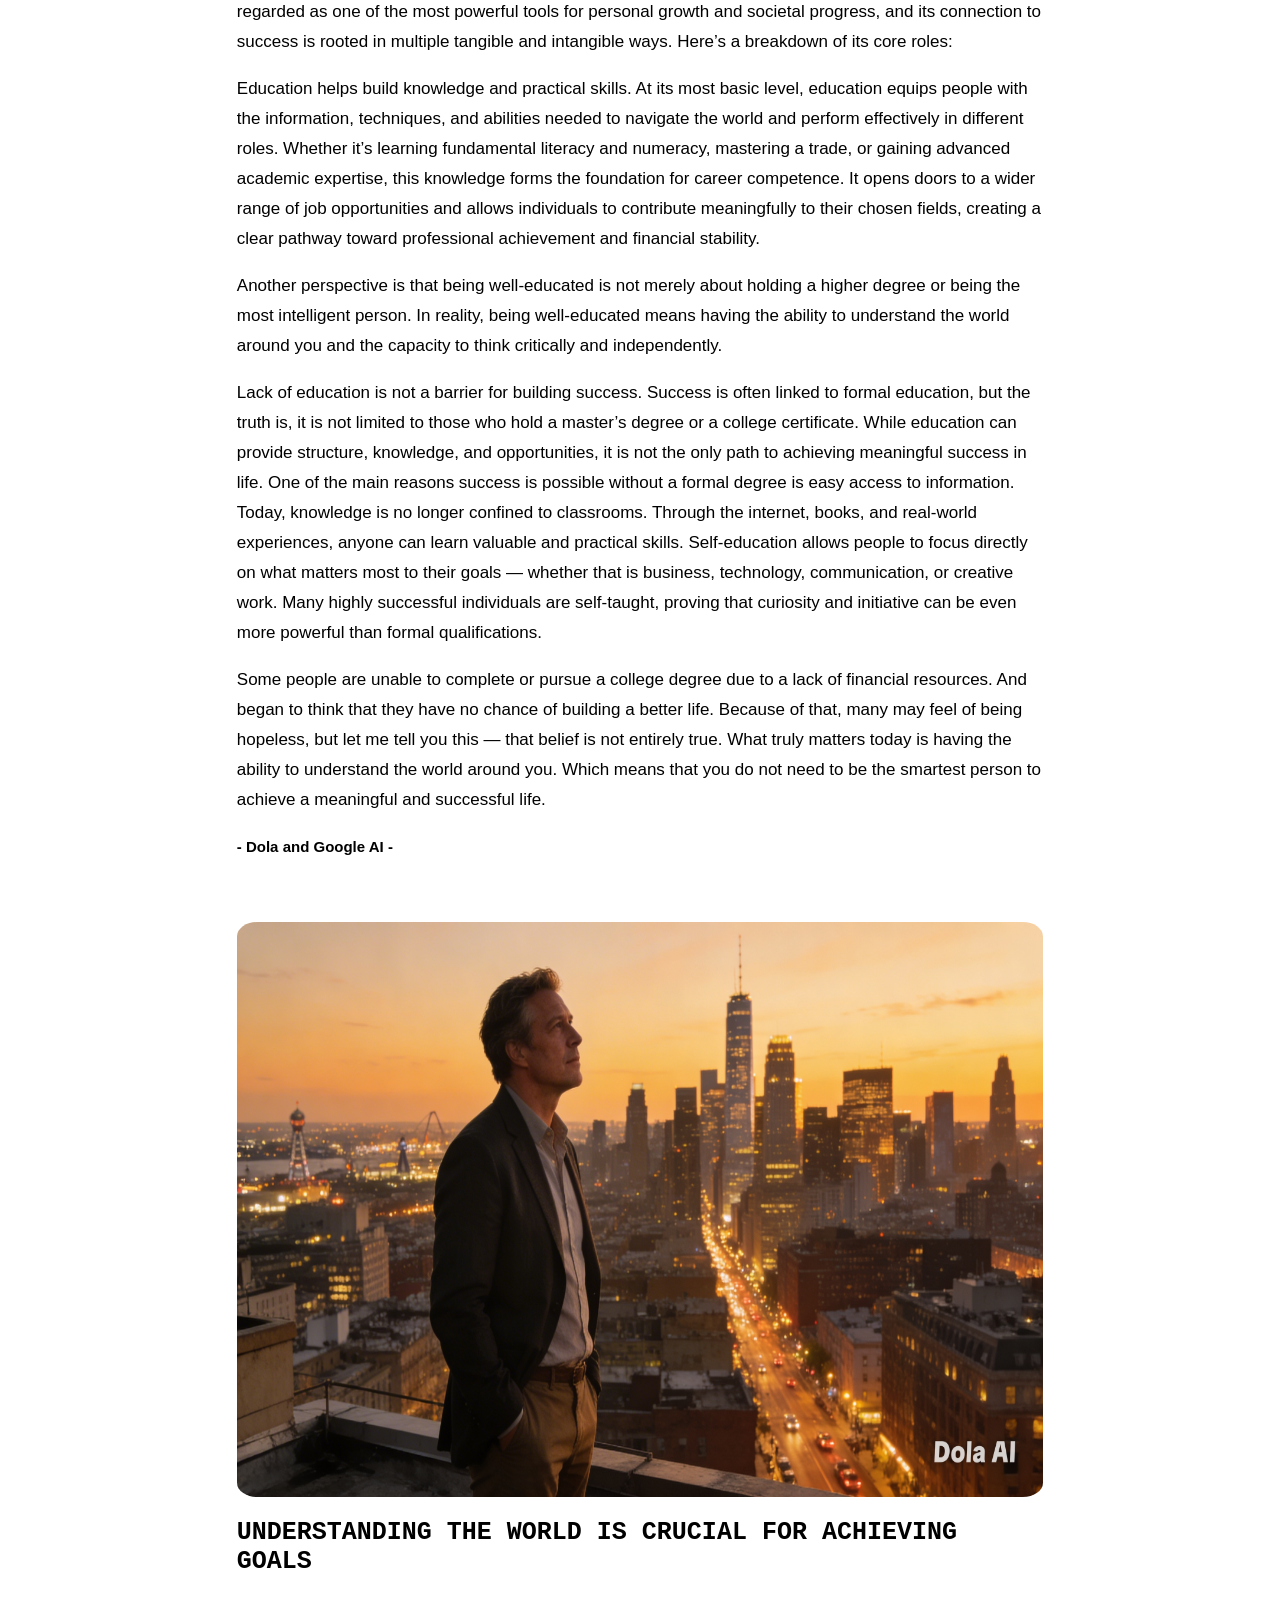
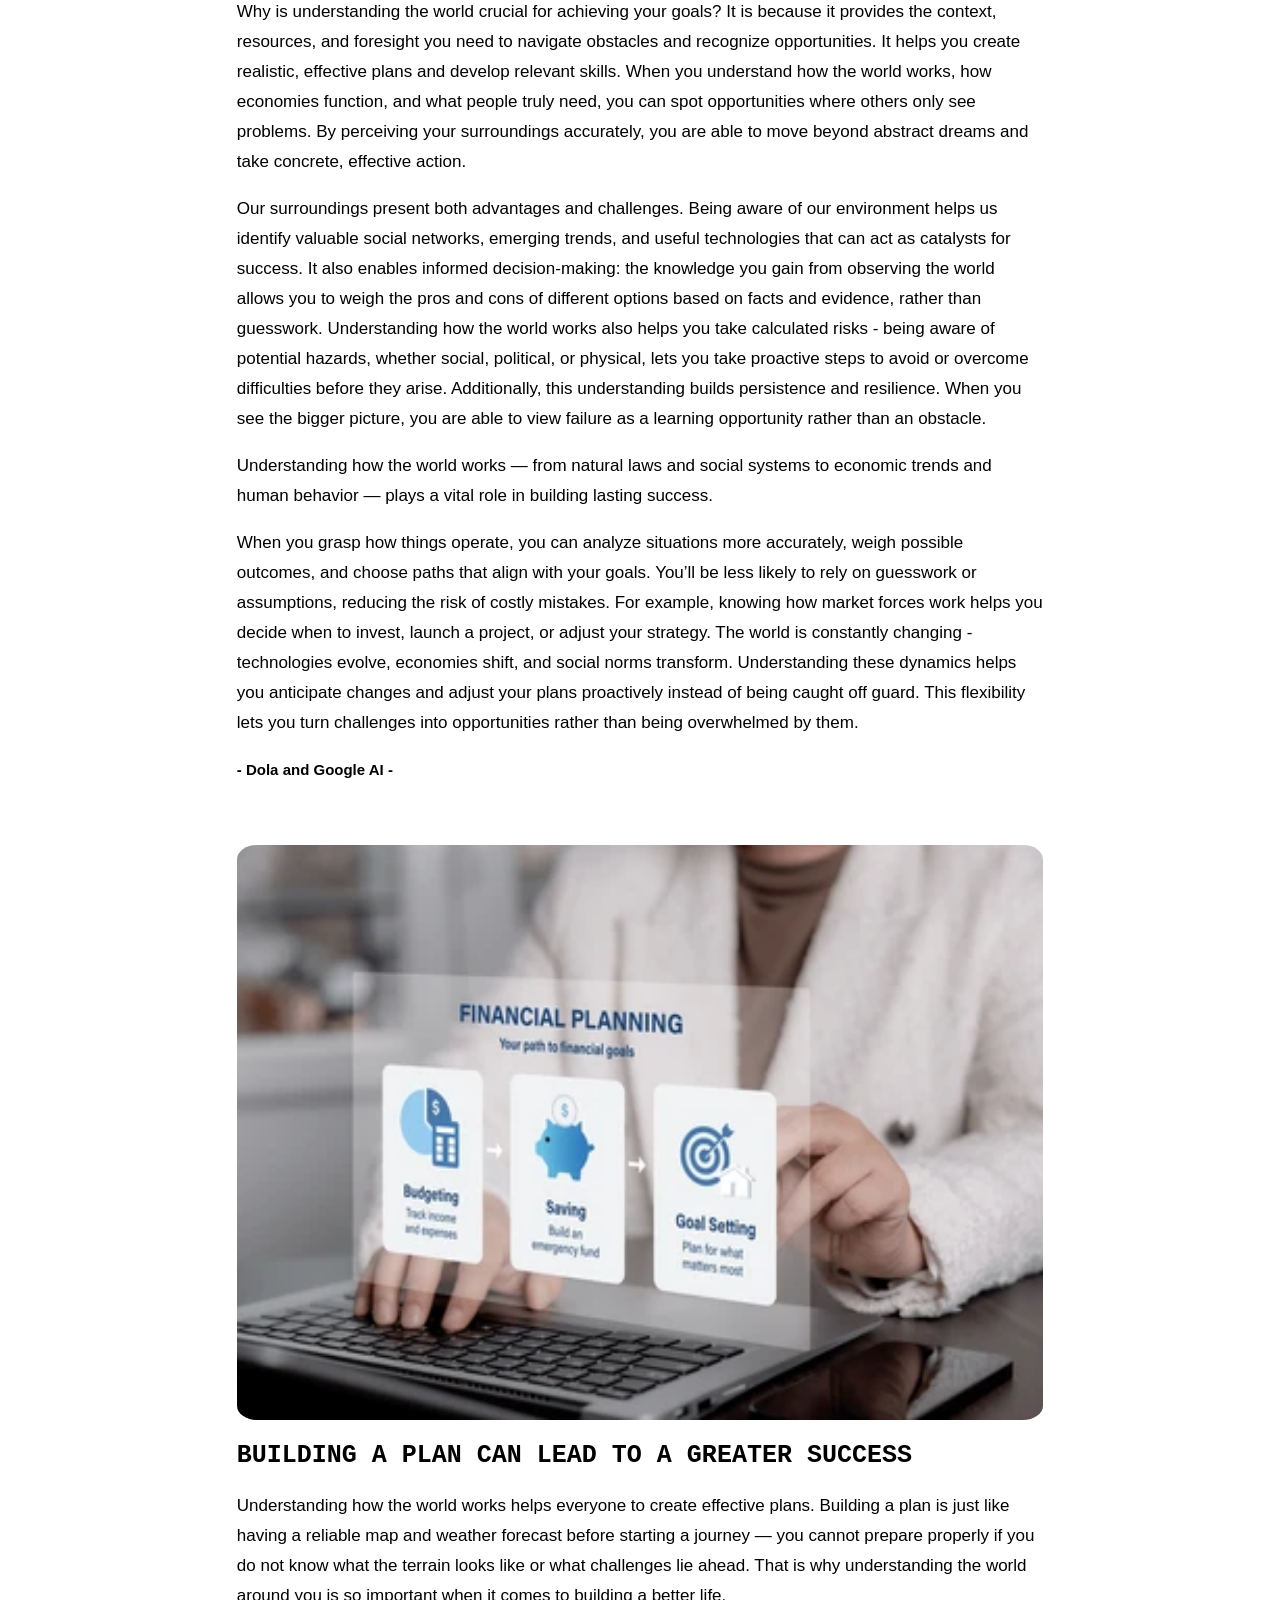
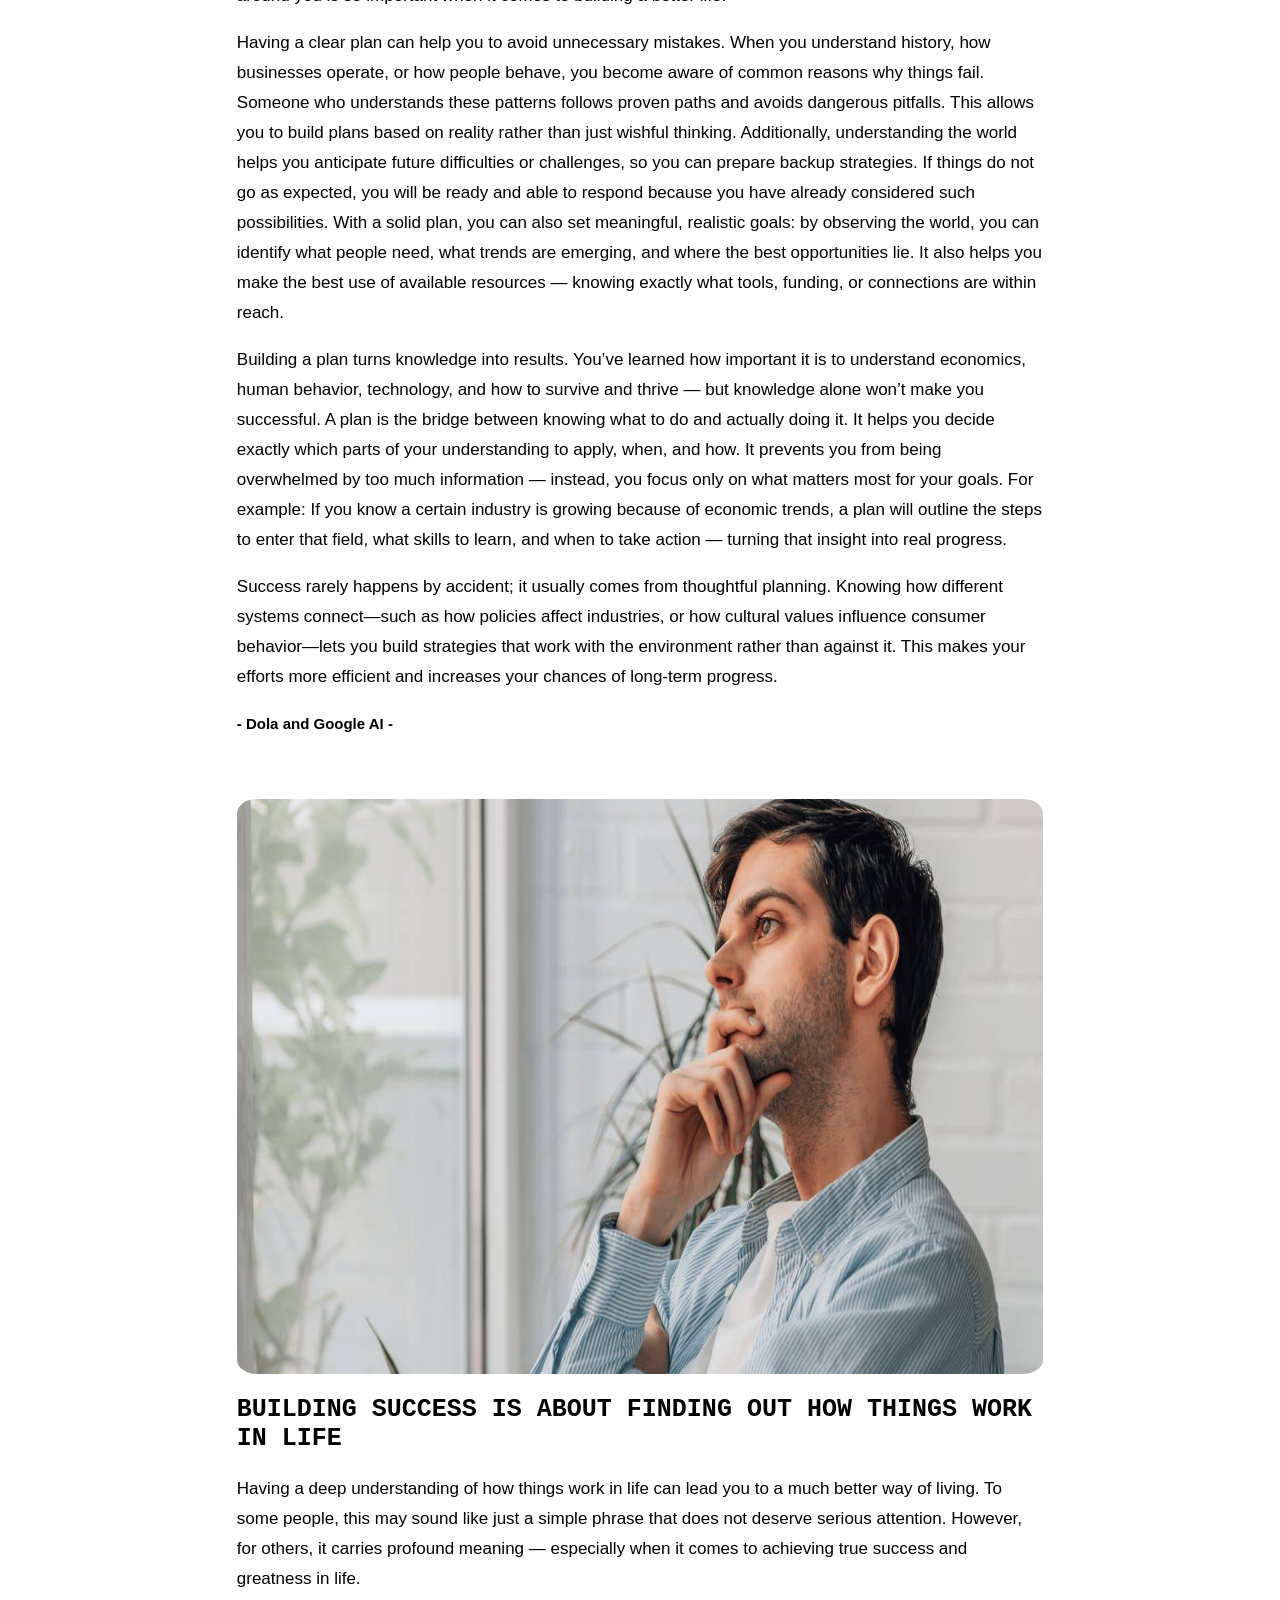
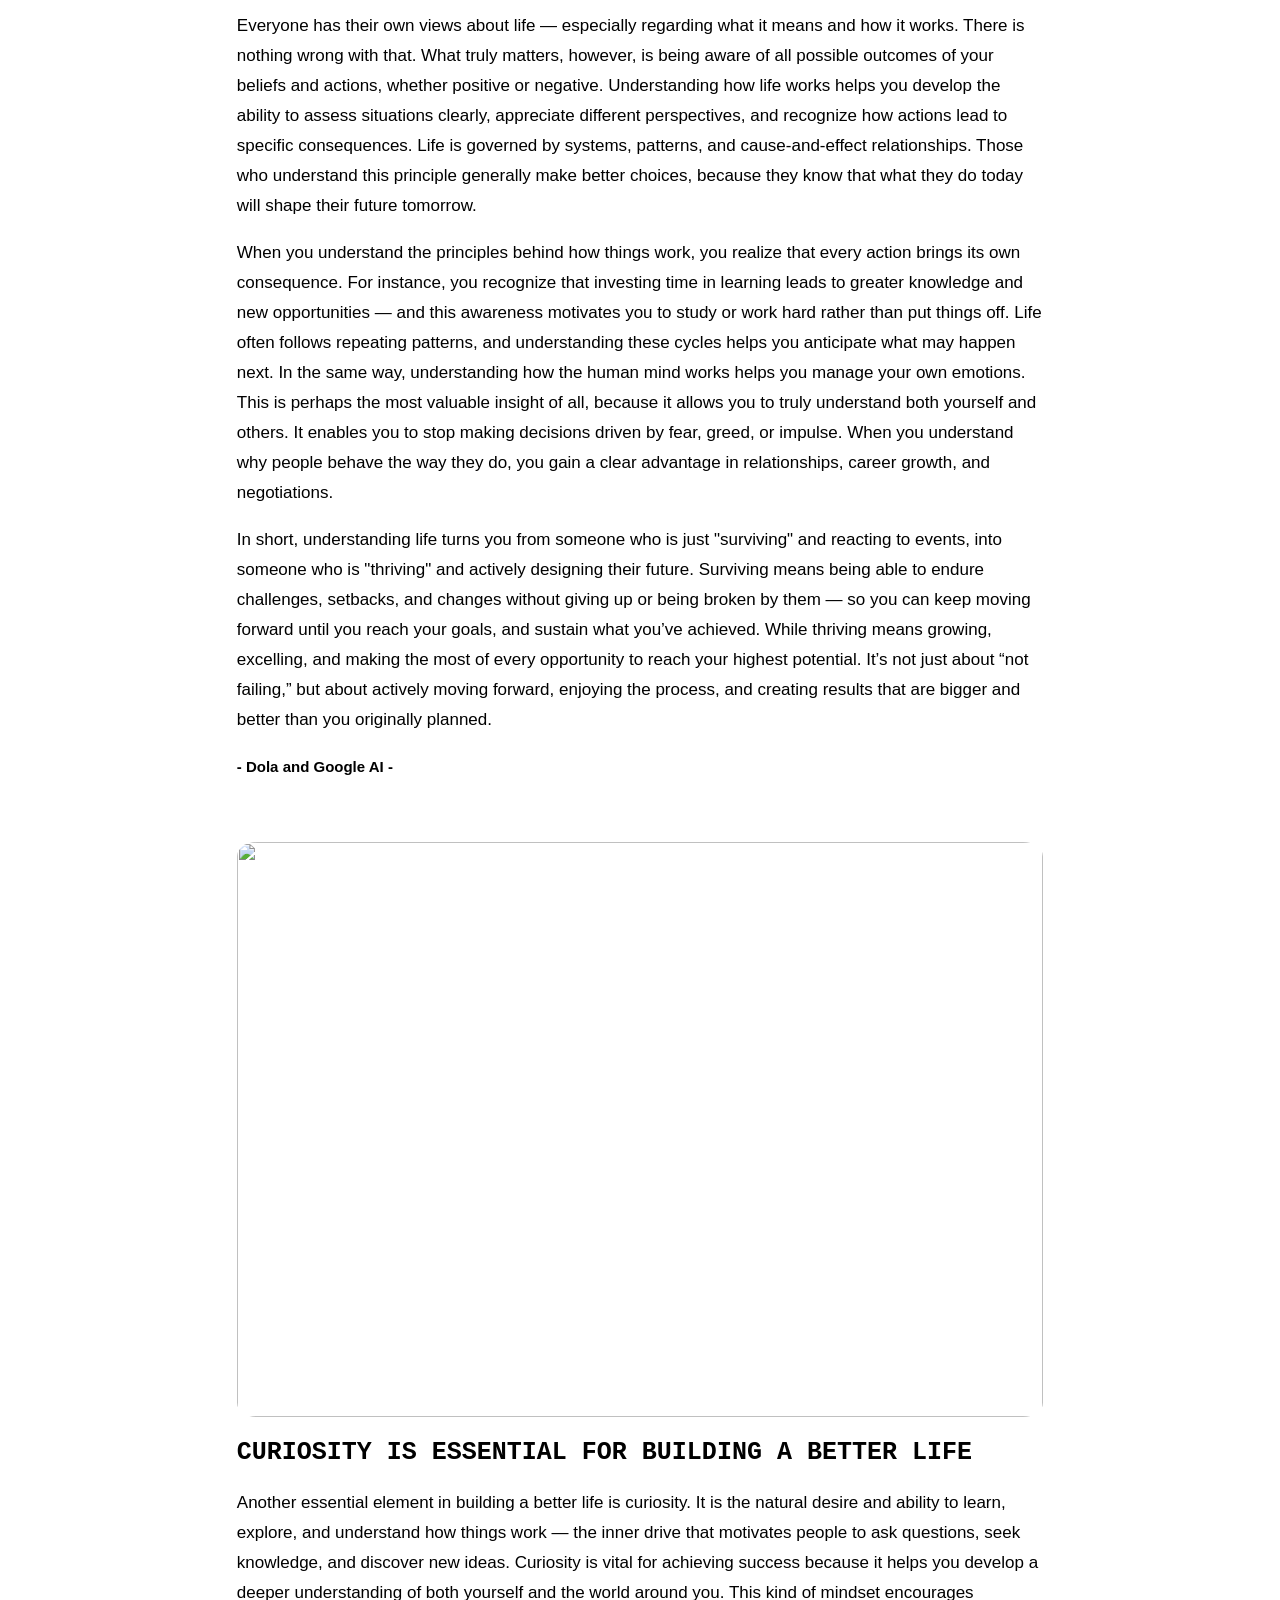
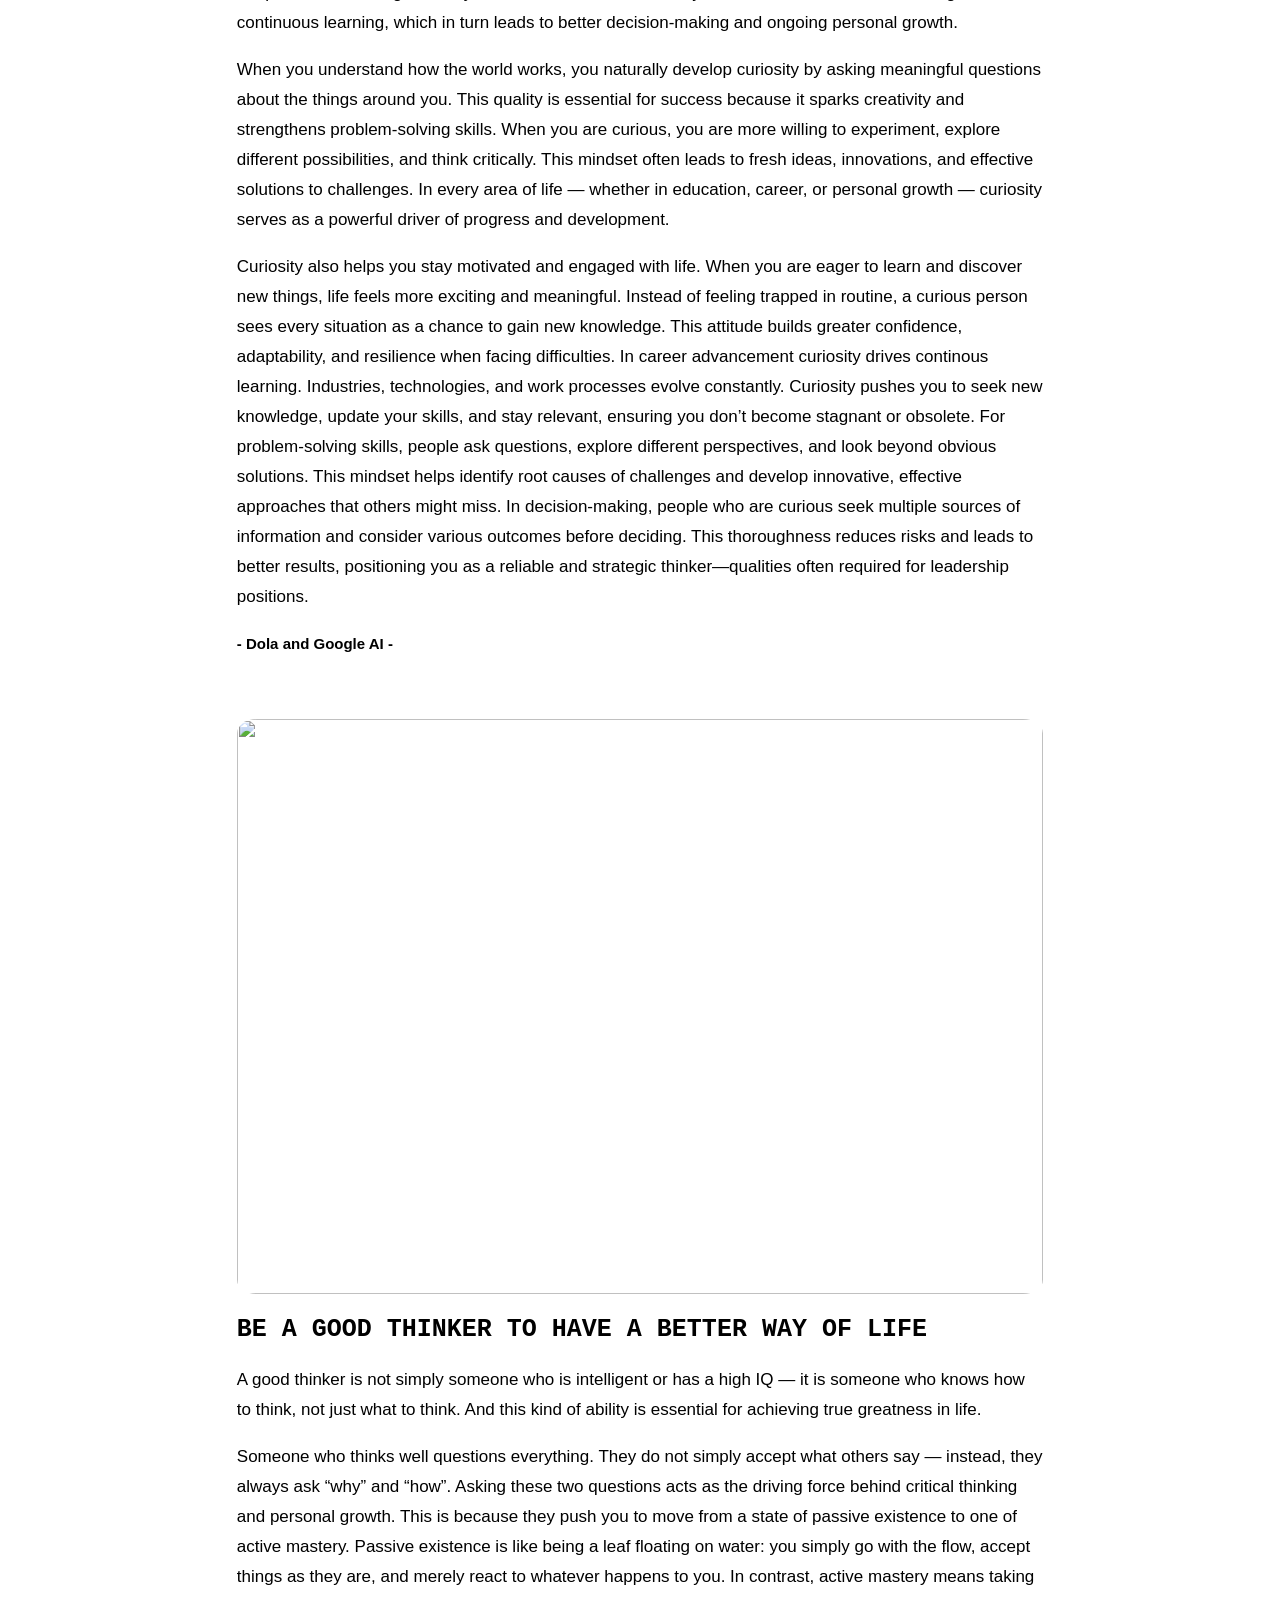
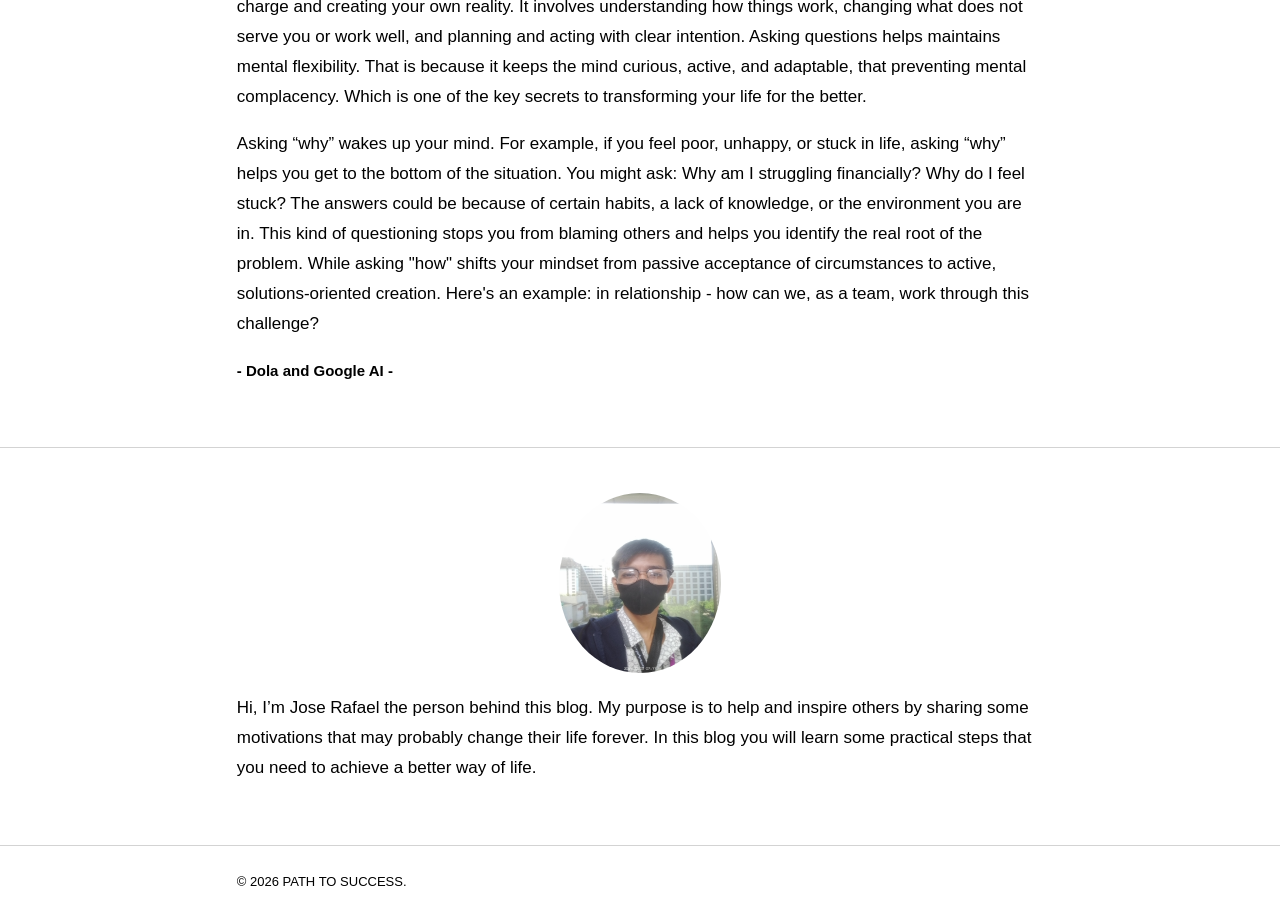
==== commit d1d9b169: "Add files via upload" ====
--- a/index.html
+++ b/index.html
@@ -72,9 +72,9 @@
  So let's get to it, here are some steps that you need to take to have a better life:
 </p>
 
-<img src="muslim-and-catholic-faith.png" id="put-god-first-when-it-comes-to-building-a-better-life">
-
-<h2>SEEK GOD ASSISTANCE WHEN BUILDING A BETTER LIFE</h2>
+<img src="faith7.png" id="put-god-first-when-it-comes-to-building-a-better-life">
+
+<h2>SEEK GOD ASSISTANCE BEFORE TAKING THE FIRST STEP TO SUCCESS</h2>
 
 <p> If you are starting your journey toward success in life, the first thing you should do is seek guidance from the Almighty above. This is because God gives us direction and purpose. Putting God first and holding fast to your faith is truly one of the strongest foundations you can have when building a better life.
  </p>
